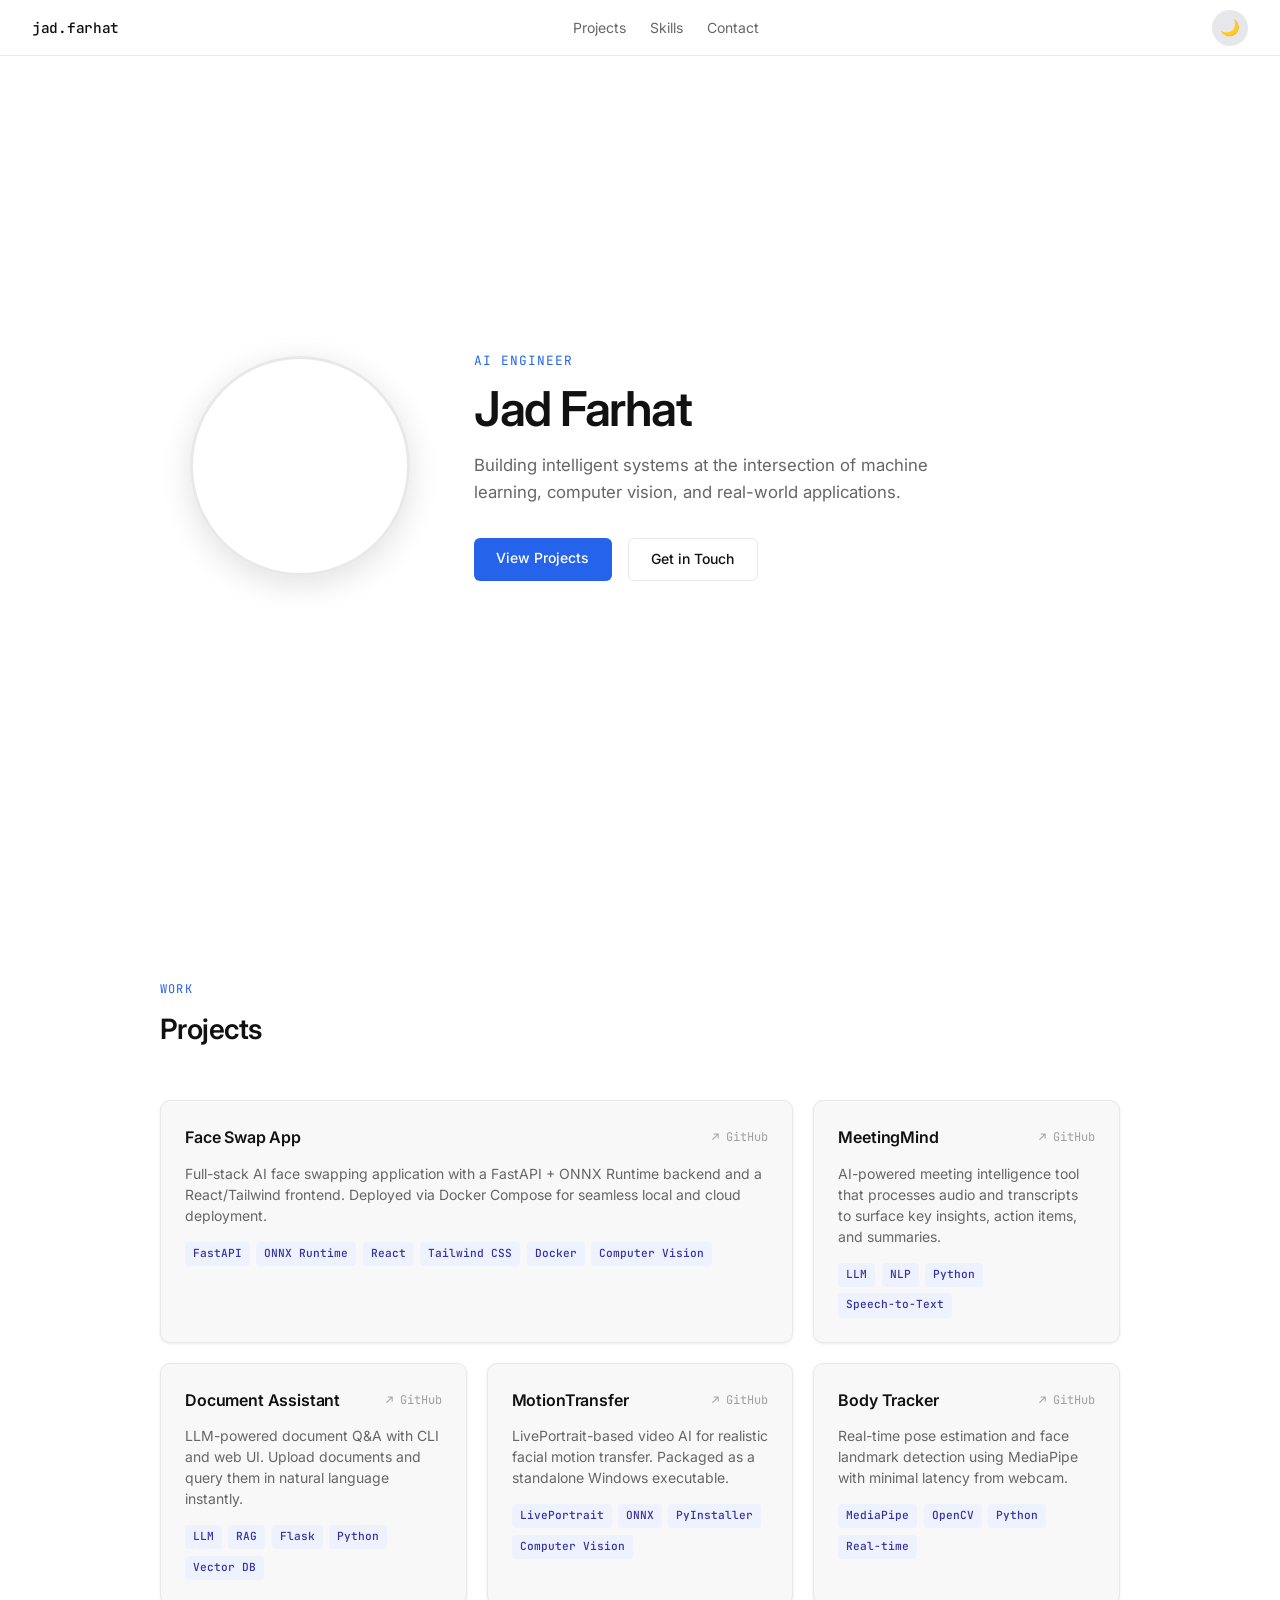
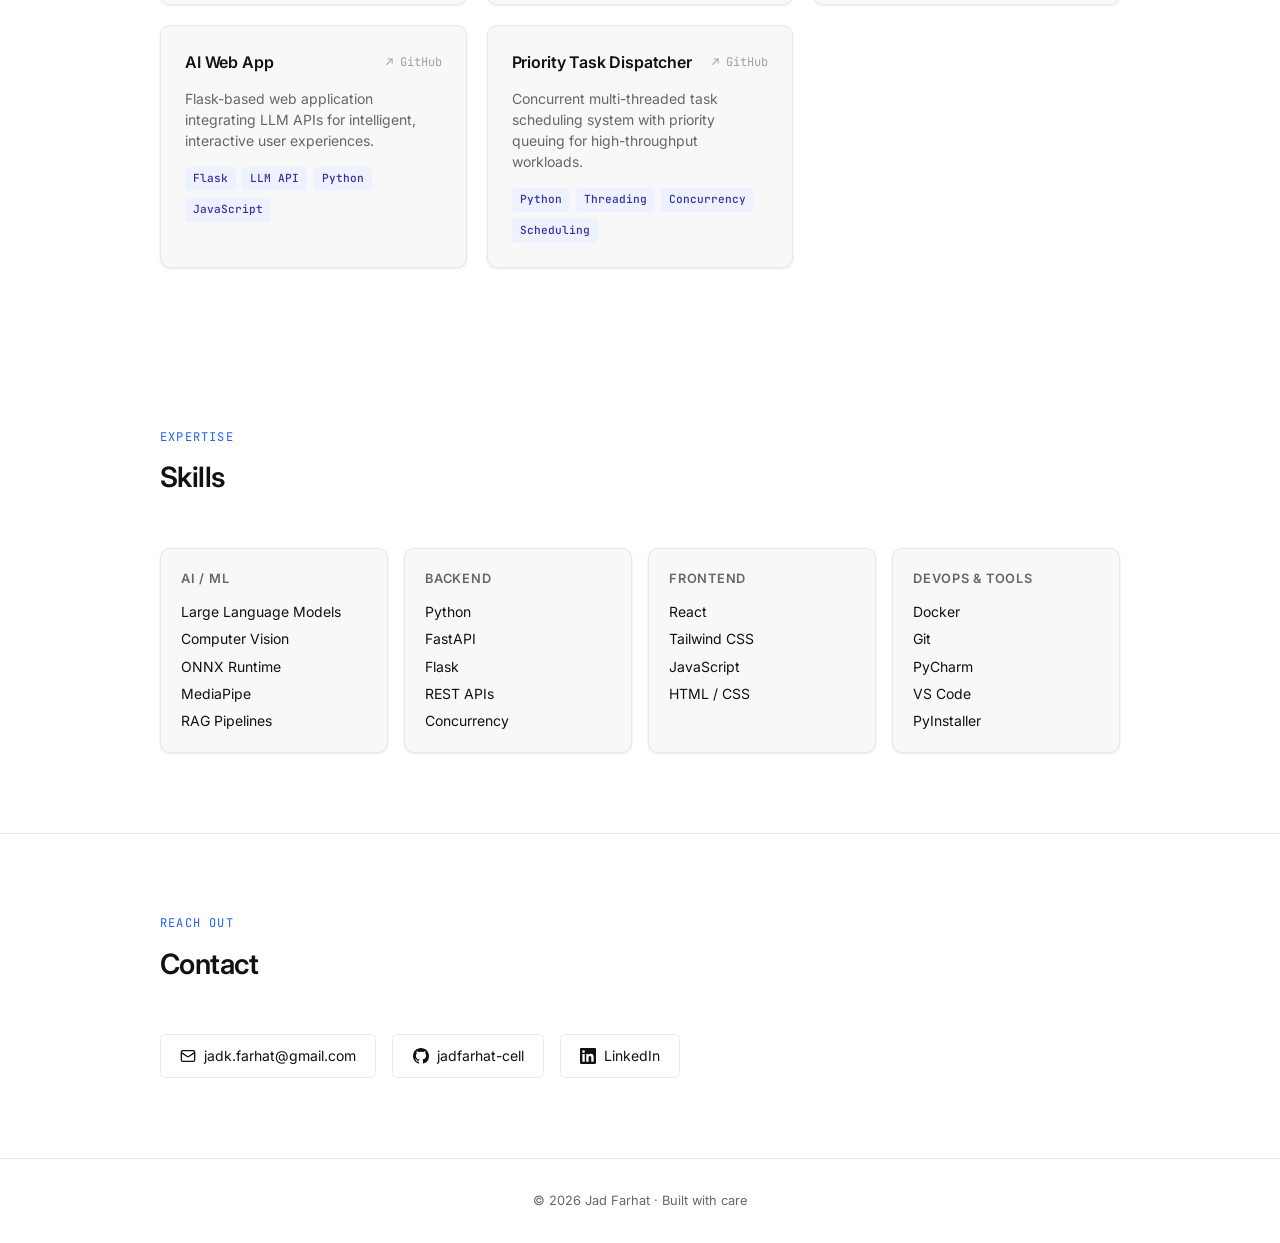
==== index.html @ 2d8e29c0 "Add files via upload" ====
<!DOCTYPE html>
<html lang="en">
<head>
  <meta charset="UTF-8" />
  <meta name="viewport" content="width=device-width, initial-scale=1.0" />
  <title>Jad Farhat — AI Engineer</title>
  <link href="https://fonts.googleapis.com/css2?family=Inter:wght@300;400;500;600&family=JetBrains+Mono:wght@400;500&display=swap" rel="stylesheet" />
  <script>
    (function() {
      const saved = localStorage.getItem('theme');
      const prefersDark = window.matchMedia('(prefers-color-scheme: dark)').matches;
      if (saved === 'dark' || (!saved && prefersDark)) {
        document.documentElement.setAttribute('data-theme', 'dark');
      }
    })();
  </script>
  <style>
    :root {
      --bg: #ffffff;
      --bg-card: #f8f8f8;
      --bg-nav: rgba(255,255,255,0.92);
      --border: #e8e8e8;
      --text: #111111;
      --text-muted: #666666;
      --accent: #2563eb;
      --accent-hover: #1d4ed8;
      --badge-bg: #eef2ff;
      --badge-text: #3730a3;
      --toggle-bg: #e5e7eb;
      --shadow: 0 1px 3px rgba(0,0,0,0.08);
    }
    [data-theme="dark"] {
      --bg: #0f0f0f;
      --bg-card: #1a1a1a;
      --bg-nav: rgba(15,15,15,0.92);
      --border: #272727;
      --text: #f0f0f0;
      --text-muted: #888888;
      --accent: #4f8ef7;
      --accent-hover: #6fa3f9;
      --badge-bg: #1e2a3a;
      --badge-text: #7eb3f7;
      --toggle-bg: #333333;
      --shadow: 0 1px 3px rgba(0,0,0,0.4);
    }
    * { margin: 0; padding: 0; box-sizing: border-box; }
    html { scroll-behavior: smooth; }
    body { font-family: 'Inter', sans-serif; background: var(--bg); color: var(--text); line-height: 1.6; transition: background 0.25s, color 0.25s; }
    nav {
      position: fixed; top: 0; left: 0; right: 0; z-index: 100;
      background: var(--bg-nav); backdrop-filter: blur(12px);
      border-bottom: 1px solid var(--border);
      padding: 0 2rem; height: 56px;
      display: flex; align-items: center; justify-content: space-between;
      transition: background 0.25s, border-color 0.25s;
    }
    .nav-logo { font-family: 'JetBrains Mono', monospace; font-size: 0.9rem; font-weight: 500; color: var(--text); text-decoration: none; letter-spacing: -0.02em; }
    .nav-links { display: flex; align-items: center; gap: 1.5rem; list-style: none; }
    .nav-links a { font-size: 0.875rem; color: var(--text-muted); text-decoration: none; transition: color 0.15s; }
    .nav-links a:hover { color: var(--text); }
    .theme-toggle { background: var(--toggle-bg); border: none; border-radius: 50%; width: 36px; height: 36px; cursor: pointer; display: flex; align-items: center; justify-content: center; font-size: 1rem; transition: background 0.25s, transform 0.15s; color: var(--text); }
    .theme-toggle:hover { transform: scale(1.1); }
    .hero { min-height: 100vh; display: flex; align-items: center; justify-content: center; padding: 6rem 2rem 4rem; }
    .hero-inner { max-width: 900px; width: 100%; display: flex; align-items: center; gap: 4rem; }
    .hero-photo-wrap { flex-shrink: 0; width: 220px; height: 220px; border-radius: 50%; overflow: hidden; border: 3px solid var(--border); box-shadow: 0 8px 32px rgba(0,0,0,0.12); transition: border-color 0.25s; }
    .hero-photo { width: 100%; height: 100%; object-fit: cover; object-position: center center; }
    .hero-text { flex: 1; }
    .hero-tag { font-family: 'JetBrains Mono', monospace; font-size: 0.8rem; color: var(--accent); letter-spacing: 0.08em; text-transform: uppercase; margin-bottom: 0.75rem; }
    .hero h1 { font-size: clamp(2rem, 4vw, 3rem); font-weight: 600; letter-spacing: -0.03em; line-height: 1.1; margin-bottom: 1rem; }
    .hero p { font-size: 1.05rem; color: var(--text-muted); max-width: 480px; margin-bottom: 2rem; }
    .hero-cta { display: flex; gap: 1rem; flex-wrap: wrap; }
    .btn { padding: 0.6rem 1.4rem; border-radius: 6px; font-size: 0.875rem; font-weight: 500; text-decoration: none; transition: all 0.15s; cursor: pointer; border: none; }
    .btn-primary { background: var(--accent); color: #fff; }
    .btn-primary:hover { background: var(--accent-hover); }
    .btn-outline { background: transparent; color: var(--text); border: 1px solid var(--border); }
    .btn-outline:hover { border-color: var(--text-muted); }
    @media (max-width: 680px) { .hero-inner { flex-direction: column; text-align: center; align-items: center; gap: 2rem; } .hero-cta { justify-content: center; } }
    section { padding: 5rem 2rem; }
    .container { max-width: 960px; margin: 0 auto; }
    .section-label { font-family: 'JetBrains Mono', monospace; font-size: 0.75rem; color: var(--accent); letter-spacing: 0.1em; text-transform: uppercase; margin-bottom: 0.5rem; }
    .section-title { font-size: 1.75rem; font-weight: 600; letter-spacing: -0.02em; margin-bottom: 3rem; }
    .projects-grid { display: grid; grid-template-columns: repeat(auto-fill, minmax(280px, 1fr)); gap: 1.25rem; }
    .project-card {
      background: var(--bg-card); border: 1px solid var(--border); border-radius: 10px; padding: 1.5rem;
      transition: border-color 0.2s, box-shadow 0.2s, transform 0.2s; box-shadow: var(--shadow);
      text-decoration: none; color: inherit; display: block; cursor: pointer;
    }
    .project-card:hover { border-color: var(--accent); box-shadow: 0 4px 16px rgba(37,99,235,0.12); transform: translateY(-2px); }
    .project-card.featured { grid-column: span 2; }
    @media (max-width: 640px) { .project-card.featured { grid-column: span 1; } }
    .project-header { display: flex; align-items: center; justify-content: space-between; margin-bottom: 0.75rem; }
    .project-name { font-size: 1rem; font-weight: 600; letter-spacing: -0.01em; }
    .project-github-icon { color: var(--text-muted); font-size: 0.75rem; font-family: 'JetBrains Mono', monospace; opacity: 0.6; transition: opacity 0.15s; }
    .project-card:hover .project-github-icon { opacity: 1; color: var(--accent); }
    .project-desc { font-size: 0.875rem; color: var(--text-muted); margin-bottom: 1rem; line-height: 1.5; }
    .badges { display: flex; flex-wrap: wrap; gap: 0.4rem; }
    .badge { font-family: 'JetBrains Mono', monospace; font-size: 0.7rem; padding: 0.2rem 0.5rem; border-radius: 4px; background: var(--badge-bg); color: var(--badge-text); font-weight: 500; transition: background 0.25s, color 0.25s; }
    .skills-grid { display: grid; grid-template-columns: repeat(auto-fill, minmax(200px, 1fr)); gap: 1rem; }
    .skill-group { background: var(--bg-card); border: 1px solid var(--border); border-radius: 10px; padding: 1.25rem; box-shadow: var(--shadow); }
    .skill-group-title { font-size: 0.8rem; font-weight: 600; text-transform: uppercase; letter-spacing: 0.06em; color: var(--text-muted); margin-bottom: 0.75rem; }
    .skill-list { display: flex; flex-direction: column; gap: 0.3rem; }
    .skill-item { font-size: 0.875rem; color: var(--text); }
    #contact { border-top: 1px solid var(--border); }
    .contact-links { display: flex; gap: 1rem; flex-wrap: wrap; }
    .contact-link { display: flex; align-items: center; gap: 0.5rem; padding: 0.6rem 1.2rem; border: 1px solid var(--border); border-radius: 6px; text-decoration: none; color: var(--text); font-size: 0.875rem; transition: all 0.15s; }
    .contact-link:hover { border-color: var(--accent); color: var(--accent); }
    footer { text-align: center; padding: 2rem; font-size: 0.8rem; color: var(--text-muted); border-top: 1px solid var(--border); }
  </style>
</head>
<body>

  <nav>
    <a href="#" class="nav-logo">jad.farhat</a>
    <ul class="nav-links">
      <li><a href="#projects">Projects</a></li>
      <li><a href="#skills">Skills</a></li>
      <li><a href="#contact">Contact</a></li>
    </ul>
    <button class="theme-toggle" id="themeToggle" aria-label="Toggle dark mode">
      <span id="themeIcon">🌙</span>
    </button>
  </nav>

  <section class="hero" id="home">
    <div class="hero-inner">
      <div class="hero-photo-wrap">
        <img src="[data-uri]" alt="Jad Farhat" class="hero-photo" />
      </div>
      <div class="hero-text">
        <div class="hero-tag">AI Engineer</div>
        <h1>Jad Farhat</h1>
        <p>Building intelligent systems at the intersection of machine learning, computer vision, and real-world applications.</p>
        <div class="hero-cta">
          <a href="#projects" class="btn btn-primary">View Projects</a>
          <a href="#contact" class="btn btn-outline">Get in Touch</a>
        </div>
      </div>
    </div>
  </section>

  <section id="projects">
    <div class="container">
      <div class="section-label">Work</div>
      <div class="section-title">Projects</div>
      <div class="projects-grid">

        <a href="https://github.com/jadfarhat-cell/face-swap-app" target="_blank" class="project-card featured">
          <div class="project-header">
            <div class="project-name">Face Swap App</div>
            <span class="project-github-icon">↗ GitHub</span>
          </div>
          <div class="project-desc">Full-stack AI face swapping application with a FastAPI + ONNX Runtime backend and a React/Tailwind frontend. Deployed via Docker Compose for seamless local and cloud deployment.</div>
          <div class="badges"><span class="badge">FastAPI</span><span class="badge">ONNX Runtime</span><span class="badge">React</span><span class="badge">Tailwind CSS</span><span class="badge">Docker</span><span class="badge">Computer Vision</span></div>
        </a>

        <a href="https://github.com/jadfarhat-cell/meetingmind" target="_blank" class="project-card">
          <div class="project-header">
            <div class="project-name">MeetingMind</div>
            <span class="project-github-icon">↗ GitHub</span>
          </div>
          <div class="project-desc">AI-powered meeting intelligence tool that processes audio and transcripts to surface key insights, action items, and summaries.</div>
          <div class="badges"><span class="badge">LLM</span><span class="badge">NLP</span><span class="badge">Python</span><span class="badge">Speech-to-Text</span></div>
        </a>

        <a href="https://github.com/jadfarhat-cell/document-assistant" target="_blank" class="project-card">
          <div class="project-header">
            <div class="project-name">Document Assistant</div>
            <span class="project-github-icon">↗ GitHub</span>
          </div>
          <div class="project-desc">LLM-powered document Q&amp;A with CLI and web UI. Upload documents and query them in natural language instantly.</div>
          <div class="badges"><span class="badge">LLM</span><span class="badge">RAG</span><span class="badge">Flask</span><span class="badge">Python</span><span class="badge">Vector DB</span></div>
        </a>

        <a href="https://github.com/jadfarhat-cell/motiontransfer" target="_blank" class="project-card">
          <div class="project-header">
            <div class="project-name">MotionTransfer</div>
            <span class="project-github-icon">↗ GitHub</span>
          </div>
          <div class="project-desc">LivePortrait-based video AI for realistic facial motion transfer. Packaged as a standalone Windows executable.</div>
          <div class="badges"><span class="badge">LivePortrait</span><span class="badge">ONNX</span><span class="badge">PyInstaller</span><span class="badge">Computer Vision</span></div>
        </a>

        <a href="https://github.com/jadfarhat-cell/body-tracker" target="_blank" class="project-card">
          <div class="project-header">
            <div class="project-name">Body Tracker</div>
            <span class="project-github-icon">↗ GitHub</span>
          </div>
          <div class="project-desc">Real-time pose estimation and face landmark detection using MediaPipe with minimal latency from webcam.</div>
          <div class="badges"><span class="badge">MediaPipe</span><span class="badge">OpenCV</span><span class="badge">Python</span><span class="badge">Real-time</span></div>
        </a>

        <a href="https://github.com/jadfarhat-cell/ai-web-app" target="_blank" class="project-card">
          <div class="project-header">
            <div class="project-name">AI Web App</div>
            <span class="project-github-icon">↗ GitHub</span>
          </div>
          <div class="project-desc">Flask-based web application integrating LLM APIs for intelligent, interactive user experiences.</div>
          <div class="badges"><span class="badge">Flask</span><span class="badge">LLM API</span><span class="badge">Python</span><span class="badge">JavaScript</span></div>
        </a>

        <a href="https://github.com/jadfarhat-cell/priority-task-dispatcher" target="_blank" class="project-card">
          <div class="project-header">
            <div class="project-name">Priority Task Dispatcher</div>
            <span class="project-github-icon">↗ GitHub</span>
          </div>
          <div class="project-desc">Concurrent multi-threaded task scheduling system with priority queuing for high-throughput workloads.</div>
          <div class="badges"><span class="badge">Python</span><span class="badge">Threading</span><span class="badge">Concurrency</span><span class="badge">Scheduling</span></div>
        </a>

      </div>
    </div>
  </section>

  <section id="skills">
    <div class="container">
      <div class="section-label">Expertise</div>
      <div class="section-title">Skills</div>
      <div class="skills-grid">
        <div class="skill-group">
          <div class="skill-group-title">AI / ML</div>
          <div class="skill-list">
            <span class="skill-item">Large Language Models</span>
            <span class="skill-item">Computer Vision</span>
            <span class="skill-item">ONNX Runtime</span>
            <span class="skill-item">MediaPipe</span>
            <span class="skill-item">RAG Pipelines</span>
          </div>
        </div>
        <div class="skill-group">
          <div class="skill-group-title">Backend</div>
          <div class="skill-list">
            <span class="skill-item">Python</span>
            <span class="skill-item">FastAPI</span>
            <span class="skill-item">Flask</span>
            <span class="skill-item">REST APIs</span>
            <span class="skill-item">Concurrency</span>
          </div>
        </div>
        <div class="skill-group">
          <div class="skill-group-title">Frontend</div>
          <div class="skill-list">
            <span class="skill-item">React</span>
            <span class="skill-item">Tailwind CSS</span>
            <span class="skill-item">JavaScript</span>
            <span class="skill-item">HTML / CSS</span>
          </div>
        </div>
        <div class="skill-group">
          <div class="skill-group-title">DevOps & Tools</div>
          <div class="skill-list">
            <span class="skill-item">Docker</span>
            <span class="skill-item">Git</span>
            <span class="skill-item">PyCharm</span>
            <span class="skill-item">VS Code</span>
            <span class="skill-item">PyInstaller</span>
          </div>
        </div>
      </div>
    </div>
  </section>

  <section id="contact">
    <div class="container">
      <div class="section-label">Reach Out</div>
      <div class="section-title">Contact</div>
      <div class="contact-links">
        <a href="mailto:jadk.farhat@gmail.com" class="contact-link">
          <svg width="16" height="16" viewBox="0 0 24 24" fill="none" stroke="currentColor" stroke-width="2"><rect x="2" y="4" width="20" height="16" rx="2"/><path d="m22 7-8.97 5.7a1.94 1.94 0 0 1-2.06 0L2 7"/></svg>
          jadk.farhat@gmail.com
        </a>
        <a href="https://github.com/jadfarhat-cell" target="_blank" class="contact-link">
          <svg width="16" height="16" viewBox="0 0 24 24" fill="currentColor"><path d="M12 0C5.37 0 0 5.37 0 12c0 5.31 3.435 9.795 8.205 11.385.6.105.825-.255.825-.57 0-.285-.015-1.23-.015-2.235-3.015.555-3.795-.735-4.035-1.41-.135-.345-.72-1.41-1.23-1.695-.42-.225-1.02-.78-.015-.795.945-.015 1.62.87 1.845 1.23 1.08 1.815 2.805 1.305 3.495.99.105-.78.42-1.305.765-1.605-2.67-.3-5.46-1.335-5.46-5.925 0-1.305.465-2.385 1.23-3.225-.12-.3-.54-1.53.12-3.18 0 0 1.005-.315 3.3 1.23.96-.27 1.98-.405 3-.405s2.04.135 3 .405c2.295-1.56 3.3-1.23 3.3-1.23.66 1.65.24 2.88.12 3.18.765.84 1.23 1.905 1.23 3.225 0 4.605-2.805 5.625-5.475 5.925.435.375.81 1.095.81 2.22 0 1.605-.015 2.895-.015 3.3 0 .315.225.69.825.57A12.02 12.02 0 0 0 24 12c0-6.63-5.37-12-12-12z"/></svg>
          jadfarhat-cell
        </a>
        <a href="https://www.linkedin.com/in/jafarhat/" target="_blank" class="contact-link">
          <svg width="16" height="16" viewBox="0 0 24 24" fill="currentColor"><path d="M20.447 20.452h-3.554v-5.569c0-1.328-.027-3.037-1.852-3.037-1.853 0-2.136 1.445-2.136 2.939v5.667H9.351V9h3.414v1.561h.046c.477-.9 1.637-1.85 3.37-1.85 3.601 0 4.267 2.37 4.267 5.455v6.286zM5.337 7.433a2.062 2.062 0 0 1-2.063-2.065 2.064 2.064 0 1 1 2.063 2.065zm1.782 13.019H3.555V9h3.564v11.452zM22.225 0H1.771C.792 0 0 .774 0 1.729v20.542C0 23.227.792 24 1.771 24h20.451C23.2 24 24 23.227 24 22.271V1.729C24 .774 23.2 0 22.222 0h.003z"/></svg>
          LinkedIn
        </a>
      </div>
    </div>
  </section>

  <footer>
    <p>© 2026 Jad Farhat · Built with care</p>
  </footer>

  <script>
    const toggle = document.getElementById('themeToggle');
    const icon = document.getElementById('themeIcon');
    function updateIcon() {
      icon.textContent = document.documentElement.getAttribute('data-theme') === 'dark' ? '☀️' : '🌙';
    }
    updateIcon();
    toggle.addEventListener('click', () => {
      const isDark = document.documentElement.getAttribute('data-theme') === 'dark';
      if (isDark) {
        document.documentElement.removeAttribute('data-theme');
        localStorage.setItem('theme', 'light');
      } else {
        document.documentElement.setAttribute('data-theme', 'dark');
        localStorage.setItem('theme', 'dark');
      }
      updateIcon();
    });
  </script>

</body>
</html>
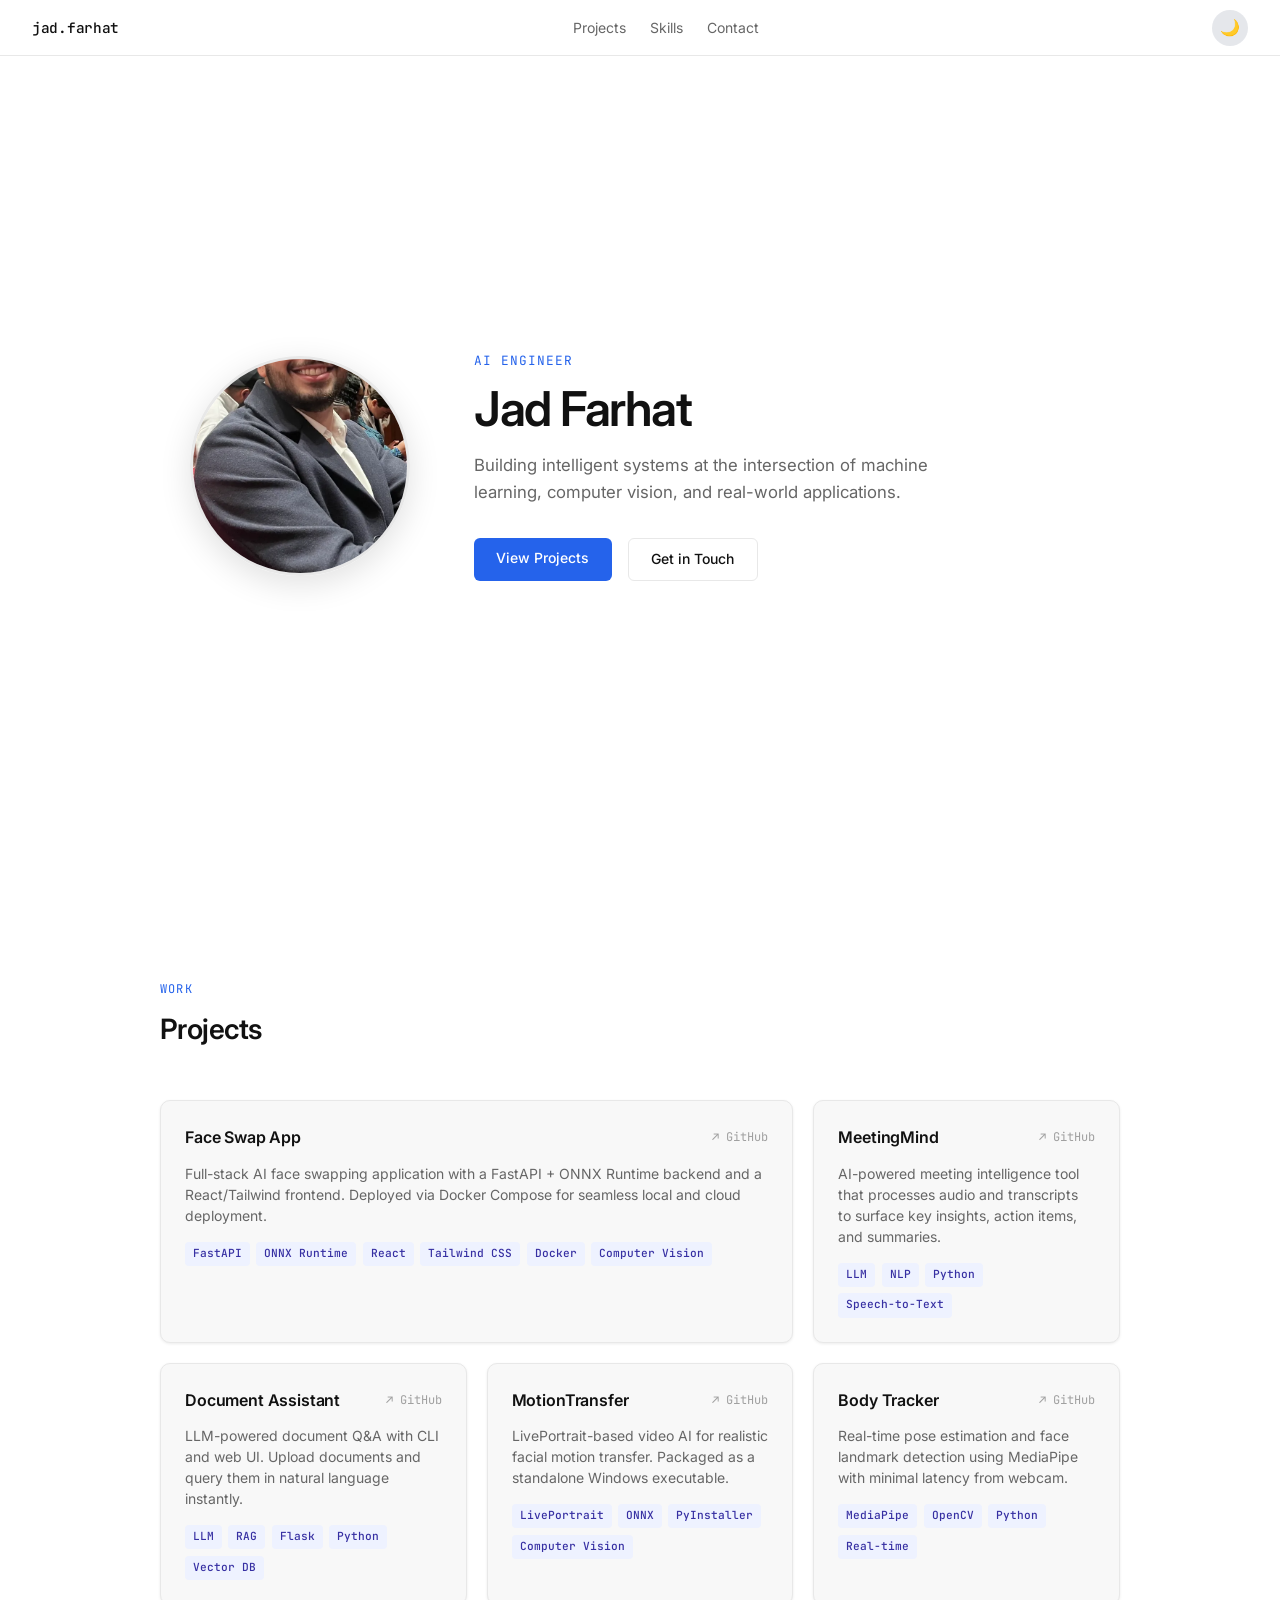
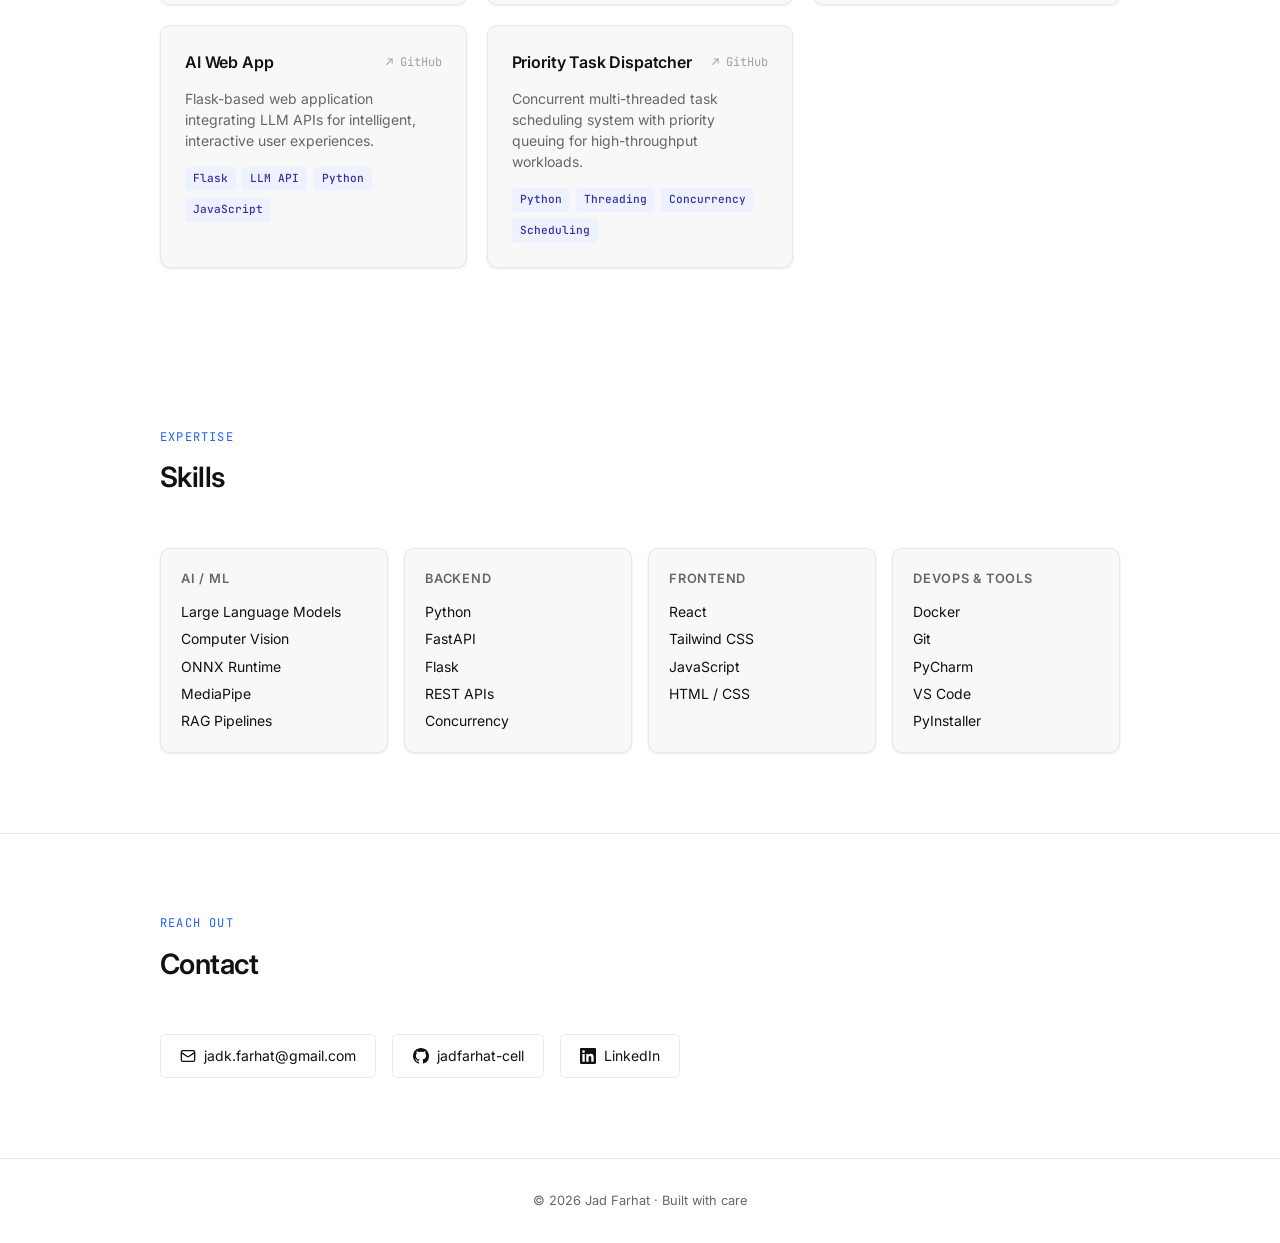
==== commit d124147e: "Add files via upload" ====
--- a/index.html
+++ b/index.html
@@ -124,7 +124,7 @@
   <section class="hero" id="home">
     <div class="hero-inner">
       <div class="hero-photo-wrap">
-        <img src="[data-uri]" alt="Jad Farhat" class="hero-photo" />
+        <img src="photo.png" alt="Jad Farhat" class="hero-photo" />
       </div>
       <div class="hero-text">
         <div class="hero-tag">AI Engineer</div>
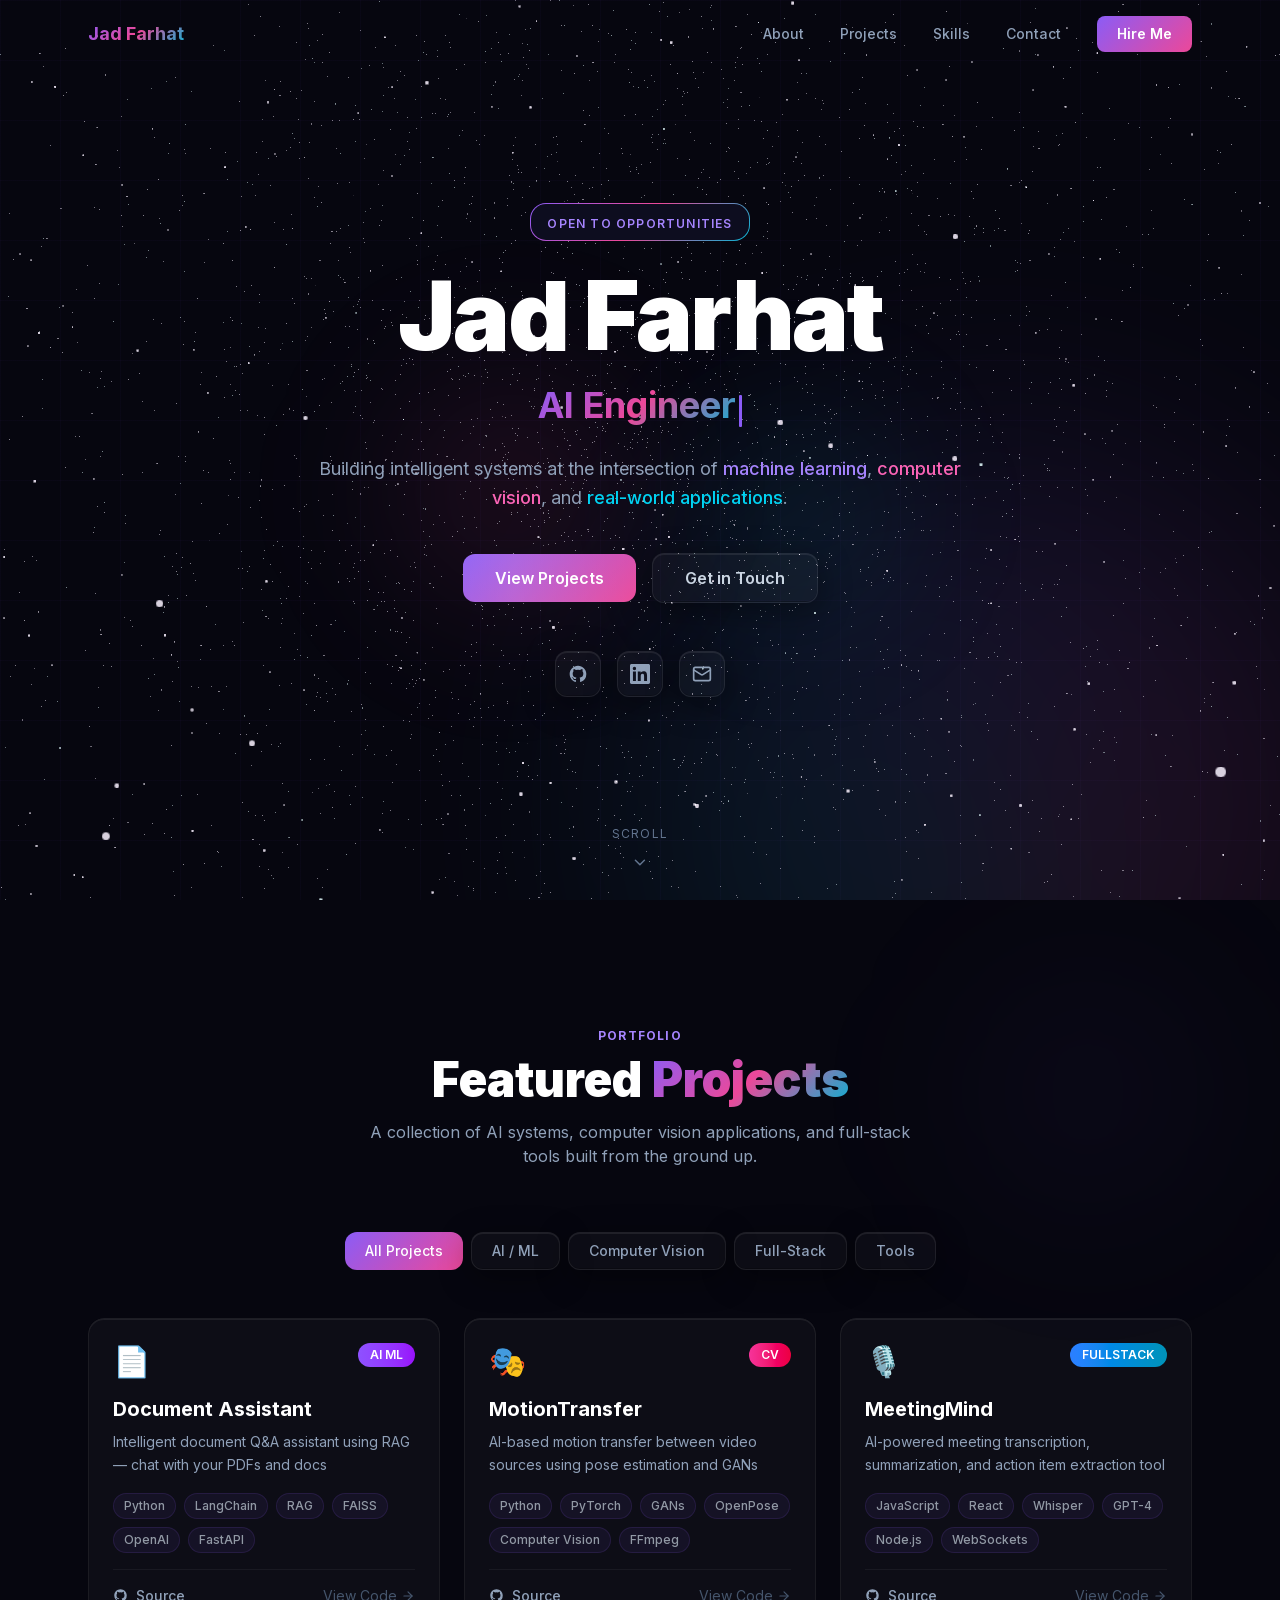
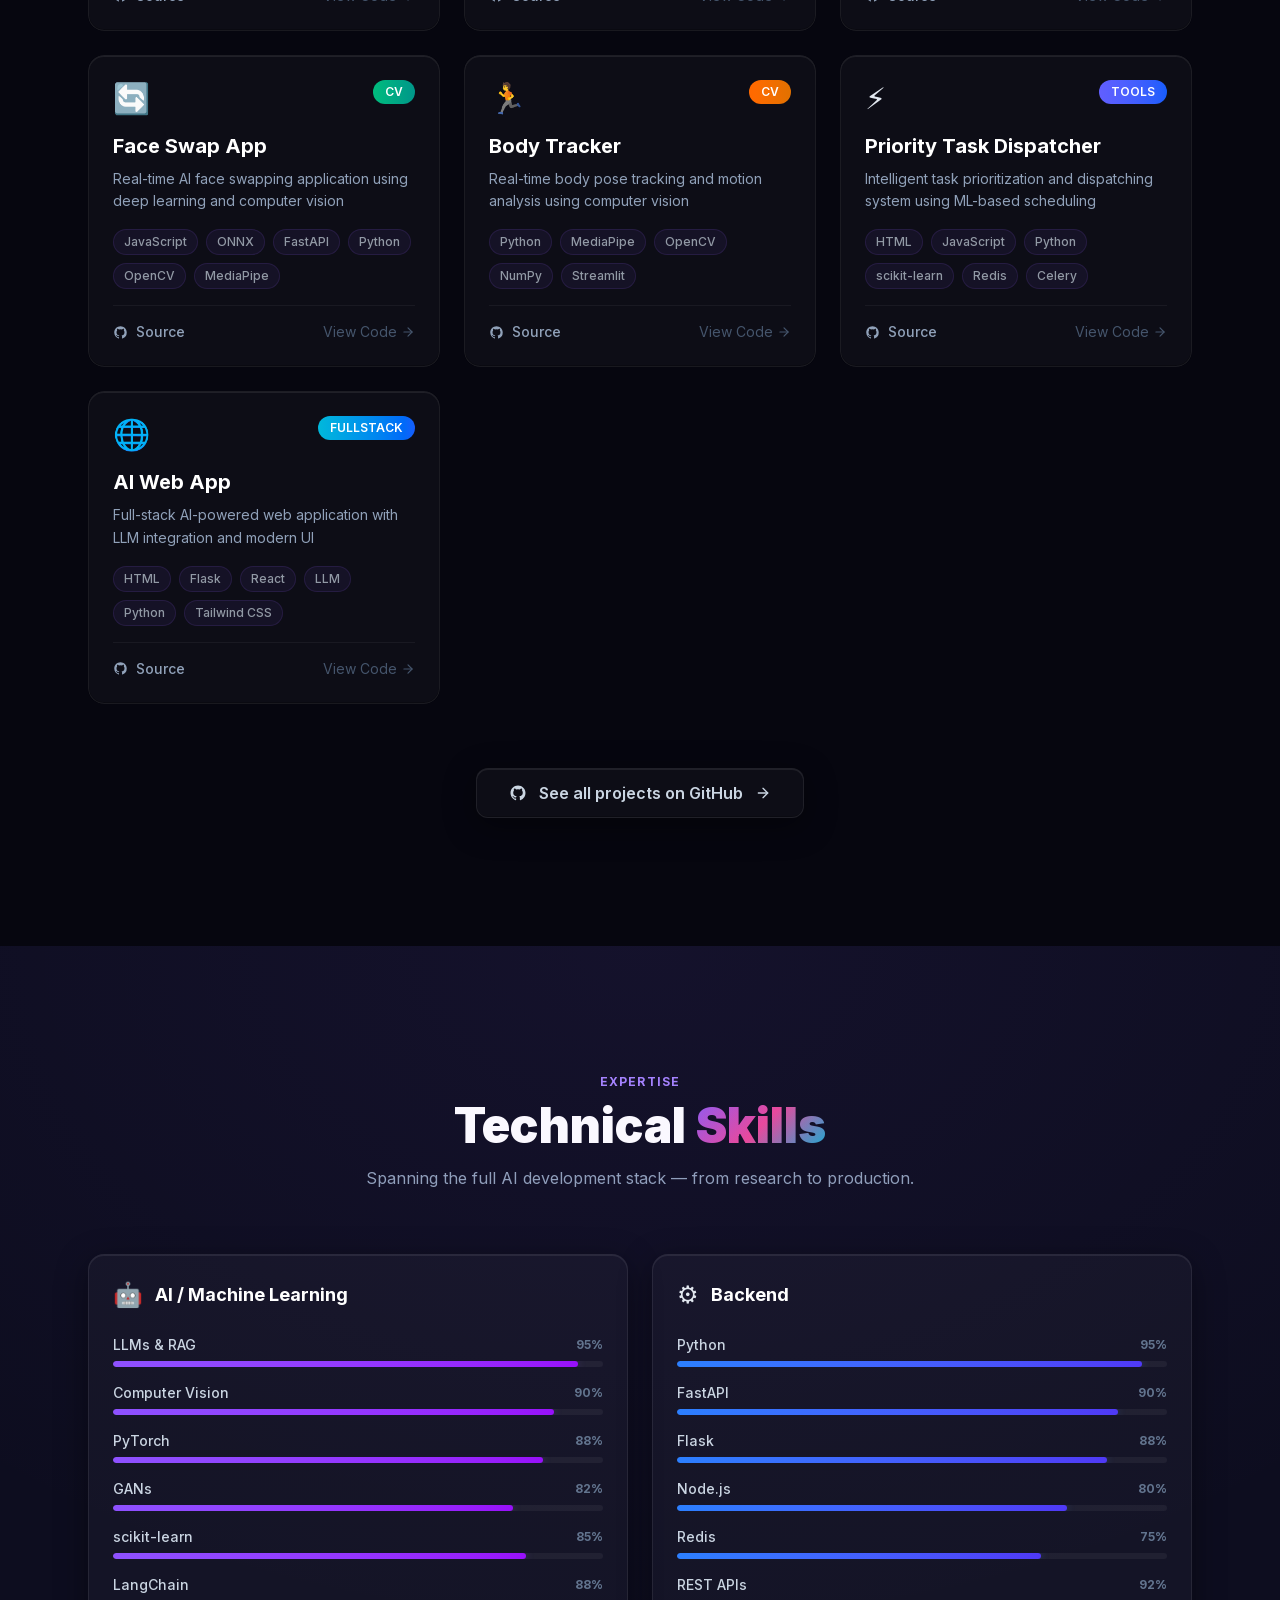
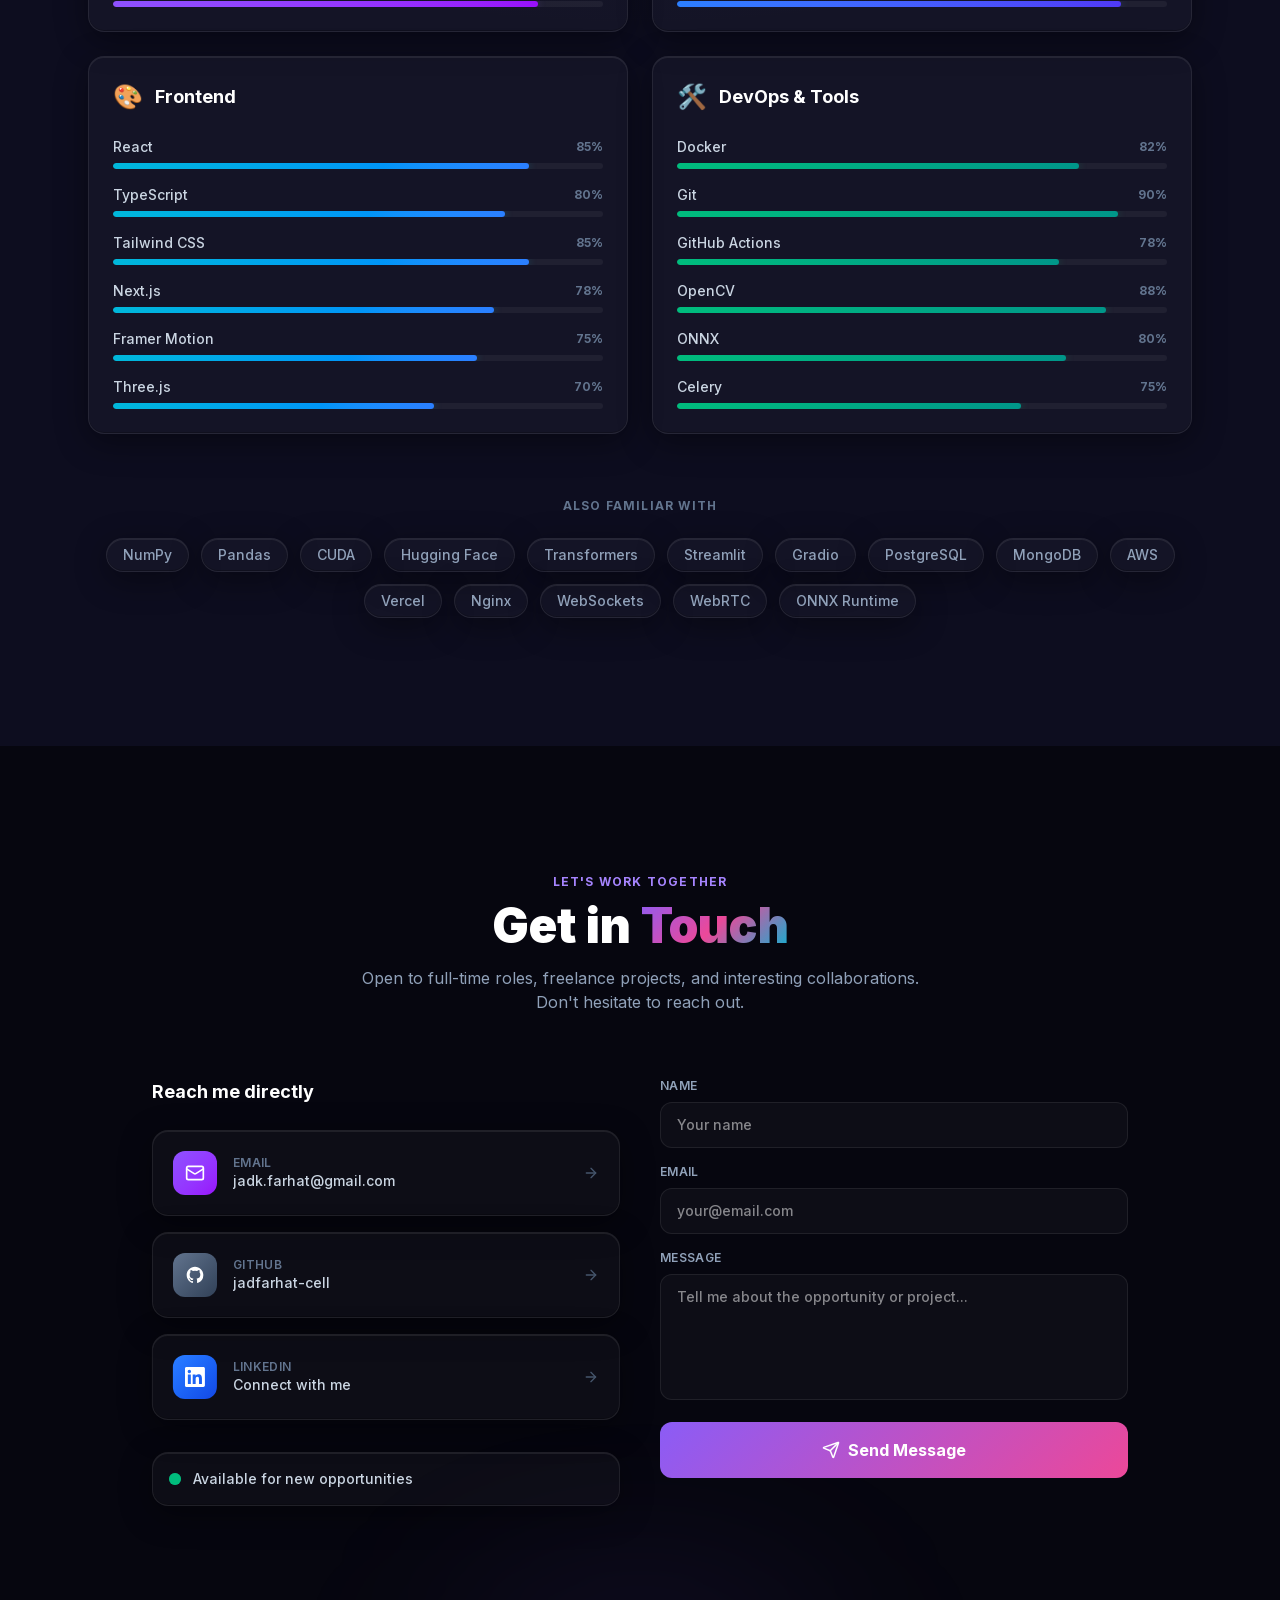
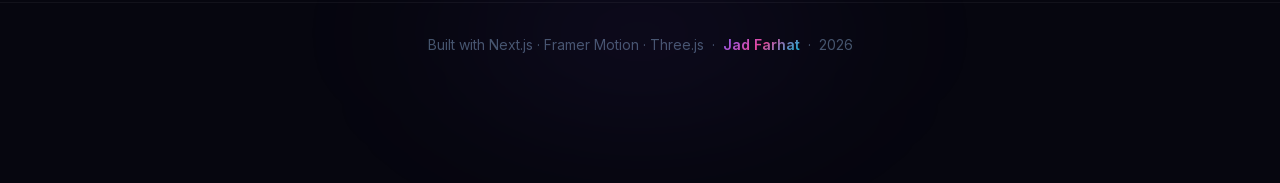
==== commit 756c6707: "Rebuild portfolio with Next.js + Framer Motion + Three.js - Full redesign with dark glassmorphism ae" ====
--- a/index.html
+++ b/index.html
@@ -1,308 +1,2 @@
-<!DOCTYPE html>
-<html lang="en">
-<head>
-  <meta charset="UTF-8" />
-  <meta name="viewport" content="width=device-width, initial-scale=1.0" />
-  <title>Jad Farhat — AI Engineer</title>
-  <link href="https://fonts.googleapis.com/css2?family=Inter:wght@300;400;500;600&family=JetBrains+Mono:wght@400;500&display=swap" rel="stylesheet" />
-  <script>
-    (function() {
-      const saved = localStorage.getItem('theme');
-      const prefersDark = window.matchMedia('(prefers-color-scheme: dark)').matches;
-      if (saved === 'dark' || (!saved && prefersDark)) {
-        document.documentElement.setAttribute('data-theme', 'dark');
-      }
-    })();
-  </script>
-  <style>
-    :root {
-      --bg: #ffffff;
-      --bg-card: #f8f8f8;
-      --bg-nav: rgba(255,255,255,0.92);
-      --border: #e8e8e8;
-      --text: #111111;
-      --text-muted: #666666;
-      --accent: #2563eb;
-      --accent-hover: #1d4ed8;
-      --badge-bg: #eef2ff;
-      --badge-text: #3730a3;
-      --toggle-bg: #e5e7eb;
-      --shadow: 0 1px 3px rgba(0,0,0,0.08);
-    }
-    [data-theme="dark"] {
-      --bg: #0f0f0f;
-      --bg-card: #1a1a1a;
-      --bg-nav: rgba(15,15,15,0.92);
-      --border: #272727;
-      --text: #f0f0f0;
-      --text-muted: #888888;
-      --accent: #4f8ef7;
-      --accent-hover: #6fa3f9;
-      --badge-bg: #1e2a3a;
-      --badge-text: #7eb3f7;
-      --toggle-bg: #333333;
-      --shadow: 0 1px 3px rgba(0,0,0,0.4);
-    }
-    * { margin: 0; padding: 0; box-sizing: border-box; }
-    html { scroll-behavior: smooth; }
-    body { font-family: 'Inter', sans-serif; background: var(--bg); color: var(--text); line-height: 1.6; transition: background 0.25s, color 0.25s; }
-    nav {
-      position: fixed; top: 0; left: 0; right: 0; z-index: 100;
-      background: var(--bg-nav); backdrop-filter: blur(12px);
-      border-bottom: 1px solid var(--border);
-      padding: 0 2rem; height: 56px;
-      display: flex; align-items: center; justify-content: space-between;
-      transition: background 0.25s, border-color 0.25s;
-    }
-    .nav-logo { font-family: 'JetBrains Mono', monospace; font-size: 0.9rem; font-weight: 500; color: var(--text); text-decoration: none; letter-spacing: -0.02em; }
-    .nav-links { display: flex; align-items: center; gap: 1.5rem; list-style: none; }
-    .nav-links a { font-size: 0.875rem; color: var(--text-muted); text-decoration: none; transition: color 0.15s; }
-    .nav-links a:hover { color: var(--text); }
-    .theme-toggle { background: var(--toggle-bg); border: none; border-radius: 50%; width: 36px; height: 36px; cursor: pointer; display: flex; align-items: center; justify-content: center; font-size: 1rem; transition: background 0.25s, transform 0.15s; color: var(--text); }
-    .theme-toggle:hover { transform: scale(1.1); }
-    .hero { min-height: 100vh; display: flex; align-items: center; justify-content: center; padding: 6rem 2rem 4rem; }
-    .hero-inner { max-width: 900px; width: 100%; display: flex; align-items: center; gap: 4rem; }
-    .hero-photo-wrap { flex-shrink: 0; width: 220px; height: 220px; border-radius: 50%; overflow: hidden; border: 3px solid var(--border); box-shadow: 0 8px 32px rgba(0,0,0,0.12); transition: border-color 0.25s; }
-    .hero-photo { width: 100%; height: 100%; object-fit: cover; object-position: center center; }
-    .hero-text { flex: 1; }
-    .hero-tag { font-family: 'JetBrains Mono', monospace; font-size: 0.8rem; color: var(--accent); letter-spacing: 0.08em; text-transform: uppercase; margin-bottom: 0.75rem; }
-    .hero h1 { font-size: clamp(2rem, 4vw, 3rem); font-weight: 600; letter-spacing: -0.03em; line-height: 1.1; margin-bottom: 1rem; }
-    .hero p { font-size: 1.05rem; color: var(--text-muted); max-width: 480px; margin-bottom: 2rem; }
-    .hero-cta { display: flex; gap: 1rem; flex-wrap: wrap; }
-    .btn { padding: 0.6rem 1.4rem; border-radius: 6px; font-size: 0.875rem; font-weight: 500; text-decoration: none; transition: all 0.15s; cursor: pointer; border: none; }
-    .btn-primary { background: var(--accent); color: #fff; }
-    .btn-primary:hover { background: var(--accent-hover); }
-    .btn-outline { background: transparent; color: var(--text); border: 1px solid var(--border); }
-    .btn-outline:hover { border-color: var(--text-muted); }
-    @media (max-width: 680px) { .hero-inner { flex-direction: column; text-align: center; align-items: center; gap: 2rem; } .hero-cta { justify-content: center; } }
-    section { padding: 5rem 2rem; }
-    .container { max-width: 960px; margin: 0 auto; }
-    .section-label { font-family: 'JetBrains Mono', monospace; font-size: 0.75rem; color: var(--accent); letter-spacing: 0.1em; text-transform: uppercase; margin-bottom: 0.5rem; }
-    .section-title { font-size: 1.75rem; font-weight: 600; letter-spacing: -0.02em; margin-bottom: 3rem; }
-    .projects-grid { display: grid; grid-template-columns: repeat(auto-fill, minmax(280px, 1fr)); gap: 1.25rem; }
-    .project-card {
-      background: var(--bg-card); border: 1px solid var(--border); border-radius: 10px; padding: 1.5rem;
-      transition: border-color 0.2s, box-shadow 0.2s, transform 0.2s; box-shadow: var(--shadow);
-      text-decoration: none; color: inherit; display: block; cursor: pointer;
-    }
-    .project-card:hover { border-color: var(--accent); box-shadow: 0 4px 16px rgba(37,99,235,0.12); transform: translateY(-2px); }
-    .project-card.featured { grid-column: span 2; }
-    @media (max-width: 640px) { .project-card.featured { grid-column: span 1; } }
-    .project-header { display: flex; align-items: center; justify-content: space-between; margin-bottom: 0.75rem; }
-    .project-name { font-size: 1rem; font-weight: 600; letter-spacing: -0.01em; }
-    .project-github-icon { color: var(--text-muted); font-size: 0.75rem; font-family: 'JetBrains Mono', monospace; opacity: 0.6; transition: opacity 0.15s; }
-    .project-card:hover .project-github-icon { opacity: 1; color: var(--accent); }
-    .project-desc { font-size: 0.875rem; color: var(--text-muted); margin-bottom: 1rem; line-height: 1.5; }
-    .badges { display: flex; flex-wrap: wrap; gap: 0.4rem; }
-    .badge { font-family: 'JetBrains Mono', monospace; font-size: 0.7rem; padding: 0.2rem 0.5rem; border-radius: 4px; background: var(--badge-bg); color: var(--badge-text); font-weight: 500; transition: background 0.25s, color 0.25s; }
-    .skills-grid { display: grid; grid-template-columns: repeat(auto-fill, minmax(200px, 1fr)); gap: 1rem; }
-    .skill-group { background: var(--bg-card); border: 1px solid var(--border); border-radius: 10px; padding: 1.25rem; box-shadow: var(--shadow); }
-    .skill-group-title { font-size: 0.8rem; font-weight: 600; text-transform: uppercase; letter-spacing: 0.06em; color: var(--text-muted); margin-bottom: 0.75rem; }
-    .skill-list { display: flex; flex-direction: column; gap: 0.3rem; }
-    .skill-item { font-size: 0.875rem; color: var(--text); }
-    #contact { border-top: 1px solid var(--border); }
-    .contact-links { display: flex; gap: 1rem; flex-wrap: wrap; }
-    .contact-link { display: flex; align-items: center; gap: 0.5rem; padding: 0.6rem 1.2rem; border: 1px solid var(--border); border-radius: 6px; text-decoration: none; color: var(--text); font-size: 0.875rem; transition: all 0.15s; }
-    .contact-link:hover { border-color: var(--accent); color: var(--accent); }
-    footer { text-align: center; padding: 2rem; font-size: 0.8rem; color: var(--text-muted); border-top: 1px solid var(--border); }
-  </style>
-</head>
-<body>
-
-  <nav>
-    <a href="#" class="nav-logo">jad.farhat</a>
-    <ul class="nav-links">
-      <li><a href="#projects">Projects</a></li>
-      <li><a href="#skills">Skills</a></li>
-      <li><a href="#contact">Contact</a></li>
-    </ul>
-    <button class="theme-toggle" id="themeToggle" aria-label="Toggle dark mode">
-      <span id="themeIcon">🌙</span>
-    </button>
-  </nav>
-
-  <section class="hero" id="home">
-    <div class="hero-inner">
-      <div class="hero-photo-wrap">
-        <img src="photo.png" alt="Jad Farhat" class="hero-photo" />
-      </div>
-      <div class="hero-text">
-        <div class="hero-tag">AI Engineer</div>
-        <h1>Jad Farhat</h1>
-        <p>Building intelligent systems at the intersection of machine learning, computer vision, and real-world applications.</p>
-        <div class="hero-cta">
-          <a href="#projects" class="btn btn-primary">View Projects</a>
-          <a href="#contact" class="btn btn-outline">Get in Touch</a>
-        </div>
-      </div>
-    </div>
-  </section>
-
-  <section id="projects">
-    <div class="container">
-      <div class="section-label">Work</div>
-      <div class="section-title">Projects</div>
-      <div class="projects-grid">
-
-        <a href="https://github.com/jadfarhat-cell/face-swap-app" target="_blank" class="project-card featured">
-          <div class="project-header">
-            <div class="project-name">Face Swap App</div>
-            <span class="project-github-icon">↗ GitHub</span>
-          </div>
-          <div class="project-desc">Full-stack AI face swapping application with a FastAPI + ONNX Runtime backend and a React/Tailwind frontend. Deployed via Docker Compose for seamless local and cloud deployment.</div>
-          <div class="badges"><span class="badge">FastAPI</span><span class="badge">ONNX Runtime</span><span class="badge">React</span><span class="badge">Tailwind CSS</span><span class="badge">Docker</span><span class="badge">Computer Vision</span></div>
-        </a>
-
-        <a href="https://github.com/jadfarhat-cell/meetingmind" target="_blank" class="project-card">
-          <div class="project-header">
-            <div class="project-name">MeetingMind</div>
-            <span class="project-github-icon">↗ GitHub</span>
-          </div>
-          <div class="project-desc">AI-powered meeting intelligence tool that processes audio and transcripts to surface key insights, action items, and summaries.</div>
-          <div class="badges"><span class="badge">LLM</span><span class="badge">NLP</span><span class="badge">Python</span><span class="badge">Speech-to-Text</span></div>
-        </a>
-
-        <a href="https://github.com/jadfarhat-cell/document-assistant" target="_blank" class="project-card">
-          <div class="project-header">
-            <div class="project-name">Document Assistant</div>
-            <span class="project-github-icon">↗ GitHub</span>
-          </div>
-          <div class="project-desc">LLM-powered document Q&amp;A with CLI and web UI. Upload documents and query them in natural language instantly.</div>
-          <div class="badges"><span class="badge">LLM</span><span class="badge">RAG</span><span class="badge">Flask</span><span class="badge">Python</span><span class="badge">Vector DB</span></div>
-        </a>
-
-        <a href="https://github.com/jadfarhat-cell/motiontransfer" target="_blank" class="project-card">
-          <div class="project-header">
-            <div class="project-name">MotionTransfer</div>
-            <span class="project-github-icon">↗ GitHub</span>
-          </div>
-          <div class="project-desc">LivePortrait-based video AI for realistic facial motion transfer. Packaged as a standalone Windows executable.</div>
-          <div class="badges"><span class="badge">LivePortrait</span><span class="badge">ONNX</span><span class="badge">PyInstaller</span><span class="badge">Computer Vision</span></div>
-        </a>
-
-        <a href="https://github.com/jadfarhat-cell/body-tracker" target="_blank" class="project-card">
-          <div class="project-header">
-            <div class="project-name">Body Tracker</div>
-            <span class="project-github-icon">↗ GitHub</span>
-          </div>
-          <div class="project-desc">Real-time pose estimation and face landmark detection using MediaPipe with minimal latency from webcam.</div>
-          <div class="badges"><span class="badge">MediaPipe</span><span class="badge">OpenCV</span><span class="badge">Python</span><span class="badge">Real-time</span></div>
-        </a>
-
-        <a href="https://github.com/jadfarhat-cell/ai-web-app" target="_blank" class="project-card">
-          <div class="project-header">
-            <div class="project-name">AI Web App</div>
-            <span class="project-github-icon">↗ GitHub</span>
-          </div>
-          <div class="project-desc">Flask-based web application integrating LLM APIs for intelligent, interactive user experiences.</div>
-          <div class="badges"><span class="badge">Flask</span><span class="badge">LLM API</span><span class="badge">Python</span><span class="badge">JavaScript</span></div>
-        </a>
-
-        <a href="https://github.com/jadfarhat-cell/priority-task-dispatcher" target="_blank" class="project-card">
-          <div class="project-header">
-            <div class="project-name">Priority Task Dispatcher</div>
-            <span class="project-github-icon">↗ GitHub</span>
-          </div>
-          <div class="project-desc">Concurrent multi-threaded task scheduling system with priority queuing for high-throughput workloads.</div>
-          <div class="badges"><span class="badge">Python</span><span class="badge">Threading</span><span class="badge">Concurrency</span><span class="badge">Scheduling</span></div>
-        </a>
-
-      </div>
-    </div>
-  </section>
-
-  <section id="skills">
-    <div class="container">
-      <div class="section-label">Expertise</div>
-      <div class="section-title">Skills</div>
-      <div class="skills-grid">
-        <div class="skill-group">
-          <div class="skill-group-title">AI / ML</div>
-          <div class="skill-list">
-            <span class="skill-item">Large Language Models</span>
-            <span class="skill-item">Computer Vision</span>
-            <span class="skill-item">ONNX Runtime</span>
-            <span class="skill-item">MediaPipe</span>
-            <span class="skill-item">RAG Pipelines</span>
-          </div>
-        </div>
-        <div class="skill-group">
-          <div class="skill-group-title">Backend</div>
-          <div class="skill-list">
-            <span class="skill-item">Python</span>
-            <span class="skill-item">FastAPI</span>
-            <span class="skill-item">Flask</span>
-            <span class="skill-item">REST APIs</span>
-            <span class="skill-item">Concurrency</span>
-          </div>
-        </div>
-        <div class="skill-group">
-          <div class="skill-group-title">Frontend</div>
-          <div class="skill-list">
-            <span class="skill-item">React</span>
-            <span class="skill-item">Tailwind CSS</span>
-            <span class="skill-item">JavaScript</span>
-            <span class="skill-item">HTML / CSS</span>
-          </div>
-        </div>
-        <div class="skill-group">
-          <div class="skill-group-title">DevOps & Tools</div>
-          <div class="skill-list">
-            <span class="skill-item">Docker</span>
-            <span class="skill-item">Git</span>
-            <span class="skill-item">PyCharm</span>
-            <span class="skill-item">VS Code</span>
-            <span class="skill-item">PyInstaller</span>
-          </div>
-        </div>
-      </div>
-    </div>
-  </section>
-
-  <section id="contact">
-    <div class="container">
-      <div class="section-label">Reach Out</div>
-      <div class="section-title">Contact</div>
-      <div class="contact-links">
-        <a href="mailto:jadk.farhat@gmail.com" class="contact-link">
-          <svg width="16" height="16" viewBox="0 0 24 24" fill="none" stroke="currentColor" stroke-width="2"><rect x="2" y="4" width="20" height="16" rx="2"/><path d="m22 7-8.97 5.7a1.94 1.94 0 0 1-2.06 0L2 7"/></svg>
-          jadk.farhat@gmail.com
-        </a>
-        <a href="https://github.com/jadfarhat-cell" target="_blank" class="contact-link">
-          <svg width="16" height="16" viewBox="0 0 24 24" fill="currentColor"><path d="M12 0C5.37 0 0 5.37 0 12c0 5.31 3.435 9.795 8.205 11.385.6.105.825-.255.825-.57 0-.285-.015-1.23-.015-2.235-3.015.555-3.795-.735-4.035-1.41-.135-.345-.72-1.41-1.23-1.695-.42-.225-1.02-.78-.015-.795.945-.015 1.62.87 1.845 1.23 1.08 1.815 2.805 1.305 3.495.99.105-.78.42-1.305.765-1.605-2.67-.3-5.46-1.335-5.46-5.925 0-1.305.465-2.385 1.23-3.225-.12-.3-.54-1.53.12-3.18 0 0 1.005-.315 3.3 1.23.96-.27 1.98-.405 3-.405s2.04.135 3 .405c2.295-1.56 3.3-1.23 3.3-1.23.66 1.65.24 2.88.12 3.18.765.84 1.23 1.905 1.23 3.225 0 4.605-2.805 5.625-5.475 5.925.435.375.81 1.095.81 2.22 0 1.605-.015 2.895-.015 3.3 0 .315.225.69.825.57A12.02 12.02 0 0 0 24 12c0-6.63-5.37-12-12-12z"/></svg>
-          jadfarhat-cell
-        </a>
-        <a href="https://www.linkedin.com/in/jafarhat/" target="_blank" class="contact-link">
-          <svg width="16" height="16" viewBox="0 0 24 24" fill="currentColor"><path d="M20.447 20.452h-3.554v-5.569c0-1.328-.027-3.037-1.852-3.037-1.853 0-2.136 1.445-2.136 2.939v5.667H9.351V9h3.414v1.561h.046c.477-.9 1.637-1.85 3.37-1.85 3.601 0 4.267 2.37 4.267 5.455v6.286zM5.337 7.433a2.062 2.062 0 0 1-2.063-2.065 2.064 2.064 0 1 1 2.063 2.065zm1.782 13.019H3.555V9h3.564v11.452zM22.225 0H1.771C.792 0 0 .774 0 1.729v20.542C0 23.227.792 24 1.771 24h20.451C23.2 24 24 23.227 24 22.271V1.729C24 .774 23.2 0 22.222 0h.003z"/></svg>
-          LinkedIn
-        </a>
-      </div>
-    </div>
-  </section>
-
-  <footer>
-    <p>© 2026 Jad Farhat · Built with care</p>
-  </footer>
-
-  <script>
-    const toggle = document.getElementById('themeToggle');
-    const icon = document.getElementById('themeIcon');
-    function updateIcon() {
-      icon.textContent = document.documentElement.getAttribute('data-theme') === 'dark' ? '☀️' : '🌙';
-    }
-    updateIcon();
-    toggle.addEventListener('click', () => {
-      const isDark = document.documentElement.getAttribute('data-theme') === 'dark';
-      if (isDark) {
-        document.documentElement.removeAttribute('data-theme');
-        localStorage.setItem('theme', 'light');
-      } else {
-        document.documentElement.setAttribute('data-theme', 'dark');
-        localStorage.setItem('theme', 'dark');
-      }
-      updateIcon();
-    });
-  </script>
-
-</body>
-</html>+<!DOCTYPE html><html lang="en" class="inter_c15e96cb-module__0bjUvq__variable"><head><meta charSet="utf-8"/><meta name="viewport" content="width=device-width, initial-scale=1"/><link rel="preload" href="/_next/static/media/83afe278b6a6bb3c-s.p.0q-301v4kxxnr.woff2" as="font" crossorigin="" type="font/woff2"/><link rel="stylesheet" href="/_next/static/chunks/0yeudqsk4m4ib.css" data-precedence="next"/><link rel="preload" as="script" fetchPriority="low" href="/_next/static/chunks/0fpki3y6aj230.js"/><script src="/_next/static/chunks/0ie~z4v0mtx0d.js" async=""></script><script src="/_next/static/chunks/0n~dq4kpx9xxx.js" async=""></script><script src="/_next/static/chunks/turbopack-08ur5-6b~3fn..js" async=""></script><script src="/_next/static/chunks/0dbhjjzl8qfwv.js" async=""></script><script src="/_next/static/chunks/0gyu5c_5v2.sm.js" async=""></script><script src="/_next/static/chunks/0r-mc8qmfxft0.js" async=""></script><meta name="next-size-adjust" content=""/><title>Jad Farhat — AI Engineer</title><meta name="description" content="Portfolio of Jad Farhat, an AI Engineer specializing in machine learning, computer vision, and full-stack AI applications."/><meta name="author" content="Jad Farhat"/><meta name="keywords" content="AI Engineer,Machine Learning,Computer Vision,Python,React,LLM,RAG"/><meta property="og:title" content="Jad Farhat — AI Engineer"/><meta property="og:description" content="Building intelligent systems at the intersection of ML, computer vision, and real-world applications."/><meta property="og:type" content="website"/><meta name="twitter:card" content="summary"/><meta name="twitter:title" content="Jad Farhat — AI Engineer"/><meta name="twitter:description" content="Building intelligent systems at the intersection of ML, computer vision, and real-world applications."/><link rel="icon" href="/favicon.ico?favicon.0x3dzn~oxb6tn.ico" sizes="256x256" type="image/x-icon"/><script src="/_next/static/chunks/03~yq9q893hmn.js" noModule=""></script></head><body style="font-family:var(--font-inter), system-ui, sans-serif"><div hidden=""><!--$--><!--/$--></div><main><nav class="fixed top-0 left-0 right-0 z-50 transition-all duration-500 bg-transparent" style="opacity:0;transform:translateY(-80px)"><div class="max-w-6xl mx-auto px-6 py-4 flex items-center justify-between"><a href="#" class="text-lg font-bold gradient-text" tabindex="0">Jad Farhat</a><div class="hidden md:flex items-center gap-1"><a href="#about" class="relative px-4 py-2 text-sm font-medium rounded-lg transition-colors text-slate-400 hover:text-white">About</a><a href="#projects" class="relative px-4 py-2 text-sm font-medium rounded-lg transition-colors text-slate-400 hover:text-white">Projects</a><a href="#skills" class="relative px-4 py-2 text-sm font-medium rounded-lg transition-colors text-slate-400 hover:text-white">Skills</a><a href="#contact" class="relative px-4 py-2 text-sm font-medium rounded-lg transition-colors text-slate-400 hover:text-white">Contact</a><a href="#contact" class="ml-4 px-5 py-2 text-sm font-semibold rounded-lg text-white" tabindex="0" style="background:linear-gradient(135deg, #8b5cf6, #ec4899)">Hire Me</a></div><button class="md:hidden p-2 rounded-lg text-slate-400" aria-label="Toggle menu" tabindex="0"><div class="w-5 h-4 flex flex-col justify-between"><span class="block h-0.5 bg-current rounded-full origin-center"></span><span class="block h-0.5 bg-current rounded-full"></span><span class="block h-0.5 bg-current rounded-full origin-center"></span></div></button></div></nav><section id="about" class="relative min-h-screen flex items-center justify-center overflow-hidden" style="background:var(--bg)"><div class="aurora-blob"></div><div class="absolute top-1/3 left-1/4 w-96 h-96 rounded-full pointer-events-none" style="background:radial-gradient(circle, rgba(236,72,153,0.12) 0%, transparent 70%);filter:blur(60px);animation:float 8s ease-in-out infinite"></div><div class="absolute bottom-1/4 right-1/4 w-80 h-80 rounded-full pointer-events-none" style="background:radial-gradient(circle, rgba(6,182,212,0.1) 0%, transparent 70%);filter:blur(60px);animation:float 10s ease-in-out infinite 2s"></div><!--$!--><template data-dgst="BAILOUT_TO_CLIENT_SIDE_RENDERING"></template><!--/$--><div class="absolute inset-0 pointer-events-none" style="background-image:linear-gradient(rgba(139,92,246,0.03) 1px, transparent 1px),
+            linear-gradient(90deg, rgba(139,92,246,0.03) 1px, transparent 1px);background-size:60px 60px"></div><div class="relative z-10 text-center max-w-4xl mx-auto px-6"><div class="flex justify-center mb-6" style="opacity:0;transform:translateY(30px)"><div class="gradient-border-wrap"><div class="gradient-border-inner px-4 py-1.5"><span class="text-xs font-semibold tracking-widest text-violet-400 uppercase">Open to Opportunities</span></div></div></div><h1 class="text-5xl md:text-7xl lg:text-8xl font-black tracking-tight text-white mb-4" style="line-height:1.05;opacity:0;transform:translateY(30px)">Jad Farhat</h1><div class="text-2xl md:text-4xl font-bold mb-6 h-12 flex items-center justify-center" style="opacity:0;transform:translateY(30px)"><span class="gradient-text"><span class="cursor-blink"></span></span></div><p class="text-base md:text-lg text-slate-400 max-w-2xl mx-auto leading-relaxed mb-10" style="opacity:0;transform:translateY(30px)">Building intelligent systems at the intersection of<!-- --> <span class="text-violet-400 font-medium">machine learning</span>,<!-- --> <span class="text-pink-400 font-medium">computer vision</span>, and<!-- --> <span class="text-cyan-400 font-medium">real-world applications</span>.</p><div class="flex flex-wrap items-center justify-center gap-4 mb-12" style="opacity:0;transform:translateY(30px)"><a href="#projects" class="px-8 py-3 rounded-xl font-semibold text-white relative overflow-hidden" tabindex="0" style="background:linear-gradient(135deg, #8b5cf6, #ec4899)"><span class="relative z-10">View Projects</span><div class="absolute inset-0" style="background:linear-gradient(90deg, transparent, rgba(255,255,255,0.1), transparent);background-size:200% 100%"></div></a><a href="#contact" class="px-8 py-3 rounded-xl font-semibold text-slate-300 glass hover:text-white" tabindex="0">Get in Touch</a></div><div class="flex justify-center gap-4" style="opacity:0;transform:translateY(30px)"><a href="https://github.com/jadfarhat-cell" aria-label="GitHub" target="_blank" rel="noopener noreferrer" class="p-3 rounded-xl glass text-slate-400 hover:text-white" tabindex="0"><svg width="20" height="20" viewBox="0 0 24 24" fill="currentColor"><path d="M12 2C6.477 2 2 6.484 2 12.017c0 4.425 2.865 8.18 6.839 9.504.5.092.682-.217.682-.483 0-.237-.008-.868-.013-1.703-2.782.605-3.369-1.343-3.369-1.343-.454-1.158-1.11-1.466-1.11-1.466-.908-.62.069-.608.069-.608 1.003.07 1.531 1.032 1.531 1.032.892 1.53 2.341 1.088 2.91.832.092-.647.35-1.088.636-1.338-2.22-.253-4.555-1.113-4.555-4.951 0-1.093.39-1.988 1.029-2.688-.103-.253-.446-1.272.098-2.65 0 0 .84-.27 2.75 1.026A9.564 9.564 0 0 1 12 6.844a9.59 9.59 0 0 1 2.504.337c1.909-1.296 2.747-1.027 2.747-1.027.546 1.379.202 2.398.1 2.651.64.7 1.028 1.595 1.028 2.688 0 3.848-2.339 4.695-4.566 4.943.359.309.678.92.678 1.855 0 1.338-.012 2.419-.012 2.747 0 .268.18.58.688.482A10.019 10.019 0 0 0 22 12.017C22 6.484 17.522 2 12 2Z"></path></svg></a><a href="https://linkedin.com/in/jadfarhat" aria-label="LinkedIn" target="_blank" rel="noopener noreferrer" class="p-3 rounded-xl glass text-slate-400 hover:text-white" tabindex="0"><svg width="20" height="20" viewBox="0 0 24 24" fill="currentColor"><path d="M20.447 20.452h-3.554v-5.569c0-1.328-.027-3.037-1.852-3.037-1.853 0-2.136 1.445-2.136 2.939v5.667H9.351V9h3.414v1.561h.046c.477-.9 1.637-1.85 3.37-1.85 3.601 0 4.267 2.37 4.267 5.455v6.286zM5.337 7.433a2.062 2.062 0 0 1-2.063-2.065 2.064 2.064 0 1 1 2.063 2.065zm1.782 13.019H3.555V9h3.564v11.452zM22.225 0H1.771C.792 0 0 .774 0 1.729v20.542C0 23.227.792 24 1.771 24h20.451C23.2 24 24 23.227 24 22.271V1.729C24 .774 23.2 0 22.222 0h.003z"></path></svg></a><a href="mailto:jadk.farhat@gmail.com" aria-label="Email" target="_blank" rel="noopener noreferrer" class="p-3 rounded-xl glass text-slate-400 hover:text-white" tabindex="0"><svg xmlns="http://www.w3.org/2000/svg" width="20" height="20" viewBox="0 0 24 24" fill="none" stroke="currentColor" stroke-width="2" stroke-linecap="round" stroke-linejoin="round" class="lucide lucide-mail" aria-hidden="true"><path d="m22 7-8.991 5.727a2 2 0 0 1-2.009 0L2 7"></path><rect x="2" y="4" width="20" height="16" rx="2"></rect></svg></a></div></div><div class="absolute bottom-8 left-1/2 -translate-x-1/2 flex flex-col items-center gap-2 text-slate-500" style="opacity:0"><span class="text-xs tracking-widest uppercase">Scroll</span><div><svg xmlns="http://www.w3.org/2000/svg" width="18" height="18" viewBox="0 0 24 24" fill="none" stroke="currentColor" stroke-width="2" stroke-linecap="round" stroke-linejoin="round" class="lucide lucide-chevron-down" aria-hidden="true"><path d="m6 9 6 6 6-6"></path></svg></div></div></section><section id="projects" class="relative py-32 overflow-hidden" style="background:var(--bg)"><div class="absolute top-0 right-0 w-96 h-96 rounded-full pointer-events-none" style="background:radial-gradient(circle, rgba(139,92,246,0.06) 0%, transparent 70%);filter:blur(80px)"></div><div class="max-w-6xl mx-auto px-6"><div class="text-center mb-16" style="opacity:0;transform:translateY(30px)"><span class="text-xs font-bold tracking-widest text-violet-400 uppercase mb-3 block">Portfolio</span><h2 class="text-4xl md:text-5xl font-black text-white mb-4">Featured<!-- --> <span class="gradient-text">Projects</span></h2><p class="text-slate-400 max-w-xl mx-auto">A collection of AI systems, computer vision applications, and full-stack tools built from the ground up.</p></div><div class="flex flex-wrap justify-center gap-2 mb-12" style="opacity:0;transform:translateY(20px)"><button class="px-5 py-2 rounded-xl text-sm font-medium transition-all text-white" tabindex="0" style="background:linear-gradient(135deg, #8b5cf6, #ec4899)">All Projects</button><button class="px-5 py-2 rounded-xl text-sm font-medium transition-all text-slate-400 hover:text-white glass" tabindex="0">AI / ML</button><button class="px-5 py-2 rounded-xl text-sm font-medium transition-all text-slate-400 hover:text-white glass" tabindex="0">Computer Vision</button><button class="px-5 py-2 rounded-xl text-sm font-medium transition-all text-slate-400 hover:text-white glass" tabindex="0">Full-Stack</button><button class="px-5 py-2 rounded-xl text-sm font-medium transition-all text-slate-400 hover:text-white glass" tabindex="0">Tools</button></div><div class="grid grid-cols-1 md:grid-cols-2 lg:grid-cols-3 gap-6"><div class="relative group rounded-2xl overflow-hidden cursor-pointer" style="opacity:0;transform:translateY(40px) scale(0.96)"><div class="absolute inset-0 rounded-2xl opacity-0 group-hover:opacity-100 transition-opacity duration-300" style="background:linear-gradient(135deg, #8b5cf6, transparent);padding:1px"></div><div class="relative glass rounded-2xl p-6 h-full flex flex-col"><div class="absolute inset-0 rounded-2xl pointer-events-none"></div><div class="flex items-start justify-between mb-4"><span class="text-3xl">📄</span><span class="text-xs font-semibold px-3 py-1 rounded-full bg-gradient-to-r from-violet-500 to-purple-600 bg-opacity-20 text-white">AI ML</span></div><h3 class="text-xl font-bold text-white mb-2 group-hover:text-violet-300 transition-colors">Document Assistant</h3><p class="text-slate-400 text-sm leading-relaxed mb-4 flex-1"><span style="opacity:0">Intelligent document Q&amp;A assistant using RAG — chat with your PDFs and docs</span></p><div class="flex flex-wrap gap-2 mb-4"><span class="text-xs px-2.5 py-1 rounded-full text-slate-300 font-medium" style="background:rgba(139,92,246,0.1);border:1px solid rgba(139,92,246,0.2);opacity:0;transform:translateX(-10px)">Python</span><span class="text-xs px-2.5 py-1 rounded-full text-slate-300 font-medium" style="background:rgba(139,92,246,0.1);border:1px solid rgba(139,92,246,0.2);opacity:0;transform:translateX(-10px)">LangChain</span><span class="text-xs px-2.5 py-1 rounded-full text-slate-300 font-medium" style="background:rgba(139,92,246,0.1);border:1px solid rgba(139,92,246,0.2);opacity:0;transform:translateX(-10px)">RAG</span><span class="text-xs px-2.5 py-1 rounded-full text-slate-300 font-medium" style="background:rgba(139,92,246,0.1);border:1px solid rgba(139,92,246,0.2);opacity:0;transform:translateX(-10px)">FAISS</span><span class="text-xs px-2.5 py-1 rounded-full text-slate-300 font-medium" style="background:rgba(139,92,246,0.1);border:1px solid rgba(139,92,246,0.2);opacity:0;transform:translateX(-10px)">OpenAI</span><span class="text-xs px-2.5 py-1 rounded-full text-slate-300 font-medium" style="background:rgba(139,92,246,0.1);border:1px solid rgba(139,92,246,0.2);opacity:0;transform:translateX(-10px)">FastAPI</span></div><div class="flex items-center gap-3 pt-4 border-t border-white/5"><a href="https://github.com/jadfarhat-cell/document-assistant" target="_blank" rel="noopener noreferrer" class="flex items-center gap-2 text-sm text-slate-400 hover:text-white font-medium"><svg width="15" height="15" viewBox="0 0 24 24" fill="currentColor"><path d="M12 2C6.477 2 2 6.484 2 12.017c0 4.425 2.865 8.18 6.839 9.504.5.092.682-.217.682-.483 0-.237-.008-.868-.013-1.703-2.782.605-3.369-1.343-3.369-1.343-.454-1.158-1.11-1.466-1.11-1.466-.908-.62.069-.608.069-.608 1.003.07 1.531 1.032 1.531 1.032.892 1.53 2.341 1.088 2.91.832.092-.647.35-1.088.636-1.338-2.22-.253-4.555-1.113-4.555-4.951 0-1.093.39-1.988 1.029-2.688-.103-.253-.446-1.272.098-2.65 0 0 .84-.27 2.75 1.026A9.564 9.564 0 0 1 12 6.844a9.59 9.59 0 0 1 2.504.337c1.909-1.296 2.747-1.027 2.747-1.027.546 1.379.202 2.398.1 2.651.64.7 1.028 1.595 1.028 2.688 0 3.848-2.339 4.695-4.566 4.943.359.309.678.92.678 1.855 0 1.338-.012 2.419-.012 2.747 0 .268.18.58.688.482A10.019 10.019 0 0 0 22 12.017C22 6.484 17.522 2 12 2Z"></path></svg>Source</a><span class="ml-auto flex items-center gap-1 text-sm text-slate-600">View Code<svg xmlns="http://www.w3.org/2000/svg" width="14" height="14" viewBox="0 0 24 24" fill="none" stroke="currentColor" stroke-width="2" stroke-linecap="round" stroke-linejoin="round" class="lucide lucide-arrow-right" aria-hidden="true"><path d="M5 12h14"></path><path d="m12 5 7 7-7 7"></path></svg></span></div></div></div><div class="relative group rounded-2xl overflow-hidden cursor-pointer" style="opacity:0;transform:translateY(40px) scale(0.96)"><div class="absolute inset-0 rounded-2xl opacity-0 group-hover:opacity-100 transition-opacity duration-300" style="background:linear-gradient(135deg, #ec4899, transparent);padding:1px"></div><div class="relative glass rounded-2xl p-6 h-full flex flex-col"><div class="absolute inset-0 rounded-2xl pointer-events-none"></div><div class="flex items-start justify-between mb-4"><span class="text-3xl">🎭</span><span class="text-xs font-semibold px-3 py-1 rounded-full bg-gradient-to-r from-pink-500 to-rose-600 bg-opacity-20 text-white">CV</span></div><h3 class="text-xl font-bold text-white mb-2 group-hover:text-violet-300 transition-colors">MotionTransfer</h3><p class="text-slate-400 text-sm leading-relaxed mb-4 flex-1"><span style="opacity:0">AI-based motion transfer between video sources using pose estimation and GANs</span></p><div class="flex flex-wrap gap-2 mb-4"><span class="text-xs px-2.5 py-1 rounded-full text-slate-300 font-medium" style="background:rgba(139,92,246,0.1);border:1px solid rgba(139,92,246,0.2);opacity:0;transform:translateX(-10px)">Python</span><span class="text-xs px-2.5 py-1 rounded-full text-slate-300 font-medium" style="background:rgba(139,92,246,0.1);border:1px solid rgba(139,92,246,0.2);opacity:0;transform:translateX(-10px)">PyTorch</span><span class="text-xs px-2.5 py-1 rounded-full text-slate-300 font-medium" style="background:rgba(139,92,246,0.1);border:1px solid rgba(139,92,246,0.2);opacity:0;transform:translateX(-10px)">GANs</span><span class="text-xs px-2.5 py-1 rounded-full text-slate-300 font-medium" style="background:rgba(139,92,246,0.1);border:1px solid rgba(139,92,246,0.2);opacity:0;transform:translateX(-10px)">OpenPose</span><span class="text-xs px-2.5 py-1 rounded-full text-slate-300 font-medium" style="background:rgba(139,92,246,0.1);border:1px solid rgba(139,92,246,0.2);opacity:0;transform:translateX(-10px)">Computer Vision</span><span class="text-xs px-2.5 py-1 rounded-full text-slate-300 font-medium" style="background:rgba(139,92,246,0.1);border:1px solid rgba(139,92,246,0.2);opacity:0;transform:translateX(-10px)">FFmpeg</span></div><div class="flex items-center gap-3 pt-4 border-t border-white/5"><a href="https://github.com/jadfarhat-cell/motiontransfer" target="_blank" rel="noopener noreferrer" class="flex items-center gap-2 text-sm text-slate-400 hover:text-white font-medium"><svg width="15" height="15" viewBox="0 0 24 24" fill="currentColor"><path d="M12 2C6.477 2 2 6.484 2 12.017c0 4.425 2.865 8.18 6.839 9.504.5.092.682-.217.682-.483 0-.237-.008-.868-.013-1.703-2.782.605-3.369-1.343-3.369-1.343-.454-1.158-1.11-1.466-1.11-1.466-.908-.62.069-.608.069-.608 1.003.07 1.531 1.032 1.531 1.032.892 1.53 2.341 1.088 2.91.832.092-.647.35-1.088.636-1.338-2.22-.253-4.555-1.113-4.555-4.951 0-1.093.39-1.988 1.029-2.688-.103-.253-.446-1.272.098-2.65 0 0 .84-.27 2.75 1.026A9.564 9.564 0 0 1 12 6.844a9.59 9.59 0 0 1 2.504.337c1.909-1.296 2.747-1.027 2.747-1.027.546 1.379.202 2.398.1 2.651.64.7 1.028 1.595 1.028 2.688 0 3.848-2.339 4.695-4.566 4.943.359.309.678.92.678 1.855 0 1.338-.012 2.419-.012 2.747 0 .268.18.58.688.482A10.019 10.019 0 0 0 22 12.017C22 6.484 17.522 2 12 2Z"></path></svg>Source</a><span class="ml-auto flex items-center gap-1 text-sm text-slate-600">View Code<svg xmlns="http://www.w3.org/2000/svg" width="14" height="14" viewBox="0 0 24 24" fill="none" stroke="currentColor" stroke-width="2" stroke-linecap="round" stroke-linejoin="round" class="lucide lucide-arrow-right" aria-hidden="true"><path d="M5 12h14"></path><path d="m12 5 7 7-7 7"></path></svg></span></div></div></div><div class="relative group rounded-2xl overflow-hidden cursor-pointer" style="opacity:0;transform:translateY(40px) scale(0.96)"><div class="absolute inset-0 rounded-2xl opacity-0 group-hover:opacity-100 transition-opacity duration-300" style="background:linear-gradient(135deg, #3b82f6, transparent);padding:1px"></div><div class="relative glass rounded-2xl p-6 h-full flex flex-col"><div class="absolute inset-0 rounded-2xl pointer-events-none"></div><div class="flex items-start justify-between mb-4"><span class="text-3xl">🎙️</span><span class="text-xs font-semibold px-3 py-1 rounded-full bg-gradient-to-r from-blue-500 to-cyan-600 bg-opacity-20 text-white">FULLSTACK</span></div><h3 class="text-xl font-bold text-white mb-2 group-hover:text-violet-300 transition-colors">MeetingMind</h3><p class="text-slate-400 text-sm leading-relaxed mb-4 flex-1"><span style="opacity:0">AI-powered meeting transcription, summarization, and action item extraction tool</span></p><div class="flex flex-wrap gap-2 mb-4"><span class="text-xs px-2.5 py-1 rounded-full text-slate-300 font-medium" style="background:rgba(139,92,246,0.1);border:1px solid rgba(139,92,246,0.2);opacity:0;transform:translateX(-10px)">JavaScript</span><span class="text-xs px-2.5 py-1 rounded-full text-slate-300 font-medium" style="background:rgba(139,92,246,0.1);border:1px solid rgba(139,92,246,0.2);opacity:0;transform:translateX(-10px)">React</span><span class="text-xs px-2.5 py-1 rounded-full text-slate-300 font-medium" style="background:rgba(139,92,246,0.1);border:1px solid rgba(139,92,246,0.2);opacity:0;transform:translateX(-10px)">Whisper</span><span class="text-xs px-2.5 py-1 rounded-full text-slate-300 font-medium" style="background:rgba(139,92,246,0.1);border:1px solid rgba(139,92,246,0.2);opacity:0;transform:translateX(-10px)">GPT-4</span><span class="text-xs px-2.5 py-1 rounded-full text-slate-300 font-medium" style="background:rgba(139,92,246,0.1);border:1px solid rgba(139,92,246,0.2);opacity:0;transform:translateX(-10px)">Node.js</span><span class="text-xs px-2.5 py-1 rounded-full text-slate-300 font-medium" style="background:rgba(139,92,246,0.1);border:1px solid rgba(139,92,246,0.2);opacity:0;transform:translateX(-10px)">WebSockets</span></div><div class="flex items-center gap-3 pt-4 border-t border-white/5"><a href="https://github.com/jadfarhat-cell/meetingmind" target="_blank" rel="noopener noreferrer" class="flex items-center gap-2 text-sm text-slate-400 hover:text-white font-medium"><svg width="15" height="15" viewBox="0 0 24 24" fill="currentColor"><path d="M12 2C6.477 2 2 6.484 2 12.017c0 4.425 2.865 8.18 6.839 9.504.5.092.682-.217.682-.483 0-.237-.008-.868-.013-1.703-2.782.605-3.369-1.343-3.369-1.343-.454-1.158-1.11-1.466-1.11-1.466-.908-.62.069-.608.069-.608 1.003.07 1.531 1.032 1.531 1.032.892 1.53 2.341 1.088 2.91.832.092-.647.35-1.088.636-1.338-2.22-.253-4.555-1.113-4.555-4.951 0-1.093.39-1.988 1.029-2.688-.103-.253-.446-1.272.098-2.65 0 0 .84-.27 2.75 1.026A9.564 9.564 0 0 1 12 6.844a9.59 9.59 0 0 1 2.504.337c1.909-1.296 2.747-1.027 2.747-1.027.546 1.379.202 2.398.1 2.651.64.7 1.028 1.595 1.028 2.688 0 3.848-2.339 4.695-4.566 4.943.359.309.678.92.678 1.855 0 1.338-.012 2.419-.012 2.747 0 .268.18.58.688.482A10.019 10.019 0 0 0 22 12.017C22 6.484 17.522 2 12 2Z"></path></svg>Source</a><span class="ml-auto flex items-center gap-1 text-sm text-slate-600">View Code<svg xmlns="http://www.w3.org/2000/svg" width="14" height="14" viewBox="0 0 24 24" fill="none" stroke="currentColor" stroke-width="2" stroke-linecap="round" stroke-linejoin="round" class="lucide lucide-arrow-right" aria-hidden="true"><path d="M5 12h14"></path><path d="m12 5 7 7-7 7"></path></svg></span></div></div></div><div class="relative group rounded-2xl overflow-hidden cursor-pointer" style="opacity:0;transform:translateY(40px) scale(0.96)"><div class="absolute inset-0 rounded-2xl opacity-0 group-hover:opacity-100 transition-opacity duration-300" style="background:linear-gradient(135deg, #10b981, transparent);padding:1px"></div><div class="relative glass rounded-2xl p-6 h-full flex flex-col"><div class="absolute inset-0 rounded-2xl pointer-events-none"></div><div class="flex items-start justify-between mb-4"><span class="text-3xl">🔄</span><span class="text-xs font-semibold px-3 py-1 rounded-full bg-gradient-to-r from-emerald-500 to-teal-600 bg-opacity-20 text-white">CV</span></div><h3 class="text-xl font-bold text-white mb-2 group-hover:text-violet-300 transition-colors">Face Swap App</h3><p class="text-slate-400 text-sm leading-relaxed mb-4 flex-1"><span style="opacity:0">Real-time AI face swapping application using deep learning and computer vision</span></p><div class="flex flex-wrap gap-2 mb-4"><span class="text-xs px-2.5 py-1 rounded-full text-slate-300 font-medium" style="background:rgba(139,92,246,0.1);border:1px solid rgba(139,92,246,0.2);opacity:0;transform:translateX(-10px)">JavaScript</span><span class="text-xs px-2.5 py-1 rounded-full text-slate-300 font-medium" style="background:rgba(139,92,246,0.1);border:1px solid rgba(139,92,246,0.2);opacity:0;transform:translateX(-10px)">ONNX</span><span class="text-xs px-2.5 py-1 rounded-full text-slate-300 font-medium" style="background:rgba(139,92,246,0.1);border:1px solid rgba(139,92,246,0.2);opacity:0;transform:translateX(-10px)">FastAPI</span><span class="text-xs px-2.5 py-1 rounded-full text-slate-300 font-medium" style="background:rgba(139,92,246,0.1);border:1px solid rgba(139,92,246,0.2);opacity:0;transform:translateX(-10px)">Python</span><span class="text-xs px-2.5 py-1 rounded-full text-slate-300 font-medium" style="background:rgba(139,92,246,0.1);border:1px solid rgba(139,92,246,0.2);opacity:0;transform:translateX(-10px)">OpenCV</span><span class="text-xs px-2.5 py-1 rounded-full text-slate-300 font-medium" style="background:rgba(139,92,246,0.1);border:1px solid rgba(139,92,246,0.2);opacity:0;transform:translateX(-10px)">MediaPipe</span></div><div class="flex items-center gap-3 pt-4 border-t border-white/5"><a href="https://github.com/jadfarhat-cell/face-swap-app" target="_blank" rel="noopener noreferrer" class="flex items-center gap-2 text-sm text-slate-400 hover:text-white font-medium"><svg width="15" height="15" viewBox="0 0 24 24" fill="currentColor"><path d="M12 2C6.477 2 2 6.484 2 12.017c0 4.425 2.865 8.18 6.839 9.504.5.092.682-.217.682-.483 0-.237-.008-.868-.013-1.703-2.782.605-3.369-1.343-3.369-1.343-.454-1.158-1.11-1.466-1.11-1.466-.908-.62.069-.608.069-.608 1.003.07 1.531 1.032 1.531 1.032.892 1.53 2.341 1.088 2.91.832.092-.647.35-1.088.636-1.338-2.22-.253-4.555-1.113-4.555-4.951 0-1.093.39-1.988 1.029-2.688-.103-.253-.446-1.272.098-2.65 0 0 .84-.27 2.75 1.026A9.564 9.564 0 0 1 12 6.844a9.59 9.59 0 0 1 2.504.337c1.909-1.296 2.747-1.027 2.747-1.027.546 1.379.202 2.398.1 2.651.64.7 1.028 1.595 1.028 2.688 0 3.848-2.339 4.695-4.566 4.943.359.309.678.92.678 1.855 0 1.338-.012 2.419-.012 2.747 0 .268.18.58.688.482A10.019 10.019 0 0 0 22 12.017C22 6.484 17.522 2 12 2Z"></path></svg>Source</a><span class="ml-auto flex items-center gap-1 text-sm text-slate-600">View Code<svg xmlns="http://www.w3.org/2000/svg" width="14" height="14" viewBox="0 0 24 24" fill="none" stroke="currentColor" stroke-width="2" stroke-linecap="round" stroke-linejoin="round" class="lucide lucide-arrow-right" aria-hidden="true"><path d="M5 12h14"></path><path d="m12 5 7 7-7 7"></path></svg></span></div></div></div><div class="relative group rounded-2xl overflow-hidden cursor-pointer" style="opacity:0;transform:translateY(40px) scale(0.96)"><div class="absolute inset-0 rounded-2xl opacity-0 group-hover:opacity-100 transition-opacity duration-300" style="background:linear-gradient(135deg, #f97316, transparent);padding:1px"></div><div class="relative glass rounded-2xl p-6 h-full flex flex-col"><div class="absolute inset-0 rounded-2xl pointer-events-none"></div><div class="flex items-start justify-between mb-4"><span class="text-3xl">🏃</span><span class="text-xs font-semibold px-3 py-1 rounded-full bg-gradient-to-r from-orange-500 to-amber-600 bg-opacity-20 text-white">CV</span></div><h3 class="text-xl font-bold text-white mb-2 group-hover:text-violet-300 transition-colors">Body Tracker</h3><p class="text-slate-400 text-sm leading-relaxed mb-4 flex-1"><span style="opacity:0">Real-time body pose tracking and motion analysis using computer vision</span></p><div class="flex flex-wrap gap-2 mb-4"><span class="text-xs px-2.5 py-1 rounded-full text-slate-300 font-medium" style="background:rgba(139,92,246,0.1);border:1px solid rgba(139,92,246,0.2);opacity:0;transform:translateX(-10px)">Python</span><span class="text-xs px-2.5 py-1 rounded-full text-slate-300 font-medium" style="background:rgba(139,92,246,0.1);border:1px solid rgba(139,92,246,0.2);opacity:0;transform:translateX(-10px)">MediaPipe</span><span class="text-xs px-2.5 py-1 rounded-full text-slate-300 font-medium" style="background:rgba(139,92,246,0.1);border:1px solid rgba(139,92,246,0.2);opacity:0;transform:translateX(-10px)">OpenCV</span><span class="text-xs px-2.5 py-1 rounded-full text-slate-300 font-medium" style="background:rgba(139,92,246,0.1);border:1px solid rgba(139,92,246,0.2);opacity:0;transform:translateX(-10px)">NumPy</span><span class="text-xs px-2.5 py-1 rounded-full text-slate-300 font-medium" style="background:rgba(139,92,246,0.1);border:1px solid rgba(139,92,246,0.2);opacity:0;transform:translateX(-10px)">Streamlit</span></div><div class="flex items-center gap-3 pt-4 border-t border-white/5"><a href="https://github.com/jadfarhat-cell/body-tracker" target="_blank" rel="noopener noreferrer" class="flex items-center gap-2 text-sm text-slate-400 hover:text-white font-medium"><svg width="15" height="15" viewBox="0 0 24 24" fill="currentColor"><path d="M12 2C6.477 2 2 6.484 2 12.017c0 4.425 2.865 8.18 6.839 9.504.5.092.682-.217.682-.483 0-.237-.008-.868-.013-1.703-2.782.605-3.369-1.343-3.369-1.343-.454-1.158-1.11-1.466-1.11-1.466-.908-.62.069-.608.069-.608 1.003.07 1.531 1.032 1.531 1.032.892 1.53 2.341 1.088 2.91.832.092-.647.35-1.088.636-1.338-2.22-.253-4.555-1.113-4.555-4.951 0-1.093.39-1.988 1.029-2.688-.103-.253-.446-1.272.098-2.65 0 0 .84-.27 2.75 1.026A9.564 9.564 0 0 1 12 6.844a9.59 9.59 0 0 1 2.504.337c1.909-1.296 2.747-1.027 2.747-1.027.546 1.379.202 2.398.1 2.651.64.7 1.028 1.595 1.028 2.688 0 3.848-2.339 4.695-4.566 4.943.359.309.678.92.678 1.855 0 1.338-.012 2.419-.012 2.747 0 .268.18.58.688.482A10.019 10.019 0 0 0 22 12.017C22 6.484 17.522 2 12 2Z"></path></svg>Source</a><span class="ml-auto flex items-center gap-1 text-sm text-slate-600">View Code<svg xmlns="http://www.w3.org/2000/svg" width="14" height="14" viewBox="0 0 24 24" fill="none" stroke="currentColor" stroke-width="2" stroke-linecap="round" stroke-linejoin="round" class="lucide lucide-arrow-right" aria-hidden="true"><path d="M5 12h14"></path><path d="m12 5 7 7-7 7"></path></svg></span></div></div></div><div class="relative group rounded-2xl overflow-hidden cursor-pointer" style="opacity:0;transform:translateY(40px) scale(0.96)"><div class="absolute inset-0 rounded-2xl opacity-0 group-hover:opacity-100 transition-opacity duration-300" style="background:linear-gradient(135deg, #3b82f6, transparent);padding:1px"></div><div class="relative glass rounded-2xl p-6 h-full flex flex-col"><div class="absolute inset-0 rounded-2xl pointer-events-none"></div><div class="flex items-start justify-between mb-4"><span class="text-3xl">⚡</span><span class="text-xs font-semibold px-3 py-1 rounded-full bg-gradient-to-r from-indigo-500 to-blue-600 bg-opacity-20 text-white">TOOLS</span></div><h3 class="text-xl font-bold text-white mb-2 group-hover:text-violet-300 transition-colors">Priority Task Dispatcher</h3><p class="text-slate-400 text-sm leading-relaxed mb-4 flex-1"><span style="opacity:0">Intelligent task prioritization and dispatching system using ML-based scheduling</span></p><div class="flex flex-wrap gap-2 mb-4"><span class="text-xs px-2.5 py-1 rounded-full text-slate-300 font-medium" style="background:rgba(139,92,246,0.1);border:1px solid rgba(139,92,246,0.2);opacity:0;transform:translateX(-10px)">HTML</span><span class="text-xs px-2.5 py-1 rounded-full text-slate-300 font-medium" style="background:rgba(139,92,246,0.1);border:1px solid rgba(139,92,246,0.2);opacity:0;transform:translateX(-10px)">JavaScript</span><span class="text-xs px-2.5 py-1 rounded-full text-slate-300 font-medium" style="background:rgba(139,92,246,0.1);border:1px solid rgba(139,92,246,0.2);opacity:0;transform:translateX(-10px)">Python</span><span class="text-xs px-2.5 py-1 rounded-full text-slate-300 font-medium" style="background:rgba(139,92,246,0.1);border:1px solid rgba(139,92,246,0.2);opacity:0;transform:translateX(-10px)">scikit-learn</span><span class="text-xs px-2.5 py-1 rounded-full text-slate-300 font-medium" style="background:rgba(139,92,246,0.1);border:1px solid rgba(139,92,246,0.2);opacity:0;transform:translateX(-10px)">Redis</span><span class="text-xs px-2.5 py-1 rounded-full text-slate-300 font-medium" style="background:rgba(139,92,246,0.1);border:1px solid rgba(139,92,246,0.2);opacity:0;transform:translateX(-10px)">Celery</span></div><div class="flex items-center gap-3 pt-4 border-t border-white/5"><a href="https://github.com/jadfarhat-cell/priority-task-dispatcher" target="_blank" rel="noopener noreferrer" class="flex items-center gap-2 text-sm text-slate-400 hover:text-white font-medium"><svg width="15" height="15" viewBox="0 0 24 24" fill="currentColor"><path d="M12 2C6.477 2 2 6.484 2 12.017c0 4.425 2.865 8.18 6.839 9.504.5.092.682-.217.682-.483 0-.237-.008-.868-.013-1.703-2.782.605-3.369-1.343-3.369-1.343-.454-1.158-1.11-1.466-1.11-1.466-.908-.62.069-.608.069-.608 1.003.07 1.531 1.032 1.531 1.032.892 1.53 2.341 1.088 2.91.832.092-.647.35-1.088.636-1.338-2.22-.253-4.555-1.113-4.555-4.951 0-1.093.39-1.988 1.029-2.688-.103-.253-.446-1.272.098-2.65 0 0 .84-.27 2.75 1.026A9.564 9.564 0 0 1 12 6.844a9.59 9.59 0 0 1 2.504.337c1.909-1.296 2.747-1.027 2.747-1.027.546 1.379.202 2.398.1 2.651.64.7 1.028 1.595 1.028 2.688 0 3.848-2.339 4.695-4.566 4.943.359.309.678.92.678 1.855 0 1.338-.012 2.419-.012 2.747 0 .268.18.58.688.482A10.019 10.019 0 0 0 22 12.017C22 6.484 17.522 2 12 2Z"></path></svg>Source</a><span class="ml-auto flex items-center gap-1 text-sm text-slate-600">View Code<svg xmlns="http://www.w3.org/2000/svg" width="14" height="14" viewBox="0 0 24 24" fill="none" stroke="currentColor" stroke-width="2" stroke-linecap="round" stroke-linejoin="round" class="lucide lucide-arrow-right" aria-hidden="true"><path d="M5 12h14"></path><path d="m12 5 7 7-7 7"></path></svg></span></div></div></div><div class="relative group rounded-2xl overflow-hidden cursor-pointer" style="opacity:0;transform:translateY(40px) scale(0.96)"><div class="absolute inset-0 rounded-2xl opacity-0 group-hover:opacity-100 transition-opacity duration-300" style="background:linear-gradient(135deg, #3b82f6, transparent);padding:1px"></div><div class="relative glass rounded-2xl p-6 h-full flex flex-col"><div class="absolute inset-0 rounded-2xl pointer-events-none"></div><div class="flex items-start justify-between mb-4"><span class="text-3xl">🌐</span><span class="text-xs font-semibold px-3 py-1 rounded-full bg-gradient-to-r from-cyan-500 to-blue-600 bg-opacity-20 text-white">FULLSTACK</span></div><h3 class="text-xl font-bold text-white mb-2 group-hover:text-violet-300 transition-colors">AI Web App</h3><p class="text-slate-400 text-sm leading-relaxed mb-4 flex-1"><span style="opacity:0">Full-stack AI-powered web application with LLM integration and modern UI</span></p><div class="flex flex-wrap gap-2 mb-4"><span class="text-xs px-2.5 py-1 rounded-full text-slate-300 font-medium" style="background:rgba(139,92,246,0.1);border:1px solid rgba(139,92,246,0.2);opacity:0;transform:translateX(-10px)">HTML</span><span class="text-xs px-2.5 py-1 rounded-full text-slate-300 font-medium" style="background:rgba(139,92,246,0.1);border:1px solid rgba(139,92,246,0.2);opacity:0;transform:translateX(-10px)">Flask</span><span class="text-xs px-2.5 py-1 rounded-full text-slate-300 font-medium" style="background:rgba(139,92,246,0.1);border:1px solid rgba(139,92,246,0.2);opacity:0;transform:translateX(-10px)">React</span><span class="text-xs px-2.5 py-1 rounded-full text-slate-300 font-medium" style="background:rgba(139,92,246,0.1);border:1px solid rgba(139,92,246,0.2);opacity:0;transform:translateX(-10px)">LLM</span><span class="text-xs px-2.5 py-1 rounded-full text-slate-300 font-medium" style="background:rgba(139,92,246,0.1);border:1px solid rgba(139,92,246,0.2);opacity:0;transform:translateX(-10px)">Python</span><span class="text-xs px-2.5 py-1 rounded-full text-slate-300 font-medium" style="background:rgba(139,92,246,0.1);border:1px solid rgba(139,92,246,0.2);opacity:0;transform:translateX(-10px)">Tailwind CSS</span></div><div class="flex items-center gap-3 pt-4 border-t border-white/5"><a href="https://github.com/jadfarhat-cell/ai-web-app" target="_blank" rel="noopener noreferrer" class="flex items-center gap-2 text-sm text-slate-400 hover:text-white font-medium"><svg width="15" height="15" viewBox="0 0 24 24" fill="currentColor"><path d="M12 2C6.477 2 2 6.484 2 12.017c0 4.425 2.865 8.18 6.839 9.504.5.092.682-.217.682-.483 0-.237-.008-.868-.013-1.703-2.782.605-3.369-1.343-3.369-1.343-.454-1.158-1.11-1.466-1.11-1.466-.908-.62.069-.608.069-.608 1.003.07 1.531 1.032 1.531 1.032.892 1.53 2.341 1.088 2.91.832.092-.647.35-1.088.636-1.338-2.22-.253-4.555-1.113-4.555-4.951 0-1.093.39-1.988 1.029-2.688-.103-.253-.446-1.272.098-2.65 0 0 .84-.27 2.75 1.026A9.564 9.564 0 0 1 12 6.844a9.59 9.59 0 0 1 2.504.337c1.909-1.296 2.747-1.027 2.747-1.027.546 1.379.202 2.398.1 2.651.64.7 1.028 1.595 1.028 2.688 0 3.848-2.339 4.695-4.566 4.943.359.309.678.92.678 1.855 0 1.338-.012 2.419-.012 2.747 0 .268.18.58.688.482A10.019 10.019 0 0 0 22 12.017C22 6.484 17.522 2 12 2Z"></path></svg>Source</a><span class="ml-auto flex items-center gap-1 text-sm text-slate-600">View Code<svg xmlns="http://www.w3.org/2000/svg" width="14" height="14" viewBox="0 0 24 24" fill="none" stroke="currentColor" stroke-width="2" stroke-linecap="round" stroke-linejoin="round" class="lucide lucide-arrow-right" aria-hidden="true"><path d="M5 12h14"></path><path d="m12 5 7 7-7 7"></path></svg></span></div></div></div></div><div class="text-center mt-16" style="opacity:0;transform:translateY(20px)"><a href="https://github.com/jadfarhat-cell" target="_blank" rel="noopener noreferrer" class="inline-flex items-center gap-3 px-8 py-3 rounded-xl font-semibold text-slate-300 glass hover:text-white" tabindex="0"><svg width="18" height="18" viewBox="0 0 24 24" fill="currentColor"><path d="M12 2C6.477 2 2 6.484 2 12.017c0 4.425 2.865 8.18 6.839 9.504.5.092.682-.217.682-.483 0-.237-.008-.868-.013-1.703-2.782.605-3.369-1.343-3.369-1.343-.454-1.158-1.11-1.466-1.11-1.466-.908-.62.069-.608.069-.608 1.003.07 1.531 1.032 1.531 1.032.892 1.53 2.341 1.088 2.91.832.092-.647.35-1.088.636-1.338-2.22-.253-4.555-1.113-4.555-4.951 0-1.093.39-1.988 1.029-2.688-.103-.253-.446-1.272.098-2.65 0 0 .84-.27 2.75 1.026A9.564 9.564 0 0 1 12 6.844a9.59 9.59 0 0 1 2.504.337c1.909-1.296 2.747-1.027 2.747-1.027.546 1.379.202 2.398.1 2.651.64.7 1.028 1.595 1.028 2.688 0 3.848-2.339 4.695-4.566 4.943.359.309.678.92.678 1.855 0 1.338-.012 2.419-.012 2.747 0 .268.18.58.688.482A10.019 10.019 0 0 0 22 12.017C22 6.484 17.522 2 12 2Z"></path></svg>See all projects on GitHub<svg xmlns="http://www.w3.org/2000/svg" width="16" height="16" viewBox="0 0 24 24" fill="none" stroke="currentColor" stroke-width="2" stroke-linecap="round" stroke-linejoin="round" class="lucide lucide-arrow-right" aria-hidden="true"><path d="M5 12h14"></path><path d="m12 5 7 7-7 7"></path></svg></a></div></div></section><section id="skills" class="relative py-32 overflow-hidden" style="background:var(--surface)"><div class="absolute inset-0 pointer-events-none" style="background-image:radial-gradient(ellipse 80% 50% at 50% 0%, rgba(139,92,246,0.06) 0%, transparent 100%)"></div><div class="max-w-6xl mx-auto px-6"><div class="text-center mb-16" style="opacity:0;transform:translateY(30px)"><span class="text-xs font-bold tracking-widest text-violet-400 uppercase mb-3 block">Expertise</span><h2 class="text-4xl md:text-5xl font-black text-white mb-4">Technical<!-- --> <span class="gradient-text">Skills</span></h2><p class="text-slate-400 max-w-xl mx-auto">Spanning the full AI development stack — from research to production.</p></div><div class="grid grid-cols-1 md:grid-cols-2 gap-6"><div class="glass rounded-2xl p-6 relative overflow-hidden group" style="opacity:0;transform:translateY(30px)"><div class="absolute inset-0 rounded-2xl pointer-events-none opacity-0 group-hover:opacity-100 transition-opacity duration-500" style="background:radial-gradient(circle at 50% 0%, rgba(139,92,246,0.12) 0%, transparent 70%)"></div><div class="flex items-center gap-3 mb-6"><span class="text-2xl">🤖</span><h3 class="text-lg font-bold text-white">AI / Machine Learning</h3></div><div class="space-y-4"><div class="group" style="opacity:0;transform:translateX(-20px)"><div class="flex justify-between items-center mb-1.5"><span class="text-sm font-medium text-slate-300 group-hover:text-white transition-colors">LLMs &amp; RAG</span><span class="text-xs font-bold text-slate-500 group-hover:text-violet-400 transition-colors" style="opacity:0">95<!-- -->%</span></div><div class="h-1.5 rounded-full overflow-hidden" style="background:rgba(255,255,255,0.05)"><div class="h-full rounded-full bg-gradient-to-r from-violet-500 to-purple-600" style="box-shadow:0 0 8px rgba(139,92,246,0.3);width:0px"></div></div></div><div class="group" style="opacity:0;transform:translateX(-20px)"><div class="flex justify-between items-center mb-1.5"><span class="text-sm font-medium text-slate-300 group-hover:text-white transition-colors">Computer Vision</span><span class="text-xs font-bold text-slate-500 group-hover:text-violet-400 transition-colors" style="opacity:0">90<!-- -->%</span></div><div class="h-1.5 rounded-full overflow-hidden" style="background:rgba(255,255,255,0.05)"><div class="h-full rounded-full bg-gradient-to-r from-violet-500 to-purple-600" style="box-shadow:0 0 8px rgba(139,92,246,0.3);width:0px"></div></div></div><div class="group" style="opacity:0;transform:translateX(-20px)"><div class="flex justify-between items-center mb-1.5"><span class="text-sm font-medium text-slate-300 group-hover:text-white transition-colors">PyTorch</span><span class="text-xs font-bold text-slate-500 group-hover:text-violet-400 transition-colors" style="opacity:0">88<!-- -->%</span></div><div class="h-1.5 rounded-full overflow-hidden" style="background:rgba(255,255,255,0.05)"><div class="h-full rounded-full bg-gradient-to-r from-violet-500 to-purple-600" style="box-shadow:0 0 8px rgba(139,92,246,0.3);width:0px"></div></div></div><div class="group" style="opacity:0;transform:translateX(-20px)"><div class="flex justify-between items-center mb-1.5"><span class="text-sm font-medium text-slate-300 group-hover:text-white transition-colors">GANs</span><span class="text-xs font-bold text-slate-500 group-hover:text-violet-400 transition-colors" style="opacity:0">82<!-- -->%</span></div><div class="h-1.5 rounded-full overflow-hidden" style="background:rgba(255,255,255,0.05)"><div class="h-full rounded-full bg-gradient-to-r from-violet-500 to-purple-600" style="box-shadow:0 0 8px rgba(139,92,246,0.3);width:0px"></div></div></div><div class="group" style="opacity:0;transform:translateX(-20px)"><div class="flex justify-between items-center mb-1.5"><span class="text-sm font-medium text-slate-300 group-hover:text-white transition-colors">scikit-learn</span><span class="text-xs font-bold text-slate-500 group-hover:text-violet-400 transition-colors" style="opacity:0">85<!-- -->%</span></div><div class="h-1.5 rounded-full overflow-hidden" style="background:rgba(255,255,255,0.05)"><div class="h-full rounded-full bg-gradient-to-r from-violet-500 to-purple-600" style="box-shadow:0 0 8px rgba(139,92,246,0.3);width:0px"></div></div></div><div class="group" style="opacity:0;transform:translateX(-20px)"><div class="flex justify-between items-center mb-1.5"><span class="text-sm font-medium text-slate-300 group-hover:text-white transition-colors">LangChain</span><span class="text-xs font-bold text-slate-500 group-hover:text-violet-400 transition-colors" style="opacity:0">88<!-- -->%</span></div><div class="h-1.5 rounded-full overflow-hidden" style="background:rgba(255,255,255,0.05)"><div class="h-full rounded-full bg-gradient-to-r from-violet-500 to-purple-600" style="box-shadow:0 0 8px rgba(139,92,246,0.3);width:0px"></div></div></div></div></div><div class="glass rounded-2xl p-6 relative overflow-hidden group" style="opacity:0;transform:translateY(30px)"><div class="absolute inset-0 rounded-2xl pointer-events-none opacity-0 group-hover:opacity-100 transition-opacity duration-500" style="background:radial-gradient(circle at 50% 0%, rgba(59,130,246,0.12) 0%, transparent 70%)"></div><div class="flex items-center gap-3 mb-6"><span class="text-2xl">⚙️</span><h3 class="text-lg font-bold text-white">Backend</h3></div><div class="space-y-4"><div class="group" style="opacity:0;transform:translateX(-20px)"><div class="flex justify-between items-center mb-1.5"><span class="text-sm font-medium text-slate-300 group-hover:text-white transition-colors">Python</span><span class="text-xs font-bold text-slate-500 group-hover:text-violet-400 transition-colors" style="opacity:0">95<!-- -->%</span></div><div class="h-1.5 rounded-full overflow-hidden" style="background:rgba(255,255,255,0.05)"><div class="h-full rounded-full bg-gradient-to-r from-blue-500 to-indigo-600" style="box-shadow:0 0 8px rgba(59,130,246,0.3);width:0px"></div></div></div><div class="group" style="opacity:0;transform:translateX(-20px)"><div class="flex justify-between items-center mb-1.5"><span class="text-sm font-medium text-slate-300 group-hover:text-white transition-colors">FastAPI</span><span class="text-xs font-bold text-slate-500 group-hover:text-violet-400 transition-colors" style="opacity:0">90<!-- -->%</span></div><div class="h-1.5 rounded-full overflow-hidden" style="background:rgba(255,255,255,0.05)"><div class="h-full rounded-full bg-gradient-to-r from-blue-500 to-indigo-600" style="box-shadow:0 0 8px rgba(59,130,246,0.3);width:0px"></div></div></div><div class="group" style="opacity:0;transform:translateX(-20px)"><div class="flex justify-between items-center mb-1.5"><span class="text-sm font-medium text-slate-300 group-hover:text-white transition-colors">Flask</span><span class="text-xs font-bold text-slate-500 group-hover:text-violet-400 transition-colors" style="opacity:0">88<!-- -->%</span></div><div class="h-1.5 rounded-full overflow-hidden" style="background:rgba(255,255,255,0.05)"><div class="h-full rounded-full bg-gradient-to-r from-blue-500 to-indigo-600" style="box-shadow:0 0 8px rgba(59,130,246,0.3);width:0px"></div></div></div><div class="group" style="opacity:0;transform:translateX(-20px)"><div class="flex justify-between items-center mb-1.5"><span class="text-sm font-medium text-slate-300 group-hover:text-white transition-colors">Node.js</span><span class="text-xs font-bold text-slate-500 group-hover:text-violet-400 transition-colors" style="opacity:0">80<!-- -->%</span></div><div class="h-1.5 rounded-full overflow-hidden" style="background:rgba(255,255,255,0.05)"><div class="h-full rounded-full bg-gradient-to-r from-blue-500 to-indigo-600" style="box-shadow:0 0 8px rgba(59,130,246,0.3);width:0px"></div></div></div><div class="group" style="opacity:0;transform:translateX(-20px)"><div class="flex justify-between items-center mb-1.5"><span class="text-sm font-medium text-slate-300 group-hover:text-white transition-colors">Redis</span><span class="text-xs font-bold text-slate-500 group-hover:text-violet-400 transition-colors" style="opacity:0">75<!-- -->%</span></div><div class="h-1.5 rounded-full overflow-hidden" style="background:rgba(255,255,255,0.05)"><div class="h-full rounded-full bg-gradient-to-r from-blue-500 to-indigo-600" style="box-shadow:0 0 8px rgba(59,130,246,0.3);width:0px"></div></div></div><div class="group" style="opacity:0;transform:translateX(-20px)"><div class="flex justify-between items-center mb-1.5"><span class="text-sm font-medium text-slate-300 group-hover:text-white transition-colors">REST APIs</span><span class="text-xs font-bold text-slate-500 group-hover:text-violet-400 transition-colors" style="opacity:0">92<!-- -->%</span></div><div class="h-1.5 rounded-full overflow-hidden" style="background:rgba(255,255,255,0.05)"><div class="h-full rounded-full bg-gradient-to-r from-blue-500 to-indigo-600" style="box-shadow:0 0 8px rgba(59,130,246,0.3);width:0px"></div></div></div></div></div><div class="glass rounded-2xl p-6 relative overflow-hidden group" style="opacity:0;transform:translateY(30px)"><div class="absolute inset-0 rounded-2xl pointer-events-none opacity-0 group-hover:opacity-100 transition-opacity duration-500" style="background:radial-gradient(circle at 50% 0%, rgba(6,182,212,0.12) 0%, transparent 70%)"></div><div class="flex items-center gap-3 mb-6"><span class="text-2xl">🎨</span><h3 class="text-lg font-bold text-white">Frontend</h3></div><div class="space-y-4"><div class="group" style="opacity:0;transform:translateX(-20px)"><div class="flex justify-between items-center mb-1.5"><span class="text-sm font-medium text-slate-300 group-hover:text-white transition-colors">React</span><span class="text-xs font-bold text-slate-500 group-hover:text-violet-400 transition-colors" style="opacity:0">85<!-- -->%</span></div><div class="h-1.5 rounded-full overflow-hidden" style="background:rgba(255,255,255,0.05)"><div class="h-full rounded-full bg-gradient-to-r from-cyan-500 to-blue-500" style="box-shadow:0 0 8px rgba(6,182,212,0.3);width:0px"></div></div></div><div class="group" style="opacity:0;transform:translateX(-20px)"><div class="flex justify-between items-center mb-1.5"><span class="text-sm font-medium text-slate-300 group-hover:text-white transition-colors">TypeScript</span><span class="text-xs font-bold text-slate-500 group-hover:text-violet-400 transition-colors" style="opacity:0">80<!-- -->%</span></div><div class="h-1.5 rounded-full overflow-hidden" style="background:rgba(255,255,255,0.05)"><div class="h-full rounded-full bg-gradient-to-r from-cyan-500 to-blue-500" style="box-shadow:0 0 8px rgba(6,182,212,0.3);width:0px"></div></div></div><div class="group" style="opacity:0;transform:translateX(-20px)"><div class="flex justify-between items-center mb-1.5"><span class="text-sm font-medium text-slate-300 group-hover:text-white transition-colors">Tailwind CSS</span><span class="text-xs font-bold text-slate-500 group-hover:text-violet-400 transition-colors" style="opacity:0">85<!-- -->%</span></div><div class="h-1.5 rounded-full overflow-hidden" style="background:rgba(255,255,255,0.05)"><div class="h-full rounded-full bg-gradient-to-r from-cyan-500 to-blue-500" style="box-shadow:0 0 8px rgba(6,182,212,0.3);width:0px"></div></div></div><div class="group" style="opacity:0;transform:translateX(-20px)"><div class="flex justify-between items-center mb-1.5"><span class="text-sm font-medium text-slate-300 group-hover:text-white transition-colors">Next.js</span><span class="text-xs font-bold text-slate-500 group-hover:text-violet-400 transition-colors" style="opacity:0">78<!-- -->%</span></div><div class="h-1.5 rounded-full overflow-hidden" style="background:rgba(255,255,255,0.05)"><div class="h-full rounded-full bg-gradient-to-r from-cyan-500 to-blue-500" style="box-shadow:0 0 8px rgba(6,182,212,0.3);width:0px"></div></div></div><div class="group" style="opacity:0;transform:translateX(-20px)"><div class="flex justify-between items-center mb-1.5"><span class="text-sm font-medium text-slate-300 group-hover:text-white transition-colors">Framer Motion</span><span class="text-xs font-bold text-slate-500 group-hover:text-violet-400 transition-colors" style="opacity:0">75<!-- -->%</span></div><div class="h-1.5 rounded-full overflow-hidden" style="background:rgba(255,255,255,0.05)"><div class="h-full rounded-full bg-gradient-to-r from-cyan-500 to-blue-500" style="box-shadow:0 0 8px rgba(6,182,212,0.3);width:0px"></div></div></div><div class="group" style="opacity:0;transform:translateX(-20px)"><div class="flex justify-between items-center mb-1.5"><span class="text-sm font-medium text-slate-300 group-hover:text-white transition-colors">Three.js</span><span class="text-xs font-bold text-slate-500 group-hover:text-violet-400 transition-colors" style="opacity:0">70<!-- -->%</span></div><div class="h-1.5 rounded-full overflow-hidden" style="background:rgba(255,255,255,0.05)"><div class="h-full rounded-full bg-gradient-to-r from-cyan-500 to-blue-500" style="box-shadow:0 0 8px rgba(6,182,212,0.3);width:0px"></div></div></div></div></div><div class="glass rounded-2xl p-6 relative overflow-hidden group" style="opacity:0;transform:translateY(30px)"><div class="absolute inset-0 rounded-2xl pointer-events-none opacity-0 group-hover:opacity-100 transition-opacity duration-500" style="background:radial-gradient(circle at 50% 0%, rgba(16,185,129,0.12) 0%, transparent 70%)"></div><div class="flex items-center gap-3 mb-6"><span class="text-2xl">🛠️</span><h3 class="text-lg font-bold text-white">DevOps &amp; Tools</h3></div><div class="space-y-4"><div class="group" style="opacity:0;transform:translateX(-20px)"><div class="flex justify-between items-center mb-1.5"><span class="text-sm font-medium text-slate-300 group-hover:text-white transition-colors">Docker</span><span class="text-xs font-bold text-slate-500 group-hover:text-violet-400 transition-colors" style="opacity:0">82<!-- -->%</span></div><div class="h-1.5 rounded-full overflow-hidden" style="background:rgba(255,255,255,0.05)"><div class="h-full rounded-full bg-gradient-to-r from-emerald-500 to-teal-600" style="box-shadow:0 0 8px rgba(16,185,129,0.3);width:0px"></div></div></div><div class="group" style="opacity:0;transform:translateX(-20px)"><div class="flex justify-between items-center mb-1.5"><span class="text-sm font-medium text-slate-300 group-hover:text-white transition-colors">Git</span><span class="text-xs font-bold text-slate-500 group-hover:text-violet-400 transition-colors" style="opacity:0">90<!-- -->%</span></div><div class="h-1.5 rounded-full overflow-hidden" style="background:rgba(255,255,255,0.05)"><div class="h-full rounded-full bg-gradient-to-r from-emerald-500 to-teal-600" style="box-shadow:0 0 8px rgba(16,185,129,0.3);width:0px"></div></div></div><div class="group" style="opacity:0;transform:translateX(-20px)"><div class="flex justify-between items-center mb-1.5"><span class="text-sm font-medium text-slate-300 group-hover:text-white transition-colors">GitHub Actions</span><span class="text-xs font-bold text-slate-500 group-hover:text-violet-400 transition-colors" style="opacity:0">78<!-- -->%</span></div><div class="h-1.5 rounded-full overflow-hidden" style="background:rgba(255,255,255,0.05)"><div class="h-full rounded-full bg-gradient-to-r from-emerald-500 to-teal-600" style="box-shadow:0 0 8px rgba(16,185,129,0.3);width:0px"></div></div></div><div class="group" style="opacity:0;transform:translateX(-20px)"><div class="flex justify-between items-center mb-1.5"><span class="text-sm font-medium text-slate-300 group-hover:text-white transition-colors">OpenCV</span><span class="text-xs font-bold text-slate-500 group-hover:text-violet-400 transition-colors" style="opacity:0">88<!-- -->%</span></div><div class="h-1.5 rounded-full overflow-hidden" style="background:rgba(255,255,255,0.05)"><div class="h-full rounded-full bg-gradient-to-r from-emerald-500 to-teal-600" style="box-shadow:0 0 8px rgba(16,185,129,0.3);width:0px"></div></div></div><div class="group" style="opacity:0;transform:translateX(-20px)"><div class="flex justify-between items-center mb-1.5"><span class="text-sm font-medium text-slate-300 group-hover:text-white transition-colors">ONNX</span><span class="text-xs font-bold text-slate-500 group-hover:text-violet-400 transition-colors" style="opacity:0">80<!-- -->%</span></div><div class="h-1.5 rounded-full overflow-hidden" style="background:rgba(255,255,255,0.05)"><div class="h-full rounded-full bg-gradient-to-r from-emerald-500 to-teal-600" style="box-shadow:0 0 8px rgba(16,185,129,0.3);width:0px"></div></div></div><div class="group" style="opacity:0;transform:translateX(-20px)"><div class="flex justify-between items-center mb-1.5"><span class="text-sm font-medium text-slate-300 group-hover:text-white transition-colors">Celery</span><span class="text-xs font-bold text-slate-500 group-hover:text-violet-400 transition-colors" style="opacity:0">75<!-- -->%</span></div><div class="h-1.5 rounded-full overflow-hidden" style="background:rgba(255,255,255,0.05)"><div class="h-full rounded-full bg-gradient-to-r from-emerald-500 to-teal-600" style="box-shadow:0 0 8px rgba(16,185,129,0.3);width:0px"></div></div></div></div></div></div><div class="mt-16 text-center" style="opacity:0;transform:translateY(20px)"><p class="text-xs font-bold tracking-widest text-slate-500 uppercase mb-6">Also familiar with</p><div class="flex flex-wrap justify-center gap-3"><span class="px-4 py-1.5 rounded-full text-sm text-slate-400 font-medium glass" style="opacity:0;transform:scale(0.8)">NumPy</span><span class="px-4 py-1.5 rounded-full text-sm text-slate-400 font-medium glass" style="opacity:0;transform:scale(0.8)">Pandas</span><span class="px-4 py-1.5 rounded-full text-sm text-slate-400 font-medium glass" style="opacity:0;transform:scale(0.8)">CUDA</span><span class="px-4 py-1.5 rounded-full text-sm text-slate-400 font-medium glass" style="opacity:0;transform:scale(0.8)">Hugging Face</span><span class="px-4 py-1.5 rounded-full text-sm text-slate-400 font-medium glass" style="opacity:0;transform:scale(0.8)">Transformers</span><span class="px-4 py-1.5 rounded-full text-sm text-slate-400 font-medium glass" style="opacity:0;transform:scale(0.8)">Streamlit</span><span class="px-4 py-1.5 rounded-full text-sm text-slate-400 font-medium glass" style="opacity:0;transform:scale(0.8)">Gradio</span><span class="px-4 py-1.5 rounded-full text-sm text-slate-400 font-medium glass" style="opacity:0;transform:scale(0.8)">PostgreSQL</span><span class="px-4 py-1.5 rounded-full text-sm text-slate-400 font-medium glass" style="opacity:0;transform:scale(0.8)">MongoDB</span><span class="px-4 py-1.5 rounded-full text-sm text-slate-400 font-medium glass" style="opacity:0;transform:scale(0.8)">AWS</span><span class="px-4 py-1.5 rounded-full text-sm text-slate-400 font-medium glass" style="opacity:0;transform:scale(0.8)">Vercel</span><span class="px-4 py-1.5 rounded-full text-sm text-slate-400 font-medium glass" style="opacity:0;transform:scale(0.8)">Nginx</span><span class="px-4 py-1.5 rounded-full text-sm text-slate-400 font-medium glass" style="opacity:0;transform:scale(0.8)">WebSockets</span><span class="px-4 py-1.5 rounded-full text-sm text-slate-400 font-medium glass" style="opacity:0;transform:scale(0.8)">WebRTC</span><span class="px-4 py-1.5 rounded-full text-sm text-slate-400 font-medium glass" style="opacity:0;transform:scale(0.8)">ONNX Runtime</span></div></div></div></section><section id="contact" class="relative py-32 overflow-hidden" style="background:var(--bg)"><div class="absolute bottom-0 left-1/2 -translate-x-1/2 w-[600px] h-[300px] pointer-events-none" style="background:radial-gradient(ellipse, rgba(139,92,246,0.08) 0%, transparent 70%);filter:blur(60px)"></div><div class="max-w-5xl mx-auto px-6"><div class="text-center mb-16" style="opacity:0;transform:translateY(30px)"><span class="text-xs font-bold tracking-widest text-violet-400 uppercase mb-3 block">Let&#x27;s Work Together</span><h2 class="text-4xl md:text-5xl font-black text-white mb-4">Get in<!-- --> <span class="gradient-text">Touch</span></h2><p class="text-slate-400 max-w-xl mx-auto">Open to full-time roles, freelance projects, and interesting collaborations. Don&#x27;t hesitate to reach out.</p></div><div class="grid grid-cols-1 lg:grid-cols-2 gap-10"><div class="space-y-4" style="opacity:0;transform:translateX(-30px)"><h3 class="text-lg font-bold text-white mb-6">Reach me directly</h3><a href="mailto:jadk.farhat@gmail.com" rel="noopener noreferrer" class="flex items-center gap-4 p-5 rounded-2xl glass group" style="opacity:0;transform:translateX(-20px)"><div class="p-3 rounded-xl bg-gradient-to-br from-violet-500 to-purple-600 text-white flex-shrink-0"><svg xmlns="http://www.w3.org/2000/svg" width="20" height="20" viewBox="0 0 24 24" fill="none" stroke="currentColor" stroke-width="2" stroke-linecap="round" stroke-linejoin="round" class="lucide lucide-mail" aria-hidden="true"><path d="m22 7-8.991 5.727a2 2 0 0 1-2.009 0L2 7"></path><rect x="2" y="4" width="20" height="16" rx="2"></rect></svg></div><div class="flex-1 min-w-0"><p class="text-xs text-slate-500 font-semibold uppercase tracking-wide">Email</p><p class="text-sm text-slate-300 group-hover:text-white font-medium truncate transition-colors">jadk.farhat@gmail.com</p></div><div class="text-slate-600 group-hover:text-violet-400 flex-shrink-0"><svg xmlns="http://www.w3.org/2000/svg" width="16" height="16" viewBox="0 0 24 24" fill="none" stroke="currentColor" stroke-width="2" stroke-linecap="round" stroke-linejoin="round" class="lucide lucide-arrow-right" aria-hidden="true"><path d="M5 12h14"></path><path d="m12 5 7 7-7 7"></path></svg></div></a><a href="https://github.com/jadfarhat-cell" target="_blank" rel="noopener noreferrer" class="flex items-center gap-4 p-5 rounded-2xl glass group" style="opacity:0;transform:translateX(-20px)"><div class="p-3 rounded-xl bg-gradient-to-br from-slate-500 to-slate-700 text-white flex-shrink-0"><svg width="20" height="20" viewBox="0 0 24 24" fill="currentColor"><path d="M12 2C6.477 2 2 6.484 2 12.017c0 4.425 2.865 8.18 6.839 9.504.5.092.682-.217.682-.483 0-.237-.008-.868-.013-1.703-2.782.605-3.369-1.343-3.369-1.343-.454-1.158-1.11-1.466-1.11-1.466-.908-.62.069-.608.069-.608 1.003.07 1.531 1.032 1.531 1.032.892 1.53 2.341 1.088 2.91.832.092-.647.35-1.088.636-1.338-2.22-.253-4.555-1.113-4.555-4.951 0-1.093.39-1.988 1.029-2.688-.103-.253-.446-1.272.098-2.65 0 0 .84-.27 2.75 1.026A9.564 9.564 0 0 1 12 6.844a9.59 9.59 0 0 1 2.504.337c1.909-1.296 2.747-1.027 2.747-1.027.546 1.379.202 2.398.1 2.651.64.7 1.028 1.595 1.028 2.688 0 3.848-2.339 4.695-4.566 4.943.359.309.678.92.678 1.855 0 1.338-.012 2.419-.012 2.747 0 .268.18.58.688.482A10.019 10.019 0 0 0 22 12.017C22 6.484 17.522 2 12 2Z"></path></svg></div><div class="flex-1 min-w-0"><p class="text-xs text-slate-500 font-semibold uppercase tracking-wide">GitHub</p><p class="text-sm text-slate-300 group-hover:text-white font-medium truncate transition-colors">jadfarhat-cell</p></div><div class="text-slate-600 group-hover:text-violet-400 flex-shrink-0"><svg xmlns="http://www.w3.org/2000/svg" width="16" height="16" viewBox="0 0 24 24" fill="none" stroke="currentColor" stroke-width="2" stroke-linecap="round" stroke-linejoin="round" class="lucide lucide-arrow-right" aria-hidden="true"><path d="M5 12h14"></path><path d="m12 5 7 7-7 7"></path></svg></div></a><a href="https://linkedin.com/in/jadfarhat" target="_blank" rel="noopener noreferrer" class="flex items-center gap-4 p-5 rounded-2xl glass group" style="opacity:0;transform:translateX(-20px)"><div class="p-3 rounded-xl bg-gradient-to-br from-blue-500 to-blue-700 text-white flex-shrink-0"><svg width="20" height="20" viewBox="0 0 24 24" fill="currentColor"><path d="M20.447 20.452h-3.554v-5.569c0-1.328-.027-3.037-1.852-3.037-1.853 0-2.136 1.445-2.136 2.939v5.667H9.351V9h3.414v1.561h.046c.477-.9 1.637-1.85 3.37-1.85 3.601 0 4.267 2.37 4.267 5.455v6.286zM5.337 7.433a2.062 2.062 0 0 1-2.063-2.065 2.064 2.064 0 1 1 2.063 2.065zm1.782 13.019H3.555V9h3.564v11.452zM22.225 0H1.771C.792 0 0 .774 0 1.729v20.542C0 23.227.792 24 1.771 24h20.451C23.2 24 24 23.227 24 22.271V1.729C24 .774 23.2 0 22.222 0h.003z"></path></svg></div><div class="flex-1 min-w-0"><p class="text-xs text-slate-500 font-semibold uppercase tracking-wide">LinkedIn</p><p class="text-sm text-slate-300 group-hover:text-white font-medium truncate transition-colors">Connect with me</p></div><div class="text-slate-600 group-hover:text-violet-400 flex-shrink-0"><svg xmlns="http://www.w3.org/2000/svg" width="16" height="16" viewBox="0 0 24 24" fill="none" stroke="currentColor" stroke-width="2" stroke-linecap="round" stroke-linejoin="round" class="lucide lucide-arrow-right" aria-hidden="true"><path d="M5 12h14"></path><path d="m12 5 7 7-7 7"></path></svg></div></a><div class="mt-8 flex items-center gap-3 p-4 rounded-2xl glass" style="opacity:0"><div class="relative"><div class="w-3 h-3 rounded-full bg-emerald-500"></div><div class="absolute inset-0 w-3 h-3 rounded-full bg-emerald-500 animate-ping opacity-50"></div></div><span class="text-sm text-slate-300 font-medium">Available for new opportunities</span></div></div><div style="opacity:0;transform:translateX(30px)"><form class="space-y-4"><div><label class="block text-xs font-semibold text-slate-400 uppercase tracking-wide mb-2">Name</label><input type="text" required="" placeholder="Your name" class="w-full px-4 py-3 rounded-xl text-white text-sm font-medium outline-none transition-all duration-300 border-white/8 hover:border-white/15" style="background:rgba(255,255,255,0.03);border:1px solid;border-color:rgba(255,255,255,0.08)" value=""/></div><div><label class="block text-xs font-semibold text-slate-400 uppercase tracking-wide mb-2">Email</label><input type="email" required="" placeholder="your@email.com" class="w-full px-4 py-3 rounded-xl text-white text-sm font-medium outline-none transition-all duration-300 border-white/8 hover:border-white/15" style="background:rgba(255,255,255,0.03);border:1px solid;border-color:rgba(255,255,255,0.08)" value=""/></div><div><label class="block text-xs font-semibold text-slate-400 uppercase tracking-wide mb-2">Message</label><textarea required="" rows="5" placeholder="Tell me about the opportunity or project..." class="w-full px-4 py-3 rounded-xl text-white text-sm font-medium outline-none transition-all duration-300 border-white/8 hover:border-white/15" style="background:rgba(255,255,255,0.03);border:1px solid;border-color:rgba(255,255,255,0.08);resize:none"></textarea></div><button type="submit" class="w-full py-4 rounded-xl font-bold text-white flex items-center justify-center gap-3 relative overflow-hidden" tabindex="0" style="background:linear-gradient(135deg, #8b5cf6, #ec4899)"><span class="flex items-center gap-2" style="opacity:0;transform:translateY(10px)"><svg xmlns="http://www.w3.org/2000/svg" width="18" height="18" viewBox="0 0 24 24" fill="none" stroke="currentColor" stroke-width="2" stroke-linecap="round" stroke-linejoin="round" class="lucide lucide-send" aria-hidden="true"><path d="M14.536 21.686a.5.5 0 0 0 .937-.024l6.5-19a.496.496 0 0 0-.635-.635l-19 6.5a.5.5 0 0 0-.024.937l7.93 3.18a2 2 0 0 1 1.112 1.11z"></path><path d="m21.854 2.147-10.94 10.939"></path></svg>Send Message</span></button></form></div></div></div><footer class="text-center mt-24 pt-8 border-t border-white/5" style="opacity:0"><p class="text-slate-600 text-sm">Built with Next.js · Framer Motion · Three.js<span class="mx-2">·</span><span class="gradient-text font-semibold">Jad Farhat</span><span class="mx-2">·</span>2026</p></footer></section></main><!--$--><!--/$--><script src="/_next/static/chunks/0fpki3y6aj230.js" id="_R_" async=""></script><script>(self.__next_f=self.__next_f||[]).push([0])</script><script>self.__next_f.push([1,"1:\"$Sreact.fragment\"\n2:I[39756,[\"/_next/static/chunks/0dbhjjzl8qfwv.js\"],\"default\"]\n3:I[37457,[\"/_next/static/chunks/0dbhjjzl8qfwv.js\"],\"default\"]\n4:I[62319,[\"/_next/static/chunks/0dbhjjzl8qfwv.js\",\"/_next/static/chunks/0gyu5c_5v2.sm.js\",\"/_next/static/chunks/0r-mc8qmfxft0.js\"],\"default\"]\n5:I[23271,[\"/_next/static/chunks/0dbhjjzl8qfwv.js\",\"/_next/static/chunks/0gyu5c_5v2.sm.js\",\"/_next/static/chunks/0r-mc8qmfxft0.js\"],\"default\"]\n6:I[64109,[\"/_next/static/chunks/0dbhjjzl8qfwv.js\",\"/_next/static/chunks/0gyu5c_5v2.sm.js\",\"/_next/static/chunks/0r-mc8qmfxft0.js\"],\"default\"]\n7:I[51996,[\"/_next/static/chunks/0dbhjjzl8qfwv.js\",\"/_next/static/chunks/0gyu5c_5v2.sm.js\",\"/_next/static/chunks/0r-mc8qmfxft0.js\"],\"default\"]\n8:I[94493,[\"/_next/static/chunks/0dbhjjzl8qfwv.js\",\"/_next/static/chunks/0gyu5c_5v2.sm.js\",\"/_next/static/chunks/0r-mc8qmfxft0.js\"],\"default\"]\n9:I[97367,[\"/_next/static/chunks/0dbhjjzl8qfwv.js\"],\"OutletBoundary\"]\na:\"$Sreact.suspense\"\nc:I[97367,[\"/_next/static/chunks/0dbhjjzl8qfwv.js\"],\"ViewportBoundary\"]\ne:I[97367,[\"/_next/static/chunks/0dbhjjzl8qfwv.js\"],\"MetadataBoundary\"]\n10:I[68027,[\"/_next/static/chunks/0dbhjjzl8qfwv.js\"],\"default\",1]\n:HL[\"/_next/static/chunks/0yeudqsk4m4ib.css\",\"style\"]\n:HL[\"/_next/static/media/83afe278b6a6bb3c-s.p.0q-301v4kxxnr.woff2\",\"font\",{\"crossOrigin\":\"\",\"type\":\"font/woff2\"}]\n"])</script><script>self.__next_f.push([1,"0:{\"P\":null,\"c\":[\"\",\"\"],\"q\":\"\",\"i\":false,\"f\":[[[\"\",{\"children\":[\"__PAGE__\",{}]},\"$undefined\",\"$undefined\",16],[[\"$\",\"$1\",\"c\",{\"children\":[[[\"$\",\"link\",\"0\",{\"rel\":\"stylesheet\",\"href\":\"/_next/static/chunks/0yeudqsk4m4ib.css\",\"precedence\":\"next\",\"crossOrigin\":\"$undefined\",\"nonce\":\"$undefined\"}],[\"$\",\"script\",\"script-0\",{\"src\":\"/_next/static/chunks/0dbhjjzl8qfwv.js\",\"async\":true,\"nonce\":\"$undefined\"}]],[\"$\",\"html\",null,{\"lang\":\"en\",\"className\":\"inter_c15e96cb-module__0bjUvq__variable\",\"children\":[\"$\",\"body\",null,{\"style\":{\"fontFamily\":\"var(--font-inter), system-ui, sans-serif\"},\"children\":[\"$\",\"$L2\",null,{\"parallelRouterKey\":\"children\",\"error\":\"$undefined\",\"errorStyles\":\"$undefined\",\"errorScripts\":\"$undefined\",\"template\":[\"$\",\"$L3\",null,{}],\"templateStyles\":\"$undefined\",\"templateScripts\":\"$undefined\",\"notFound\":[[[\"$\",\"title\",null,{\"children\":\"404: This page could not be found.\"}],[\"$\",\"div\",null,{\"style\":{\"fontFamily\":\"system-ui,\\\"Segoe UI\\\",Roboto,Helvetica,Arial,sans-serif,\\\"Apple Color Emoji\\\",\\\"Segoe UI Emoji\\\"\",\"height\":\"100vh\",\"textAlign\":\"center\",\"display\":\"flex\",\"flexDirection\":\"column\",\"alignItems\":\"center\",\"justifyContent\":\"center\"},\"children\":[\"$\",\"div\",null,{\"children\":[[\"$\",\"style\",null,{\"dangerouslySetInnerHTML\":{\"__html\":\"body{color:#000;background:#fff;margin:0}.next-error-h1{border-right:1px solid rgba(0,0,0,.3)}@media (prefers-color-scheme:dark){body{color:#fff;background:#000}.next-error-h1{border-right:1px solid rgba(255,255,255,.3)}}\"}}],[\"$\",\"h1\",null,{\"className\":\"next-error-h1\",\"style\":{\"display\":\"inline-block\",\"margin\":\"0 20px 0 0\",\"padding\":\"0 23px 0 0\",\"fontSize\":24,\"fontWeight\":500,\"verticalAlign\":\"top\",\"lineHeight\":\"49px\"},\"children\":404}],[\"$\",\"div\",null,{\"style\":{\"display\":\"inline-block\"},\"children\":[\"$\",\"h2\",null,{\"style\":{\"fontSize\":14,\"fontWeight\":400,\"lineHeight\":\"49px\",\"margin\":0},\"children\":\"This page could not be found.\"}]}]]}]}]],[]],\"forbidden\":\"$undefined\",\"unauthorized\":\"$undefined\"}]}]}]]}],{\"children\":[[\"$\",\"$1\",\"c\",{\"children\":[[\"$\",\"main\",null,{\"children\":[[\"$\",\"$L4\",null,{}],[\"$\",\"$L5\",null,{}],[\"$\",\"$L6\",null,{}],[\"$\",\"$L7\",null,{}],[\"$\",\"$L8\",null,{}]]}],[[\"$\",\"script\",\"script-0\",{\"src\":\"/_next/static/chunks/0gyu5c_5v2.sm.js\",\"async\":true,\"nonce\":\"$undefined\"}],[\"$\",\"script\",\"script-1\",{\"src\":\"/_next/static/chunks/0r-mc8qmfxft0.js\",\"async\":true,\"nonce\":\"$undefined\"}]],[\"$\",\"$L9\",null,{\"children\":[\"$\",\"$a\",null,{\"name\":\"Next.MetadataOutlet\",\"children\":\"$@b\"}]}]]}],{},null,false,null]},null,false,null],[\"$\",\"$1\",\"h\",{\"children\":[null,[\"$\",\"$Lc\",null,{\"children\":\"$Ld\"}],[\"$\",\"div\",null,{\"hidden\":true,\"children\":[\"$\",\"$Le\",null,{\"children\":[\"$\",\"$a\",null,{\"name\":\"Next.Metadata\",\"children\":\"$Lf\"}]}]}],[\"$\",\"meta\",null,{\"name\":\"next-size-adjust\",\"content\":\"\"}]]}],false]],\"m\":\"$undefined\",\"G\":[\"$10\",[[\"$\",\"link\",\"0\",{\"rel\":\"stylesheet\",\"href\":\"/_next/static/chunks/0yeudqsk4m4ib.css\",\"precedence\":\"next\",\"crossOrigin\":\"$undefined\",\"nonce\":\"$undefined\"}]]],\"S\":true,\"h\":null,\"s\":\"$undefined\",\"l\":\"$undefined\",\"p\":\"$undefined\",\"d\":\"$undefined\",\"b\":\"j2Z9Rpn0rzktSXo4_oIkI\"}\n"])</script><script>self.__next_f.push([1,"d:[[\"$\",\"meta\",\"0\",{\"charSet\":\"utf-8\"}],[\"$\",\"meta\",\"1\",{\"name\":\"viewport\",\"content\":\"width=device-width, initial-scale=1\"}]]\n"])</script><script>self.__next_f.push([1,"11:I[27201,[\"/_next/static/chunks/0dbhjjzl8qfwv.js\"],\"IconMark\"]\nb:null\nf:[[\"$\",\"title\",\"0\",{\"children\":\"Jad Farhat — AI Engineer\"}],[\"$\",\"meta\",\"1\",{\"name\":\"description\",\"content\":\"Portfolio of Jad Farhat, an AI Engineer specializing in machine learning, computer vision, and full-stack AI applications.\"}],[\"$\",\"meta\",\"2\",{\"name\":\"author\",\"content\":\"Jad Farhat\"}],[\"$\",\"meta\",\"3\",{\"name\":\"keywords\",\"content\":\"AI Engineer,Machine Learning,Computer Vision,Python,React,LLM,RAG\"}],[\"$\",\"meta\",\"4\",{\"property\":\"og:title\",\"content\":\"Jad Farhat — AI Engineer\"}],[\"$\",\"meta\",\"5\",{\"property\":\"og:description\",\"content\":\"Building intelligent systems at the intersection of ML, computer vision, and real-world applications.\"}],[\"$\",\"meta\",\"6\",{\"property\":\"og:type\",\"content\":\"website\"}],[\"$\",\"meta\",\"7\",{\"name\":\"twitter:card\",\"content\":\"summary\"}],[\"$\",\"meta\",\"8\",{\"name\":\"twitter:title\",\"content\":\"Jad Farhat — AI Engineer\"}],[\"$\",\"meta\",\"9\",{\"name\":\"twitter:description\",\"content\":\"Building intelligent systems at the intersection of ML, computer vision, and real-world applications.\"}],[\"$\",\"link\",\"10\",{\"rel\":\"icon\",\"href\":\"/favicon.ico?favicon.0x3dzn~oxb6tn.ico\",\"sizes\":\"256x256\",\"type\":\"image/x-icon\"}],[\"$\",\"$L11\",\"11\",{}]]\n"])</script></body></html>
--- a/_next/static/chunks/0yeudqsk4m4ib.css
+++ b/_next/static/chunks/0yeudqsk4m4ib.css
@@ -0,0 +1,2 @@
+@font-face{font-family:Inter;font-style:normal;font-weight:100 900;font-display:swap;src:url(../media/2c55a0e60120577a-s.0bjc5tiuqdqro.woff2)format("woff2");unicode-range:U+460-52F,U+1C80-1C8A,U+20B4,U+2DE0-2DFF,U+A640-A69F,U+FE2E-FE2F}@font-face{font-family:Inter;font-style:normal;font-weight:100 900;font-display:swap;src:url(../media/9c72aa0f40e4eef8-s.0m6w47a4e5dy9.woff2)format("woff2");unicode-range:U+301,U+400-45F,U+490-491,U+4B0-4B1,U+2116}@font-face{font-family:Inter;font-style:normal;font-weight:100 900;font-display:swap;src:url(../media/ad66f9afd8947f86-s.11u06r12fd6v_.woff2)format("woff2");unicode-range:U+1F??}@font-face{font-family:Inter;font-style:normal;font-weight:100 900;font-display:swap;src:url(../media/5476f68d60460930-s.0wxq9webf.ew4.woff2)format("woff2");unicode-range:U+370-377,U+37A-37F,U+384-38A,U+38C,U+38E-3A1,U+3A3-3FF}@font-face{font-family:Inter;font-style:normal;font-weight:100 900;font-display:swap;src:url(../media/2bbe8d2671613f1f-s.067x_6k0k23tk.woff2)format("woff2");unicode-range:U+102-103,U+110-111,U+128-129,U+168-169,U+1A0-1A1,U+1AF-1B0,U+300-301,U+303-304,U+308-309,U+323,U+329,U+1EA0-1EF9,U+20AB}@font-face{font-family:Inter;font-style:normal;font-weight:100 900;font-display:swap;src:url(../media/1bffadaabf893a1e-s.16ipb6fqu393i.woff2)format("woff2");unicode-range:U+100-2BA,U+2BD-2C5,U+2C7-2CC,U+2CE-2D7,U+2DD-2FF,U+304,U+308,U+329,U+1D00-1DBF,U+1E00-1E9F,U+1EF2-1EFF,U+2020,U+20A0-20AB,U+20AD-20C0,U+2113,U+2C60-2C7F,U+A720-A7FF}@font-face{font-family:Inter;font-style:normal;font-weight:100 900;font-display:swap;src:url(../media/83afe278b6a6bb3c-s.p.0q-301v4kxxnr.woff2)format("woff2");unicode-range:U+??,U+131,U+152-153,U+2BB-2BC,U+2C6,U+2DA,U+2DC,U+304,U+308,U+329,U+2000-206F,U+20AC,U+2122,U+2191,U+2193,U+2212,U+2215,U+FEFF,U+FFFD}@font-face{font-family:Inter Fallback;src:local(Arial);ascent-override:90.44%;descent-override:22.52%;line-gap-override:0.0%;size-adjust:107.12%}.inter_c15e96cb-module__0bjUvq__className{font-family:Inter,Inter Fallback;font-style:normal}.inter_c15e96cb-module__0bjUvq__variable{--font-inter:"Inter", "Inter Fallback"}
+@layer properties{@supports (((-webkit-hyphens:none)) and (not (margin-trim:inline))) or ((-moz-orient:inline) and (not (color:rgb(from red r g b)))){*,:before,:after,::backdrop{--tw-translate-x:0;--tw-translate-y:0;--tw-translate-z:0;--tw-space-y-reverse:0;--tw-border-style:solid;--tw-gradient-position:initial;--tw-gradient-from:#0000;--tw-gradient-via:#0000;--tw-gradient-to:#0000;--tw-gradient-stops:initial;--tw-gradient-via-stops:initial;--tw-gradient-from-position:0%;--tw-gradient-via-position:50%;--tw-gradient-to-position:100%;--tw-leading:initial;--tw-font-weight:initial;--tw-tracking:initial;--tw-shadow:0 0 #0000;--tw-shadow-color:initial;--tw-shadow-alpha:100%;--tw-inset-shadow:0 0 #0000;--tw-inset-shadow-color:initial;--tw-inset-shadow-alpha:100%;--tw-ring-color:initial;--tw-ring-shadow:0 0 #0000;--tw-inset-ring-color:initial;--tw-inset-ring-shadow:0 0 #0000;--tw-ring-inset:initial;--tw-ring-offset-width:0px;--tw-ring-offset-color:#fff;--tw-ring-offset-shadow:0 0 #0000;--tw-blur:initial;--tw-brightness:initial;--tw-contrast:initial;--tw-grayscale:initial;--tw-hue-rotate:initial;--tw-invert:initial;--tw-opacity:initial;--tw-saturate:initial;--tw-sepia:initial;--tw-drop-shadow:initial;--tw-drop-shadow-color:initial;--tw-drop-shadow-alpha:100%;--tw-drop-shadow-size:initial;--tw-duration:initial;--tw-ease:initial}}}@layer theme{:root,:host{--font-sans:ui-sans-serif, system-ui, sans-serif, "Apple Color Emoji", "Segoe UI Emoji", "Segoe UI Symbol", "Noto Color Emoji";--font-mono:ui-monospace, SFMono-Regular, Menlo, Monaco, Consolas, "Liberation Mono", "Courier New", monospace;--color-orange-500:#fe6e00;--color-amber-600:#dd7400;--color-emerald-500:#00bb7f;--color-teal-600:#009588;--color-cyan-400:#00d2ef;--color-cyan-500:#00b7d7;--color-cyan-600:#0092b5;--color-blue-500:#3080ff;--color-blue-600:#155dfc;--color-blue-700:#1447e6;--color-indigo-500:#625fff;--color-indigo-600:#4f39f6;--color-violet-300:#c4b4ff;--color-violet-400:#a685ff;--color-violet-500:#8d54ff;--color-purple-600:#9810fa;--color-pink-400:#fb64b6;--color-pink-500:#f6339a;--color-rose-600:#e70044;--color-slate-300:#cad5e2;--color-slate-400:#90a1b9;--color-slate-500:#62748e;--color-slate-600:#45556c;--color-slate-700:#314158;--color-white:#fff;--spacing:.25rem;--container-xl:36rem;--container-2xl:42rem;--container-4xl:56rem;--container-5xl:64rem;--container-6xl:72rem;--text-xs:.75rem;--text-xs--line-height:calc(1 / .75);--text-sm:.875rem;--text-sm--line-height:calc(1.25 / .875);--text-base:1rem;--text-base--line-height:calc(1.5 / 1);--text-lg:1.125rem;--text-lg--line-height:calc(1.75 / 1.125);--text-xl:1.25rem;--text-xl--line-height:calc(1.75 / 1.25);--text-2xl:1.5rem;--text-2xl--line-height:calc(2 / 1.5);--text-3xl:1.875rem;--text-3xl--line-height:calc(2.25 / 1.875);--text-4xl:2.25rem;--text-4xl--line-height:calc(2.5 / 2.25);--text-5xl:3rem;--text-5xl--line-height:1;--text-7xl:4.5rem;--text-7xl--line-height:1;--text-8xl:6rem;--text-8xl--line-height:1;--font-weight-medium:500;--font-weight-semibold:600;--font-weight-bold:700;--font-weight-black:900;--tracking-tight:-.025em;--tracking-wide:.025em;--tracking-widest:.1em;--leading-relaxed:1.625;--radius-lg:.5rem;--radius-xl:.75rem;--radius-2xl:1rem;--ease-in-out:cubic-bezier(.4, 0, .2, 1);--animate-ping:ping 1s cubic-bezier(0, 0, .2, 1) infinite;--default-transition-duration:.15s;--default-transition-timing-function:cubic-bezier(.4, 0, .2, 1);--default-font-family:var(--font-sans);--default-mono-font-family:var(--font-mono)}@supports (color:lab(0% 0 0)){:root,:host{--color-orange-500:lab(64.272% 57.1788 90.3583);--color-amber-600:lab(60.3514% 40.5624 87.1228);--color-emerald-500:lab(66.9756% -58.27 19.5419);--color-teal-600:lab(55.0223% -41.0774 -3.90277);--color-cyan-400:lab(76.6045% -40.9406 -29.6231);--color-cyan-500:lab(67.805% -35.3952 -30.2018);--color-cyan-600:lab(55.1767% -26.7496 -30.5138);--color-blue-500:lab(54.1736% 13.3368 -74.6839);--color-blue-600:lab(44.0605% 29.0279 -86.0352);--color-blue-700:lab(36.9089% 35.0961 -85.6872);--color-indigo-500:lab(48.295% 38.3129 -81.9673);--color-indigo-600:lab(38.4009% 52.6132 -92.3857);--color-violet-300:lab(76.7419% 18.391 -37.0706);--color-violet-400:lab(62.8239% 34.9159 -60.0512);--color-violet-500:lab(49.9355% 55.1777 -81.8963);--color-purple-600:lab(43.0295% 75.21 -86.5669);--color-pink-400:lab(64.5597% 64.3615 -12.7988);--color-pink-500:lab(56.9303% 76.8162 -8.07021);--color-rose-600:lab(49.1882% 81.577 36.0311);--color-slate-300:lab(84.7652% -1.94535 -7.93337);--color-slate-400:lab(65.5349% -2.25151 -14.5072);--color-slate-500:lab(48.0876% -2.03595 -16.5814);--color-slate-600:lab(35.5623% -1.74978 -15.4316);--color-slate-700:lab(26.9569% -1.47018 -15.6993)}}}@layer base{*,:after,:before,::backdrop{box-sizing:border-box;border:0 solid;margin:0;padding:0}::file-selector-button{box-sizing:border-box;border:0 solid;margin:0;padding:0}html,:host{-webkit-text-size-adjust:100%;tab-size:4;line-height:1.5;font-family:var(--default-font-family,ui-sans-serif, system-ui, sans-serif, "Apple Color Emoji", "Segoe UI Emoji", "Segoe UI Symbol", "Noto Color Emoji");font-feature-settings:var(--default-font-feature-settings,normal);font-variation-settings:var(--default-font-variation-settings,normal);-webkit-tap-highlight-color:transparent}hr{height:0;color:inherit;border-top-width:1px}abbr:where([title]){-webkit-text-decoration:underline dotted;text-decoration:underline dotted}h1,h2,h3,h4,h5,h6{font-size:inherit;font-weight:inherit}a{color:inherit;-webkit-text-decoration:inherit;-webkit-text-decoration:inherit;-webkit-text-decoration:inherit;-webkit-text-decoration:inherit;text-decoration:inherit}b,strong{font-weight:bolder}code,kbd,samp,pre{font-family:var(--default-mono-font-family,ui-monospace, SFMono-Regular, Menlo, Monaco, Consolas, "Liberation Mono", "Courier New", monospace);font-feature-settings:var(--default-mono-font-feature-settings,normal);font-variation-settings:var(--default-mono-font-variation-settings,normal);font-size:1em}small{font-size:80%}sub,sup{vertical-align:baseline;font-size:75%;line-height:0;position:relative}sub{bottom:-.25em}sup{top:-.5em}table{text-indent:0;border-color:inherit;border-collapse:collapse}:-moz-focusring{outline:auto}progress{vertical-align:baseline}summary{display:list-item}ol,ul,menu{list-style:none}img,svg,video,canvas,audio,iframe,embed,object{vertical-align:middle;display:block}img,video{max-width:100%;height:auto}button,input,select,optgroup,textarea{font:inherit;font-feature-settings:inherit;font-variation-settings:inherit;letter-spacing:inherit;color:inherit;opacity:1;background-color:#0000;border-radius:0}::file-selector-button{font:inherit;font-feature-settings:inherit;font-variation-settings:inherit;letter-spacing:inherit;color:inherit;opacity:1;background-color:#0000;border-radius:0}:where(select:is([multiple],[size])) optgroup{font-weight:bolder}:where(select:is([multiple],[size])) optgroup option{padding-inline-start:20px}::file-selector-button{margin-inline-end:4px}::placeholder{opacity:1}@supports (not ((-webkit-appearance:-apple-pay-button))) or (contain-intrinsic-size:1px){::placeholder{color:currentColor}@supports (color:color-mix(in lab, red, red)){::placeholder{color:color-mix(in oklab, currentcolor 50%, transparent)}}}textarea{resize:vertical}::-webkit-search-decoration{-webkit-appearance:none}::-webkit-date-and-time-value{min-height:1lh;text-align:inherit}::-webkit-datetime-edit{display:inline-flex}::-webkit-datetime-edit-fields-wrapper{padding:0}::-webkit-datetime-edit{padding-block:0}::-webkit-datetime-edit-year-field{padding-block:0}::-webkit-datetime-edit-month-field{padding-block:0}::-webkit-datetime-edit-day-field{padding-block:0}::-webkit-datetime-edit-hour-field{padding-block:0}::-webkit-datetime-edit-minute-field{padding-block:0}::-webkit-datetime-edit-second-field{padding-block:0}::-webkit-datetime-edit-millisecond-field{padding-block:0}::-webkit-datetime-edit-meridiem-field{padding-block:0}::-webkit-calendar-picker-indicator{line-height:1}:-moz-ui-invalid{box-shadow:none}button,input:where([type=button],[type=reset],[type=submit]){appearance:button}::file-selector-button{appearance:button}::-webkit-inner-spin-button{height:auto}::-webkit-outer-spin-button{height:auto}[hidden]:where(:not([hidden=until-found])){display:none!important}}@layer components;@layer utilities{.pointer-events-none{pointer-events:none}.visible{visibility:visible}.absolute{position:absolute}.fixed{position:fixed}.relative{position:relative}.inset-0{inset:calc(var(--spacing) * 0)}.start{inset-inline-start:var(--spacing)}.top-0{top:calc(var(--spacing) * 0)}.top-1\/3{top:33.3333%}.right-0{right:calc(var(--spacing) * 0)}.right-1\/4{right:25%}.right-4{right:calc(var(--spacing) * 4)}.bottom-0{bottom:calc(var(--spacing) * 0)}.bottom-1{bottom:calc(var(--spacing) * 1)}.bottom-1\/4{bottom:25%}.bottom-8{bottom:calc(var(--spacing) * 8)}.left-0{left:calc(var(--spacing) * 0)}.left-1\/2{left:50%}.left-1\/4{left:25%}.left-4{left:calc(var(--spacing) * 4)}.z-0{z-index:0}.z-10{z-index:10}.z-50{z-index:50}.mx-2{margin-inline:calc(var(--spacing) * 2)}.mx-auto{margin-inline:auto}.mt-8{margin-top:calc(var(--spacing) * 8)}.mt-16{margin-top:calc(var(--spacing) * 16)}.mt-24{margin-top:calc(var(--spacing) * 24)}.mb-1\.5{margin-bottom:calc(var(--spacing) * 1.5)}.mb-2{margin-bottom:calc(var(--spacing) * 2)}.mb-3{margin-bottom:calc(var(--spacing) * 3)}.mb-4{margin-bottom:calc(var(--spacing) * 4)}.mb-6{margin-bottom:calc(var(--spacing) * 6)}.mb-10{margin-bottom:calc(var(--spacing) * 10)}.mb-12{margin-bottom:calc(var(--spacing) * 12)}.mb-16{margin-bottom:calc(var(--spacing) * 16)}.ml-4{margin-left:calc(var(--spacing) * 4)}.ml-auto{margin-left:auto}.block{display:block}.flex{display:flex}.grid{display:grid}.hidden{display:none}.inline-flex{display:inline-flex}.h-0\.5{height:calc(var(--spacing) * .5)}.h-1\.5{height:calc(var(--spacing) * 1.5)}.h-3{height:calc(var(--spacing) * 3)}.h-4{height:calc(var(--spacing) * 4)}.h-12{height:calc(var(--spacing) * 12)}.h-80{height:calc(var(--spacing) * 80)}.h-96{height:calc(var(--spacing) * 96)}.h-\[300px\]{height:300px}.h-full{height:100%}.min-h-screen{min-height:100vh}.w-3{width:calc(var(--spacing) * 3)}.w-5{width:calc(var(--spacing) * 5)}.w-80{width:calc(var(--spacing) * 80)}.w-96{width:calc(var(--spacing) * 96)}.w-\[600px\]{width:600px}.w-full{width:100%}.max-w-2xl{max-width:var(--container-2xl)}.max-w-4xl{max-width:var(--container-4xl)}.max-w-5xl{max-width:var(--container-5xl)}.max-w-6xl{max-width:var(--container-6xl)}.max-w-xl{max-width:var(--container-xl)}.min-w-0{min-width:calc(var(--spacing) * 0)}.flex-1{flex:1}.flex-shrink-0{flex-shrink:0}.origin-center{transform-origin:50%}.-translate-x-1\/2{--tw-translate-x:calc(calc(1 / 2 * 100%) * -1);translate:var(--tw-translate-x) var(--tw-translate-y)}.animate-ping{animation:var(--animate-ping)}.cursor-pointer{cursor:pointer}.resize{resize:both}.grid-cols-1{grid-template-columns:repeat(1,minmax(0,1fr))}.flex-col{flex-direction:column}.flex-wrap{flex-wrap:wrap}.items-center{align-items:center}.items-start{align-items:flex-start}.justify-between{justify-content:space-between}.justify-center{justify-content:center}.gap-1{gap:calc(var(--spacing) * 1)}.gap-2{gap:calc(var(--spacing) * 2)}.gap-3{gap:calc(var(--spacing) * 3)}.gap-4{gap:calc(var(--spacing) * 4)}.gap-6{gap:calc(var(--spacing) * 6)}.gap-10{gap:calc(var(--spacing) * 10)}:where(.space-y-4>:not(:last-child)){--tw-space-y-reverse:0;margin-block-start:calc(calc(var(--spacing) * 4) * var(--tw-space-y-reverse));margin-block-end:calc(calc(var(--spacing) * 4) * calc(1 - var(--tw-space-y-reverse)))}.truncate{text-overflow:ellipsis;white-space:nowrap;overflow:hidden}.overflow-hidden{overflow:hidden}.rounded-2xl{border-radius:var(--radius-2xl)}.rounded-full{border-radius:3.40282e38px}.rounded-lg{border-radius:var(--radius-lg)}.rounded-xl{border-radius:var(--radius-xl)}.border{border-style:var(--tw-border-style);border-width:1px}.border-t{border-top-style:var(--tw-border-style);border-top-width:1px}.border-b{border-bottom-style:var(--tw-border-style);border-bottom-width:1px}.border-violet-500\/60{border-color:#8d54ff99}@supports (color:color-mix(in lab, red, red)){.border-violet-500\/60{border-color:color-mix(in oklab, var(--color-violet-500) 60%, transparent)}}.border-white\/5{border-color:#ffffff0d}@supports (color:color-mix(in lab, red, red)){.border-white\/5{border-color:color-mix(in oklab, var(--color-white) 5%, transparent)}}.border-white\/8{border-color:#ffffff14}@supports (color:color-mix(in lab, red, red)){.border-white\/8{border-color:color-mix(in oklab, var(--color-white) 8%, transparent)}}.bg-current{background-color:currentColor}.bg-emerald-500{background-color:var(--color-emerald-500)}.bg-transparent{background-color:#0000}.bg-violet-500{background-color:var(--color-violet-500)}.bg-gradient-to-br{--tw-gradient-position:to bottom right in oklab;background-image:linear-gradient(var(--tw-gradient-stops))}.bg-gradient-to-r{--tw-gradient-position:to right in oklab;background-image:linear-gradient(var(--tw-gradient-stops))}.from-blue-500{--tw-gradient-from:var(--color-blue-500);--tw-gradient-stops:var(--tw-gradient-via-stops,var(--tw-gradient-position), var(--tw-gradient-from) var(--tw-gradient-from-position), var(--tw-gradient-to) var(--tw-gradient-to-position))}.from-cyan-500{--tw-gradient-from:var(--color-cyan-500);--tw-gradient-stops:var(--tw-gradient-via-stops,var(--tw-gradient-position), var(--tw-gradient-from) var(--tw-gradient-from-position), var(--tw-gradient-to) var(--tw-gradient-to-position))}.from-emerald-500{--tw-gradient-from:var(--color-emerald-500);--tw-gradient-stops:var(--tw-gradient-via-stops,var(--tw-gradient-position), var(--tw-gradient-from) var(--tw-gradient-from-position), var(--tw-gradient-to) var(--tw-gradient-to-position))}.from-indigo-500{--tw-gradient-from:var(--color-indigo-500);--tw-gradient-stops:var(--tw-gradient-via-stops,var(--tw-gradient-position), var(--tw-gradient-from) var(--tw-gradient-from-position), var(--tw-gradient-to) var(--tw-gradient-to-position))}.from-orange-500{--tw-gradient-from:var(--color-orange-500);--tw-gradient-stops:var(--tw-gradient-via-stops,var(--tw-gradient-position), var(--tw-gradient-from) var(--tw-gradient-from-position), var(--tw-gradient-to) var(--tw-gradient-to-position))}.from-pink-500{--tw-gradient-from:var(--color-pink-500);--tw-gradient-stops:var(--tw-gradient-via-stops,var(--tw-gradient-position), var(--tw-gradient-from) var(--tw-gradient-from-position), var(--tw-gradient-to) var(--tw-gradient-to-position))}.from-slate-500{--tw-gradient-from:var(--color-slate-500);--tw-gradient-stops:var(--tw-gradient-via-stops,var(--tw-gradient-position), var(--tw-gradient-from) var(--tw-gradient-from-position), var(--tw-gradient-to) var(--tw-gradient-to-position))}.from-violet-500{--tw-gradient-from:var(--color-violet-500);--tw-gradient-stops:var(--tw-gradient-via-stops,var(--tw-gradient-position), var(--tw-gradient-from) var(--tw-gradient-from-position), var(--tw-gradient-to) var(--tw-gradient-to-position))}.to-amber-600{--tw-gradient-to:var(--color-amber-600);--tw-gradient-stops:var(--tw-gradient-via-stops,var(--tw-gradient-position), var(--tw-gradient-from) var(--tw-gradient-from-position), var(--tw-gradient-to) var(--tw-gradient-to-position))}.to-blue-500{--tw-gradient-to:var(--color-blue-500);--tw-gradient-stops:var(--tw-gradient-via-stops,var(--tw-gradient-position), var(--tw-gradient-from) var(--tw-gradient-from-position), var(--tw-gradient-to) var(--tw-gradient-to-position))}.to-blue-600{--tw-gradient-to:var(--color-blue-600);--tw-gradient-stops:var(--tw-gradient-via-stops,var(--tw-gradient-position), var(--tw-gradient-from) var(--tw-gradient-from-position), var(--tw-gradient-to) var(--tw-gradient-to-position))}.to-blue-700{--tw-gradient-to:var(--color-blue-700);--tw-gradient-stops:var(--tw-gradient-via-stops,var(--tw-gradient-position), var(--tw-gradient-from) var(--tw-gradient-from-position), var(--tw-gradient-to) var(--tw-gradient-to-position))}.to-cyan-600{--tw-gradient-to:var(--color-cyan-600);--tw-gradient-stops:var(--tw-gradient-via-stops,var(--tw-gradient-position), var(--tw-gradient-from) var(--tw-gradient-from-position), var(--tw-gradient-to) var(--tw-gradient-to-position))}.to-indigo-600{--tw-gradient-to:var(--color-indigo-600);--tw-gradient-stops:var(--tw-gradient-via-stops,var(--tw-gradient-position), var(--tw-gradient-from) var(--tw-gradient-from-position), var(--tw-gradient-to) var(--tw-gradient-to-position))}.to-purple-600{--tw-gradient-to:var(--color-purple-600);--tw-gradient-stops:var(--tw-gradient-via-stops,var(--tw-gradient-position), var(--tw-gradient-from) var(--tw-gradient-from-position), var(--tw-gradient-to) var(--tw-gradient-to-position))}.to-rose-600{--tw-gradient-to:var(--color-rose-600);--tw-gradient-stops:var(--tw-gradient-via-stops,var(--tw-gradient-position), var(--tw-gradient-from) var(--tw-gradient-from-position), var(--tw-gradient-to) var(--tw-gradient-to-position))}.to-slate-700{--tw-gradient-to:var(--color-slate-700);--tw-gradient-stops:var(--tw-gradient-via-stops,var(--tw-gradient-position), var(--tw-gradient-from) var(--tw-gradient-from-position), var(--tw-gradient-to) var(--tw-gradient-to-position))}.to-teal-600{--tw-gradient-to:var(--color-teal-600);--tw-gradient-stops:var(--tw-gradient-via-stops,var(--tw-gradient-position), var(--tw-gradient-from) var(--tw-gradient-from-position), var(--tw-gradient-to) var(--tw-gradient-to-position))}.p-2{padding:calc(var(--spacing) * 2)}.p-3{padding:calc(var(--spacing) * 3)}.p-4{padding:calc(var(--spacing) * 4)}.p-5{padding:calc(var(--spacing) * 5)}.p-6{padding:calc(var(--spacing) * 6)}.px-2\.5{padding-inline:calc(var(--spacing) * 2.5)}.px-3{padding-inline:calc(var(--spacing) * 3)}.px-4{padding-inline:calc(var(--spacing) * 4)}.px-5{padding-inline:calc(var(--spacing) * 5)}.px-6{padding-inline:calc(var(--spacing) * 6)}.px-8{padding-inline:calc(var(--spacing) * 8)}.py-1{padding-block:calc(var(--spacing) * 1)}.py-1\.5{padding-block:calc(var(--spacing) * 1.5)}.py-2{padding-block:calc(var(--spacing) * 2)}.py-3{padding-block:calc(var(--spacing) * 3)}.py-4{padding-block:calc(var(--spacing) * 4)}.py-32{padding-block:calc(var(--spacing) * 32)}.pt-4{padding-top:calc(var(--spacing) * 4)}.pt-8{padding-top:calc(var(--spacing) * 8)}.text-center{text-align:center}.text-2xl{font-size:var(--text-2xl);line-height:var(--tw-leading,var(--text-2xl--line-height))}.text-3xl{font-size:var(--text-3xl);line-height:var(--tw-leading,var(--text-3xl--line-height))}.text-4xl{font-size:var(--text-4xl);line-height:var(--tw-leading,var(--text-4xl--line-height))}.text-5xl{font-size:var(--text-5xl);line-height:var(--tw-leading,var(--text-5xl--line-height))}.text-base{font-size:var(--text-base);line-height:var(--tw-leading,var(--text-base--line-height))}.text-lg{font-size:var(--text-lg);line-height:var(--tw-leading,var(--text-lg--line-height))}.text-sm{font-size:var(--text-sm);line-height:var(--tw-leading,var(--text-sm--line-height))}.text-xl{font-size:var(--text-xl);line-height:var(--tw-leading,var(--text-xl--line-height))}.text-xs{font-size:var(--text-xs);line-height:var(--tw-leading,var(--text-xs--line-height))}.leading-relaxed{--tw-leading:var(--leading-relaxed);line-height:var(--leading-relaxed)}.font-black{--tw-font-weight:var(--font-weight-black);font-weight:var(--font-weight-black)}.font-bold{--tw-font-weight:var(--font-weight-bold);font-weight:var(--font-weight-bold)}.font-medium{--tw-font-weight:var(--font-weight-medium);font-weight:var(--font-weight-medium)}.font-semibold{--tw-font-weight:var(--font-weight-semibold);font-weight:var(--font-weight-semibold)}.tracking-tight{--tw-tracking:var(--tracking-tight);letter-spacing:var(--tracking-tight)}.tracking-wide{--tw-tracking:var(--tracking-wide);letter-spacing:var(--tracking-wide)}.tracking-widest{--tw-tracking:var(--tracking-widest);letter-spacing:var(--tracking-widest)}.text-cyan-400{color:var(--color-cyan-400)}.text-pink-400{color:var(--color-pink-400)}.text-slate-300{color:var(--color-slate-300)}.text-slate-400{color:var(--color-slate-400)}.text-slate-500{color:var(--color-slate-500)}.text-slate-600{color:var(--color-slate-600)}.text-violet-400{color:var(--color-violet-400)}.text-white{color:var(--color-white)}.uppercase{text-transform:uppercase}.opacity-0{opacity:0}.opacity-50{opacity:.5}.shadow-\[0_0_0_3px_rgba\(139\,92\,246\,0\.15\)\]{--tw-shadow:0 0 0 3px var(--tw-shadow-color,#8b5cf626);box-shadow:var(--tw-inset-shadow), var(--tw-inset-ring-shadow), var(--tw-ring-offset-shadow), var(--tw-ring-shadow), var(--tw-shadow)}.filter{filter:var(--tw-blur,) var(--tw-brightness,) var(--tw-contrast,) var(--tw-grayscale,) var(--tw-hue-rotate,) var(--tw-invert,) var(--tw-saturate,) var(--tw-sepia,) var(--tw-drop-shadow,)}.transition{transition-property:color,background-color,border-color,outline-color,text-decoration-color,fill,stroke,--tw-gradient-from,--tw-gradient-via,--tw-gradient-to,opacity,box-shadow,transform,translate,scale,rotate,filter,-webkit-backdrop-filter,backdrop-filter,display,content-visibility,overlay,pointer-events;transition-timing-function:var(--tw-ease,var(--default-transition-timing-function));transition-duration:var(--tw-duration,var(--default-transition-duration))}.transition-all{transition-property:all;transition-timing-function:var(--tw-ease,var(--default-transition-timing-function));transition-duration:var(--tw-duration,var(--default-transition-duration))}.transition-colors{transition-property:color,background-color,border-color,outline-color,text-decoration-color,fill,stroke,--tw-gradient-from,--tw-gradient-via,--tw-gradient-to;transition-timing-function:var(--tw-ease,var(--default-transition-timing-function));transition-duration:var(--tw-duration,var(--default-transition-duration))}.transition-opacity{transition-property:opacity;transition-timing-function:var(--tw-ease,var(--default-transition-timing-function));transition-duration:var(--tw-duration,var(--default-transition-duration))}.duration-300{--tw-duration:.3s;transition-duration:.3s}.duration-500{--tw-duration:.5s;transition-duration:.5s}.ease-in-out{--tw-ease:var(--ease-in-out);transition-timing-function:var(--ease-in-out)}.outline-none{--tw-outline-style:none;outline-style:none}@media (hover:hover){.group-hover\:text-violet-300:is(:where(.group):hover *){color:var(--color-violet-300)}.group-hover\:text-violet-400:is(:where(.group):hover *){color:var(--color-violet-400)}.group-hover\:text-white:is(:where(.group):hover *){color:var(--color-white)}.group-hover\:opacity-100:is(:where(.group):hover *){opacity:1}.hover\:border-white\/15:hover{border-color:#ffffff26}@supports (color:color-mix(in lab, red, red)){.hover\:border-white\/15:hover{border-color:color-mix(in oklab, var(--color-white) 15%, transparent)}}.hover\:text-violet-300:hover{color:var(--color-violet-300)}.hover\:text-white:hover{color:var(--color-white)}}@media (min-width:48rem){.md\:flex{display:flex}.md\:hidden{display:none}.md\:grid-cols-2{grid-template-columns:repeat(2,minmax(0,1fr))}.md\:text-4xl{font-size:var(--text-4xl);line-height:var(--tw-leading,var(--text-4xl--line-height))}.md\:text-5xl{font-size:var(--text-5xl);line-height:var(--tw-leading,var(--text-5xl--line-height))}.md\:text-7xl{font-size:var(--text-7xl);line-height:var(--tw-leading,var(--text-7xl--line-height))}.md\:text-lg{font-size:var(--text-lg);line-height:var(--tw-leading,var(--text-lg--line-height))}}@media (min-width:64rem){.lg\:grid-cols-2{grid-template-columns:repeat(2,minmax(0,1fr))}.lg\:grid-cols-3{grid-template-columns:repeat(3,minmax(0,1fr))}.lg\:text-8xl{font-size:var(--text-8xl);line-height:var(--tw-leading,var(--text-8xl--line-height))}}}:root{--bg:#06060f;--surface:#0d0d1f;--border:#8b5cf633;--accent:#8b5cf6;--accent2:#ec4899;--accent3:#06b6d4;--text:#e2e8f0;--muted:#64748b}*{box-sizing:border-box}html{scroll-behavior:smooth}body{background-color:var(--bg);color:var(--text);-webkit-font-smoothing:antialiased;-moz-osx-font-smoothing:grayscale;overflow-x:hidden}::-webkit-scrollbar{width:6px}::-webkit-scrollbar-track{background:var(--bg)}::-webkit-scrollbar-thumb{background:var(--accent);border-radius:3px}::-webkit-scrollbar-thumb:hover{background:#a78bfa}.gradient-text{-webkit-text-fill-color:transparent;background:linear-gradient(135deg,#8b5cf6,#ec4899,#06b6d4);-webkit-background-clip:text;background-clip:text}.glass{-webkit-backdrop-filter:blur(20px);background:#ffffff08;border:1px solid #ffffff14;box-shadow:0 8px 32px #0006,inset 0 1px #ffffff14,inset 0 -1px #0003}.gradient-border-wrap{background:linear-gradient(135deg,#8b5cf6,#ec4899,#06b6d4);border-radius:1rem;padding:1px}.gradient-border-inner{background:#0d0d1f;border-radius:calc(1rem - 1px)}@keyframes float{0%,to{transform:translateY(0)}50%{transform:translateY(-16px)}}@keyframes aurora{0%{transform:translate(-50%,-50%)rotate(0)scale(1)}33%{transform:translate(-50%,-50%)rotate(120deg)scale(1.1)}66%{transform:translate(-50%,-50%)rotate(240deg)scale(.9)}to{transform:translate(-50%,-50%)rotate(360deg)scale(1)}}@keyframes gradientShift{0%,to{background-position:0%}50%{background-position:100%}}@keyframes shimmer{0%{background-position:-200%}to{background-position:200%}}@keyframes blink{0%,to{opacity:1}50%{opacity:0}}.aurora-blob{filter:blur(130px);opacity:.12;pointer-events:none;background:conic-gradient(#8b5cf6,#ec4899,#06b6d4,#8b5cf6);border-radius:50%;width:700px;height:700px;animation:10s linear infinite aurora;position:absolute;top:50%;left:50%}.cursor-blink{vertical-align:text-bottom;background:#8b5cf6;border-radius:1px;width:3px;height:.9em;margin-left:3px;animation:1s step-end infinite blink;display:inline-block}@property --tw-translate-x{syntax:"*";inherits:false;initial-value:0}@property --tw-translate-y{syntax:"*";inherits:false;initial-value:0}@property --tw-translate-z{syntax:"*";inherits:false;initial-value:0}@property --tw-space-y-reverse{syntax:"*";inherits:false;initial-value:0}@property --tw-border-style{syntax:"*";inherits:false;initial-value:solid}@property --tw-gradient-position{syntax:"*";inherits:false}@property --tw-gradient-from{syntax:"<color>";inherits:false;initial-value:#0000}@property --tw-gradient-via{syntax:"<color>";inherits:false;initial-value:#0000}@property --tw-gradient-to{syntax:"<color>";inherits:false;initial-value:#0000}@property --tw-gradient-stops{syntax:"*";inherits:false}@property --tw-gradient-via-stops{syntax:"*";inherits:false}@property --tw-gradient-from-position{syntax:"<length-percentage>";inherits:false;initial-value:0%}@property --tw-gradient-via-position{syntax:"<length-percentage>";inherits:false;initial-value:50%}@property --tw-gradient-to-position{syntax:"<length-percentage>";inherits:false;initial-value:100%}@property --tw-leading{syntax:"*";inherits:false}@property --tw-font-weight{syntax:"*";inherits:false}@property --tw-tracking{syntax:"*";inherits:false}@property --tw-shadow{syntax:"*";inherits:false;initial-value:0 0 #0000}@property --tw-shadow-color{syntax:"*";inherits:false}@property --tw-shadow-alpha{syntax:"<percentage>";inherits:false;initial-value:100%}@property --tw-inset-shadow{syntax:"*";inherits:false;initial-value:0 0 #0000}@property --tw-inset-shadow-color{syntax:"*";inherits:false}@property --tw-inset-shadow-alpha{syntax:"<percentage>";inherits:false;initial-value:100%}@property --tw-ring-color{syntax:"*";inherits:false}@property --tw-ring-shadow{syntax:"*";inherits:false;initial-value:0 0 #0000}@property --tw-inset-ring-color{syntax:"*";inherits:false}@property --tw-inset-ring-shadow{syntax:"*";inherits:false;initial-value:0 0 #0000}@property --tw-ring-inset{syntax:"*";inherits:false}@property --tw-ring-offset-width{syntax:"<length>";inherits:false;initial-value:0}@property --tw-ring-offset-color{syntax:"*";inherits:false;initial-value:#fff}@property --tw-ring-offset-shadow{syntax:"*";inherits:false;initial-value:0 0 #0000}@property --tw-blur{syntax:"*";inherits:false}@property --tw-brightness{syntax:"*";inherits:false}@property --tw-contrast{syntax:"*";inherits:false}@property --tw-grayscale{syntax:"*";inherits:false}@property --tw-hue-rotate{syntax:"*";inherits:false}@property --tw-invert{syntax:"*";inherits:false}@property --tw-opacity{syntax:"*";inherits:false}@property --tw-saturate{syntax:"*";inherits:false}@property --tw-sepia{syntax:"*";inherits:false}@property --tw-drop-shadow{syntax:"*";inherits:false}@property --tw-drop-shadow-color{syntax:"*";inherits:false}@property --tw-drop-shadow-alpha{syntax:"<percentage>";inherits:false;initial-value:100%}@property --tw-drop-shadow-size{syntax:"*";inherits:false}@property --tw-duration{syntax:"*";inherits:false}@property --tw-ease{syntax:"*";inherits:false}@keyframes ping{75%,to{opacity:0;transform:scale(2)}}
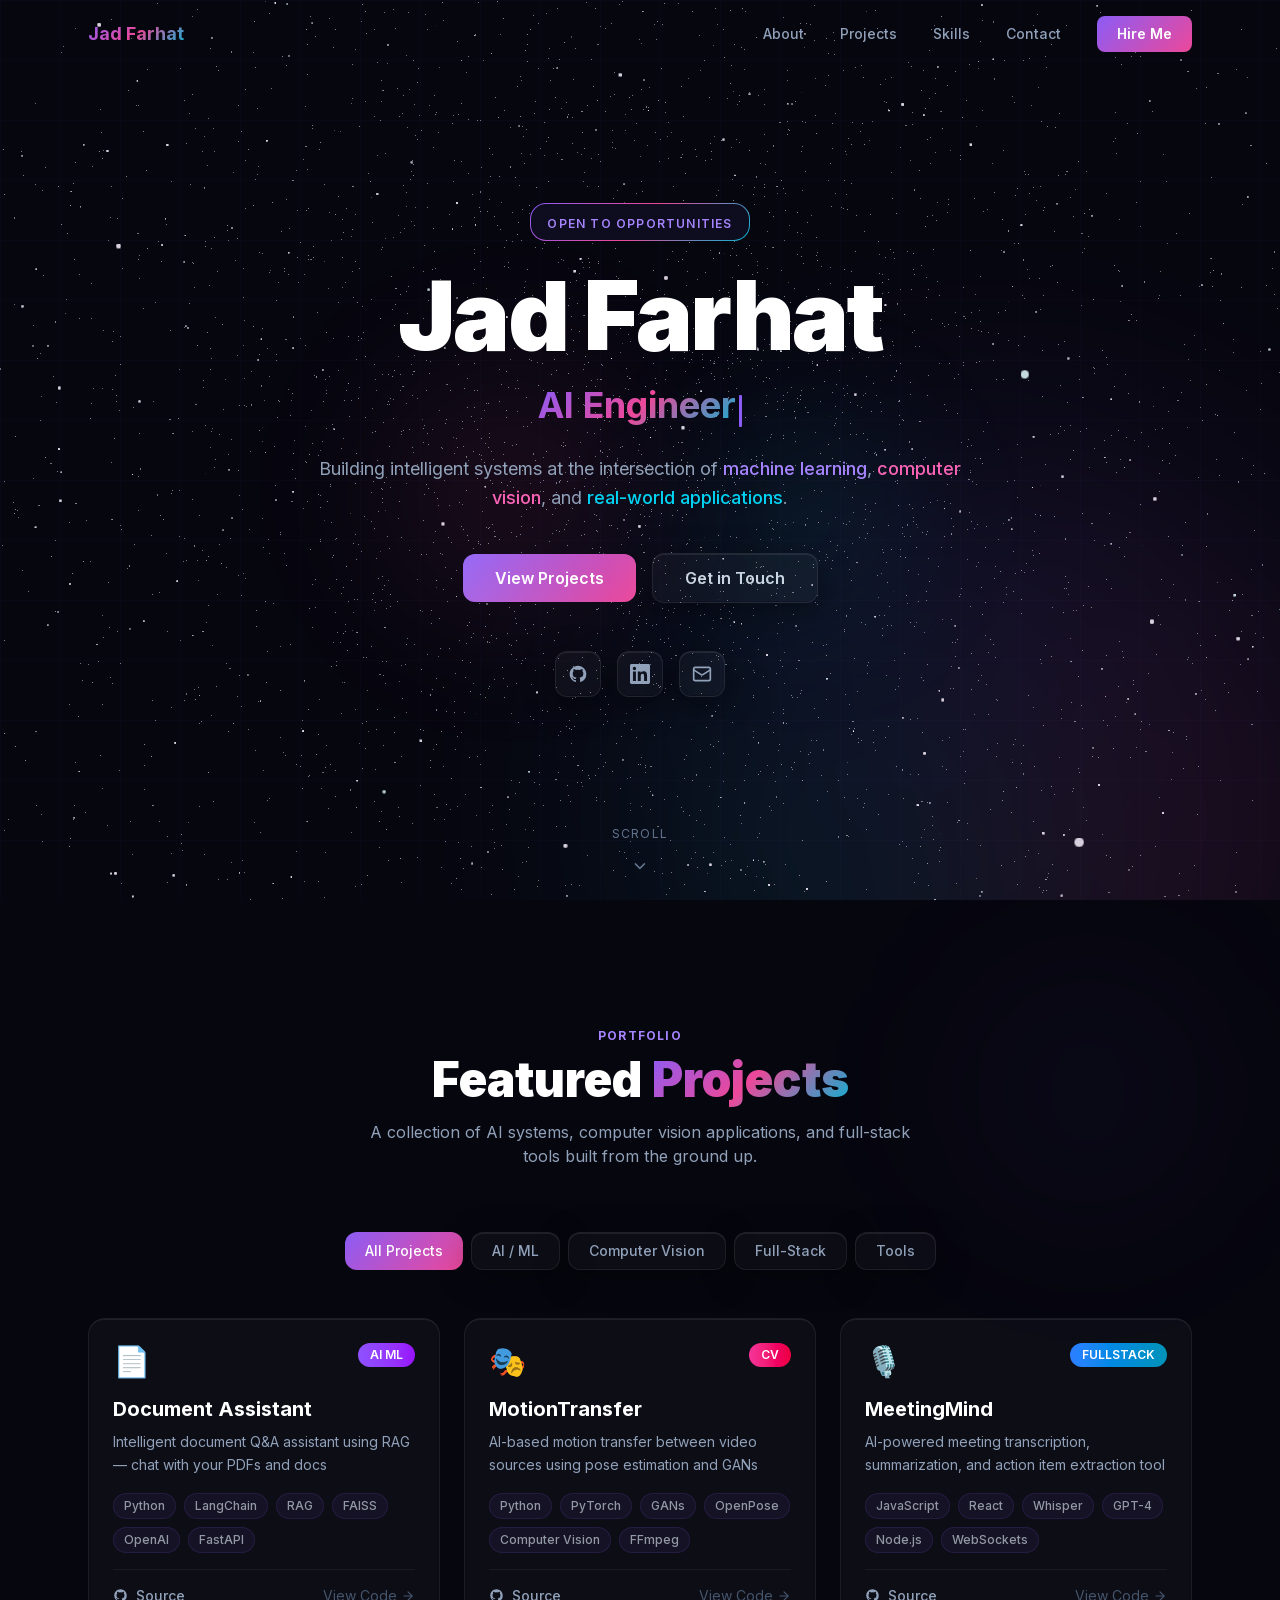
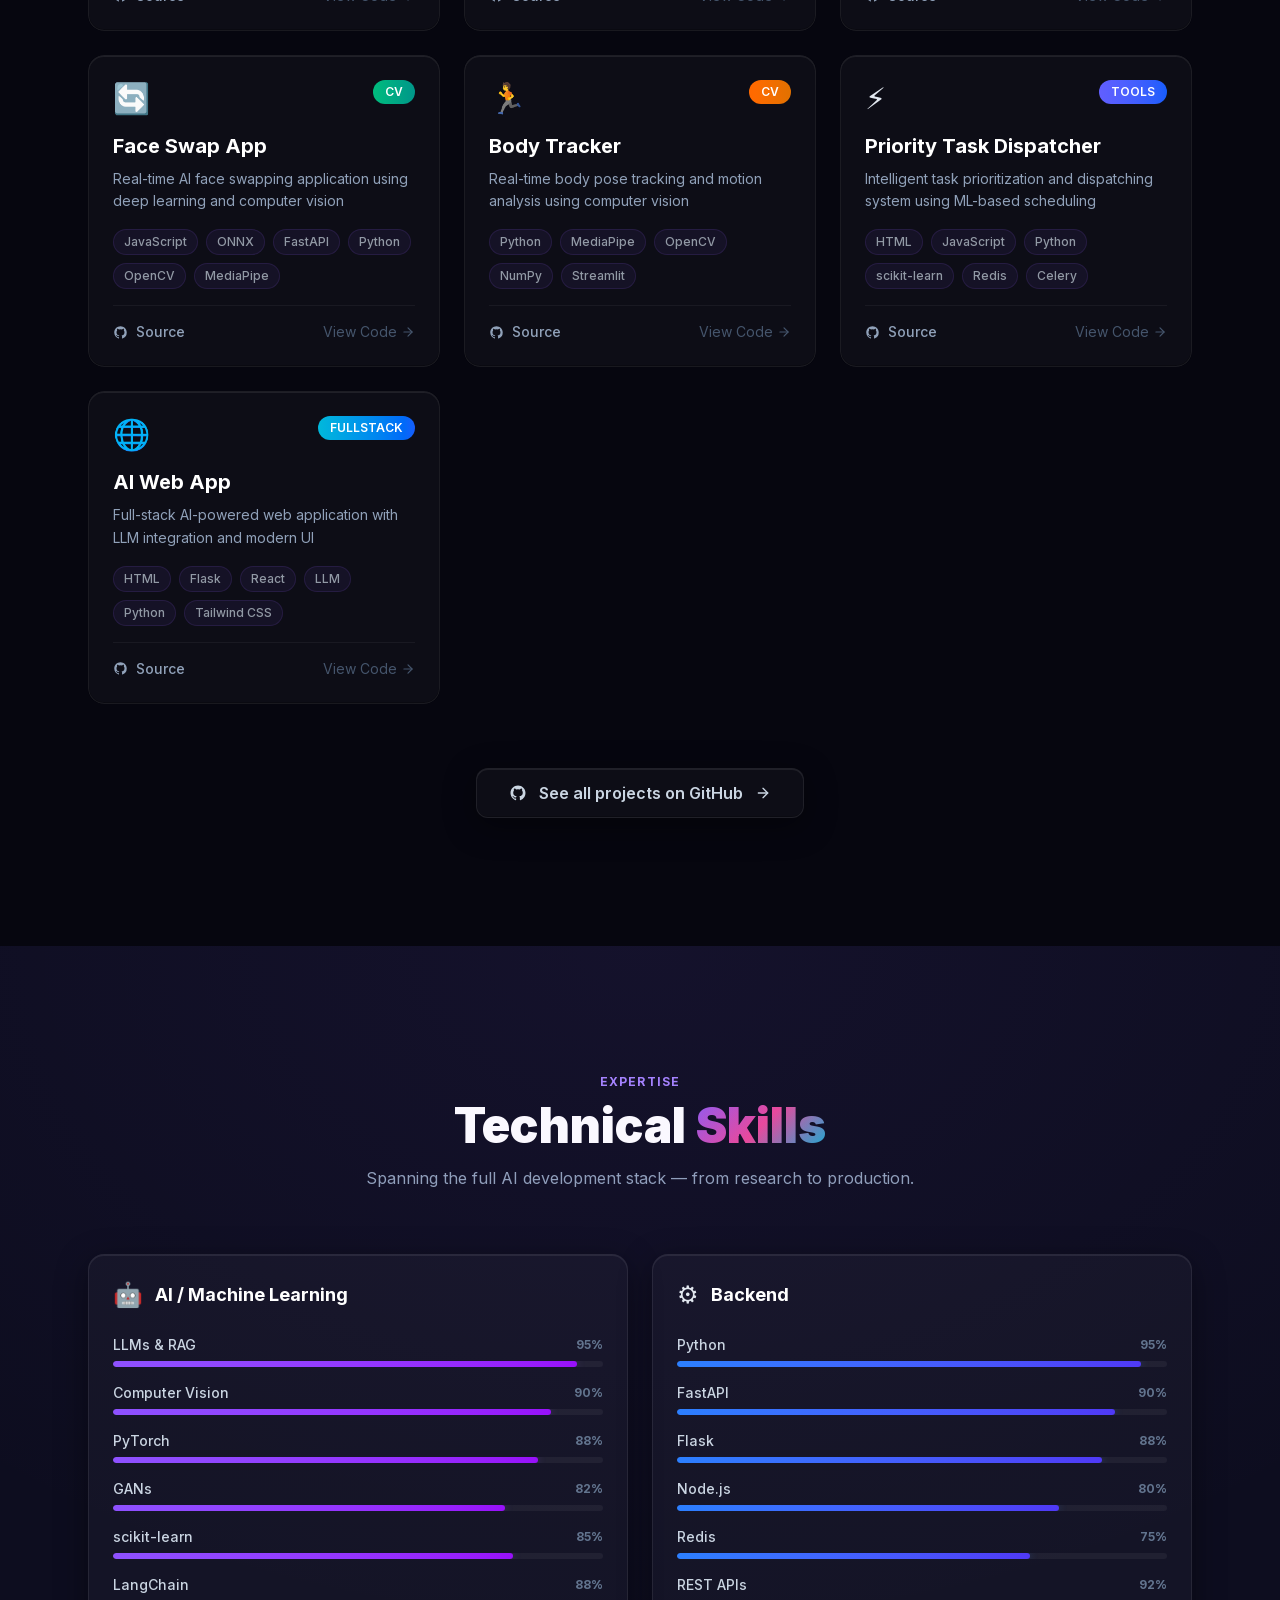
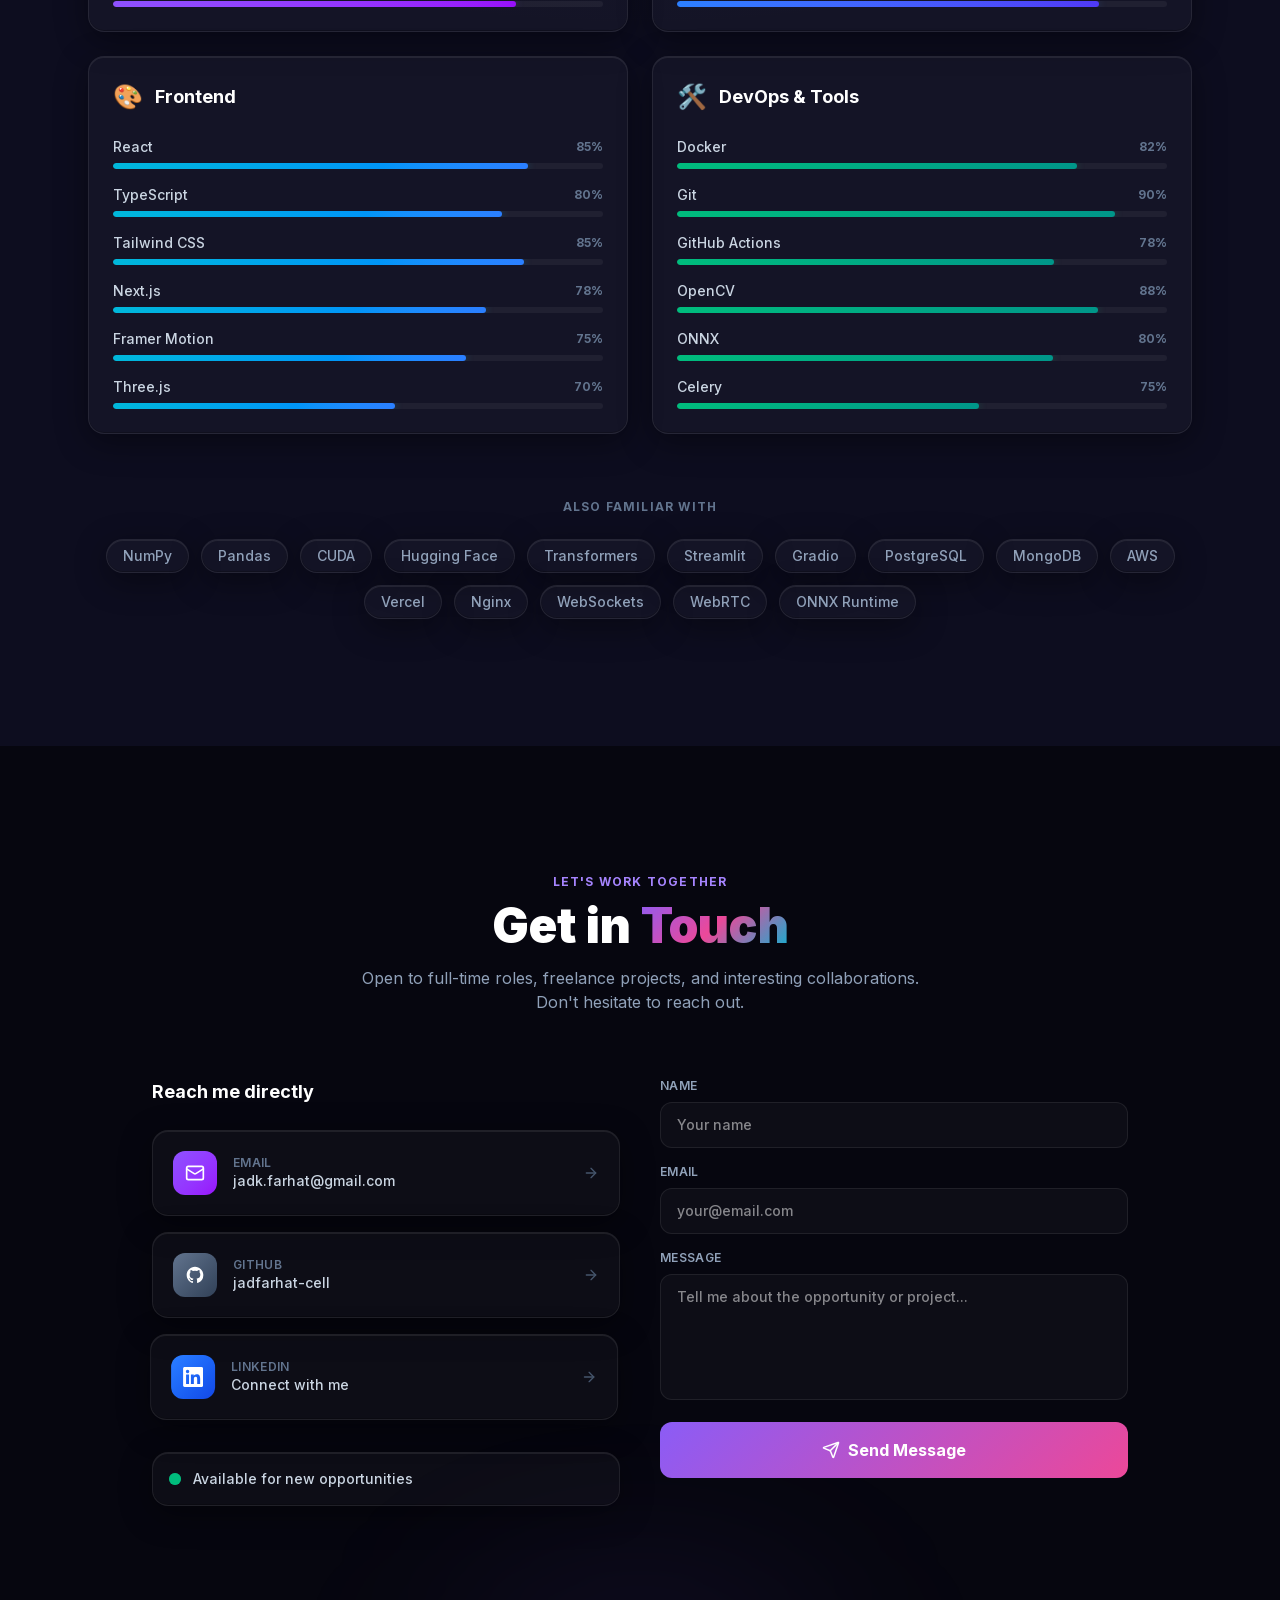
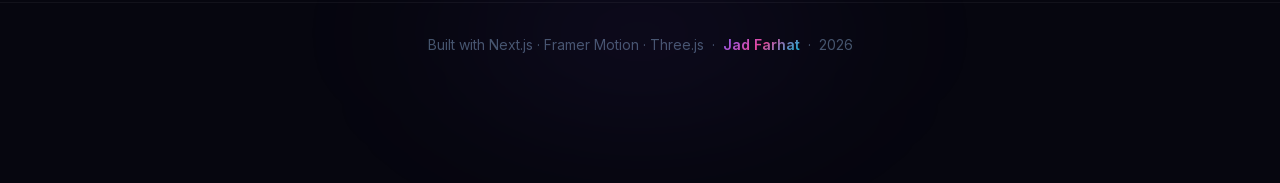
==== commit 3b8c4837: "Fix LinkedIn URL to correct profile Co-Authored-By: Claude Sonnet 4.6 <noreply@anthropic.com>" ====
--- a/index.html
+++ b/index.html
@@ -1,2 +1,2 @@
-<!DOCTYPE html><html lang="en" class="inter_c15e96cb-module__0bjUvq__variable"><head><meta charSet="utf-8"/><meta name="viewport" content="width=device-width, initial-scale=1"/><link rel="preload" href="/_next/static/media/83afe278b6a6bb3c-s.p.0q-301v4kxxnr.woff2" as="font" crossorigin="" type="font/woff2"/><link rel="stylesheet" href="/_next/static/chunks/0yeudqsk4m4ib.css" data-precedence="next"/><link rel="preload" as="script" fetchPriority="low" href="/_next/static/chunks/0fpki3y6aj230.js"/><script src="/_next/static/chunks/0ie~z4v0mtx0d.js" async=""></script><script src="/_next/static/chunks/0n~dq4kpx9xxx.js" async=""></script><script src="/_next/static/chunks/turbopack-08ur5-6b~3fn..js" async=""></script><script src="/_next/static/chunks/0dbhjjzl8qfwv.js" async=""></script><script src="/_next/static/chunks/0gyu5c_5v2.sm.js" async=""></script><script src="/_next/static/chunks/0r-mc8qmfxft0.js" async=""></script><meta name="next-size-adjust" content=""/><title>Jad Farhat — AI Engineer</title><meta name="description" content="Portfolio of Jad Farhat, an AI Engineer specializing in machine learning, computer vision, and full-stack AI applications."/><meta name="author" content="Jad Farhat"/><meta name="keywords" content="AI Engineer,Machine Learning,Computer Vision,Python,React,LLM,RAG"/><meta property="og:title" content="Jad Farhat — AI Engineer"/><meta property="og:description" content="Building intelligent systems at the intersection of ML, computer vision, and real-world applications."/><meta property="og:type" content="website"/><meta name="twitter:card" content="summary"/><meta name="twitter:title" content="Jad Farhat — AI Engineer"/><meta name="twitter:description" content="Building intelligent systems at the intersection of ML, computer vision, and real-world applications."/><link rel="icon" href="/favicon.ico?favicon.0x3dzn~oxb6tn.ico" sizes="256x256" type="image/x-icon"/><script src="/_next/static/chunks/03~yq9q893hmn.js" noModule=""></script></head><body style="font-family:var(--font-inter), system-ui, sans-serif"><div hidden=""><!--$--><!--/$--></div><main><nav class="fixed top-0 left-0 right-0 z-50 transition-all duration-500 bg-transparent" style="opacity:0;transform:translateY(-80px)"><div class="max-w-6xl mx-auto px-6 py-4 flex items-center justify-between"><a href="#" class="text-lg font-bold gradient-text" tabindex="0">Jad Farhat</a><div class="hidden md:flex items-center gap-1"><a href="#about" class="relative px-4 py-2 text-sm font-medium rounded-lg transition-colors text-slate-400 hover:text-white">About</a><a href="#projects" class="relative px-4 py-2 text-sm font-medium rounded-lg transition-colors text-slate-400 hover:text-white">Projects</a><a href="#skills" class="relative px-4 py-2 text-sm font-medium rounded-lg transition-colors text-slate-400 hover:text-white">Skills</a><a href="#contact" class="relative px-4 py-2 text-sm font-medium rounded-lg transition-colors text-slate-400 hover:text-white">Contact</a><a href="#contact" class="ml-4 px-5 py-2 text-sm font-semibold rounded-lg text-white" tabindex="0" style="background:linear-gradient(135deg, #8b5cf6, #ec4899)">Hire Me</a></div><button class="md:hidden p-2 rounded-lg text-slate-400" aria-label="Toggle menu" tabindex="0"><div class="w-5 h-4 flex flex-col justify-between"><span class="block h-0.5 bg-current rounded-full origin-center"></span><span class="block h-0.5 bg-current rounded-full"></span><span class="block h-0.5 bg-current rounded-full origin-center"></span></div></button></div></nav><section id="about" class="relative min-h-screen flex items-center justify-center overflow-hidden" style="background:var(--bg)"><div class="aurora-blob"></div><div class="absolute top-1/3 left-1/4 w-96 h-96 rounded-full pointer-events-none" style="background:radial-gradient(circle, rgba(236,72,153,0.12) 0%, transparent 70%);filter:blur(60px);animation:float 8s ease-in-out infinite"></div><div class="absolute bottom-1/4 right-1/4 w-80 h-80 rounded-full pointer-events-none" style="background:radial-gradient(circle, rgba(6,182,212,0.1) 0%, transparent 70%);filter:blur(60px);animation:float 10s ease-in-out infinite 2s"></div><!--$!--><template data-dgst="BAILOUT_TO_CLIENT_SIDE_RENDERING"></template><!--/$--><div class="absolute inset-0 pointer-events-none" style="background-image:linear-gradient(rgba(139,92,246,0.03) 1px, transparent 1px),
-            linear-gradient(90deg, rgba(139,92,246,0.03) 1px, transparent 1px);background-size:60px 60px"></div><div class="relative z-10 text-center max-w-4xl mx-auto px-6"><div class="flex justify-center mb-6" style="opacity:0;transform:translateY(30px)"><div class="gradient-border-wrap"><div class="gradient-border-inner px-4 py-1.5"><span class="text-xs font-semibold tracking-widest text-violet-400 uppercase">Open to Opportunities</span></div></div></div><h1 class="text-5xl md:text-7xl lg:text-8xl font-black tracking-tight text-white mb-4" style="line-height:1.05;opacity:0;transform:translateY(30px)">Jad Farhat</h1><div class="text-2xl md:text-4xl font-bold mb-6 h-12 flex items-center justify-center" style="opacity:0;transform:translateY(30px)"><span class="gradient-text"><span class="cursor-blink"></span></span></div><p class="text-base md:text-lg text-slate-400 max-w-2xl mx-auto leading-relaxed mb-10" style="opacity:0;transform:translateY(30px)">Building intelligent systems at the intersection of<!-- --> <span class="text-violet-400 font-medium">machine learning</span>,<!-- --> <span class="text-pink-400 font-medium">computer vision</span>, and<!-- --> <span class="text-cyan-400 font-medium">real-world applications</span>.</p><div class="flex flex-wrap items-center justify-center gap-4 mb-12" style="opacity:0;transform:translateY(30px)"><a href="#projects" class="px-8 py-3 rounded-xl font-semibold text-white relative overflow-hidden" tabindex="0" style="background:linear-gradient(135deg, #8b5cf6, #ec4899)"><span class="relative z-10">View Projects</span><div class="absolute inset-0" style="background:linear-gradient(90deg, transparent, rgba(255,255,255,0.1), transparent);background-size:200% 100%"></div></a><a href="#contact" class="px-8 py-3 rounded-xl font-semibold text-slate-300 glass hover:text-white" tabindex="0">Get in Touch</a></div><div class="flex justify-center gap-4" style="opacity:0;transform:translateY(30px)"><a href="https://github.com/jadfarhat-cell" aria-label="GitHub" target="_blank" rel="noopener noreferrer" class="p-3 rounded-xl glass text-slate-400 hover:text-white" tabindex="0"><svg width="20" height="20" viewBox="0 0 24 24" fill="currentColor"><path d="M12 2C6.477 2 2 6.484 2 12.017c0 4.425 2.865 8.18 6.839 9.504.5.092.682-.217.682-.483 0-.237-.008-.868-.013-1.703-2.782.605-3.369-1.343-3.369-1.343-.454-1.158-1.11-1.466-1.11-1.466-.908-.62.069-.608.069-.608 1.003.07 1.531 1.032 1.531 1.032.892 1.53 2.341 1.088 2.91.832.092-.647.35-1.088.636-1.338-2.22-.253-4.555-1.113-4.555-4.951 0-1.093.39-1.988 1.029-2.688-.103-.253-.446-1.272.098-2.65 0 0 .84-.27 2.75 1.026A9.564 9.564 0 0 1 12 6.844a9.59 9.59 0 0 1 2.504.337c1.909-1.296 2.747-1.027 2.747-1.027.546 1.379.202 2.398.1 2.651.64.7 1.028 1.595 1.028 2.688 0 3.848-2.339 4.695-4.566 4.943.359.309.678.92.678 1.855 0 1.338-.012 2.419-.012 2.747 0 .268.18.58.688.482A10.019 10.019 0 0 0 22 12.017C22 6.484 17.522 2 12 2Z"></path></svg></a><a href="https://linkedin.com/in/jadfarhat" aria-label="LinkedIn" target="_blank" rel="noopener noreferrer" class="p-3 rounded-xl glass text-slate-400 hover:text-white" tabindex="0"><svg width="20" height="20" viewBox="0 0 24 24" fill="currentColor"><path d="M20.447 20.452h-3.554v-5.569c0-1.328-.027-3.037-1.852-3.037-1.853 0-2.136 1.445-2.136 2.939v5.667H9.351V9h3.414v1.561h.046c.477-.9 1.637-1.85 3.37-1.85 3.601 0 4.267 2.37 4.267 5.455v6.286zM5.337 7.433a2.062 2.062 0 0 1-2.063-2.065 2.064 2.064 0 1 1 2.063 2.065zm1.782 13.019H3.555V9h3.564v11.452zM22.225 0H1.771C.792 0 0 .774 0 1.729v20.542C0 23.227.792 24 1.771 24h20.451C23.2 24 24 23.227 24 22.271V1.729C24 .774 23.2 0 22.222 0h.003z"></path></svg></a><a href="mailto:jadk.farhat@gmail.com" aria-label="Email" target="_blank" rel="noopener noreferrer" class="p-3 rounded-xl glass text-slate-400 hover:text-white" tabindex="0"><svg xmlns="http://www.w3.org/2000/svg" width="20" height="20" viewBox="0 0 24 24" fill="none" stroke="currentColor" stroke-width="2" stroke-linecap="round" stroke-linejoin="round" class="lucide lucide-mail" aria-hidden="true"><path d="m22 7-8.991 5.727a2 2 0 0 1-2.009 0L2 7"></path><rect x="2" y="4" width="20" height="16" rx="2"></rect></svg></a></div></div><div class="absolute bottom-8 left-1/2 -translate-x-1/2 flex flex-col items-center gap-2 text-slate-500" style="opacity:0"><span class="text-xs tracking-widest uppercase">Scroll</span><div><svg xmlns="http://www.w3.org/2000/svg" width="18" height="18" viewBox="0 0 24 24" fill="none" stroke="currentColor" stroke-width="2" stroke-linecap="round" stroke-linejoin="round" class="lucide lucide-chevron-down" aria-hidden="true"><path d="m6 9 6 6 6-6"></path></svg></div></div></section><section id="projects" class="relative py-32 overflow-hidden" style="background:var(--bg)"><div class="absolute top-0 right-0 w-96 h-96 rounded-full pointer-events-none" style="background:radial-gradient(circle, rgba(139,92,246,0.06) 0%, transparent 70%);filter:blur(80px)"></div><div class="max-w-6xl mx-auto px-6"><div class="text-center mb-16" style="opacity:0;transform:translateY(30px)"><span class="text-xs font-bold tracking-widest text-violet-400 uppercase mb-3 block">Portfolio</span><h2 class="text-4xl md:text-5xl font-black text-white mb-4">Featured<!-- --> <span class="gradient-text">Projects</span></h2><p class="text-slate-400 max-w-xl mx-auto">A collection of AI systems, computer vision applications, and full-stack tools built from the ground up.</p></div><div class="flex flex-wrap justify-center gap-2 mb-12" style="opacity:0;transform:translateY(20px)"><button class="px-5 py-2 rounded-xl text-sm font-medium transition-all text-white" tabindex="0" style="background:linear-gradient(135deg, #8b5cf6, #ec4899)">All Projects</button><button class="px-5 py-2 rounded-xl text-sm font-medium transition-all text-slate-400 hover:text-white glass" tabindex="0">AI / ML</button><button class="px-5 py-2 rounded-xl text-sm font-medium transition-all text-slate-400 hover:text-white glass" tabindex="0">Computer Vision</button><button class="px-5 py-2 rounded-xl text-sm font-medium transition-all text-slate-400 hover:text-white glass" tabindex="0">Full-Stack</button><button class="px-5 py-2 rounded-xl text-sm font-medium transition-all text-slate-400 hover:text-white glass" tabindex="0">Tools</button></div><div class="grid grid-cols-1 md:grid-cols-2 lg:grid-cols-3 gap-6"><div class="relative group rounded-2xl overflow-hidden cursor-pointer" style="opacity:0;transform:translateY(40px) scale(0.96)"><div class="absolute inset-0 rounded-2xl opacity-0 group-hover:opacity-100 transition-opacity duration-300" style="background:linear-gradient(135deg, #8b5cf6, transparent);padding:1px"></div><div class="relative glass rounded-2xl p-6 h-full flex flex-col"><div class="absolute inset-0 rounded-2xl pointer-events-none"></div><div class="flex items-start justify-between mb-4"><span class="text-3xl">📄</span><span class="text-xs font-semibold px-3 py-1 rounded-full bg-gradient-to-r from-violet-500 to-purple-600 bg-opacity-20 text-white">AI ML</span></div><h3 class="text-xl font-bold text-white mb-2 group-hover:text-violet-300 transition-colors">Document Assistant</h3><p class="text-slate-400 text-sm leading-relaxed mb-4 flex-1"><span style="opacity:0">Intelligent document Q&amp;A assistant using RAG — chat with your PDFs and docs</span></p><div class="flex flex-wrap gap-2 mb-4"><span class="text-xs px-2.5 py-1 rounded-full text-slate-300 font-medium" style="background:rgba(139,92,246,0.1);border:1px solid rgba(139,92,246,0.2);opacity:0;transform:translateX(-10px)">Python</span><span class="text-xs px-2.5 py-1 rounded-full text-slate-300 font-medium" style="background:rgba(139,92,246,0.1);border:1px solid rgba(139,92,246,0.2);opacity:0;transform:translateX(-10px)">LangChain</span><span class="text-xs px-2.5 py-1 rounded-full text-slate-300 font-medium" style="background:rgba(139,92,246,0.1);border:1px solid rgba(139,92,246,0.2);opacity:0;transform:translateX(-10px)">RAG</span><span class="text-xs px-2.5 py-1 rounded-full text-slate-300 font-medium" style="background:rgba(139,92,246,0.1);border:1px solid rgba(139,92,246,0.2);opacity:0;transform:translateX(-10px)">FAISS</span><span class="text-xs px-2.5 py-1 rounded-full text-slate-300 font-medium" style="background:rgba(139,92,246,0.1);border:1px solid rgba(139,92,246,0.2);opacity:0;transform:translateX(-10px)">OpenAI</span><span class="text-xs px-2.5 py-1 rounded-full text-slate-300 font-medium" style="background:rgba(139,92,246,0.1);border:1px solid rgba(139,92,246,0.2);opacity:0;transform:translateX(-10px)">FastAPI</span></div><div class="flex items-center gap-3 pt-4 border-t border-white/5"><a href="https://github.com/jadfarhat-cell/document-assistant" target="_blank" rel="noopener noreferrer" class="flex items-center gap-2 text-sm text-slate-400 hover:text-white font-medium"><svg width="15" height="15" viewBox="0 0 24 24" fill="currentColor"><path d="M12 2C6.477 2 2 6.484 2 12.017c0 4.425 2.865 8.18 6.839 9.504.5.092.682-.217.682-.483 0-.237-.008-.868-.013-1.703-2.782.605-3.369-1.343-3.369-1.343-.454-1.158-1.11-1.466-1.11-1.466-.908-.62.069-.608.069-.608 1.003.07 1.531 1.032 1.531 1.032.892 1.53 2.341 1.088 2.91.832.092-.647.35-1.088.636-1.338-2.22-.253-4.555-1.113-4.555-4.951 0-1.093.39-1.988 1.029-2.688-.103-.253-.446-1.272.098-2.65 0 0 .84-.27 2.75 1.026A9.564 9.564 0 0 1 12 6.844a9.59 9.59 0 0 1 2.504.337c1.909-1.296 2.747-1.027 2.747-1.027.546 1.379.202 2.398.1 2.651.64.7 1.028 1.595 1.028 2.688 0 3.848-2.339 4.695-4.566 4.943.359.309.678.92.678 1.855 0 1.338-.012 2.419-.012 2.747 0 .268.18.58.688.482A10.019 10.019 0 0 0 22 12.017C22 6.484 17.522 2 12 2Z"></path></svg>Source</a><span class="ml-auto flex items-center gap-1 text-sm text-slate-600">View Code<svg xmlns="http://www.w3.org/2000/svg" width="14" height="14" viewBox="0 0 24 24" fill="none" stroke="currentColor" stroke-width="2" stroke-linecap="round" stroke-linejoin="round" class="lucide lucide-arrow-right" aria-hidden="true"><path d="M5 12h14"></path><path d="m12 5 7 7-7 7"></path></svg></span></div></div></div><div class="relative group rounded-2xl overflow-hidden cursor-pointer" style="opacity:0;transform:translateY(40px) scale(0.96)"><div class="absolute inset-0 rounded-2xl opacity-0 group-hover:opacity-100 transition-opacity duration-300" style="background:linear-gradient(135deg, #ec4899, transparent);padding:1px"></div><div class="relative glass rounded-2xl p-6 h-full flex flex-col"><div class="absolute inset-0 rounded-2xl pointer-events-none"></div><div class="flex items-start justify-between mb-4"><span class="text-3xl">🎭</span><span class="text-xs font-semibold px-3 py-1 rounded-full bg-gradient-to-r from-pink-500 to-rose-600 bg-opacity-20 text-white">CV</span></div><h3 class="text-xl font-bold text-white mb-2 group-hover:text-violet-300 transition-colors">MotionTransfer</h3><p class="text-slate-400 text-sm leading-relaxed mb-4 flex-1"><span style="opacity:0">AI-based motion transfer between video sources using pose estimation and GANs</span></p><div class="flex flex-wrap gap-2 mb-4"><span class="text-xs px-2.5 py-1 rounded-full text-slate-300 font-medium" style="background:rgba(139,92,246,0.1);border:1px solid rgba(139,92,246,0.2);opacity:0;transform:translateX(-10px)">Python</span><span class="text-xs px-2.5 py-1 rounded-full text-slate-300 font-medium" style="background:rgba(139,92,246,0.1);border:1px solid rgba(139,92,246,0.2);opacity:0;transform:translateX(-10px)">PyTorch</span><span class="text-xs px-2.5 py-1 rounded-full text-slate-300 font-medium" style="background:rgba(139,92,246,0.1);border:1px solid rgba(139,92,246,0.2);opacity:0;transform:translateX(-10px)">GANs</span><span class="text-xs px-2.5 py-1 rounded-full text-slate-300 font-medium" style="background:rgba(139,92,246,0.1);border:1px solid rgba(139,92,246,0.2);opacity:0;transform:translateX(-10px)">OpenPose</span><span class="text-xs px-2.5 py-1 rounded-full text-slate-300 font-medium" style="background:rgba(139,92,246,0.1);border:1px solid rgba(139,92,246,0.2);opacity:0;transform:translateX(-10px)">Computer Vision</span><span class="text-xs px-2.5 py-1 rounded-full text-slate-300 font-medium" style="background:rgba(139,92,246,0.1);border:1px solid rgba(139,92,246,0.2);opacity:0;transform:translateX(-10px)">FFmpeg</span></div><div class="flex items-center gap-3 pt-4 border-t border-white/5"><a href="https://github.com/jadfarhat-cell/motiontransfer" target="_blank" rel="noopener noreferrer" class="flex items-center gap-2 text-sm text-slate-400 hover:text-white font-medium"><svg width="15" height="15" viewBox="0 0 24 24" fill="currentColor"><path d="M12 2C6.477 2 2 6.484 2 12.017c0 4.425 2.865 8.18 6.839 9.504.5.092.682-.217.682-.483 0-.237-.008-.868-.013-1.703-2.782.605-3.369-1.343-3.369-1.343-.454-1.158-1.11-1.466-1.11-1.466-.908-.62.069-.608.069-.608 1.003.07 1.531 1.032 1.531 1.032.892 1.53 2.341 1.088 2.91.832.092-.647.35-1.088.636-1.338-2.22-.253-4.555-1.113-4.555-4.951 0-1.093.39-1.988 1.029-2.688-.103-.253-.446-1.272.098-2.65 0 0 .84-.27 2.75 1.026A9.564 9.564 0 0 1 12 6.844a9.59 9.59 0 0 1 2.504.337c1.909-1.296 2.747-1.027 2.747-1.027.546 1.379.202 2.398.1 2.651.64.7 1.028 1.595 1.028 2.688 0 3.848-2.339 4.695-4.566 4.943.359.309.678.92.678 1.855 0 1.338-.012 2.419-.012 2.747 0 .268.18.58.688.482A10.019 10.019 0 0 0 22 12.017C22 6.484 17.522 2 12 2Z"></path></svg>Source</a><span class="ml-auto flex items-center gap-1 text-sm text-slate-600">View Code<svg xmlns="http://www.w3.org/2000/svg" width="14" height="14" viewBox="0 0 24 24" fill="none" stroke="currentColor" stroke-width="2" stroke-linecap="round" stroke-linejoin="round" class="lucide lucide-arrow-right" aria-hidden="true"><path d="M5 12h14"></path><path d="m12 5 7 7-7 7"></path></svg></span></div></div></div><div class="relative group rounded-2xl overflow-hidden cursor-pointer" style="opacity:0;transform:translateY(40px) scale(0.96)"><div class="absolute inset-0 rounded-2xl opacity-0 group-hover:opacity-100 transition-opacity duration-300" style="background:linear-gradient(135deg, #3b82f6, transparent);padding:1px"></div><div class="relative glass rounded-2xl p-6 h-full flex flex-col"><div class="absolute inset-0 rounded-2xl pointer-events-none"></div><div class="flex items-start justify-between mb-4"><span class="text-3xl">🎙️</span><span class="text-xs font-semibold px-3 py-1 rounded-full bg-gradient-to-r from-blue-500 to-cyan-600 bg-opacity-20 text-white">FULLSTACK</span></div><h3 class="text-xl font-bold text-white mb-2 group-hover:text-violet-300 transition-colors">MeetingMind</h3><p class="text-slate-400 text-sm leading-relaxed mb-4 flex-1"><span style="opacity:0">AI-powered meeting transcription, summarization, and action item extraction tool</span></p><div class="flex flex-wrap gap-2 mb-4"><span class="text-xs px-2.5 py-1 rounded-full text-slate-300 font-medium" style="background:rgba(139,92,246,0.1);border:1px solid rgba(139,92,246,0.2);opacity:0;transform:translateX(-10px)">JavaScript</span><span class="text-xs px-2.5 py-1 rounded-full text-slate-300 font-medium" style="background:rgba(139,92,246,0.1);border:1px solid rgba(139,92,246,0.2);opacity:0;transform:translateX(-10px)">React</span><span class="text-xs px-2.5 py-1 rounded-full text-slate-300 font-medium" style="background:rgba(139,92,246,0.1);border:1px solid rgba(139,92,246,0.2);opacity:0;transform:translateX(-10px)">Whisper</span><span class="text-xs px-2.5 py-1 rounded-full text-slate-300 font-medium" style="background:rgba(139,92,246,0.1);border:1px solid rgba(139,92,246,0.2);opacity:0;transform:translateX(-10px)">GPT-4</span><span class="text-xs px-2.5 py-1 rounded-full text-slate-300 font-medium" style="background:rgba(139,92,246,0.1);border:1px solid rgba(139,92,246,0.2);opacity:0;transform:translateX(-10px)">Node.js</span><span class="text-xs px-2.5 py-1 rounded-full text-slate-300 font-medium" style="background:rgba(139,92,246,0.1);border:1px solid rgba(139,92,246,0.2);opacity:0;transform:translateX(-10px)">WebSockets</span></div><div class="flex items-center gap-3 pt-4 border-t border-white/5"><a href="https://github.com/jadfarhat-cell/meetingmind" target="_blank" rel="noopener noreferrer" class="flex items-center gap-2 text-sm text-slate-400 hover:text-white font-medium"><svg width="15" height="15" viewBox="0 0 24 24" fill="currentColor"><path d="M12 2C6.477 2 2 6.484 2 12.017c0 4.425 2.865 8.18 6.839 9.504.5.092.682-.217.682-.483 0-.237-.008-.868-.013-1.703-2.782.605-3.369-1.343-3.369-1.343-.454-1.158-1.11-1.466-1.11-1.466-.908-.62.069-.608.069-.608 1.003.07 1.531 1.032 1.531 1.032.892 1.53 2.341 1.088 2.91.832.092-.647.35-1.088.636-1.338-2.22-.253-4.555-1.113-4.555-4.951 0-1.093.39-1.988 1.029-2.688-.103-.253-.446-1.272.098-2.65 0 0 .84-.27 2.75 1.026A9.564 9.564 0 0 1 12 6.844a9.59 9.59 0 0 1 2.504.337c1.909-1.296 2.747-1.027 2.747-1.027.546 1.379.202 2.398.1 2.651.64.7 1.028 1.595 1.028 2.688 0 3.848-2.339 4.695-4.566 4.943.359.309.678.92.678 1.855 0 1.338-.012 2.419-.012 2.747 0 .268.18.58.688.482A10.019 10.019 0 0 0 22 12.017C22 6.484 17.522 2 12 2Z"></path></svg>Source</a><span class="ml-auto flex items-center gap-1 text-sm text-slate-600">View Code<svg xmlns="http://www.w3.org/2000/svg" width="14" height="14" viewBox="0 0 24 24" fill="none" stroke="currentColor" stroke-width="2" stroke-linecap="round" stroke-linejoin="round" class="lucide lucide-arrow-right" aria-hidden="true"><path d="M5 12h14"></path><path d="m12 5 7 7-7 7"></path></svg></span></div></div></div><div class="relative group rounded-2xl overflow-hidden cursor-pointer" style="opacity:0;transform:translateY(40px) scale(0.96)"><div class="absolute inset-0 rounded-2xl opacity-0 group-hover:opacity-100 transition-opacity duration-300" style="background:linear-gradient(135deg, #10b981, transparent);padding:1px"></div><div class="relative glass rounded-2xl p-6 h-full flex flex-col"><div class="absolute inset-0 rounded-2xl pointer-events-none"></div><div class="flex items-start justify-between mb-4"><span class="text-3xl">🔄</span><span class="text-xs font-semibold px-3 py-1 rounded-full bg-gradient-to-r from-emerald-500 to-teal-600 bg-opacity-20 text-white">CV</span></div><h3 class="text-xl font-bold text-white mb-2 group-hover:text-violet-300 transition-colors">Face Swap App</h3><p class="text-slate-400 text-sm leading-relaxed mb-4 flex-1"><span style="opacity:0">Real-time AI face swapping application using deep learning and computer vision</span></p><div class="flex flex-wrap gap-2 mb-4"><span class="text-xs px-2.5 py-1 rounded-full text-slate-300 font-medium" style="background:rgba(139,92,246,0.1);border:1px solid rgba(139,92,246,0.2);opacity:0;transform:translateX(-10px)">JavaScript</span><span class="text-xs px-2.5 py-1 rounded-full text-slate-300 font-medium" style="background:rgba(139,92,246,0.1);border:1px solid rgba(139,92,246,0.2);opacity:0;transform:translateX(-10px)">ONNX</span><span class="text-xs px-2.5 py-1 rounded-full text-slate-300 font-medium" style="background:rgba(139,92,246,0.1);border:1px solid rgba(139,92,246,0.2);opacity:0;transform:translateX(-10px)">FastAPI</span><span class="text-xs px-2.5 py-1 rounded-full text-slate-300 font-medium" style="background:rgba(139,92,246,0.1);border:1px solid rgba(139,92,246,0.2);opacity:0;transform:translateX(-10px)">Python</span><span class="text-xs px-2.5 py-1 rounded-full text-slate-300 font-medium" style="background:rgba(139,92,246,0.1);border:1px solid rgba(139,92,246,0.2);opacity:0;transform:translateX(-10px)">OpenCV</span><span class="text-xs px-2.5 py-1 rounded-full text-slate-300 font-medium" style="background:rgba(139,92,246,0.1);border:1px solid rgba(139,92,246,0.2);opacity:0;transform:translateX(-10px)">MediaPipe</span></div><div class="flex items-center gap-3 pt-4 border-t border-white/5"><a href="https://github.com/jadfarhat-cell/face-swap-app" target="_blank" rel="noopener noreferrer" class="flex items-center gap-2 text-sm text-slate-400 hover:text-white font-medium"><svg width="15" height="15" viewBox="0 0 24 24" fill="currentColor"><path d="M12 2C6.477 2 2 6.484 2 12.017c0 4.425 2.865 8.18 6.839 9.504.5.092.682-.217.682-.483 0-.237-.008-.868-.013-1.703-2.782.605-3.369-1.343-3.369-1.343-.454-1.158-1.11-1.466-1.11-1.466-.908-.62.069-.608.069-.608 1.003.07 1.531 1.032 1.531 1.032.892 1.53 2.341 1.088 2.91.832.092-.647.35-1.088.636-1.338-2.22-.253-4.555-1.113-4.555-4.951 0-1.093.39-1.988 1.029-2.688-.103-.253-.446-1.272.098-2.65 0 0 .84-.27 2.75 1.026A9.564 9.564 0 0 1 12 6.844a9.59 9.59 0 0 1 2.504.337c1.909-1.296 2.747-1.027 2.747-1.027.546 1.379.202 2.398.1 2.651.64.7 1.028 1.595 1.028 2.688 0 3.848-2.339 4.695-4.566 4.943.359.309.678.92.678 1.855 0 1.338-.012 2.419-.012 2.747 0 .268.18.58.688.482A10.019 10.019 0 0 0 22 12.017C22 6.484 17.522 2 12 2Z"></path></svg>Source</a><span class="ml-auto flex items-center gap-1 text-sm text-slate-600">View Code<svg xmlns="http://www.w3.org/2000/svg" width="14" height="14" viewBox="0 0 24 24" fill="none" stroke="currentColor" stroke-width="2" stroke-linecap="round" stroke-linejoin="round" class="lucide lucide-arrow-right" aria-hidden="true"><path d="M5 12h14"></path><path d="m12 5 7 7-7 7"></path></svg></span></div></div></div><div class="relative group rounded-2xl overflow-hidden cursor-pointer" style="opacity:0;transform:translateY(40px) scale(0.96)"><div class="absolute inset-0 rounded-2xl opacity-0 group-hover:opacity-100 transition-opacity duration-300" style="background:linear-gradient(135deg, #f97316, transparent);padding:1px"></div><div class="relative glass rounded-2xl p-6 h-full flex flex-col"><div class="absolute inset-0 rounded-2xl pointer-events-none"></div><div class="flex items-start justify-between mb-4"><span class="text-3xl">🏃</span><span class="text-xs font-semibold px-3 py-1 rounded-full bg-gradient-to-r from-orange-500 to-amber-600 bg-opacity-20 text-white">CV</span></div><h3 class="text-xl font-bold text-white mb-2 group-hover:text-violet-300 transition-colors">Body Tracker</h3><p class="text-slate-400 text-sm leading-relaxed mb-4 flex-1"><span style="opacity:0">Real-time body pose tracking and motion analysis using computer vision</span></p><div class="flex flex-wrap gap-2 mb-4"><span class="text-xs px-2.5 py-1 rounded-full text-slate-300 font-medium" style="background:rgba(139,92,246,0.1);border:1px solid rgba(139,92,246,0.2);opacity:0;transform:translateX(-10px)">Python</span><span class="text-xs px-2.5 py-1 rounded-full text-slate-300 font-medium" style="background:rgba(139,92,246,0.1);border:1px solid rgba(139,92,246,0.2);opacity:0;transform:translateX(-10px)">MediaPipe</span><span class="text-xs px-2.5 py-1 rounded-full text-slate-300 font-medium" style="background:rgba(139,92,246,0.1);border:1px solid rgba(139,92,246,0.2);opacity:0;transform:translateX(-10px)">OpenCV</span><span class="text-xs px-2.5 py-1 rounded-full text-slate-300 font-medium" style="background:rgba(139,92,246,0.1);border:1px solid rgba(139,92,246,0.2);opacity:0;transform:translateX(-10px)">NumPy</span><span class="text-xs px-2.5 py-1 rounded-full text-slate-300 font-medium" style="background:rgba(139,92,246,0.1);border:1px solid rgba(139,92,246,0.2);opacity:0;transform:translateX(-10px)">Streamlit</span></div><div class="flex items-center gap-3 pt-4 border-t border-white/5"><a href="https://github.com/jadfarhat-cell/body-tracker" target="_blank" rel="noopener noreferrer" class="flex items-center gap-2 text-sm text-slate-400 hover:text-white font-medium"><svg width="15" height="15" viewBox="0 0 24 24" fill="currentColor"><path d="M12 2C6.477 2 2 6.484 2 12.017c0 4.425 2.865 8.18 6.839 9.504.5.092.682-.217.682-.483 0-.237-.008-.868-.013-1.703-2.782.605-3.369-1.343-3.369-1.343-.454-1.158-1.11-1.466-1.11-1.466-.908-.62.069-.608.069-.608 1.003.07 1.531 1.032 1.531 1.032.892 1.53 2.341 1.088 2.91.832.092-.647.35-1.088.636-1.338-2.22-.253-4.555-1.113-4.555-4.951 0-1.093.39-1.988 1.029-2.688-.103-.253-.446-1.272.098-2.65 0 0 .84-.27 2.75 1.026A9.564 9.564 0 0 1 12 6.844a9.59 9.59 0 0 1 2.504.337c1.909-1.296 2.747-1.027 2.747-1.027.546 1.379.202 2.398.1 2.651.64.7 1.028 1.595 1.028 2.688 0 3.848-2.339 4.695-4.566 4.943.359.309.678.92.678 1.855 0 1.338-.012 2.419-.012 2.747 0 .268.18.58.688.482A10.019 10.019 0 0 0 22 12.017C22 6.484 17.522 2 12 2Z"></path></svg>Source</a><span class="ml-auto flex items-center gap-1 text-sm text-slate-600">View Code<svg xmlns="http://www.w3.org/2000/svg" width="14" height="14" viewBox="0 0 24 24" fill="none" stroke="currentColor" stroke-width="2" stroke-linecap="round" stroke-linejoin="round" class="lucide lucide-arrow-right" aria-hidden="true"><path d="M5 12h14"></path><path d="m12 5 7 7-7 7"></path></svg></span></div></div></div><div class="relative group rounded-2xl overflow-hidden cursor-pointer" style="opacity:0;transform:translateY(40px) scale(0.96)"><div class="absolute inset-0 rounded-2xl opacity-0 group-hover:opacity-100 transition-opacity duration-300" style="background:linear-gradient(135deg, #3b82f6, transparent);padding:1px"></div><div class="relative glass rounded-2xl p-6 h-full flex flex-col"><div class="absolute inset-0 rounded-2xl pointer-events-none"></div><div class="flex items-start justify-between mb-4"><span class="text-3xl">⚡</span><span class="text-xs font-semibold px-3 py-1 rounded-full bg-gradient-to-r from-indigo-500 to-blue-600 bg-opacity-20 text-white">TOOLS</span></div><h3 class="text-xl font-bold text-white mb-2 group-hover:text-violet-300 transition-colors">Priority Task Dispatcher</h3><p class="text-slate-400 text-sm leading-relaxed mb-4 flex-1"><span style="opacity:0">Intelligent task prioritization and dispatching system using ML-based scheduling</span></p><div class="flex flex-wrap gap-2 mb-4"><span class="text-xs px-2.5 py-1 rounded-full text-slate-300 font-medium" style="background:rgba(139,92,246,0.1);border:1px solid rgba(139,92,246,0.2);opacity:0;transform:translateX(-10px)">HTML</span><span class="text-xs px-2.5 py-1 rounded-full text-slate-300 font-medium" style="background:rgba(139,92,246,0.1);border:1px solid rgba(139,92,246,0.2);opacity:0;transform:translateX(-10px)">JavaScript</span><span class="text-xs px-2.5 py-1 rounded-full text-slate-300 font-medium" style="background:rgba(139,92,246,0.1);border:1px solid rgba(139,92,246,0.2);opacity:0;transform:translateX(-10px)">Python</span><span class="text-xs px-2.5 py-1 rounded-full text-slate-300 font-medium" style="background:rgba(139,92,246,0.1);border:1px solid rgba(139,92,246,0.2);opacity:0;transform:translateX(-10px)">scikit-learn</span><span class="text-xs px-2.5 py-1 rounded-full text-slate-300 font-medium" style="background:rgba(139,92,246,0.1);border:1px solid rgba(139,92,246,0.2);opacity:0;transform:translateX(-10px)">Redis</span><span class="text-xs px-2.5 py-1 rounded-full text-slate-300 font-medium" style="background:rgba(139,92,246,0.1);border:1px solid rgba(139,92,246,0.2);opacity:0;transform:translateX(-10px)">Celery</span></div><div class="flex items-center gap-3 pt-4 border-t border-white/5"><a href="https://github.com/jadfarhat-cell/priority-task-dispatcher" target="_blank" rel="noopener noreferrer" class="flex items-center gap-2 text-sm text-slate-400 hover:text-white font-medium"><svg width="15" height="15" viewBox="0 0 24 24" fill="currentColor"><path d="M12 2C6.477 2 2 6.484 2 12.017c0 4.425 2.865 8.18 6.839 9.504.5.092.682-.217.682-.483 0-.237-.008-.868-.013-1.703-2.782.605-3.369-1.343-3.369-1.343-.454-1.158-1.11-1.466-1.11-1.466-.908-.62.069-.608.069-.608 1.003.07 1.531 1.032 1.531 1.032.892 1.53 2.341 1.088 2.91.832.092-.647.35-1.088.636-1.338-2.22-.253-4.555-1.113-4.555-4.951 0-1.093.39-1.988 1.029-2.688-.103-.253-.446-1.272.098-2.65 0 0 .84-.27 2.75 1.026A9.564 9.564 0 0 1 12 6.844a9.59 9.59 0 0 1 2.504.337c1.909-1.296 2.747-1.027 2.747-1.027.546 1.379.202 2.398.1 2.651.64.7 1.028 1.595 1.028 2.688 0 3.848-2.339 4.695-4.566 4.943.359.309.678.92.678 1.855 0 1.338-.012 2.419-.012 2.747 0 .268.18.58.688.482A10.019 10.019 0 0 0 22 12.017C22 6.484 17.522 2 12 2Z"></path></svg>Source</a><span class="ml-auto flex items-center gap-1 text-sm text-slate-600">View Code<svg xmlns="http://www.w3.org/2000/svg" width="14" height="14" viewBox="0 0 24 24" fill="none" stroke="currentColor" stroke-width="2" stroke-linecap="round" stroke-linejoin="round" class="lucide lucide-arrow-right" aria-hidden="true"><path d="M5 12h14"></path><path d="m12 5 7 7-7 7"></path></svg></span></div></div></div><div class="relative group rounded-2xl overflow-hidden cursor-pointer" style="opacity:0;transform:translateY(40px) scale(0.96)"><div class="absolute inset-0 rounded-2xl opacity-0 group-hover:opacity-100 transition-opacity duration-300" style="background:linear-gradient(135deg, #3b82f6, transparent);padding:1px"></div><div class="relative glass rounded-2xl p-6 h-full flex flex-col"><div class="absolute inset-0 rounded-2xl pointer-events-none"></div><div class="flex items-start justify-between mb-4"><span class="text-3xl">🌐</span><span class="text-xs font-semibold px-3 py-1 rounded-full bg-gradient-to-r from-cyan-500 to-blue-600 bg-opacity-20 text-white">FULLSTACK</span></div><h3 class="text-xl font-bold text-white mb-2 group-hover:text-violet-300 transition-colors">AI Web App</h3><p class="text-slate-400 text-sm leading-relaxed mb-4 flex-1"><span style="opacity:0">Full-stack AI-powered web application with LLM integration and modern UI</span></p><div class="flex flex-wrap gap-2 mb-4"><span class="text-xs px-2.5 py-1 rounded-full text-slate-300 font-medium" style="background:rgba(139,92,246,0.1);border:1px solid rgba(139,92,246,0.2);opacity:0;transform:translateX(-10px)">HTML</span><span class="text-xs px-2.5 py-1 rounded-full text-slate-300 font-medium" style="background:rgba(139,92,246,0.1);border:1px solid rgba(139,92,246,0.2);opacity:0;transform:translateX(-10px)">Flask</span><span class="text-xs px-2.5 py-1 rounded-full text-slate-300 font-medium" style="background:rgba(139,92,246,0.1);border:1px solid rgba(139,92,246,0.2);opacity:0;transform:translateX(-10px)">React</span><span class="text-xs px-2.5 py-1 rounded-full text-slate-300 font-medium" style="background:rgba(139,92,246,0.1);border:1px solid rgba(139,92,246,0.2);opacity:0;transform:translateX(-10px)">LLM</span><span class="text-xs px-2.5 py-1 rounded-full text-slate-300 font-medium" style="background:rgba(139,92,246,0.1);border:1px solid rgba(139,92,246,0.2);opacity:0;transform:translateX(-10px)">Python</span><span class="text-xs px-2.5 py-1 rounded-full text-slate-300 font-medium" style="background:rgba(139,92,246,0.1);border:1px solid rgba(139,92,246,0.2);opacity:0;transform:translateX(-10px)">Tailwind CSS</span></div><div class="flex items-center gap-3 pt-4 border-t border-white/5"><a href="https://github.com/jadfarhat-cell/ai-web-app" target="_blank" rel="noopener noreferrer" class="flex items-center gap-2 text-sm text-slate-400 hover:text-white font-medium"><svg width="15" height="15" viewBox="0 0 24 24" fill="currentColor"><path d="M12 2C6.477 2 2 6.484 2 12.017c0 4.425 2.865 8.18 6.839 9.504.5.092.682-.217.682-.483 0-.237-.008-.868-.013-1.703-2.782.605-3.369-1.343-3.369-1.343-.454-1.158-1.11-1.466-1.11-1.466-.908-.62.069-.608.069-.608 1.003.07 1.531 1.032 1.531 1.032.892 1.53 2.341 1.088 2.91.832.092-.647.35-1.088.636-1.338-2.22-.253-4.555-1.113-4.555-4.951 0-1.093.39-1.988 1.029-2.688-.103-.253-.446-1.272.098-2.65 0 0 .84-.27 2.75 1.026A9.564 9.564 0 0 1 12 6.844a9.59 9.59 0 0 1 2.504.337c1.909-1.296 2.747-1.027 2.747-1.027.546 1.379.202 2.398.1 2.651.64.7 1.028 1.595 1.028 2.688 0 3.848-2.339 4.695-4.566 4.943.359.309.678.92.678 1.855 0 1.338-.012 2.419-.012 2.747 0 .268.18.58.688.482A10.019 10.019 0 0 0 22 12.017C22 6.484 17.522 2 12 2Z"></path></svg>Source</a><span class="ml-auto flex items-center gap-1 text-sm text-slate-600">View Code<svg xmlns="http://www.w3.org/2000/svg" width="14" height="14" viewBox="0 0 24 24" fill="none" stroke="currentColor" stroke-width="2" stroke-linecap="round" stroke-linejoin="round" class="lucide lucide-arrow-right" aria-hidden="true"><path d="M5 12h14"></path><path d="m12 5 7 7-7 7"></path></svg></span></div></div></div></div><div class="text-center mt-16" style="opacity:0;transform:translateY(20px)"><a href="https://github.com/jadfarhat-cell" target="_blank" rel="noopener noreferrer" class="inline-flex items-center gap-3 px-8 py-3 rounded-xl font-semibold text-slate-300 glass hover:text-white" tabindex="0"><svg width="18" height="18" viewBox="0 0 24 24" fill="currentColor"><path d="M12 2C6.477 2 2 6.484 2 12.017c0 4.425 2.865 8.18 6.839 9.504.5.092.682-.217.682-.483 0-.237-.008-.868-.013-1.703-2.782.605-3.369-1.343-3.369-1.343-.454-1.158-1.11-1.466-1.11-1.466-.908-.62.069-.608.069-.608 1.003.07 1.531 1.032 1.531 1.032.892 1.53 2.341 1.088 2.91.832.092-.647.35-1.088.636-1.338-2.22-.253-4.555-1.113-4.555-4.951 0-1.093.39-1.988 1.029-2.688-.103-.253-.446-1.272.098-2.65 0 0 .84-.27 2.75 1.026A9.564 9.564 0 0 1 12 6.844a9.59 9.59 0 0 1 2.504.337c1.909-1.296 2.747-1.027 2.747-1.027.546 1.379.202 2.398.1 2.651.64.7 1.028 1.595 1.028 2.688 0 3.848-2.339 4.695-4.566 4.943.359.309.678.92.678 1.855 0 1.338-.012 2.419-.012 2.747 0 .268.18.58.688.482A10.019 10.019 0 0 0 22 12.017C22 6.484 17.522 2 12 2Z"></path></svg>See all projects on GitHub<svg xmlns="http://www.w3.org/2000/svg" width="16" height="16" viewBox="0 0 24 24" fill="none" stroke="currentColor" stroke-width="2" stroke-linecap="round" stroke-linejoin="round" class="lucide lucide-arrow-right" aria-hidden="true"><path d="M5 12h14"></path><path d="m12 5 7 7-7 7"></path></svg></a></div></div></section><section id="skills" class="relative py-32 overflow-hidden" style="background:var(--surface)"><div class="absolute inset-0 pointer-events-none" style="background-image:radial-gradient(ellipse 80% 50% at 50% 0%, rgba(139,92,246,0.06) 0%, transparent 100%)"></div><div class="max-w-6xl mx-auto px-6"><div class="text-center mb-16" style="opacity:0;transform:translateY(30px)"><span class="text-xs font-bold tracking-widest text-violet-400 uppercase mb-3 block">Expertise</span><h2 class="text-4xl md:text-5xl font-black text-white mb-4">Technical<!-- --> <span class="gradient-text">Skills</span></h2><p class="text-slate-400 max-w-xl mx-auto">Spanning the full AI development stack — from research to production.</p></div><div class="grid grid-cols-1 md:grid-cols-2 gap-6"><div class="glass rounded-2xl p-6 relative overflow-hidden group" style="opacity:0;transform:translateY(30px)"><div class="absolute inset-0 rounded-2xl pointer-events-none opacity-0 group-hover:opacity-100 transition-opacity duration-500" style="background:radial-gradient(circle at 50% 0%, rgba(139,92,246,0.12) 0%, transparent 70%)"></div><div class="flex items-center gap-3 mb-6"><span class="text-2xl">🤖</span><h3 class="text-lg font-bold text-white">AI / Machine Learning</h3></div><div class="space-y-4"><div class="group" style="opacity:0;transform:translateX(-20px)"><div class="flex justify-between items-center mb-1.5"><span class="text-sm font-medium text-slate-300 group-hover:text-white transition-colors">LLMs &amp; RAG</span><span class="text-xs font-bold text-slate-500 group-hover:text-violet-400 transition-colors" style="opacity:0">95<!-- -->%</span></div><div class="h-1.5 rounded-full overflow-hidden" style="background:rgba(255,255,255,0.05)"><div class="h-full rounded-full bg-gradient-to-r from-violet-500 to-purple-600" style="box-shadow:0 0 8px rgba(139,92,246,0.3);width:0px"></div></div></div><div class="group" style="opacity:0;transform:translateX(-20px)"><div class="flex justify-between items-center mb-1.5"><span class="text-sm font-medium text-slate-300 group-hover:text-white transition-colors">Computer Vision</span><span class="text-xs font-bold text-slate-500 group-hover:text-violet-400 transition-colors" style="opacity:0">90<!-- -->%</span></div><div class="h-1.5 rounded-full overflow-hidden" style="background:rgba(255,255,255,0.05)"><div class="h-full rounded-full bg-gradient-to-r from-violet-500 to-purple-600" style="box-shadow:0 0 8px rgba(139,92,246,0.3);width:0px"></div></div></div><div class="group" style="opacity:0;transform:translateX(-20px)"><div class="flex justify-between items-center mb-1.5"><span class="text-sm font-medium text-slate-300 group-hover:text-white transition-colors">PyTorch</span><span class="text-xs font-bold text-slate-500 group-hover:text-violet-400 transition-colors" style="opacity:0">88<!-- -->%</span></div><div class="h-1.5 rounded-full overflow-hidden" style="background:rgba(255,255,255,0.05)"><div class="h-full rounded-full bg-gradient-to-r from-violet-500 to-purple-600" style="box-shadow:0 0 8px rgba(139,92,246,0.3);width:0px"></div></div></div><div class="group" style="opacity:0;transform:translateX(-20px)"><div class="flex justify-between items-center mb-1.5"><span class="text-sm font-medium text-slate-300 group-hover:text-white transition-colors">GANs</span><span class="text-xs font-bold text-slate-500 group-hover:text-violet-400 transition-colors" style="opacity:0">82<!-- -->%</span></div><div class="h-1.5 rounded-full overflow-hidden" style="background:rgba(255,255,255,0.05)"><div class="h-full rounded-full bg-gradient-to-r from-violet-500 to-purple-600" style="box-shadow:0 0 8px rgba(139,92,246,0.3);width:0px"></div></div></div><div class="group" style="opacity:0;transform:translateX(-20px)"><div class="flex justify-between items-center mb-1.5"><span class="text-sm font-medium text-slate-300 group-hover:text-white transition-colors">scikit-learn</span><span class="text-xs font-bold text-slate-500 group-hover:text-violet-400 transition-colors" style="opacity:0">85<!-- -->%</span></div><div class="h-1.5 rounded-full overflow-hidden" style="background:rgba(255,255,255,0.05)"><div class="h-full rounded-full bg-gradient-to-r from-violet-500 to-purple-600" style="box-shadow:0 0 8px rgba(139,92,246,0.3);width:0px"></div></div></div><div class="group" style="opacity:0;transform:translateX(-20px)"><div class="flex justify-between items-center mb-1.5"><span class="text-sm font-medium text-slate-300 group-hover:text-white transition-colors">LangChain</span><span class="text-xs font-bold text-slate-500 group-hover:text-violet-400 transition-colors" style="opacity:0">88<!-- -->%</span></div><div class="h-1.5 rounded-full overflow-hidden" style="background:rgba(255,255,255,0.05)"><div class="h-full rounded-full bg-gradient-to-r from-violet-500 to-purple-600" style="box-shadow:0 0 8px rgba(139,92,246,0.3);width:0px"></div></div></div></div></div><div class="glass rounded-2xl p-6 relative overflow-hidden group" style="opacity:0;transform:translateY(30px)"><div class="absolute inset-0 rounded-2xl pointer-events-none opacity-0 group-hover:opacity-100 transition-opacity duration-500" style="background:radial-gradient(circle at 50% 0%, rgba(59,130,246,0.12) 0%, transparent 70%)"></div><div class="flex items-center gap-3 mb-6"><span class="text-2xl">⚙️</span><h3 class="text-lg font-bold text-white">Backend</h3></div><div class="space-y-4"><div class="group" style="opacity:0;transform:translateX(-20px)"><div class="flex justify-between items-center mb-1.5"><span class="text-sm font-medium text-slate-300 group-hover:text-white transition-colors">Python</span><span class="text-xs font-bold text-slate-500 group-hover:text-violet-400 transition-colors" style="opacity:0">95<!-- -->%</span></div><div class="h-1.5 rounded-full overflow-hidden" style="background:rgba(255,255,255,0.05)"><div class="h-full rounded-full bg-gradient-to-r from-blue-500 to-indigo-600" style="box-shadow:0 0 8px rgba(59,130,246,0.3);width:0px"></div></div></div><div class="group" style="opacity:0;transform:translateX(-20px)"><div class="flex justify-between items-center mb-1.5"><span class="text-sm font-medium text-slate-300 group-hover:text-white transition-colors">FastAPI</span><span class="text-xs font-bold text-slate-500 group-hover:text-violet-400 transition-colors" style="opacity:0">90<!-- -->%</span></div><div class="h-1.5 rounded-full overflow-hidden" style="background:rgba(255,255,255,0.05)"><div class="h-full rounded-full bg-gradient-to-r from-blue-500 to-indigo-600" style="box-shadow:0 0 8px rgba(59,130,246,0.3);width:0px"></div></div></div><div class="group" style="opacity:0;transform:translateX(-20px)"><div class="flex justify-between items-center mb-1.5"><span class="text-sm font-medium text-slate-300 group-hover:text-white transition-colors">Flask</span><span class="text-xs font-bold text-slate-500 group-hover:text-violet-400 transition-colors" style="opacity:0">88<!-- -->%</span></div><div class="h-1.5 rounded-full overflow-hidden" style="background:rgba(255,255,255,0.05)"><div class="h-full rounded-full bg-gradient-to-r from-blue-500 to-indigo-600" style="box-shadow:0 0 8px rgba(59,130,246,0.3);width:0px"></div></div></div><div class="group" style="opacity:0;transform:translateX(-20px)"><div class="flex justify-between items-center mb-1.5"><span class="text-sm font-medium text-slate-300 group-hover:text-white transition-colors">Node.js</span><span class="text-xs font-bold text-slate-500 group-hover:text-violet-400 transition-colors" style="opacity:0">80<!-- -->%</span></div><div class="h-1.5 rounded-full overflow-hidden" style="background:rgba(255,255,255,0.05)"><div class="h-full rounded-full bg-gradient-to-r from-blue-500 to-indigo-600" style="box-shadow:0 0 8px rgba(59,130,246,0.3);width:0px"></div></div></div><div class="group" style="opacity:0;transform:translateX(-20px)"><div class="flex justify-between items-center mb-1.5"><span class="text-sm font-medium text-slate-300 group-hover:text-white transition-colors">Redis</span><span class="text-xs font-bold text-slate-500 group-hover:text-violet-400 transition-colors" style="opacity:0">75<!-- -->%</span></div><div class="h-1.5 rounded-full overflow-hidden" style="background:rgba(255,255,255,0.05)"><div class="h-full rounded-full bg-gradient-to-r from-blue-500 to-indigo-600" style="box-shadow:0 0 8px rgba(59,130,246,0.3);width:0px"></div></div></div><div class="group" style="opacity:0;transform:translateX(-20px)"><div class="flex justify-between items-center mb-1.5"><span class="text-sm font-medium text-slate-300 group-hover:text-white transition-colors">REST APIs</span><span class="text-xs font-bold text-slate-500 group-hover:text-violet-400 transition-colors" style="opacity:0">92<!-- -->%</span></div><div class="h-1.5 rounded-full overflow-hidden" style="background:rgba(255,255,255,0.05)"><div class="h-full rounded-full bg-gradient-to-r from-blue-500 to-indigo-600" style="box-shadow:0 0 8px rgba(59,130,246,0.3);width:0px"></div></div></div></div></div><div class="glass rounded-2xl p-6 relative overflow-hidden group" style="opacity:0;transform:translateY(30px)"><div class="absolute inset-0 rounded-2xl pointer-events-none opacity-0 group-hover:opacity-100 transition-opacity duration-500" style="background:radial-gradient(circle at 50% 0%, rgba(6,182,212,0.12) 0%, transparent 70%)"></div><div class="flex items-center gap-3 mb-6"><span class="text-2xl">🎨</span><h3 class="text-lg font-bold text-white">Frontend</h3></div><div class="space-y-4"><div class="group" style="opacity:0;transform:translateX(-20px)"><div class="flex justify-between items-center mb-1.5"><span class="text-sm font-medium text-slate-300 group-hover:text-white transition-colors">React</span><span class="text-xs font-bold text-slate-500 group-hover:text-violet-400 transition-colors" style="opacity:0">85<!-- -->%</span></div><div class="h-1.5 rounded-full overflow-hidden" style="background:rgba(255,255,255,0.05)"><div class="h-full rounded-full bg-gradient-to-r from-cyan-500 to-blue-500" style="box-shadow:0 0 8px rgba(6,182,212,0.3);width:0px"></div></div></div><div class="group" style="opacity:0;transform:translateX(-20px)"><div class="flex justify-between items-center mb-1.5"><span class="text-sm font-medium text-slate-300 group-hover:text-white transition-colors">TypeScript</span><span class="text-xs font-bold text-slate-500 group-hover:text-violet-400 transition-colors" style="opacity:0">80<!-- -->%</span></div><div class="h-1.5 rounded-full overflow-hidden" style="background:rgba(255,255,255,0.05)"><div class="h-full rounded-full bg-gradient-to-r from-cyan-500 to-blue-500" style="box-shadow:0 0 8px rgba(6,182,212,0.3);width:0px"></div></div></div><div class="group" style="opacity:0;transform:translateX(-20px)"><div class="flex justify-between items-center mb-1.5"><span class="text-sm font-medium text-slate-300 group-hover:text-white transition-colors">Tailwind CSS</span><span class="text-xs font-bold text-slate-500 group-hover:text-violet-400 transition-colors" style="opacity:0">85<!-- -->%</span></div><div class="h-1.5 rounded-full overflow-hidden" style="background:rgba(255,255,255,0.05)"><div class="h-full rounded-full bg-gradient-to-r from-cyan-500 to-blue-500" style="box-shadow:0 0 8px rgba(6,182,212,0.3);width:0px"></div></div></div><div class="group" style="opacity:0;transform:translateX(-20px)"><div class="flex justify-between items-center mb-1.5"><span class="text-sm font-medium text-slate-300 group-hover:text-white transition-colors">Next.js</span><span class="text-xs font-bold text-slate-500 group-hover:text-violet-400 transition-colors" style="opacity:0">78<!-- -->%</span></div><div class="h-1.5 rounded-full overflow-hidden" style="background:rgba(255,255,255,0.05)"><div class="h-full rounded-full bg-gradient-to-r from-cyan-500 to-blue-500" style="box-shadow:0 0 8px rgba(6,182,212,0.3);width:0px"></div></div></div><div class="group" style="opacity:0;transform:translateX(-20px)"><div class="flex justify-between items-center mb-1.5"><span class="text-sm font-medium text-slate-300 group-hover:text-white transition-colors">Framer Motion</span><span class="text-xs font-bold text-slate-500 group-hover:text-violet-400 transition-colors" style="opacity:0">75<!-- -->%</span></div><div class="h-1.5 rounded-full overflow-hidden" style="background:rgba(255,255,255,0.05)"><div class="h-full rounded-full bg-gradient-to-r from-cyan-500 to-blue-500" style="box-shadow:0 0 8px rgba(6,182,212,0.3);width:0px"></div></div></div><div class="group" style="opacity:0;transform:translateX(-20px)"><div class="flex justify-between items-center mb-1.5"><span class="text-sm font-medium text-slate-300 group-hover:text-white transition-colors">Three.js</span><span class="text-xs font-bold text-slate-500 group-hover:text-violet-400 transition-colors" style="opacity:0">70<!-- -->%</span></div><div class="h-1.5 rounded-full overflow-hidden" style="background:rgba(255,255,255,0.05)"><div class="h-full rounded-full bg-gradient-to-r from-cyan-500 to-blue-500" style="box-shadow:0 0 8px rgba(6,182,212,0.3);width:0px"></div></div></div></div></div><div class="glass rounded-2xl p-6 relative overflow-hidden group" style="opacity:0;transform:translateY(30px)"><div class="absolute inset-0 rounded-2xl pointer-events-none opacity-0 group-hover:opacity-100 transition-opacity duration-500" style="background:radial-gradient(circle at 50% 0%, rgba(16,185,129,0.12) 0%, transparent 70%)"></div><div class="flex items-center gap-3 mb-6"><span class="text-2xl">🛠️</span><h3 class="text-lg font-bold text-white">DevOps &amp; Tools</h3></div><div class="space-y-4"><div class="group" style="opacity:0;transform:translateX(-20px)"><div class="flex justify-between items-center mb-1.5"><span class="text-sm font-medium text-slate-300 group-hover:text-white transition-colors">Docker</span><span class="text-xs font-bold text-slate-500 group-hover:text-violet-400 transition-colors" style="opacity:0">82<!-- -->%</span></div><div class="h-1.5 rounded-full overflow-hidden" style="background:rgba(255,255,255,0.05)"><div class="h-full rounded-full bg-gradient-to-r from-emerald-500 to-teal-600" style="box-shadow:0 0 8px rgba(16,185,129,0.3);width:0px"></div></div></div><div class="group" style="opacity:0;transform:translateX(-20px)"><div class="flex justify-between items-center mb-1.5"><span class="text-sm font-medium text-slate-300 group-hover:text-white transition-colors">Git</span><span class="text-xs font-bold text-slate-500 group-hover:text-violet-400 transition-colors" style="opacity:0">90<!-- -->%</span></div><div class="h-1.5 rounded-full overflow-hidden" style="background:rgba(255,255,255,0.05)"><div class="h-full rounded-full bg-gradient-to-r from-emerald-500 to-teal-600" style="box-shadow:0 0 8px rgba(16,185,129,0.3);width:0px"></div></div></div><div class="group" style="opacity:0;transform:translateX(-20px)"><div class="flex justify-between items-center mb-1.5"><span class="text-sm font-medium text-slate-300 group-hover:text-white transition-colors">GitHub Actions</span><span class="text-xs font-bold text-slate-500 group-hover:text-violet-400 transition-colors" style="opacity:0">78<!-- -->%</span></div><div class="h-1.5 rounded-full overflow-hidden" style="background:rgba(255,255,255,0.05)"><div class="h-full rounded-full bg-gradient-to-r from-emerald-500 to-teal-600" style="box-shadow:0 0 8px rgba(16,185,129,0.3);width:0px"></div></div></div><div class="group" style="opacity:0;transform:translateX(-20px)"><div class="flex justify-between items-center mb-1.5"><span class="text-sm font-medium text-slate-300 group-hover:text-white transition-colors">OpenCV</span><span class="text-xs font-bold text-slate-500 group-hover:text-violet-400 transition-colors" style="opacity:0">88<!-- -->%</span></div><div class="h-1.5 rounded-full overflow-hidden" style="background:rgba(255,255,255,0.05)"><div class="h-full rounded-full bg-gradient-to-r from-emerald-500 to-teal-600" style="box-shadow:0 0 8px rgba(16,185,129,0.3);width:0px"></div></div></div><div class="group" style="opacity:0;transform:translateX(-20px)"><div class="flex justify-between items-center mb-1.5"><span class="text-sm font-medium text-slate-300 group-hover:text-white transition-colors">ONNX</span><span class="text-xs font-bold text-slate-500 group-hover:text-violet-400 transition-colors" style="opacity:0">80<!-- -->%</span></div><div class="h-1.5 rounded-full overflow-hidden" style="background:rgba(255,255,255,0.05)"><div class="h-full rounded-full bg-gradient-to-r from-emerald-500 to-teal-600" style="box-shadow:0 0 8px rgba(16,185,129,0.3);width:0px"></div></div></div><div class="group" style="opacity:0;transform:translateX(-20px)"><div class="flex justify-between items-center mb-1.5"><span class="text-sm font-medium text-slate-300 group-hover:text-white transition-colors">Celery</span><span class="text-xs font-bold text-slate-500 group-hover:text-violet-400 transition-colors" style="opacity:0">75<!-- -->%</span></div><div class="h-1.5 rounded-full overflow-hidden" style="background:rgba(255,255,255,0.05)"><div class="h-full rounded-full bg-gradient-to-r from-emerald-500 to-teal-600" style="box-shadow:0 0 8px rgba(16,185,129,0.3);width:0px"></div></div></div></div></div></div><div class="mt-16 text-center" style="opacity:0;transform:translateY(20px)"><p class="text-xs font-bold tracking-widest text-slate-500 uppercase mb-6">Also familiar with</p><div class="flex flex-wrap justify-center gap-3"><span class="px-4 py-1.5 rounded-full text-sm text-slate-400 font-medium glass" style="opacity:0;transform:scale(0.8)">NumPy</span><span class="px-4 py-1.5 rounded-full text-sm text-slate-400 font-medium glass" style="opacity:0;transform:scale(0.8)">Pandas</span><span class="px-4 py-1.5 rounded-full text-sm text-slate-400 font-medium glass" style="opacity:0;transform:scale(0.8)">CUDA</span><span class="px-4 py-1.5 rounded-full text-sm text-slate-400 font-medium glass" style="opacity:0;transform:scale(0.8)">Hugging Face</span><span class="px-4 py-1.5 rounded-full text-sm text-slate-400 font-medium glass" style="opacity:0;transform:scale(0.8)">Transformers</span><span class="px-4 py-1.5 rounded-full text-sm text-slate-400 font-medium glass" style="opacity:0;transform:scale(0.8)">Streamlit</span><span class="px-4 py-1.5 rounded-full text-sm text-slate-400 font-medium glass" style="opacity:0;transform:scale(0.8)">Gradio</span><span class="px-4 py-1.5 rounded-full text-sm text-slate-400 font-medium glass" style="opacity:0;transform:scale(0.8)">PostgreSQL</span><span class="px-4 py-1.5 rounded-full text-sm text-slate-400 font-medium glass" style="opacity:0;transform:scale(0.8)">MongoDB</span><span class="px-4 py-1.5 rounded-full text-sm text-slate-400 font-medium glass" style="opacity:0;transform:scale(0.8)">AWS</span><span class="px-4 py-1.5 rounded-full text-sm text-slate-400 font-medium glass" style="opacity:0;transform:scale(0.8)">Vercel</span><span class="px-4 py-1.5 rounded-full text-sm text-slate-400 font-medium glass" style="opacity:0;transform:scale(0.8)">Nginx</span><span class="px-4 py-1.5 rounded-full text-sm text-slate-400 font-medium glass" style="opacity:0;transform:scale(0.8)">WebSockets</span><span class="px-4 py-1.5 rounded-full text-sm text-slate-400 font-medium glass" style="opacity:0;transform:scale(0.8)">WebRTC</span><span class="px-4 py-1.5 rounded-full text-sm text-slate-400 font-medium glass" style="opacity:0;transform:scale(0.8)">ONNX Runtime</span></div></div></div></section><section id="contact" class="relative py-32 overflow-hidden" style="background:var(--bg)"><div class="absolute bottom-0 left-1/2 -translate-x-1/2 w-[600px] h-[300px] pointer-events-none" style="background:radial-gradient(ellipse, rgba(139,92,246,0.08) 0%, transparent 70%);filter:blur(60px)"></div><div class="max-w-5xl mx-auto px-6"><div class="text-center mb-16" style="opacity:0;transform:translateY(30px)"><span class="text-xs font-bold tracking-widest text-violet-400 uppercase mb-3 block">Let&#x27;s Work Together</span><h2 class="text-4xl md:text-5xl font-black text-white mb-4">Get in<!-- --> <span class="gradient-text">Touch</span></h2><p class="text-slate-400 max-w-xl mx-auto">Open to full-time roles, freelance projects, and interesting collaborations. Don&#x27;t hesitate to reach out.</p></div><div class="grid grid-cols-1 lg:grid-cols-2 gap-10"><div class="space-y-4" style="opacity:0;transform:translateX(-30px)"><h3 class="text-lg font-bold text-white mb-6">Reach me directly</h3><a href="mailto:jadk.farhat@gmail.com" rel="noopener noreferrer" class="flex items-center gap-4 p-5 rounded-2xl glass group" style="opacity:0;transform:translateX(-20px)"><div class="p-3 rounded-xl bg-gradient-to-br from-violet-500 to-purple-600 text-white flex-shrink-0"><svg xmlns="http://www.w3.org/2000/svg" width="20" height="20" viewBox="0 0 24 24" fill="none" stroke="currentColor" stroke-width="2" stroke-linecap="round" stroke-linejoin="round" class="lucide lucide-mail" aria-hidden="true"><path d="m22 7-8.991 5.727a2 2 0 0 1-2.009 0L2 7"></path><rect x="2" y="4" width="20" height="16" rx="2"></rect></svg></div><div class="flex-1 min-w-0"><p class="text-xs text-slate-500 font-semibold uppercase tracking-wide">Email</p><p class="text-sm text-slate-300 group-hover:text-white font-medium truncate transition-colors">jadk.farhat@gmail.com</p></div><div class="text-slate-600 group-hover:text-violet-400 flex-shrink-0"><svg xmlns="http://www.w3.org/2000/svg" width="16" height="16" viewBox="0 0 24 24" fill="none" stroke="currentColor" stroke-width="2" stroke-linecap="round" stroke-linejoin="round" class="lucide lucide-arrow-right" aria-hidden="true"><path d="M5 12h14"></path><path d="m12 5 7 7-7 7"></path></svg></div></a><a href="https://github.com/jadfarhat-cell" target="_blank" rel="noopener noreferrer" class="flex items-center gap-4 p-5 rounded-2xl glass group" style="opacity:0;transform:translateX(-20px)"><div class="p-3 rounded-xl bg-gradient-to-br from-slate-500 to-slate-700 text-white flex-shrink-0"><svg width="20" height="20" viewBox="0 0 24 24" fill="currentColor"><path d="M12 2C6.477 2 2 6.484 2 12.017c0 4.425 2.865 8.18 6.839 9.504.5.092.682-.217.682-.483 0-.237-.008-.868-.013-1.703-2.782.605-3.369-1.343-3.369-1.343-.454-1.158-1.11-1.466-1.11-1.466-.908-.62.069-.608.069-.608 1.003.07 1.531 1.032 1.531 1.032.892 1.53 2.341 1.088 2.91.832.092-.647.35-1.088.636-1.338-2.22-.253-4.555-1.113-4.555-4.951 0-1.093.39-1.988 1.029-2.688-.103-.253-.446-1.272.098-2.65 0 0 .84-.27 2.75 1.026A9.564 9.564 0 0 1 12 6.844a9.59 9.59 0 0 1 2.504.337c1.909-1.296 2.747-1.027 2.747-1.027.546 1.379.202 2.398.1 2.651.64.7 1.028 1.595 1.028 2.688 0 3.848-2.339 4.695-4.566 4.943.359.309.678.92.678 1.855 0 1.338-.012 2.419-.012 2.747 0 .268.18.58.688.482A10.019 10.019 0 0 0 22 12.017C22 6.484 17.522 2 12 2Z"></path></svg></div><div class="flex-1 min-w-0"><p class="text-xs text-slate-500 font-semibold uppercase tracking-wide">GitHub</p><p class="text-sm text-slate-300 group-hover:text-white font-medium truncate transition-colors">jadfarhat-cell</p></div><div class="text-slate-600 group-hover:text-violet-400 flex-shrink-0"><svg xmlns="http://www.w3.org/2000/svg" width="16" height="16" viewBox="0 0 24 24" fill="none" stroke="currentColor" stroke-width="2" stroke-linecap="round" stroke-linejoin="round" class="lucide lucide-arrow-right" aria-hidden="true"><path d="M5 12h14"></path><path d="m12 5 7 7-7 7"></path></svg></div></a><a href="https://linkedin.com/in/jadfarhat" target="_blank" rel="noopener noreferrer" class="flex items-center gap-4 p-5 rounded-2xl glass group" style="opacity:0;transform:translateX(-20px)"><div class="p-3 rounded-xl bg-gradient-to-br from-blue-500 to-blue-700 text-white flex-shrink-0"><svg width="20" height="20" viewBox="0 0 24 24" fill="currentColor"><path d="M20.447 20.452h-3.554v-5.569c0-1.328-.027-3.037-1.852-3.037-1.853 0-2.136 1.445-2.136 2.939v5.667H9.351V9h3.414v1.561h.046c.477-.9 1.637-1.85 3.37-1.85 3.601 0 4.267 2.37 4.267 5.455v6.286zM5.337 7.433a2.062 2.062 0 0 1-2.063-2.065 2.064 2.064 0 1 1 2.063 2.065zm1.782 13.019H3.555V9h3.564v11.452zM22.225 0H1.771C.792 0 0 .774 0 1.729v20.542C0 23.227.792 24 1.771 24h20.451C23.2 24 24 23.227 24 22.271V1.729C24 .774 23.2 0 22.222 0h.003z"></path></svg></div><div class="flex-1 min-w-0"><p class="text-xs text-slate-500 font-semibold uppercase tracking-wide">LinkedIn</p><p class="text-sm text-slate-300 group-hover:text-white font-medium truncate transition-colors">Connect with me</p></div><div class="text-slate-600 group-hover:text-violet-400 flex-shrink-0"><svg xmlns="http://www.w3.org/2000/svg" width="16" height="16" viewBox="0 0 24 24" fill="none" stroke="currentColor" stroke-width="2" stroke-linecap="round" stroke-linejoin="round" class="lucide lucide-arrow-right" aria-hidden="true"><path d="M5 12h14"></path><path d="m12 5 7 7-7 7"></path></svg></div></a><div class="mt-8 flex items-center gap-3 p-4 rounded-2xl glass" style="opacity:0"><div class="relative"><div class="w-3 h-3 rounded-full bg-emerald-500"></div><div class="absolute inset-0 w-3 h-3 rounded-full bg-emerald-500 animate-ping opacity-50"></div></div><span class="text-sm text-slate-300 font-medium">Available for new opportunities</span></div></div><div style="opacity:0;transform:translateX(30px)"><form class="space-y-4"><div><label class="block text-xs font-semibold text-slate-400 uppercase tracking-wide mb-2">Name</label><input type="text" required="" placeholder="Your name" class="w-full px-4 py-3 rounded-xl text-white text-sm font-medium outline-none transition-all duration-300 border-white/8 hover:border-white/15" style="background:rgba(255,255,255,0.03);border:1px solid;border-color:rgba(255,255,255,0.08)" value=""/></div><div><label class="block text-xs font-semibold text-slate-400 uppercase tracking-wide mb-2">Email</label><input type="email" required="" placeholder="your@email.com" class="w-full px-4 py-3 rounded-xl text-white text-sm font-medium outline-none transition-all duration-300 border-white/8 hover:border-white/15" style="background:rgba(255,255,255,0.03);border:1px solid;border-color:rgba(255,255,255,0.08)" value=""/></div><div><label class="block text-xs font-semibold text-slate-400 uppercase tracking-wide mb-2">Message</label><textarea required="" rows="5" placeholder="Tell me about the opportunity or project..." class="w-full px-4 py-3 rounded-xl text-white text-sm font-medium outline-none transition-all duration-300 border-white/8 hover:border-white/15" style="background:rgba(255,255,255,0.03);border:1px solid;border-color:rgba(255,255,255,0.08);resize:none"></textarea></div><button type="submit" class="w-full py-4 rounded-xl font-bold text-white flex items-center justify-center gap-3 relative overflow-hidden" tabindex="0" style="background:linear-gradient(135deg, #8b5cf6, #ec4899)"><span class="flex items-center gap-2" style="opacity:0;transform:translateY(10px)"><svg xmlns="http://www.w3.org/2000/svg" width="18" height="18" viewBox="0 0 24 24" fill="none" stroke="currentColor" stroke-width="2" stroke-linecap="round" stroke-linejoin="round" class="lucide lucide-send" aria-hidden="true"><path d="M14.536 21.686a.5.5 0 0 0 .937-.024l6.5-19a.496.496 0 0 0-.635-.635l-19 6.5a.5.5 0 0 0-.024.937l7.93 3.18a2 2 0 0 1 1.112 1.11z"></path><path d="m21.854 2.147-10.94 10.939"></path></svg>Send Message</span></button></form></div></div></div><footer class="text-center mt-24 pt-8 border-t border-white/5" style="opacity:0"><p class="text-slate-600 text-sm">Built with Next.js · Framer Motion · Three.js<span class="mx-2">·</span><span class="gradient-text font-semibold">Jad Farhat</span><span class="mx-2">·</span>2026</p></footer></section></main><!--$--><!--/$--><script src="/_next/static/chunks/0fpki3y6aj230.js" id="_R_" async=""></script><script>(self.__next_f=self.__next_f||[]).push([0])</script><script>self.__next_f.push([1,"1:\"$Sreact.fragment\"\n2:I[39756,[\"/_next/static/chunks/0dbhjjzl8qfwv.js\"],\"default\"]\n3:I[37457,[\"/_next/static/chunks/0dbhjjzl8qfwv.js\"],\"default\"]\n4:I[62319,[\"/_next/static/chunks/0dbhjjzl8qfwv.js\",\"/_next/static/chunks/0gyu5c_5v2.sm.js\",\"/_next/static/chunks/0r-mc8qmfxft0.js\"],\"default\"]\n5:I[23271,[\"/_next/static/chunks/0dbhjjzl8qfwv.js\",\"/_next/static/chunks/0gyu5c_5v2.sm.js\",\"/_next/static/chunks/0r-mc8qmfxft0.js\"],\"default\"]\n6:I[64109,[\"/_next/static/chunks/0dbhjjzl8qfwv.js\",\"/_next/static/chunks/0gyu5c_5v2.sm.js\",\"/_next/static/chunks/0r-mc8qmfxft0.js\"],\"default\"]\n7:I[51996,[\"/_next/static/chunks/0dbhjjzl8qfwv.js\",\"/_next/static/chunks/0gyu5c_5v2.sm.js\",\"/_next/static/chunks/0r-mc8qmfxft0.js\"],\"default\"]\n8:I[94493,[\"/_next/static/chunks/0dbhjjzl8qfwv.js\",\"/_next/static/chunks/0gyu5c_5v2.sm.js\",\"/_next/static/chunks/0r-mc8qmfxft0.js\"],\"default\"]\n9:I[97367,[\"/_next/static/chunks/0dbhjjzl8qfwv.js\"],\"OutletBoundary\"]\na:\"$Sreact.suspense\"\nc:I[97367,[\"/_next/static/chunks/0dbhjjzl8qfwv.js\"],\"ViewportBoundary\"]\ne:I[97367,[\"/_next/static/chunks/0dbhjjzl8qfwv.js\"],\"MetadataBoundary\"]\n10:I[68027,[\"/_next/static/chunks/0dbhjjzl8qfwv.js\"],\"default\",1]\n:HL[\"/_next/static/chunks/0yeudqsk4m4ib.css\",\"style\"]\n:HL[\"/_next/static/media/83afe278b6a6bb3c-s.p.0q-301v4kxxnr.woff2\",\"font\",{\"crossOrigin\":\"\",\"type\":\"font/woff2\"}]\n"])</script><script>self.__next_f.push([1,"0:{\"P\":null,\"c\":[\"\",\"\"],\"q\":\"\",\"i\":false,\"f\":[[[\"\",{\"children\":[\"__PAGE__\",{}]},\"$undefined\",\"$undefined\",16],[[\"$\",\"$1\",\"c\",{\"children\":[[[\"$\",\"link\",\"0\",{\"rel\":\"stylesheet\",\"href\":\"/_next/static/chunks/0yeudqsk4m4ib.css\",\"precedence\":\"next\",\"crossOrigin\":\"$undefined\",\"nonce\":\"$undefined\"}],[\"$\",\"script\",\"script-0\",{\"src\":\"/_next/static/chunks/0dbhjjzl8qfwv.js\",\"async\":true,\"nonce\":\"$undefined\"}]],[\"$\",\"html\",null,{\"lang\":\"en\",\"className\":\"inter_c15e96cb-module__0bjUvq__variable\",\"children\":[\"$\",\"body\",null,{\"style\":{\"fontFamily\":\"var(--font-inter), system-ui, sans-serif\"},\"children\":[\"$\",\"$L2\",null,{\"parallelRouterKey\":\"children\",\"error\":\"$undefined\",\"errorStyles\":\"$undefined\",\"errorScripts\":\"$undefined\",\"template\":[\"$\",\"$L3\",null,{}],\"templateStyles\":\"$undefined\",\"templateScripts\":\"$undefined\",\"notFound\":[[[\"$\",\"title\",null,{\"children\":\"404: This page could not be found.\"}],[\"$\",\"div\",null,{\"style\":{\"fontFamily\":\"system-ui,\\\"Segoe UI\\\",Roboto,Helvetica,Arial,sans-serif,\\\"Apple Color Emoji\\\",\\\"Segoe UI Emoji\\\"\",\"height\":\"100vh\",\"textAlign\":\"center\",\"display\":\"flex\",\"flexDirection\":\"column\",\"alignItems\":\"center\",\"justifyContent\":\"center\"},\"children\":[\"$\",\"div\",null,{\"children\":[[\"$\",\"style\",null,{\"dangerouslySetInnerHTML\":{\"__html\":\"body{color:#000;background:#fff;margin:0}.next-error-h1{border-right:1px solid rgba(0,0,0,.3)}@media (prefers-color-scheme:dark){body{color:#fff;background:#000}.next-error-h1{border-right:1px solid rgba(255,255,255,.3)}}\"}}],[\"$\",\"h1\",null,{\"className\":\"next-error-h1\",\"style\":{\"display\":\"inline-block\",\"margin\":\"0 20px 0 0\",\"padding\":\"0 23px 0 0\",\"fontSize\":24,\"fontWeight\":500,\"verticalAlign\":\"top\",\"lineHeight\":\"49px\"},\"children\":404}],[\"$\",\"div\",null,{\"style\":{\"display\":\"inline-block\"},\"children\":[\"$\",\"h2\",null,{\"style\":{\"fontSize\":14,\"fontWeight\":400,\"lineHeight\":\"49px\",\"margin\":0},\"children\":\"This page could not be found.\"}]}]]}]}]],[]],\"forbidden\":\"$undefined\",\"unauthorized\":\"$undefined\"}]}]}]]}],{\"children\":[[\"$\",\"$1\",\"c\",{\"children\":[[\"$\",\"main\",null,{\"children\":[[\"$\",\"$L4\",null,{}],[\"$\",\"$L5\",null,{}],[\"$\",\"$L6\",null,{}],[\"$\",\"$L7\",null,{}],[\"$\",\"$L8\",null,{}]]}],[[\"$\",\"script\",\"script-0\",{\"src\":\"/_next/static/chunks/0gyu5c_5v2.sm.js\",\"async\":true,\"nonce\":\"$undefined\"}],[\"$\",\"script\",\"script-1\",{\"src\":\"/_next/static/chunks/0r-mc8qmfxft0.js\",\"async\":true,\"nonce\":\"$undefined\"}]],[\"$\",\"$L9\",null,{\"children\":[\"$\",\"$a\",null,{\"name\":\"Next.MetadataOutlet\",\"children\":\"$@b\"}]}]]}],{},null,false,null]},null,false,null],[\"$\",\"$1\",\"h\",{\"children\":[null,[\"$\",\"$Lc\",null,{\"children\":\"$Ld\"}],[\"$\",\"div\",null,{\"hidden\":true,\"children\":[\"$\",\"$Le\",null,{\"children\":[\"$\",\"$a\",null,{\"name\":\"Next.Metadata\",\"children\":\"$Lf\"}]}]}],[\"$\",\"meta\",null,{\"name\":\"next-size-adjust\",\"content\":\"\"}]]}],false]],\"m\":\"$undefined\",\"G\":[\"$10\",[[\"$\",\"link\",\"0\",{\"rel\":\"stylesheet\",\"href\":\"/_next/static/chunks/0yeudqsk4m4ib.css\",\"precedence\":\"next\",\"crossOrigin\":\"$undefined\",\"nonce\":\"$undefined\"}]]],\"S\":true,\"h\":null,\"s\":\"$undefined\",\"l\":\"$undefined\",\"p\":\"$undefined\",\"d\":\"$undefined\",\"b\":\"j2Z9Rpn0rzktSXo4_oIkI\"}\n"])</script><script>self.__next_f.push([1,"d:[[\"$\",\"meta\",\"0\",{\"charSet\":\"utf-8\"}],[\"$\",\"meta\",\"1\",{\"name\":\"viewport\",\"content\":\"width=device-width, initial-scale=1\"}]]\n"])</script><script>self.__next_f.push([1,"11:I[27201,[\"/_next/static/chunks/0dbhjjzl8qfwv.js\"],\"IconMark\"]\nb:null\nf:[[\"$\",\"title\",\"0\",{\"children\":\"Jad Farhat — AI Engineer\"}],[\"$\",\"meta\",\"1\",{\"name\":\"description\",\"content\":\"Portfolio of Jad Farhat, an AI Engineer specializing in machine learning, computer vision, and full-stack AI applications.\"}],[\"$\",\"meta\",\"2\",{\"name\":\"author\",\"content\":\"Jad Farhat\"}],[\"$\",\"meta\",\"3\",{\"name\":\"keywords\",\"content\":\"AI Engineer,Machine Learning,Computer Vision,Python,React,LLM,RAG\"}],[\"$\",\"meta\",\"4\",{\"property\":\"og:title\",\"content\":\"Jad Farhat — AI Engineer\"}],[\"$\",\"meta\",\"5\",{\"property\":\"og:description\",\"content\":\"Building intelligent systems at the intersection of ML, computer vision, and real-world applications.\"}],[\"$\",\"meta\",\"6\",{\"property\":\"og:type\",\"content\":\"website\"}],[\"$\",\"meta\",\"7\",{\"name\":\"twitter:card\",\"content\":\"summary\"}],[\"$\",\"meta\",\"8\",{\"name\":\"twitter:title\",\"content\":\"Jad Farhat — AI Engineer\"}],[\"$\",\"meta\",\"9\",{\"name\":\"twitter:description\",\"content\":\"Building intelligent systems at the intersection of ML, computer vision, and real-world applications.\"}],[\"$\",\"link\",\"10\",{\"rel\":\"icon\",\"href\":\"/favicon.ico?favicon.0x3dzn~oxb6tn.ico\",\"sizes\":\"256x256\",\"type\":\"image/x-icon\"}],[\"$\",\"$L11\",\"11\",{}]]\n"])</script></body></html>+<!DOCTYPE html><html lang="en" class="inter_c15e96cb-module__0bjUvq__variable"><head><meta charSet="utf-8"/><meta name="viewport" content="width=device-width, initial-scale=1"/><link rel="preload" href="/_next/static/media/83afe278b6a6bb3c-s.p.0q-301v4kxxnr.woff2" as="font" crossorigin="" type="font/woff2"/><link rel="stylesheet" href="/_next/static/chunks/0yeudqsk4m4ib.css" data-precedence="next"/><link rel="preload" as="script" fetchPriority="low" href="/_next/static/chunks/0fpki3y6aj230.js"/><script src="/_next/static/chunks/0ie~z4v0mtx0d.js" async=""></script><script src="/_next/static/chunks/0n~dq4kpx9xxx.js" async=""></script><script src="/_next/static/chunks/turbopack-08ur5-6b~3fn..js" async=""></script><script src="/_next/static/chunks/0dbhjjzl8qfwv.js" async=""></script><script src="/_next/static/chunks/0gyu5c_5v2.sm.js" async=""></script><script src="/_next/static/chunks/148p1jgasr19w.js" async=""></script><meta name="next-size-adjust" content=""/><title>Jad Farhat — AI Engineer</title><meta name="description" content="Portfolio of Jad Farhat, an AI Engineer specializing in machine learning, computer vision, and full-stack AI applications."/><meta name="author" content="Jad Farhat"/><meta name="keywords" content="AI Engineer,Machine Learning,Computer Vision,Python,React,LLM,RAG"/><meta property="og:title" content="Jad Farhat — AI Engineer"/><meta property="og:description" content="Building intelligent systems at the intersection of ML, computer vision, and real-world applications."/><meta property="og:type" content="website"/><meta name="twitter:card" content="summary"/><meta name="twitter:title" content="Jad Farhat — AI Engineer"/><meta name="twitter:description" content="Building intelligent systems at the intersection of ML, computer vision, and real-world applications."/><link rel="icon" href="/favicon.ico?favicon.0x3dzn~oxb6tn.ico" sizes="256x256" type="image/x-icon"/><script src="/_next/static/chunks/03~yq9q893hmn.js" noModule=""></script></head><body style="font-family:var(--font-inter), system-ui, sans-serif"><div hidden=""><!--$--><!--/$--></div><main><nav class="fixed top-0 left-0 right-0 z-50 transition-all duration-500 bg-transparent" style="opacity:0;transform:translateY(-80px)"><div class="max-w-6xl mx-auto px-6 py-4 flex items-center justify-between"><a href="#" class="text-lg font-bold gradient-text" tabindex="0">Jad Farhat</a><div class="hidden md:flex items-center gap-1"><a href="#about" class="relative px-4 py-2 text-sm font-medium rounded-lg transition-colors text-slate-400 hover:text-white">About</a><a href="#projects" class="relative px-4 py-2 text-sm font-medium rounded-lg transition-colors text-slate-400 hover:text-white">Projects</a><a href="#skills" class="relative px-4 py-2 text-sm font-medium rounded-lg transition-colors text-slate-400 hover:text-white">Skills</a><a href="#contact" class="relative px-4 py-2 text-sm font-medium rounded-lg transition-colors text-slate-400 hover:text-white">Contact</a><a href="#contact" class="ml-4 px-5 py-2 text-sm font-semibold rounded-lg text-white" tabindex="0" style="background:linear-gradient(135deg, #8b5cf6, #ec4899)">Hire Me</a></div><button class="md:hidden p-2 rounded-lg text-slate-400" aria-label="Toggle menu" tabindex="0"><div class="w-5 h-4 flex flex-col justify-between"><span class="block h-0.5 bg-current rounded-full origin-center"></span><span class="block h-0.5 bg-current rounded-full"></span><span class="block h-0.5 bg-current rounded-full origin-center"></span></div></button></div></nav><section id="about" class="relative min-h-screen flex items-center justify-center overflow-hidden" style="background:var(--bg)"><div class="aurora-blob"></div><div class="absolute top-1/3 left-1/4 w-96 h-96 rounded-full pointer-events-none" style="background:radial-gradient(circle, rgba(236,72,153,0.12) 0%, transparent 70%);filter:blur(60px);animation:float 8s ease-in-out infinite"></div><div class="absolute bottom-1/4 right-1/4 w-80 h-80 rounded-full pointer-events-none" style="background:radial-gradient(circle, rgba(6,182,212,0.1) 0%, transparent 70%);filter:blur(60px);animation:float 10s ease-in-out infinite 2s"></div><!--$!--><template data-dgst="BAILOUT_TO_CLIENT_SIDE_RENDERING"></template><!--/$--><div class="absolute inset-0 pointer-events-none" style="background-image:linear-gradient(rgba(139,92,246,0.03) 1px, transparent 1px),
+            linear-gradient(90deg, rgba(139,92,246,0.03) 1px, transparent 1px);background-size:60px 60px"></div><div class="relative z-10 text-center max-w-4xl mx-auto px-6"><div class="flex justify-center mb-6" style="opacity:0;transform:translateY(30px)"><div class="gradient-border-wrap"><div class="gradient-border-inner px-4 py-1.5"><span class="text-xs font-semibold tracking-widest text-violet-400 uppercase">Open to Opportunities</span></div></div></div><h1 class="text-5xl md:text-7xl lg:text-8xl font-black tracking-tight text-white mb-4" style="line-height:1.05;opacity:0;transform:translateY(30px)">Jad Farhat</h1><div class="text-2xl md:text-4xl font-bold mb-6 h-12 flex items-center justify-center" style="opacity:0;transform:translateY(30px)"><span class="gradient-text"><span class="cursor-blink"></span></span></div><p class="text-base md:text-lg text-slate-400 max-w-2xl mx-auto leading-relaxed mb-10" style="opacity:0;transform:translateY(30px)">Building intelligent systems at the intersection of<!-- --> <span class="text-violet-400 font-medium">machine learning</span>,<!-- --> <span class="text-pink-400 font-medium">computer vision</span>, and<!-- --> <span class="text-cyan-400 font-medium">real-world applications</span>.</p><div class="flex flex-wrap items-center justify-center gap-4 mb-12" style="opacity:0;transform:translateY(30px)"><a href="#projects" class="px-8 py-3 rounded-xl font-semibold text-white relative overflow-hidden" tabindex="0" style="background:linear-gradient(135deg, #8b5cf6, #ec4899)"><span class="relative z-10">View Projects</span><div class="absolute inset-0" style="background:linear-gradient(90deg, transparent, rgba(255,255,255,0.1), transparent);background-size:200% 100%"></div></a><a href="#contact" class="px-8 py-3 rounded-xl font-semibold text-slate-300 glass hover:text-white" tabindex="0">Get in Touch</a></div><div class="flex justify-center gap-4" style="opacity:0;transform:translateY(30px)"><a href="https://github.com/jadfarhat-cell" aria-label="GitHub" target="_blank" rel="noopener noreferrer" class="p-3 rounded-xl glass text-slate-400 hover:text-white" tabindex="0"><svg width="20" height="20" viewBox="0 0 24 24" fill="currentColor"><path d="M12 2C6.477 2 2 6.484 2 12.017c0 4.425 2.865 8.18 6.839 9.504.5.092.682-.217.682-.483 0-.237-.008-.868-.013-1.703-2.782.605-3.369-1.343-3.369-1.343-.454-1.158-1.11-1.466-1.11-1.466-.908-.62.069-.608.069-.608 1.003.07 1.531 1.032 1.531 1.032.892 1.53 2.341 1.088 2.91.832.092-.647.35-1.088.636-1.338-2.22-.253-4.555-1.113-4.555-4.951 0-1.093.39-1.988 1.029-2.688-.103-.253-.446-1.272.098-2.65 0 0 .84-.27 2.75 1.026A9.564 9.564 0 0 1 12 6.844a9.59 9.59 0 0 1 2.504.337c1.909-1.296 2.747-1.027 2.747-1.027.546 1.379.202 2.398.1 2.651.64.7 1.028 1.595 1.028 2.688 0 3.848-2.339 4.695-4.566 4.943.359.309.678.92.678 1.855 0 1.338-.012 2.419-.012 2.747 0 .268.18.58.688.482A10.019 10.019 0 0 0 22 12.017C22 6.484 17.522 2 12 2Z"></path></svg></a><a href="https://www.linkedin.com/in/jafarhat/" aria-label="LinkedIn" target="_blank" rel="noopener noreferrer" class="p-3 rounded-xl glass text-slate-400 hover:text-white" tabindex="0"><svg width="20" height="20" viewBox="0 0 24 24" fill="currentColor"><path d="M20.447 20.452h-3.554v-5.569c0-1.328-.027-3.037-1.852-3.037-1.853 0-2.136 1.445-2.136 2.939v5.667H9.351V9h3.414v1.561h.046c.477-.9 1.637-1.85 3.37-1.85 3.601 0 4.267 2.37 4.267 5.455v6.286zM5.337 7.433a2.062 2.062 0 0 1-2.063-2.065 2.064 2.064 0 1 1 2.063 2.065zm1.782 13.019H3.555V9h3.564v11.452zM22.225 0H1.771C.792 0 0 .774 0 1.729v20.542C0 23.227.792 24 1.771 24h20.451C23.2 24 24 23.227 24 22.271V1.729C24 .774 23.2 0 22.222 0h.003z"></path></svg></a><a href="mailto:jadk.farhat@gmail.com" aria-label="Email" target="_blank" rel="noopener noreferrer" class="p-3 rounded-xl glass text-slate-400 hover:text-white" tabindex="0"><svg xmlns="http://www.w3.org/2000/svg" width="20" height="20" viewBox="0 0 24 24" fill="none" stroke="currentColor" stroke-width="2" stroke-linecap="round" stroke-linejoin="round" class="lucide lucide-mail" aria-hidden="true"><path d="m22 7-8.991 5.727a2 2 0 0 1-2.009 0L2 7"></path><rect x="2" y="4" width="20" height="16" rx="2"></rect></svg></a></div></div><div class="absolute bottom-8 left-1/2 -translate-x-1/2 flex flex-col items-center gap-2 text-slate-500" style="opacity:0"><span class="text-xs tracking-widest uppercase">Scroll</span><div><svg xmlns="http://www.w3.org/2000/svg" width="18" height="18" viewBox="0 0 24 24" fill="none" stroke="currentColor" stroke-width="2" stroke-linecap="round" stroke-linejoin="round" class="lucide lucide-chevron-down" aria-hidden="true"><path d="m6 9 6 6 6-6"></path></svg></div></div></section><section id="projects" class="relative py-32 overflow-hidden" style="background:var(--bg)"><div class="absolute top-0 right-0 w-96 h-96 rounded-full pointer-events-none" style="background:radial-gradient(circle, rgba(139,92,246,0.06) 0%, transparent 70%);filter:blur(80px)"></div><div class="max-w-6xl mx-auto px-6"><div class="text-center mb-16" style="opacity:0;transform:translateY(30px)"><span class="text-xs font-bold tracking-widest text-violet-400 uppercase mb-3 block">Portfolio</span><h2 class="text-4xl md:text-5xl font-black text-white mb-4">Featured<!-- --> <span class="gradient-text">Projects</span></h2><p class="text-slate-400 max-w-xl mx-auto">A collection of AI systems, computer vision applications, and full-stack tools built from the ground up.</p></div><div class="flex flex-wrap justify-center gap-2 mb-12" style="opacity:0;transform:translateY(20px)"><button class="px-5 py-2 rounded-xl text-sm font-medium transition-all text-white" tabindex="0" style="background:linear-gradient(135deg, #8b5cf6, #ec4899)">All Projects</button><button class="px-5 py-2 rounded-xl text-sm font-medium transition-all text-slate-400 hover:text-white glass" tabindex="0">AI / ML</button><button class="px-5 py-2 rounded-xl text-sm font-medium transition-all text-slate-400 hover:text-white glass" tabindex="0">Computer Vision</button><button class="px-5 py-2 rounded-xl text-sm font-medium transition-all text-slate-400 hover:text-white glass" tabindex="0">Full-Stack</button><button class="px-5 py-2 rounded-xl text-sm font-medium transition-all text-slate-400 hover:text-white glass" tabindex="0">Tools</button></div><div class="grid grid-cols-1 md:grid-cols-2 lg:grid-cols-3 gap-6"><div class="relative group rounded-2xl overflow-hidden cursor-pointer" style="opacity:0;transform:translateY(40px) scale(0.96)"><div class="absolute inset-0 rounded-2xl opacity-0 group-hover:opacity-100 transition-opacity duration-300" style="background:linear-gradient(135deg, #8b5cf6, transparent);padding:1px"></div><div class="relative glass rounded-2xl p-6 h-full flex flex-col"><div class="absolute inset-0 rounded-2xl pointer-events-none"></div><div class="flex items-start justify-between mb-4"><span class="text-3xl">📄</span><span class="text-xs font-semibold px-3 py-1 rounded-full bg-gradient-to-r from-violet-500 to-purple-600 bg-opacity-20 text-white">AI ML</span></div><h3 class="text-xl font-bold text-white mb-2 group-hover:text-violet-300 transition-colors">Document Assistant</h3><p class="text-slate-400 text-sm leading-relaxed mb-4 flex-1"><span style="opacity:0">Intelligent document Q&amp;A assistant using RAG — chat with your PDFs and docs</span></p><div class="flex flex-wrap gap-2 mb-4"><span class="text-xs px-2.5 py-1 rounded-full text-slate-300 font-medium" style="background:rgba(139,92,246,0.1);border:1px solid rgba(139,92,246,0.2);opacity:0;transform:translateX(-10px)">Python</span><span class="text-xs px-2.5 py-1 rounded-full text-slate-300 font-medium" style="background:rgba(139,92,246,0.1);border:1px solid rgba(139,92,246,0.2);opacity:0;transform:translateX(-10px)">LangChain</span><span class="text-xs px-2.5 py-1 rounded-full text-slate-300 font-medium" style="background:rgba(139,92,246,0.1);border:1px solid rgba(139,92,246,0.2);opacity:0;transform:translateX(-10px)">RAG</span><span class="text-xs px-2.5 py-1 rounded-full text-slate-300 font-medium" style="background:rgba(139,92,246,0.1);border:1px solid rgba(139,92,246,0.2);opacity:0;transform:translateX(-10px)">FAISS</span><span class="text-xs px-2.5 py-1 rounded-full text-slate-300 font-medium" style="background:rgba(139,92,246,0.1);border:1px solid rgba(139,92,246,0.2);opacity:0;transform:translateX(-10px)">OpenAI</span><span class="text-xs px-2.5 py-1 rounded-full text-slate-300 font-medium" style="background:rgba(139,92,246,0.1);border:1px solid rgba(139,92,246,0.2);opacity:0;transform:translateX(-10px)">FastAPI</span></div><div class="flex items-center gap-3 pt-4 border-t border-white/5"><a href="https://github.com/jadfarhat-cell/document-assistant" target="_blank" rel="noopener noreferrer" class="flex items-center gap-2 text-sm text-slate-400 hover:text-white font-medium"><svg width="15" height="15" viewBox="0 0 24 24" fill="currentColor"><path d="M12 2C6.477 2 2 6.484 2 12.017c0 4.425 2.865 8.18 6.839 9.504.5.092.682-.217.682-.483 0-.237-.008-.868-.013-1.703-2.782.605-3.369-1.343-3.369-1.343-.454-1.158-1.11-1.466-1.11-1.466-.908-.62.069-.608.069-.608 1.003.07 1.531 1.032 1.531 1.032.892 1.53 2.341 1.088 2.91.832.092-.647.35-1.088.636-1.338-2.22-.253-4.555-1.113-4.555-4.951 0-1.093.39-1.988 1.029-2.688-.103-.253-.446-1.272.098-2.65 0 0 .84-.27 2.75 1.026A9.564 9.564 0 0 1 12 6.844a9.59 9.59 0 0 1 2.504.337c1.909-1.296 2.747-1.027 2.747-1.027.546 1.379.202 2.398.1 2.651.64.7 1.028 1.595 1.028 2.688 0 3.848-2.339 4.695-4.566 4.943.359.309.678.92.678 1.855 0 1.338-.012 2.419-.012 2.747 0 .268.18.58.688.482A10.019 10.019 0 0 0 22 12.017C22 6.484 17.522 2 12 2Z"></path></svg>Source</a><span class="ml-auto flex items-center gap-1 text-sm text-slate-600">View Code<svg xmlns="http://www.w3.org/2000/svg" width="14" height="14" viewBox="0 0 24 24" fill="none" stroke="currentColor" stroke-width="2" stroke-linecap="round" stroke-linejoin="round" class="lucide lucide-arrow-right" aria-hidden="true"><path d="M5 12h14"></path><path d="m12 5 7 7-7 7"></path></svg></span></div></div></div><div class="relative group rounded-2xl overflow-hidden cursor-pointer" style="opacity:0;transform:translateY(40px) scale(0.96)"><div class="absolute inset-0 rounded-2xl opacity-0 group-hover:opacity-100 transition-opacity duration-300" style="background:linear-gradient(135deg, #ec4899, transparent);padding:1px"></div><div class="relative glass rounded-2xl p-6 h-full flex flex-col"><div class="absolute inset-0 rounded-2xl pointer-events-none"></div><div class="flex items-start justify-between mb-4"><span class="text-3xl">🎭</span><span class="text-xs font-semibold px-3 py-1 rounded-full bg-gradient-to-r from-pink-500 to-rose-600 bg-opacity-20 text-white">CV</span></div><h3 class="text-xl font-bold text-white mb-2 group-hover:text-violet-300 transition-colors">MotionTransfer</h3><p class="text-slate-400 text-sm leading-relaxed mb-4 flex-1"><span style="opacity:0">AI-based motion transfer between video sources using pose estimation and GANs</span></p><div class="flex flex-wrap gap-2 mb-4"><span class="text-xs px-2.5 py-1 rounded-full text-slate-300 font-medium" style="background:rgba(139,92,246,0.1);border:1px solid rgba(139,92,246,0.2);opacity:0;transform:translateX(-10px)">Python</span><span class="text-xs px-2.5 py-1 rounded-full text-slate-300 font-medium" style="background:rgba(139,92,246,0.1);border:1px solid rgba(139,92,246,0.2);opacity:0;transform:translateX(-10px)">PyTorch</span><span class="text-xs px-2.5 py-1 rounded-full text-slate-300 font-medium" style="background:rgba(139,92,246,0.1);border:1px solid rgba(139,92,246,0.2);opacity:0;transform:translateX(-10px)">GANs</span><span class="text-xs px-2.5 py-1 rounded-full text-slate-300 font-medium" style="background:rgba(139,92,246,0.1);border:1px solid rgba(139,92,246,0.2);opacity:0;transform:translateX(-10px)">OpenPose</span><span class="text-xs px-2.5 py-1 rounded-full text-slate-300 font-medium" style="background:rgba(139,92,246,0.1);border:1px solid rgba(139,92,246,0.2);opacity:0;transform:translateX(-10px)">Computer Vision</span><span class="text-xs px-2.5 py-1 rounded-full text-slate-300 font-medium" style="background:rgba(139,92,246,0.1);border:1px solid rgba(139,92,246,0.2);opacity:0;transform:translateX(-10px)">FFmpeg</span></div><div class="flex items-center gap-3 pt-4 border-t border-white/5"><a href="https://github.com/jadfarhat-cell/motiontransfer" target="_blank" rel="noopener noreferrer" class="flex items-center gap-2 text-sm text-slate-400 hover:text-white font-medium"><svg width="15" height="15" viewBox="0 0 24 24" fill="currentColor"><path d="M12 2C6.477 2 2 6.484 2 12.017c0 4.425 2.865 8.18 6.839 9.504.5.092.682-.217.682-.483 0-.237-.008-.868-.013-1.703-2.782.605-3.369-1.343-3.369-1.343-.454-1.158-1.11-1.466-1.11-1.466-.908-.62.069-.608.069-.608 1.003.07 1.531 1.032 1.531 1.032.892 1.53 2.341 1.088 2.91.832.092-.647.35-1.088.636-1.338-2.22-.253-4.555-1.113-4.555-4.951 0-1.093.39-1.988 1.029-2.688-.103-.253-.446-1.272.098-2.65 0 0 .84-.27 2.75 1.026A9.564 9.564 0 0 1 12 6.844a9.59 9.59 0 0 1 2.504.337c1.909-1.296 2.747-1.027 2.747-1.027.546 1.379.202 2.398.1 2.651.64.7 1.028 1.595 1.028 2.688 0 3.848-2.339 4.695-4.566 4.943.359.309.678.92.678 1.855 0 1.338-.012 2.419-.012 2.747 0 .268.18.58.688.482A10.019 10.019 0 0 0 22 12.017C22 6.484 17.522 2 12 2Z"></path></svg>Source</a><span class="ml-auto flex items-center gap-1 text-sm text-slate-600">View Code<svg xmlns="http://www.w3.org/2000/svg" width="14" height="14" viewBox="0 0 24 24" fill="none" stroke="currentColor" stroke-width="2" stroke-linecap="round" stroke-linejoin="round" class="lucide lucide-arrow-right" aria-hidden="true"><path d="M5 12h14"></path><path d="m12 5 7 7-7 7"></path></svg></span></div></div></div><div class="relative group rounded-2xl overflow-hidden cursor-pointer" style="opacity:0;transform:translateY(40px) scale(0.96)"><div class="absolute inset-0 rounded-2xl opacity-0 group-hover:opacity-100 transition-opacity duration-300" style="background:linear-gradient(135deg, #3b82f6, transparent);padding:1px"></div><div class="relative glass rounded-2xl p-6 h-full flex flex-col"><div class="absolute inset-0 rounded-2xl pointer-events-none"></div><div class="flex items-start justify-between mb-4"><span class="text-3xl">🎙️</span><span class="text-xs font-semibold px-3 py-1 rounded-full bg-gradient-to-r from-blue-500 to-cyan-600 bg-opacity-20 text-white">FULLSTACK</span></div><h3 class="text-xl font-bold text-white mb-2 group-hover:text-violet-300 transition-colors">MeetingMind</h3><p class="text-slate-400 text-sm leading-relaxed mb-4 flex-1"><span style="opacity:0">AI-powered meeting transcription, summarization, and action item extraction tool</span></p><div class="flex flex-wrap gap-2 mb-4"><span class="text-xs px-2.5 py-1 rounded-full text-slate-300 font-medium" style="background:rgba(139,92,246,0.1);border:1px solid rgba(139,92,246,0.2);opacity:0;transform:translateX(-10px)">JavaScript</span><span class="text-xs px-2.5 py-1 rounded-full text-slate-300 font-medium" style="background:rgba(139,92,246,0.1);border:1px solid rgba(139,92,246,0.2);opacity:0;transform:translateX(-10px)">React</span><span class="text-xs px-2.5 py-1 rounded-full text-slate-300 font-medium" style="background:rgba(139,92,246,0.1);border:1px solid rgba(139,92,246,0.2);opacity:0;transform:translateX(-10px)">Whisper</span><span class="text-xs px-2.5 py-1 rounded-full text-slate-300 font-medium" style="background:rgba(139,92,246,0.1);border:1px solid rgba(139,92,246,0.2);opacity:0;transform:translateX(-10px)">GPT-4</span><span class="text-xs px-2.5 py-1 rounded-full text-slate-300 font-medium" style="background:rgba(139,92,246,0.1);border:1px solid rgba(139,92,246,0.2);opacity:0;transform:translateX(-10px)">Node.js</span><span class="text-xs px-2.5 py-1 rounded-full text-slate-300 font-medium" style="background:rgba(139,92,246,0.1);border:1px solid rgba(139,92,246,0.2);opacity:0;transform:translateX(-10px)">WebSockets</span></div><div class="flex items-center gap-3 pt-4 border-t border-white/5"><a href="https://github.com/jadfarhat-cell/meetingmind" target="_blank" rel="noopener noreferrer" class="flex items-center gap-2 text-sm text-slate-400 hover:text-white font-medium"><svg width="15" height="15" viewBox="0 0 24 24" fill="currentColor"><path d="M12 2C6.477 2 2 6.484 2 12.017c0 4.425 2.865 8.18 6.839 9.504.5.092.682-.217.682-.483 0-.237-.008-.868-.013-1.703-2.782.605-3.369-1.343-3.369-1.343-.454-1.158-1.11-1.466-1.11-1.466-.908-.62.069-.608.069-.608 1.003.07 1.531 1.032 1.531 1.032.892 1.53 2.341 1.088 2.91.832.092-.647.35-1.088.636-1.338-2.22-.253-4.555-1.113-4.555-4.951 0-1.093.39-1.988 1.029-2.688-.103-.253-.446-1.272.098-2.65 0 0 .84-.27 2.75 1.026A9.564 9.564 0 0 1 12 6.844a9.59 9.59 0 0 1 2.504.337c1.909-1.296 2.747-1.027 2.747-1.027.546 1.379.202 2.398.1 2.651.64.7 1.028 1.595 1.028 2.688 0 3.848-2.339 4.695-4.566 4.943.359.309.678.92.678 1.855 0 1.338-.012 2.419-.012 2.747 0 .268.18.58.688.482A10.019 10.019 0 0 0 22 12.017C22 6.484 17.522 2 12 2Z"></path></svg>Source</a><span class="ml-auto flex items-center gap-1 text-sm text-slate-600">View Code<svg xmlns="http://www.w3.org/2000/svg" width="14" height="14" viewBox="0 0 24 24" fill="none" stroke="currentColor" stroke-width="2" stroke-linecap="round" stroke-linejoin="round" class="lucide lucide-arrow-right" aria-hidden="true"><path d="M5 12h14"></path><path d="m12 5 7 7-7 7"></path></svg></span></div></div></div><div class="relative group rounded-2xl overflow-hidden cursor-pointer" style="opacity:0;transform:translateY(40px) scale(0.96)"><div class="absolute inset-0 rounded-2xl opacity-0 group-hover:opacity-100 transition-opacity duration-300" style="background:linear-gradient(135deg, #10b981, transparent);padding:1px"></div><div class="relative glass rounded-2xl p-6 h-full flex flex-col"><div class="absolute inset-0 rounded-2xl pointer-events-none"></div><div class="flex items-start justify-between mb-4"><span class="text-3xl">🔄</span><span class="text-xs font-semibold px-3 py-1 rounded-full bg-gradient-to-r from-emerald-500 to-teal-600 bg-opacity-20 text-white">CV</span></div><h3 class="text-xl font-bold text-white mb-2 group-hover:text-violet-300 transition-colors">Face Swap App</h3><p class="text-slate-400 text-sm leading-relaxed mb-4 flex-1"><span style="opacity:0">Real-time AI face swapping application using deep learning and computer vision</span></p><div class="flex flex-wrap gap-2 mb-4"><span class="text-xs px-2.5 py-1 rounded-full text-slate-300 font-medium" style="background:rgba(139,92,246,0.1);border:1px solid rgba(139,92,246,0.2);opacity:0;transform:translateX(-10px)">JavaScript</span><span class="text-xs px-2.5 py-1 rounded-full text-slate-300 font-medium" style="background:rgba(139,92,246,0.1);border:1px solid rgba(139,92,246,0.2);opacity:0;transform:translateX(-10px)">ONNX</span><span class="text-xs px-2.5 py-1 rounded-full text-slate-300 font-medium" style="background:rgba(139,92,246,0.1);border:1px solid rgba(139,92,246,0.2);opacity:0;transform:translateX(-10px)">FastAPI</span><span class="text-xs px-2.5 py-1 rounded-full text-slate-300 font-medium" style="background:rgba(139,92,246,0.1);border:1px solid rgba(139,92,246,0.2);opacity:0;transform:translateX(-10px)">Python</span><span class="text-xs px-2.5 py-1 rounded-full text-slate-300 font-medium" style="background:rgba(139,92,246,0.1);border:1px solid rgba(139,92,246,0.2);opacity:0;transform:translateX(-10px)">OpenCV</span><span class="text-xs px-2.5 py-1 rounded-full text-slate-300 font-medium" style="background:rgba(139,92,246,0.1);border:1px solid rgba(139,92,246,0.2);opacity:0;transform:translateX(-10px)">MediaPipe</span></div><div class="flex items-center gap-3 pt-4 border-t border-white/5"><a href="https://github.com/jadfarhat-cell/face-swap-app" target="_blank" rel="noopener noreferrer" class="flex items-center gap-2 text-sm text-slate-400 hover:text-white font-medium"><svg width="15" height="15" viewBox="0 0 24 24" fill="currentColor"><path d="M12 2C6.477 2 2 6.484 2 12.017c0 4.425 2.865 8.18 6.839 9.504.5.092.682-.217.682-.483 0-.237-.008-.868-.013-1.703-2.782.605-3.369-1.343-3.369-1.343-.454-1.158-1.11-1.466-1.11-1.466-.908-.62.069-.608.069-.608 1.003.07 1.531 1.032 1.531 1.032.892 1.53 2.341 1.088 2.91.832.092-.647.35-1.088.636-1.338-2.22-.253-4.555-1.113-4.555-4.951 0-1.093.39-1.988 1.029-2.688-.103-.253-.446-1.272.098-2.65 0 0 .84-.27 2.75 1.026A9.564 9.564 0 0 1 12 6.844a9.59 9.59 0 0 1 2.504.337c1.909-1.296 2.747-1.027 2.747-1.027.546 1.379.202 2.398.1 2.651.64.7 1.028 1.595 1.028 2.688 0 3.848-2.339 4.695-4.566 4.943.359.309.678.92.678 1.855 0 1.338-.012 2.419-.012 2.747 0 .268.18.58.688.482A10.019 10.019 0 0 0 22 12.017C22 6.484 17.522 2 12 2Z"></path></svg>Source</a><span class="ml-auto flex items-center gap-1 text-sm text-slate-600">View Code<svg xmlns="http://www.w3.org/2000/svg" width="14" height="14" viewBox="0 0 24 24" fill="none" stroke="currentColor" stroke-width="2" stroke-linecap="round" stroke-linejoin="round" class="lucide lucide-arrow-right" aria-hidden="true"><path d="M5 12h14"></path><path d="m12 5 7 7-7 7"></path></svg></span></div></div></div><div class="relative group rounded-2xl overflow-hidden cursor-pointer" style="opacity:0;transform:translateY(40px) scale(0.96)"><div class="absolute inset-0 rounded-2xl opacity-0 group-hover:opacity-100 transition-opacity duration-300" style="background:linear-gradient(135deg, #f97316, transparent);padding:1px"></div><div class="relative glass rounded-2xl p-6 h-full flex flex-col"><div class="absolute inset-0 rounded-2xl pointer-events-none"></div><div class="flex items-start justify-between mb-4"><span class="text-3xl">🏃</span><span class="text-xs font-semibold px-3 py-1 rounded-full bg-gradient-to-r from-orange-500 to-amber-600 bg-opacity-20 text-white">CV</span></div><h3 class="text-xl font-bold text-white mb-2 group-hover:text-violet-300 transition-colors">Body Tracker</h3><p class="text-slate-400 text-sm leading-relaxed mb-4 flex-1"><span style="opacity:0">Real-time body pose tracking and motion analysis using computer vision</span></p><div class="flex flex-wrap gap-2 mb-4"><span class="text-xs px-2.5 py-1 rounded-full text-slate-300 font-medium" style="background:rgba(139,92,246,0.1);border:1px solid rgba(139,92,246,0.2);opacity:0;transform:translateX(-10px)">Python</span><span class="text-xs px-2.5 py-1 rounded-full text-slate-300 font-medium" style="background:rgba(139,92,246,0.1);border:1px solid rgba(139,92,246,0.2);opacity:0;transform:translateX(-10px)">MediaPipe</span><span class="text-xs px-2.5 py-1 rounded-full text-slate-300 font-medium" style="background:rgba(139,92,246,0.1);border:1px solid rgba(139,92,246,0.2);opacity:0;transform:translateX(-10px)">OpenCV</span><span class="text-xs px-2.5 py-1 rounded-full text-slate-300 font-medium" style="background:rgba(139,92,246,0.1);border:1px solid rgba(139,92,246,0.2);opacity:0;transform:translateX(-10px)">NumPy</span><span class="text-xs px-2.5 py-1 rounded-full text-slate-300 font-medium" style="background:rgba(139,92,246,0.1);border:1px solid rgba(139,92,246,0.2);opacity:0;transform:translateX(-10px)">Streamlit</span></div><div class="flex items-center gap-3 pt-4 border-t border-white/5"><a href="https://github.com/jadfarhat-cell/body-tracker" target="_blank" rel="noopener noreferrer" class="flex items-center gap-2 text-sm text-slate-400 hover:text-white font-medium"><svg width="15" height="15" viewBox="0 0 24 24" fill="currentColor"><path d="M12 2C6.477 2 2 6.484 2 12.017c0 4.425 2.865 8.18 6.839 9.504.5.092.682-.217.682-.483 0-.237-.008-.868-.013-1.703-2.782.605-3.369-1.343-3.369-1.343-.454-1.158-1.11-1.466-1.11-1.466-.908-.62.069-.608.069-.608 1.003.07 1.531 1.032 1.531 1.032.892 1.53 2.341 1.088 2.91.832.092-.647.35-1.088.636-1.338-2.22-.253-4.555-1.113-4.555-4.951 0-1.093.39-1.988 1.029-2.688-.103-.253-.446-1.272.098-2.65 0 0 .84-.27 2.75 1.026A9.564 9.564 0 0 1 12 6.844a9.59 9.59 0 0 1 2.504.337c1.909-1.296 2.747-1.027 2.747-1.027.546 1.379.202 2.398.1 2.651.64.7 1.028 1.595 1.028 2.688 0 3.848-2.339 4.695-4.566 4.943.359.309.678.92.678 1.855 0 1.338-.012 2.419-.012 2.747 0 .268.18.58.688.482A10.019 10.019 0 0 0 22 12.017C22 6.484 17.522 2 12 2Z"></path></svg>Source</a><span class="ml-auto flex items-center gap-1 text-sm text-slate-600">View Code<svg xmlns="http://www.w3.org/2000/svg" width="14" height="14" viewBox="0 0 24 24" fill="none" stroke="currentColor" stroke-width="2" stroke-linecap="round" stroke-linejoin="round" class="lucide lucide-arrow-right" aria-hidden="true"><path d="M5 12h14"></path><path d="m12 5 7 7-7 7"></path></svg></span></div></div></div><div class="relative group rounded-2xl overflow-hidden cursor-pointer" style="opacity:0;transform:translateY(40px) scale(0.96)"><div class="absolute inset-0 rounded-2xl opacity-0 group-hover:opacity-100 transition-opacity duration-300" style="background:linear-gradient(135deg, #3b82f6, transparent);padding:1px"></div><div class="relative glass rounded-2xl p-6 h-full flex flex-col"><div class="absolute inset-0 rounded-2xl pointer-events-none"></div><div class="flex items-start justify-between mb-4"><span class="text-3xl">⚡</span><span class="text-xs font-semibold px-3 py-1 rounded-full bg-gradient-to-r from-indigo-500 to-blue-600 bg-opacity-20 text-white">TOOLS</span></div><h3 class="text-xl font-bold text-white mb-2 group-hover:text-violet-300 transition-colors">Priority Task Dispatcher</h3><p class="text-slate-400 text-sm leading-relaxed mb-4 flex-1"><span style="opacity:0">Intelligent task prioritization and dispatching system using ML-based scheduling</span></p><div class="flex flex-wrap gap-2 mb-4"><span class="text-xs px-2.5 py-1 rounded-full text-slate-300 font-medium" style="background:rgba(139,92,246,0.1);border:1px solid rgba(139,92,246,0.2);opacity:0;transform:translateX(-10px)">HTML</span><span class="text-xs px-2.5 py-1 rounded-full text-slate-300 font-medium" style="background:rgba(139,92,246,0.1);border:1px solid rgba(139,92,246,0.2);opacity:0;transform:translateX(-10px)">JavaScript</span><span class="text-xs px-2.5 py-1 rounded-full text-slate-300 font-medium" style="background:rgba(139,92,246,0.1);border:1px solid rgba(139,92,246,0.2);opacity:0;transform:translateX(-10px)">Python</span><span class="text-xs px-2.5 py-1 rounded-full text-slate-300 font-medium" style="background:rgba(139,92,246,0.1);border:1px solid rgba(139,92,246,0.2);opacity:0;transform:translateX(-10px)">scikit-learn</span><span class="text-xs px-2.5 py-1 rounded-full text-slate-300 font-medium" style="background:rgba(139,92,246,0.1);border:1px solid rgba(139,92,246,0.2);opacity:0;transform:translateX(-10px)">Redis</span><span class="text-xs px-2.5 py-1 rounded-full text-slate-300 font-medium" style="background:rgba(139,92,246,0.1);border:1px solid rgba(139,92,246,0.2);opacity:0;transform:translateX(-10px)">Celery</span></div><div class="flex items-center gap-3 pt-4 border-t border-white/5"><a href="https://github.com/jadfarhat-cell/priority-task-dispatcher" target="_blank" rel="noopener noreferrer" class="flex items-center gap-2 text-sm text-slate-400 hover:text-white font-medium"><svg width="15" height="15" viewBox="0 0 24 24" fill="currentColor"><path d="M12 2C6.477 2 2 6.484 2 12.017c0 4.425 2.865 8.18 6.839 9.504.5.092.682-.217.682-.483 0-.237-.008-.868-.013-1.703-2.782.605-3.369-1.343-3.369-1.343-.454-1.158-1.11-1.466-1.11-1.466-.908-.62.069-.608.069-.608 1.003.07 1.531 1.032 1.531 1.032.892 1.53 2.341 1.088 2.91.832.092-.647.35-1.088.636-1.338-2.22-.253-4.555-1.113-4.555-4.951 0-1.093.39-1.988 1.029-2.688-.103-.253-.446-1.272.098-2.65 0 0 .84-.27 2.75 1.026A9.564 9.564 0 0 1 12 6.844a9.59 9.59 0 0 1 2.504.337c1.909-1.296 2.747-1.027 2.747-1.027.546 1.379.202 2.398.1 2.651.64.7 1.028 1.595 1.028 2.688 0 3.848-2.339 4.695-4.566 4.943.359.309.678.92.678 1.855 0 1.338-.012 2.419-.012 2.747 0 .268.18.58.688.482A10.019 10.019 0 0 0 22 12.017C22 6.484 17.522 2 12 2Z"></path></svg>Source</a><span class="ml-auto flex items-center gap-1 text-sm text-slate-600">View Code<svg xmlns="http://www.w3.org/2000/svg" width="14" height="14" viewBox="0 0 24 24" fill="none" stroke="currentColor" stroke-width="2" stroke-linecap="round" stroke-linejoin="round" class="lucide lucide-arrow-right" aria-hidden="true"><path d="M5 12h14"></path><path d="m12 5 7 7-7 7"></path></svg></span></div></div></div><div class="relative group rounded-2xl overflow-hidden cursor-pointer" style="opacity:0;transform:translateY(40px) scale(0.96)"><div class="absolute inset-0 rounded-2xl opacity-0 group-hover:opacity-100 transition-opacity duration-300" style="background:linear-gradient(135deg, #3b82f6, transparent);padding:1px"></div><div class="relative glass rounded-2xl p-6 h-full flex flex-col"><div class="absolute inset-0 rounded-2xl pointer-events-none"></div><div class="flex items-start justify-between mb-4"><span class="text-3xl">🌐</span><span class="text-xs font-semibold px-3 py-1 rounded-full bg-gradient-to-r from-cyan-500 to-blue-600 bg-opacity-20 text-white">FULLSTACK</span></div><h3 class="text-xl font-bold text-white mb-2 group-hover:text-violet-300 transition-colors">AI Web App</h3><p class="text-slate-400 text-sm leading-relaxed mb-4 flex-1"><span style="opacity:0">Full-stack AI-powered web application with LLM integration and modern UI</span></p><div class="flex flex-wrap gap-2 mb-4"><span class="text-xs px-2.5 py-1 rounded-full text-slate-300 font-medium" style="background:rgba(139,92,246,0.1);border:1px solid rgba(139,92,246,0.2);opacity:0;transform:translateX(-10px)">HTML</span><span class="text-xs px-2.5 py-1 rounded-full text-slate-300 font-medium" style="background:rgba(139,92,246,0.1);border:1px solid rgba(139,92,246,0.2);opacity:0;transform:translateX(-10px)">Flask</span><span class="text-xs px-2.5 py-1 rounded-full text-slate-300 font-medium" style="background:rgba(139,92,246,0.1);border:1px solid rgba(139,92,246,0.2);opacity:0;transform:translateX(-10px)">React</span><span class="text-xs px-2.5 py-1 rounded-full text-slate-300 font-medium" style="background:rgba(139,92,246,0.1);border:1px solid rgba(139,92,246,0.2);opacity:0;transform:translateX(-10px)">LLM</span><span class="text-xs px-2.5 py-1 rounded-full text-slate-300 font-medium" style="background:rgba(139,92,246,0.1);border:1px solid rgba(139,92,246,0.2);opacity:0;transform:translateX(-10px)">Python</span><span class="text-xs px-2.5 py-1 rounded-full text-slate-300 font-medium" style="background:rgba(139,92,246,0.1);border:1px solid rgba(139,92,246,0.2);opacity:0;transform:translateX(-10px)">Tailwind CSS</span></div><div class="flex items-center gap-3 pt-4 border-t border-white/5"><a href="https://github.com/jadfarhat-cell/ai-web-app" target="_blank" rel="noopener noreferrer" class="flex items-center gap-2 text-sm text-slate-400 hover:text-white font-medium"><svg width="15" height="15" viewBox="0 0 24 24" fill="currentColor"><path d="M12 2C6.477 2 2 6.484 2 12.017c0 4.425 2.865 8.18 6.839 9.504.5.092.682-.217.682-.483 0-.237-.008-.868-.013-1.703-2.782.605-3.369-1.343-3.369-1.343-.454-1.158-1.11-1.466-1.11-1.466-.908-.62.069-.608.069-.608 1.003.07 1.531 1.032 1.531 1.032.892 1.53 2.341 1.088 2.91.832.092-.647.35-1.088.636-1.338-2.22-.253-4.555-1.113-4.555-4.951 0-1.093.39-1.988 1.029-2.688-.103-.253-.446-1.272.098-2.65 0 0 .84-.27 2.75 1.026A9.564 9.564 0 0 1 12 6.844a9.59 9.59 0 0 1 2.504.337c1.909-1.296 2.747-1.027 2.747-1.027.546 1.379.202 2.398.1 2.651.64.7 1.028 1.595 1.028 2.688 0 3.848-2.339 4.695-4.566 4.943.359.309.678.92.678 1.855 0 1.338-.012 2.419-.012 2.747 0 .268.18.58.688.482A10.019 10.019 0 0 0 22 12.017C22 6.484 17.522 2 12 2Z"></path></svg>Source</a><span class="ml-auto flex items-center gap-1 text-sm text-slate-600">View Code<svg xmlns="http://www.w3.org/2000/svg" width="14" height="14" viewBox="0 0 24 24" fill="none" stroke="currentColor" stroke-width="2" stroke-linecap="round" stroke-linejoin="round" class="lucide lucide-arrow-right" aria-hidden="true"><path d="M5 12h14"></path><path d="m12 5 7 7-7 7"></path></svg></span></div></div></div></div><div class="text-center mt-16" style="opacity:0;transform:translateY(20px)"><a href="https://github.com/jadfarhat-cell" target="_blank" rel="noopener noreferrer" class="inline-flex items-center gap-3 px-8 py-3 rounded-xl font-semibold text-slate-300 glass hover:text-white" tabindex="0"><svg width="18" height="18" viewBox="0 0 24 24" fill="currentColor"><path d="M12 2C6.477 2 2 6.484 2 12.017c0 4.425 2.865 8.18 6.839 9.504.5.092.682-.217.682-.483 0-.237-.008-.868-.013-1.703-2.782.605-3.369-1.343-3.369-1.343-.454-1.158-1.11-1.466-1.11-1.466-.908-.62.069-.608.069-.608 1.003.07 1.531 1.032 1.531 1.032.892 1.53 2.341 1.088 2.91.832.092-.647.35-1.088.636-1.338-2.22-.253-4.555-1.113-4.555-4.951 0-1.093.39-1.988 1.029-2.688-.103-.253-.446-1.272.098-2.65 0 0 .84-.27 2.75 1.026A9.564 9.564 0 0 1 12 6.844a9.59 9.59 0 0 1 2.504.337c1.909-1.296 2.747-1.027 2.747-1.027.546 1.379.202 2.398.1 2.651.64.7 1.028 1.595 1.028 2.688 0 3.848-2.339 4.695-4.566 4.943.359.309.678.92.678 1.855 0 1.338-.012 2.419-.012 2.747 0 .268.18.58.688.482A10.019 10.019 0 0 0 22 12.017C22 6.484 17.522 2 12 2Z"></path></svg>See all projects on GitHub<svg xmlns="http://www.w3.org/2000/svg" width="16" height="16" viewBox="0 0 24 24" fill="none" stroke="currentColor" stroke-width="2" stroke-linecap="round" stroke-linejoin="round" class="lucide lucide-arrow-right" aria-hidden="true"><path d="M5 12h14"></path><path d="m12 5 7 7-7 7"></path></svg></a></div></div></section><section id="skills" class="relative py-32 overflow-hidden" style="background:var(--surface)"><div class="absolute inset-0 pointer-events-none" style="background-image:radial-gradient(ellipse 80% 50% at 50% 0%, rgba(139,92,246,0.06) 0%, transparent 100%)"></div><div class="max-w-6xl mx-auto px-6"><div class="text-center mb-16" style="opacity:0;transform:translateY(30px)"><span class="text-xs font-bold tracking-widest text-violet-400 uppercase mb-3 block">Expertise</span><h2 class="text-4xl md:text-5xl font-black text-white mb-4">Technical<!-- --> <span class="gradient-text">Skills</span></h2><p class="text-slate-400 max-w-xl mx-auto">Spanning the full AI development stack — from research to production.</p></div><div class="grid grid-cols-1 md:grid-cols-2 gap-6"><div class="glass rounded-2xl p-6 relative overflow-hidden group" style="opacity:0;transform:translateY(30px)"><div class="absolute inset-0 rounded-2xl pointer-events-none opacity-0 group-hover:opacity-100 transition-opacity duration-500" style="background:radial-gradient(circle at 50% 0%, rgba(139,92,246,0.12) 0%, transparent 70%)"></div><div class="flex items-center gap-3 mb-6"><span class="text-2xl">🤖</span><h3 class="text-lg font-bold text-white">AI / Machine Learning</h3></div><div class="space-y-4"><div class="group" style="opacity:0;transform:translateX(-20px)"><div class="flex justify-between items-center mb-1.5"><span class="text-sm font-medium text-slate-300 group-hover:text-white transition-colors">LLMs &amp; RAG</span><span class="text-xs font-bold text-slate-500 group-hover:text-violet-400 transition-colors" style="opacity:0">95<!-- -->%</span></div><div class="h-1.5 rounded-full overflow-hidden" style="background:rgba(255,255,255,0.05)"><div class="h-full rounded-full bg-gradient-to-r from-violet-500 to-purple-600" style="box-shadow:0 0 8px rgba(139,92,246,0.3);width:0px"></div></div></div><div class="group" style="opacity:0;transform:translateX(-20px)"><div class="flex justify-between items-center mb-1.5"><span class="text-sm font-medium text-slate-300 group-hover:text-white transition-colors">Computer Vision</span><span class="text-xs font-bold text-slate-500 group-hover:text-violet-400 transition-colors" style="opacity:0">90<!-- -->%</span></div><div class="h-1.5 rounded-full overflow-hidden" style="background:rgba(255,255,255,0.05)"><div class="h-full rounded-full bg-gradient-to-r from-violet-500 to-purple-600" style="box-shadow:0 0 8px rgba(139,92,246,0.3);width:0px"></div></div></div><div class="group" style="opacity:0;transform:translateX(-20px)"><div class="flex justify-between items-center mb-1.5"><span class="text-sm font-medium text-slate-300 group-hover:text-white transition-colors">PyTorch</span><span class="text-xs font-bold text-slate-500 group-hover:text-violet-400 transition-colors" style="opacity:0">88<!-- -->%</span></div><div class="h-1.5 rounded-full overflow-hidden" style="background:rgba(255,255,255,0.05)"><div class="h-full rounded-full bg-gradient-to-r from-violet-500 to-purple-600" style="box-shadow:0 0 8px rgba(139,92,246,0.3);width:0px"></div></div></div><div class="group" style="opacity:0;transform:translateX(-20px)"><div class="flex justify-between items-center mb-1.5"><span class="text-sm font-medium text-slate-300 group-hover:text-white transition-colors">GANs</span><span class="text-xs font-bold text-slate-500 group-hover:text-violet-400 transition-colors" style="opacity:0">82<!-- -->%</span></div><div class="h-1.5 rounded-full overflow-hidden" style="background:rgba(255,255,255,0.05)"><div class="h-full rounded-full bg-gradient-to-r from-violet-500 to-purple-600" style="box-shadow:0 0 8px rgba(139,92,246,0.3);width:0px"></div></div></div><div class="group" style="opacity:0;transform:translateX(-20px)"><div class="flex justify-between items-center mb-1.5"><span class="text-sm font-medium text-slate-300 group-hover:text-white transition-colors">scikit-learn</span><span class="text-xs font-bold text-slate-500 group-hover:text-violet-400 transition-colors" style="opacity:0">85<!-- -->%</span></div><div class="h-1.5 rounded-full overflow-hidden" style="background:rgba(255,255,255,0.05)"><div class="h-full rounded-full bg-gradient-to-r from-violet-500 to-purple-600" style="box-shadow:0 0 8px rgba(139,92,246,0.3);width:0px"></div></div></div><div class="group" style="opacity:0;transform:translateX(-20px)"><div class="flex justify-between items-center mb-1.5"><span class="text-sm font-medium text-slate-300 group-hover:text-white transition-colors">LangChain</span><span class="text-xs font-bold text-slate-500 group-hover:text-violet-400 transition-colors" style="opacity:0">88<!-- -->%</span></div><div class="h-1.5 rounded-full overflow-hidden" style="background:rgba(255,255,255,0.05)"><div class="h-full rounded-full bg-gradient-to-r from-violet-500 to-purple-600" style="box-shadow:0 0 8px rgba(139,92,246,0.3);width:0px"></div></div></div></div></div><div class="glass rounded-2xl p-6 relative overflow-hidden group" style="opacity:0;transform:translateY(30px)"><div class="absolute inset-0 rounded-2xl pointer-events-none opacity-0 group-hover:opacity-100 transition-opacity duration-500" style="background:radial-gradient(circle at 50% 0%, rgba(59,130,246,0.12) 0%, transparent 70%)"></div><div class="flex items-center gap-3 mb-6"><span class="text-2xl">⚙️</span><h3 class="text-lg font-bold text-white">Backend</h3></div><div class="space-y-4"><div class="group" style="opacity:0;transform:translateX(-20px)"><div class="flex justify-between items-center mb-1.5"><span class="text-sm font-medium text-slate-300 group-hover:text-white transition-colors">Python</span><span class="text-xs font-bold text-slate-500 group-hover:text-violet-400 transition-colors" style="opacity:0">95<!-- -->%</span></div><div class="h-1.5 rounded-full overflow-hidden" style="background:rgba(255,255,255,0.05)"><div class="h-full rounded-full bg-gradient-to-r from-blue-500 to-indigo-600" style="box-shadow:0 0 8px rgba(59,130,246,0.3);width:0px"></div></div></div><div class="group" style="opacity:0;transform:translateX(-20px)"><div class="flex justify-between items-center mb-1.5"><span class="text-sm font-medium text-slate-300 group-hover:text-white transition-colors">FastAPI</span><span class="text-xs font-bold text-slate-500 group-hover:text-violet-400 transition-colors" style="opacity:0">90<!-- -->%</span></div><div class="h-1.5 rounded-full overflow-hidden" style="background:rgba(255,255,255,0.05)"><div class="h-full rounded-full bg-gradient-to-r from-blue-500 to-indigo-600" style="box-shadow:0 0 8px rgba(59,130,246,0.3);width:0px"></div></div></div><div class="group" style="opacity:0;transform:translateX(-20px)"><div class="flex justify-between items-center mb-1.5"><span class="text-sm font-medium text-slate-300 group-hover:text-white transition-colors">Flask</span><span class="text-xs font-bold text-slate-500 group-hover:text-violet-400 transition-colors" style="opacity:0">88<!-- -->%</span></div><div class="h-1.5 rounded-full overflow-hidden" style="background:rgba(255,255,255,0.05)"><div class="h-full rounded-full bg-gradient-to-r from-blue-500 to-indigo-600" style="box-shadow:0 0 8px rgba(59,130,246,0.3);width:0px"></div></div></div><div class="group" style="opacity:0;transform:translateX(-20px)"><div class="flex justify-between items-center mb-1.5"><span class="text-sm font-medium text-slate-300 group-hover:text-white transition-colors">Node.js</span><span class="text-xs font-bold text-slate-500 group-hover:text-violet-400 transition-colors" style="opacity:0">80<!-- -->%</span></div><div class="h-1.5 rounded-full overflow-hidden" style="background:rgba(255,255,255,0.05)"><div class="h-full rounded-full bg-gradient-to-r from-blue-500 to-indigo-600" style="box-shadow:0 0 8px rgba(59,130,246,0.3);width:0px"></div></div></div><div class="group" style="opacity:0;transform:translateX(-20px)"><div class="flex justify-between items-center mb-1.5"><span class="text-sm font-medium text-slate-300 group-hover:text-white transition-colors">Redis</span><span class="text-xs font-bold text-slate-500 group-hover:text-violet-400 transition-colors" style="opacity:0">75<!-- -->%</span></div><div class="h-1.5 rounded-full overflow-hidden" style="background:rgba(255,255,255,0.05)"><div class="h-full rounded-full bg-gradient-to-r from-blue-500 to-indigo-600" style="box-shadow:0 0 8px rgba(59,130,246,0.3);width:0px"></div></div></div><div class="group" style="opacity:0;transform:translateX(-20px)"><div class="flex justify-between items-center mb-1.5"><span class="text-sm font-medium text-slate-300 group-hover:text-white transition-colors">REST APIs</span><span class="text-xs font-bold text-slate-500 group-hover:text-violet-400 transition-colors" style="opacity:0">92<!-- -->%</span></div><div class="h-1.5 rounded-full overflow-hidden" style="background:rgba(255,255,255,0.05)"><div class="h-full rounded-full bg-gradient-to-r from-blue-500 to-indigo-600" style="box-shadow:0 0 8px rgba(59,130,246,0.3);width:0px"></div></div></div></div></div><div class="glass rounded-2xl p-6 relative overflow-hidden group" style="opacity:0;transform:translateY(30px)"><div class="absolute inset-0 rounded-2xl pointer-events-none opacity-0 group-hover:opacity-100 transition-opacity duration-500" style="background:radial-gradient(circle at 50% 0%, rgba(6,182,212,0.12) 0%, transparent 70%)"></div><div class="flex items-center gap-3 mb-6"><span class="text-2xl">🎨</span><h3 class="text-lg font-bold text-white">Frontend</h3></div><div class="space-y-4"><div class="group" style="opacity:0;transform:translateX(-20px)"><div class="flex justify-between items-center mb-1.5"><span class="text-sm font-medium text-slate-300 group-hover:text-white transition-colors">React</span><span class="text-xs font-bold text-slate-500 group-hover:text-violet-400 transition-colors" style="opacity:0">85<!-- -->%</span></div><div class="h-1.5 rounded-full overflow-hidden" style="background:rgba(255,255,255,0.05)"><div class="h-full rounded-full bg-gradient-to-r from-cyan-500 to-blue-500" style="box-shadow:0 0 8px rgba(6,182,212,0.3);width:0px"></div></div></div><div class="group" style="opacity:0;transform:translateX(-20px)"><div class="flex justify-between items-center mb-1.5"><span class="text-sm font-medium text-slate-300 group-hover:text-white transition-colors">TypeScript</span><span class="text-xs font-bold text-slate-500 group-hover:text-violet-400 transition-colors" style="opacity:0">80<!-- -->%</span></div><div class="h-1.5 rounded-full overflow-hidden" style="background:rgba(255,255,255,0.05)"><div class="h-full rounded-full bg-gradient-to-r from-cyan-500 to-blue-500" style="box-shadow:0 0 8px rgba(6,182,212,0.3);width:0px"></div></div></div><div class="group" style="opacity:0;transform:translateX(-20px)"><div class="flex justify-between items-center mb-1.5"><span class="text-sm font-medium text-slate-300 group-hover:text-white transition-colors">Tailwind CSS</span><span class="text-xs font-bold text-slate-500 group-hover:text-violet-400 transition-colors" style="opacity:0">85<!-- -->%</span></div><div class="h-1.5 rounded-full overflow-hidden" style="background:rgba(255,255,255,0.05)"><div class="h-full rounded-full bg-gradient-to-r from-cyan-500 to-blue-500" style="box-shadow:0 0 8px rgba(6,182,212,0.3);width:0px"></div></div></div><div class="group" style="opacity:0;transform:translateX(-20px)"><div class="flex justify-between items-center mb-1.5"><span class="text-sm font-medium text-slate-300 group-hover:text-white transition-colors">Next.js</span><span class="text-xs font-bold text-slate-500 group-hover:text-violet-400 transition-colors" style="opacity:0">78<!-- -->%</span></div><div class="h-1.5 rounded-full overflow-hidden" style="background:rgba(255,255,255,0.05)"><div class="h-full rounded-full bg-gradient-to-r from-cyan-500 to-blue-500" style="box-shadow:0 0 8px rgba(6,182,212,0.3);width:0px"></div></div></div><div class="group" style="opacity:0;transform:translateX(-20px)"><div class="flex justify-between items-center mb-1.5"><span class="text-sm font-medium text-slate-300 group-hover:text-white transition-colors">Framer Motion</span><span class="text-xs font-bold text-slate-500 group-hover:text-violet-400 transition-colors" style="opacity:0">75<!-- -->%</span></div><div class="h-1.5 rounded-full overflow-hidden" style="background:rgba(255,255,255,0.05)"><div class="h-full rounded-full bg-gradient-to-r from-cyan-500 to-blue-500" style="box-shadow:0 0 8px rgba(6,182,212,0.3);width:0px"></div></div></div><div class="group" style="opacity:0;transform:translateX(-20px)"><div class="flex justify-between items-center mb-1.5"><span class="text-sm font-medium text-slate-300 group-hover:text-white transition-colors">Three.js</span><span class="text-xs font-bold text-slate-500 group-hover:text-violet-400 transition-colors" style="opacity:0">70<!-- -->%</span></div><div class="h-1.5 rounded-full overflow-hidden" style="background:rgba(255,255,255,0.05)"><div class="h-full rounded-full bg-gradient-to-r from-cyan-500 to-blue-500" style="box-shadow:0 0 8px rgba(6,182,212,0.3);width:0px"></div></div></div></div></div><div class="glass rounded-2xl p-6 relative overflow-hidden group" style="opacity:0;transform:translateY(30px)"><div class="absolute inset-0 rounded-2xl pointer-events-none opacity-0 group-hover:opacity-100 transition-opacity duration-500" style="background:radial-gradient(circle at 50% 0%, rgba(16,185,129,0.12) 0%, transparent 70%)"></div><div class="flex items-center gap-3 mb-6"><span class="text-2xl">🛠️</span><h3 class="text-lg font-bold text-white">DevOps &amp; Tools</h3></div><div class="space-y-4"><div class="group" style="opacity:0;transform:translateX(-20px)"><div class="flex justify-between items-center mb-1.5"><span class="text-sm font-medium text-slate-300 group-hover:text-white transition-colors">Docker</span><span class="text-xs font-bold text-slate-500 group-hover:text-violet-400 transition-colors" style="opacity:0">82<!-- -->%</span></div><div class="h-1.5 rounded-full overflow-hidden" style="background:rgba(255,255,255,0.05)"><div class="h-full rounded-full bg-gradient-to-r from-emerald-500 to-teal-600" style="box-shadow:0 0 8px rgba(16,185,129,0.3);width:0px"></div></div></div><div class="group" style="opacity:0;transform:translateX(-20px)"><div class="flex justify-between items-center mb-1.5"><span class="text-sm font-medium text-slate-300 group-hover:text-white transition-colors">Git</span><span class="text-xs font-bold text-slate-500 group-hover:text-violet-400 transition-colors" style="opacity:0">90<!-- -->%</span></div><div class="h-1.5 rounded-full overflow-hidden" style="background:rgba(255,255,255,0.05)"><div class="h-full rounded-full bg-gradient-to-r from-emerald-500 to-teal-600" style="box-shadow:0 0 8px rgba(16,185,129,0.3);width:0px"></div></div></div><div class="group" style="opacity:0;transform:translateX(-20px)"><div class="flex justify-between items-center mb-1.5"><span class="text-sm font-medium text-slate-300 group-hover:text-white transition-colors">GitHub Actions</span><span class="text-xs font-bold text-slate-500 group-hover:text-violet-400 transition-colors" style="opacity:0">78<!-- -->%</span></div><div class="h-1.5 rounded-full overflow-hidden" style="background:rgba(255,255,255,0.05)"><div class="h-full rounded-full bg-gradient-to-r from-emerald-500 to-teal-600" style="box-shadow:0 0 8px rgba(16,185,129,0.3);width:0px"></div></div></div><div class="group" style="opacity:0;transform:translateX(-20px)"><div class="flex justify-between items-center mb-1.5"><span class="text-sm font-medium text-slate-300 group-hover:text-white transition-colors">OpenCV</span><span class="text-xs font-bold text-slate-500 group-hover:text-violet-400 transition-colors" style="opacity:0">88<!-- -->%</span></div><div class="h-1.5 rounded-full overflow-hidden" style="background:rgba(255,255,255,0.05)"><div class="h-full rounded-full bg-gradient-to-r from-emerald-500 to-teal-600" style="box-shadow:0 0 8px rgba(16,185,129,0.3);width:0px"></div></div></div><div class="group" style="opacity:0;transform:translateX(-20px)"><div class="flex justify-between items-center mb-1.5"><span class="text-sm font-medium text-slate-300 group-hover:text-white transition-colors">ONNX</span><span class="text-xs font-bold text-slate-500 group-hover:text-violet-400 transition-colors" style="opacity:0">80<!-- -->%</span></div><div class="h-1.5 rounded-full overflow-hidden" style="background:rgba(255,255,255,0.05)"><div class="h-full rounded-full bg-gradient-to-r from-emerald-500 to-teal-600" style="box-shadow:0 0 8px rgba(16,185,129,0.3);width:0px"></div></div></div><div class="group" style="opacity:0;transform:translateX(-20px)"><div class="flex justify-between items-center mb-1.5"><span class="text-sm font-medium text-slate-300 group-hover:text-white transition-colors">Celery</span><span class="text-xs font-bold text-slate-500 group-hover:text-violet-400 transition-colors" style="opacity:0">75<!-- -->%</span></div><div class="h-1.5 rounded-full overflow-hidden" style="background:rgba(255,255,255,0.05)"><div class="h-full rounded-full bg-gradient-to-r from-emerald-500 to-teal-600" style="box-shadow:0 0 8px rgba(16,185,129,0.3);width:0px"></div></div></div></div></div></div><div class="mt-16 text-center" style="opacity:0;transform:translateY(20px)"><p class="text-xs font-bold tracking-widest text-slate-500 uppercase mb-6">Also familiar with</p><div class="flex flex-wrap justify-center gap-3"><span class="px-4 py-1.5 rounded-full text-sm text-slate-400 font-medium glass" style="opacity:0;transform:scale(0.8)">NumPy</span><span class="px-4 py-1.5 rounded-full text-sm text-slate-400 font-medium glass" style="opacity:0;transform:scale(0.8)">Pandas</span><span class="px-4 py-1.5 rounded-full text-sm text-slate-400 font-medium glass" style="opacity:0;transform:scale(0.8)">CUDA</span><span class="px-4 py-1.5 rounded-full text-sm text-slate-400 font-medium glass" style="opacity:0;transform:scale(0.8)">Hugging Face</span><span class="px-4 py-1.5 rounded-full text-sm text-slate-400 font-medium glass" style="opacity:0;transform:scale(0.8)">Transformers</span><span class="px-4 py-1.5 rounded-full text-sm text-slate-400 font-medium glass" style="opacity:0;transform:scale(0.8)">Streamlit</span><span class="px-4 py-1.5 rounded-full text-sm text-slate-400 font-medium glass" style="opacity:0;transform:scale(0.8)">Gradio</span><span class="px-4 py-1.5 rounded-full text-sm text-slate-400 font-medium glass" style="opacity:0;transform:scale(0.8)">PostgreSQL</span><span class="px-4 py-1.5 rounded-full text-sm text-slate-400 font-medium glass" style="opacity:0;transform:scale(0.8)">MongoDB</span><span class="px-4 py-1.5 rounded-full text-sm text-slate-400 font-medium glass" style="opacity:0;transform:scale(0.8)">AWS</span><span class="px-4 py-1.5 rounded-full text-sm text-slate-400 font-medium glass" style="opacity:0;transform:scale(0.8)">Vercel</span><span class="px-4 py-1.5 rounded-full text-sm text-slate-400 font-medium glass" style="opacity:0;transform:scale(0.8)">Nginx</span><span class="px-4 py-1.5 rounded-full text-sm text-slate-400 font-medium glass" style="opacity:0;transform:scale(0.8)">WebSockets</span><span class="px-4 py-1.5 rounded-full text-sm text-slate-400 font-medium glass" style="opacity:0;transform:scale(0.8)">WebRTC</span><span class="px-4 py-1.5 rounded-full text-sm text-slate-400 font-medium glass" style="opacity:0;transform:scale(0.8)">ONNX Runtime</span></div></div></div></section><section id="contact" class="relative py-32 overflow-hidden" style="background:var(--bg)"><div class="absolute bottom-0 left-1/2 -translate-x-1/2 w-[600px] h-[300px] pointer-events-none" style="background:radial-gradient(ellipse, rgba(139,92,246,0.08) 0%, transparent 70%);filter:blur(60px)"></div><div class="max-w-5xl mx-auto px-6"><div class="text-center mb-16" style="opacity:0;transform:translateY(30px)"><span class="text-xs font-bold tracking-widest text-violet-400 uppercase mb-3 block">Let&#x27;s Work Together</span><h2 class="text-4xl md:text-5xl font-black text-white mb-4">Get in<!-- --> <span class="gradient-text">Touch</span></h2><p class="text-slate-400 max-w-xl mx-auto">Open to full-time roles, freelance projects, and interesting collaborations. Don&#x27;t hesitate to reach out.</p></div><div class="grid grid-cols-1 lg:grid-cols-2 gap-10"><div class="space-y-4" style="opacity:0;transform:translateX(-30px)"><h3 class="text-lg font-bold text-white mb-6">Reach me directly</h3><a href="mailto:jadk.farhat@gmail.com" rel="noopener noreferrer" class="flex items-center gap-4 p-5 rounded-2xl glass group" style="opacity:0;transform:translateX(-20px)"><div class="p-3 rounded-xl bg-gradient-to-br from-violet-500 to-purple-600 text-white flex-shrink-0"><svg xmlns="http://www.w3.org/2000/svg" width="20" height="20" viewBox="0 0 24 24" fill="none" stroke="currentColor" stroke-width="2" stroke-linecap="round" stroke-linejoin="round" class="lucide lucide-mail" aria-hidden="true"><path d="m22 7-8.991 5.727a2 2 0 0 1-2.009 0L2 7"></path><rect x="2" y="4" width="20" height="16" rx="2"></rect></svg></div><div class="flex-1 min-w-0"><p class="text-xs text-slate-500 font-semibold uppercase tracking-wide">Email</p><p class="text-sm text-slate-300 group-hover:text-white font-medium truncate transition-colors">jadk.farhat@gmail.com</p></div><div class="text-slate-600 group-hover:text-violet-400 flex-shrink-0"><svg xmlns="http://www.w3.org/2000/svg" width="16" height="16" viewBox="0 0 24 24" fill="none" stroke="currentColor" stroke-width="2" stroke-linecap="round" stroke-linejoin="round" class="lucide lucide-arrow-right" aria-hidden="true"><path d="M5 12h14"></path><path d="m12 5 7 7-7 7"></path></svg></div></a><a href="https://github.com/jadfarhat-cell" target="_blank" rel="noopener noreferrer" class="flex items-center gap-4 p-5 rounded-2xl glass group" style="opacity:0;transform:translateX(-20px)"><div class="p-3 rounded-xl bg-gradient-to-br from-slate-500 to-slate-700 text-white flex-shrink-0"><svg width="20" height="20" viewBox="0 0 24 24" fill="currentColor"><path d="M12 2C6.477 2 2 6.484 2 12.017c0 4.425 2.865 8.18 6.839 9.504.5.092.682-.217.682-.483 0-.237-.008-.868-.013-1.703-2.782.605-3.369-1.343-3.369-1.343-.454-1.158-1.11-1.466-1.11-1.466-.908-.62.069-.608.069-.608 1.003.07 1.531 1.032 1.531 1.032.892 1.53 2.341 1.088 2.91.832.092-.647.35-1.088.636-1.338-2.22-.253-4.555-1.113-4.555-4.951 0-1.093.39-1.988 1.029-2.688-.103-.253-.446-1.272.098-2.65 0 0 .84-.27 2.75 1.026A9.564 9.564 0 0 1 12 6.844a9.59 9.59 0 0 1 2.504.337c1.909-1.296 2.747-1.027 2.747-1.027.546 1.379.202 2.398.1 2.651.64.7 1.028 1.595 1.028 2.688 0 3.848-2.339 4.695-4.566 4.943.359.309.678.92.678 1.855 0 1.338-.012 2.419-.012 2.747 0 .268.18.58.688.482A10.019 10.019 0 0 0 22 12.017C22 6.484 17.522 2 12 2Z"></path></svg></div><div class="flex-1 min-w-0"><p class="text-xs text-slate-500 font-semibold uppercase tracking-wide">GitHub</p><p class="text-sm text-slate-300 group-hover:text-white font-medium truncate transition-colors">jadfarhat-cell</p></div><div class="text-slate-600 group-hover:text-violet-400 flex-shrink-0"><svg xmlns="http://www.w3.org/2000/svg" width="16" height="16" viewBox="0 0 24 24" fill="none" stroke="currentColor" stroke-width="2" stroke-linecap="round" stroke-linejoin="round" class="lucide lucide-arrow-right" aria-hidden="true"><path d="M5 12h14"></path><path d="m12 5 7 7-7 7"></path></svg></div></a><a href="https://www.linkedin.com/in/jafarhat/" target="_blank" rel="noopener noreferrer" class="flex items-center gap-4 p-5 rounded-2xl glass group" style="opacity:0;transform:translateX(-20px)"><div class="p-3 rounded-xl bg-gradient-to-br from-blue-500 to-blue-700 text-white flex-shrink-0"><svg width="20" height="20" viewBox="0 0 24 24" fill="currentColor"><path d="M20.447 20.452h-3.554v-5.569c0-1.328-.027-3.037-1.852-3.037-1.853 0-2.136 1.445-2.136 2.939v5.667H9.351V9h3.414v1.561h.046c.477-.9 1.637-1.85 3.37-1.85 3.601 0 4.267 2.37 4.267 5.455v6.286zM5.337 7.433a2.062 2.062 0 0 1-2.063-2.065 2.064 2.064 0 1 1 2.063 2.065zm1.782 13.019H3.555V9h3.564v11.452zM22.225 0H1.771C.792 0 0 .774 0 1.729v20.542C0 23.227.792 24 1.771 24h20.451C23.2 24 24 23.227 24 22.271V1.729C24 .774 23.2 0 22.222 0h.003z"></path></svg></div><div class="flex-1 min-w-0"><p class="text-xs text-slate-500 font-semibold uppercase tracking-wide">LinkedIn</p><p class="text-sm text-slate-300 group-hover:text-white font-medium truncate transition-colors">Connect with me</p></div><div class="text-slate-600 group-hover:text-violet-400 flex-shrink-0"><svg xmlns="http://www.w3.org/2000/svg" width="16" height="16" viewBox="0 0 24 24" fill="none" stroke="currentColor" stroke-width="2" stroke-linecap="round" stroke-linejoin="round" class="lucide lucide-arrow-right" aria-hidden="true"><path d="M5 12h14"></path><path d="m12 5 7 7-7 7"></path></svg></div></a><div class="mt-8 flex items-center gap-3 p-4 rounded-2xl glass" style="opacity:0"><div class="relative"><div class="w-3 h-3 rounded-full bg-emerald-500"></div><div class="absolute inset-0 w-3 h-3 rounded-full bg-emerald-500 animate-ping opacity-50"></div></div><span class="text-sm text-slate-300 font-medium">Available for new opportunities</span></div></div><div style="opacity:0;transform:translateX(30px)"><form class="space-y-4"><div><label class="block text-xs font-semibold text-slate-400 uppercase tracking-wide mb-2">Name</label><input type="text" required="" placeholder="Your name" class="w-full px-4 py-3 rounded-xl text-white text-sm font-medium outline-none transition-all duration-300 border-white/8 hover:border-white/15" style="background:rgba(255,255,255,0.03);border:1px solid;border-color:rgba(255,255,255,0.08)" value=""/></div><div><label class="block text-xs font-semibold text-slate-400 uppercase tracking-wide mb-2">Email</label><input type="email" required="" placeholder="your@email.com" class="w-full px-4 py-3 rounded-xl text-white text-sm font-medium outline-none transition-all duration-300 border-white/8 hover:border-white/15" style="background:rgba(255,255,255,0.03);border:1px solid;border-color:rgba(255,255,255,0.08)" value=""/></div><div><label class="block text-xs font-semibold text-slate-400 uppercase tracking-wide mb-2">Message</label><textarea required="" rows="5" placeholder="Tell me about the opportunity or project..." class="w-full px-4 py-3 rounded-xl text-white text-sm font-medium outline-none transition-all duration-300 border-white/8 hover:border-white/15" style="background:rgba(255,255,255,0.03);border:1px solid;border-color:rgba(255,255,255,0.08);resize:none"></textarea></div><button type="submit" class="w-full py-4 rounded-xl font-bold text-white flex items-center justify-center gap-3 relative overflow-hidden" tabindex="0" style="background:linear-gradient(135deg, #8b5cf6, #ec4899)"><span class="flex items-center gap-2" style="opacity:0;transform:translateY(10px)"><svg xmlns="http://www.w3.org/2000/svg" width="18" height="18" viewBox="0 0 24 24" fill="none" stroke="currentColor" stroke-width="2" stroke-linecap="round" stroke-linejoin="round" class="lucide lucide-send" aria-hidden="true"><path d="M14.536 21.686a.5.5 0 0 0 .937-.024l6.5-19a.496.496 0 0 0-.635-.635l-19 6.5a.5.5 0 0 0-.024.937l7.93 3.18a2 2 0 0 1 1.112 1.11z"></path><path d="m21.854 2.147-10.94 10.939"></path></svg>Send Message</span></button></form></div></div></div><footer class="text-center mt-24 pt-8 border-t border-white/5" style="opacity:0"><p class="text-slate-600 text-sm">Built with Next.js · Framer Motion · Three.js<span class="mx-2">·</span><span class="gradient-text font-semibold">Jad Farhat</span><span class="mx-2">·</span>2026</p></footer></section></main><!--$--><!--/$--><script src="/_next/static/chunks/0fpki3y6aj230.js" id="_R_" async=""></script><script>(self.__next_f=self.__next_f||[]).push([0])</script><script>self.__next_f.push([1,"1:\"$Sreact.fragment\"\n2:I[39756,[\"/_next/static/chunks/0dbhjjzl8qfwv.js\"],\"default\"]\n3:I[37457,[\"/_next/static/chunks/0dbhjjzl8qfwv.js\"],\"default\"]\n4:I[62319,[\"/_next/static/chunks/0dbhjjzl8qfwv.js\",\"/_next/static/chunks/0gyu5c_5v2.sm.js\",\"/_next/static/chunks/148p1jgasr19w.js\"],\"default\"]\n5:I[23271,[\"/_next/static/chunks/0dbhjjzl8qfwv.js\",\"/_next/static/chunks/0gyu5c_5v2.sm.js\",\"/_next/static/chunks/148p1jgasr19w.js\"],\"default\"]\n6:I[64109,[\"/_next/static/chunks/0dbhjjzl8qfwv.js\",\"/_next/static/chunks/0gyu5c_5v2.sm.js\",\"/_next/static/chunks/148p1jgasr19w.js\"],\"default\"]\n7:I[51996,[\"/_next/static/chunks/0dbhjjzl8qfwv.js\",\"/_next/static/chunks/0gyu5c_5v2.sm.js\",\"/_next/static/chunks/148p1jgasr19w.js\"],\"default\"]\n8:I[94493,[\"/_next/static/chunks/0dbhjjzl8qfwv.js\",\"/_next/static/chunks/0gyu5c_5v2.sm.js\",\"/_next/static/chunks/148p1jgasr19w.js\"],\"default\"]\n9:I[97367,[\"/_next/static/chunks/0dbhjjzl8qfwv.js\"],\"OutletBoundary\"]\na:\"$Sreact.suspense\"\nc:I[97367,[\"/_next/static/chunks/0dbhjjzl8qfwv.js\"],\"ViewportBoundary\"]\ne:I[97367,[\"/_next/static/chunks/0dbhjjzl8qfwv.js\"],\"MetadataBoundary\"]\n10:I[68027,[\"/_next/static/chunks/0dbhjjzl8qfwv.js\"],\"default\",1]\n:HL[\"/_next/static/chunks/0yeudqsk4m4ib.css\",\"style\"]\n:HL[\"/_next/static/media/83afe278b6a6bb3c-s.p.0q-301v4kxxnr.woff2\",\"font\",{\"crossOrigin\":\"\",\"type\":\"font/woff2\"}]\n"])</script><script>self.__next_f.push([1,"0:{\"P\":null,\"c\":[\"\",\"\"],\"q\":\"\",\"i\":false,\"f\":[[[\"\",{\"children\":[\"__PAGE__\",{}]},\"$undefined\",\"$undefined\",16],[[\"$\",\"$1\",\"c\",{\"children\":[[[\"$\",\"link\",\"0\",{\"rel\":\"stylesheet\",\"href\":\"/_next/static/chunks/0yeudqsk4m4ib.css\",\"precedence\":\"next\",\"crossOrigin\":\"$undefined\",\"nonce\":\"$undefined\"}],[\"$\",\"script\",\"script-0\",{\"src\":\"/_next/static/chunks/0dbhjjzl8qfwv.js\",\"async\":true,\"nonce\":\"$undefined\"}]],[\"$\",\"html\",null,{\"lang\":\"en\",\"className\":\"inter_c15e96cb-module__0bjUvq__variable\",\"children\":[\"$\",\"body\",null,{\"style\":{\"fontFamily\":\"var(--font-inter), system-ui, sans-serif\"},\"children\":[\"$\",\"$L2\",null,{\"parallelRouterKey\":\"children\",\"error\":\"$undefined\",\"errorStyles\":\"$undefined\",\"errorScripts\":\"$undefined\",\"template\":[\"$\",\"$L3\",null,{}],\"templateStyles\":\"$undefined\",\"templateScripts\":\"$undefined\",\"notFound\":[[[\"$\",\"title\",null,{\"children\":\"404: This page could not be found.\"}],[\"$\",\"div\",null,{\"style\":{\"fontFamily\":\"system-ui,\\\"Segoe UI\\\",Roboto,Helvetica,Arial,sans-serif,\\\"Apple Color Emoji\\\",\\\"Segoe UI Emoji\\\"\",\"height\":\"100vh\",\"textAlign\":\"center\",\"display\":\"flex\",\"flexDirection\":\"column\",\"alignItems\":\"center\",\"justifyContent\":\"center\"},\"children\":[\"$\",\"div\",null,{\"children\":[[\"$\",\"style\",null,{\"dangerouslySetInnerHTML\":{\"__html\":\"body{color:#000;background:#fff;margin:0}.next-error-h1{border-right:1px solid rgba(0,0,0,.3)}@media (prefers-color-scheme:dark){body{color:#fff;background:#000}.next-error-h1{border-right:1px solid rgba(255,255,255,.3)}}\"}}],[\"$\",\"h1\",null,{\"className\":\"next-error-h1\",\"style\":{\"display\":\"inline-block\",\"margin\":\"0 20px 0 0\",\"padding\":\"0 23px 0 0\",\"fontSize\":24,\"fontWeight\":500,\"verticalAlign\":\"top\",\"lineHeight\":\"49px\"},\"children\":404}],[\"$\",\"div\",null,{\"style\":{\"display\":\"inline-block\"},\"children\":[\"$\",\"h2\",null,{\"style\":{\"fontSize\":14,\"fontWeight\":400,\"lineHeight\":\"49px\",\"margin\":0},\"children\":\"This page could not be found.\"}]}]]}]}]],[]],\"forbidden\":\"$undefined\",\"unauthorized\":\"$undefined\"}]}]}]]}],{\"children\":[[\"$\",\"$1\",\"c\",{\"children\":[[\"$\",\"main\",null,{\"children\":[[\"$\",\"$L4\",null,{}],[\"$\",\"$L5\",null,{}],[\"$\",\"$L6\",null,{}],[\"$\",\"$L7\",null,{}],[\"$\",\"$L8\",null,{}]]}],[[\"$\",\"script\",\"script-0\",{\"src\":\"/_next/static/chunks/0gyu5c_5v2.sm.js\",\"async\":true,\"nonce\":\"$undefined\"}],[\"$\",\"script\",\"script-1\",{\"src\":\"/_next/static/chunks/148p1jgasr19w.js\",\"async\":true,\"nonce\":\"$undefined\"}]],[\"$\",\"$L9\",null,{\"children\":[\"$\",\"$a\",null,{\"name\":\"Next.MetadataOutlet\",\"children\":\"$@b\"}]}]]}],{},null,false,null]},null,false,null],[\"$\",\"$1\",\"h\",{\"children\":[null,[\"$\",\"$Lc\",null,{\"children\":\"$Ld\"}],[\"$\",\"div\",null,{\"hidden\":true,\"children\":[\"$\",\"$Le\",null,{\"children\":[\"$\",\"$a\",null,{\"name\":\"Next.Metadata\",\"children\":\"$Lf\"}]}]}],[\"$\",\"meta\",null,{\"name\":\"next-size-adjust\",\"content\":\"\"}]]}],false]],\"m\":\"$undefined\",\"G\":[\"$10\",[[\"$\",\"link\",\"0\",{\"rel\":\"stylesheet\",\"href\":\"/_next/static/chunks/0yeudqsk4m4ib.css\",\"precedence\":\"next\",\"crossOrigin\":\"$undefined\",\"nonce\":\"$undefined\"}]]],\"S\":true,\"h\":null,\"s\":\"$undefined\",\"l\":\"$undefined\",\"p\":\"$undefined\",\"d\":\"$undefined\",\"b\":\"tu3ZtLDGoYUQGh5jvXY35\"}\n"])</script><script>self.__next_f.push([1,"d:[[\"$\",\"meta\",\"0\",{\"charSet\":\"utf-8\"}],[\"$\",\"meta\",\"1\",{\"name\":\"viewport\",\"content\":\"width=device-width, initial-scale=1\"}]]\n"])</script><script>self.__next_f.push([1,"11:I[27201,[\"/_next/static/chunks/0dbhjjzl8qfwv.js\"],\"IconMark\"]\nb:null\nf:[[\"$\",\"title\",\"0\",{\"children\":\"Jad Farhat — AI Engineer\"}],[\"$\",\"meta\",\"1\",{\"name\":\"description\",\"content\":\"Portfolio of Jad Farhat, an AI Engineer specializing in machine learning, computer vision, and full-stack AI applications.\"}],[\"$\",\"meta\",\"2\",{\"name\":\"author\",\"content\":\"Jad Farhat\"}],[\"$\",\"meta\",\"3\",{\"name\":\"keywords\",\"content\":\"AI Engineer,Machine Learning,Computer Vision,Python,React,LLM,RAG\"}],[\"$\",\"meta\",\"4\",{\"property\":\"og:title\",\"content\":\"Jad Farhat — AI Engineer\"}],[\"$\",\"meta\",\"5\",{\"property\":\"og:description\",\"content\":\"Building intelligent systems at the intersection of ML, computer vision, and real-world applications.\"}],[\"$\",\"meta\",\"6\",{\"property\":\"og:type\",\"content\":\"website\"}],[\"$\",\"meta\",\"7\",{\"name\":\"twitter:card\",\"content\":\"summary\"}],[\"$\",\"meta\",\"8\",{\"name\":\"twitter:title\",\"content\":\"Jad Farhat — AI Engineer\"}],[\"$\",\"meta\",\"9\",{\"name\":\"twitter:description\",\"content\":\"Building intelligent systems at the intersection of ML, computer vision, and real-world applications.\"}],[\"$\",\"link\",\"10\",{\"rel\":\"icon\",\"href\":\"/favicon.ico?favicon.0x3dzn~oxb6tn.ico\",\"sizes\":\"256x256\",\"type\":\"image/x-icon\"}],[\"$\",\"$L11\",\"11\",{}]]\n"])</script></body></html>
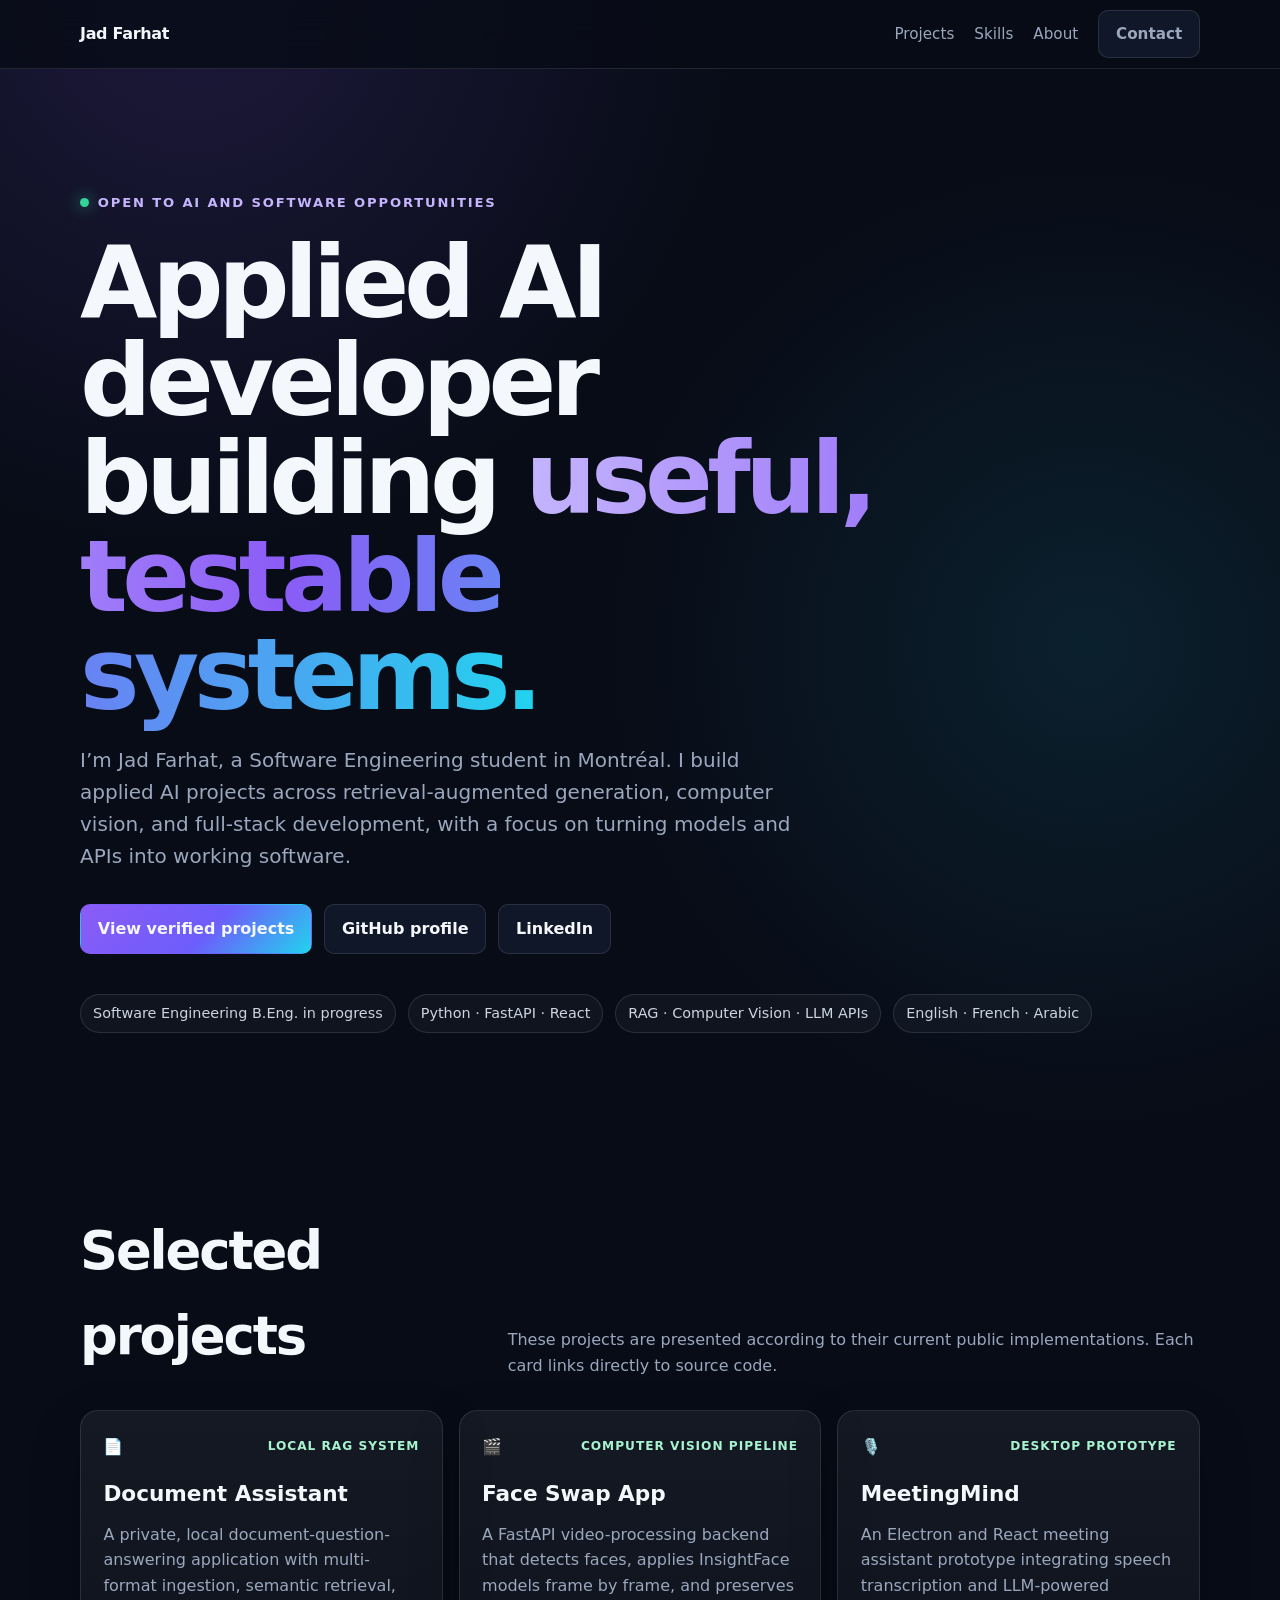
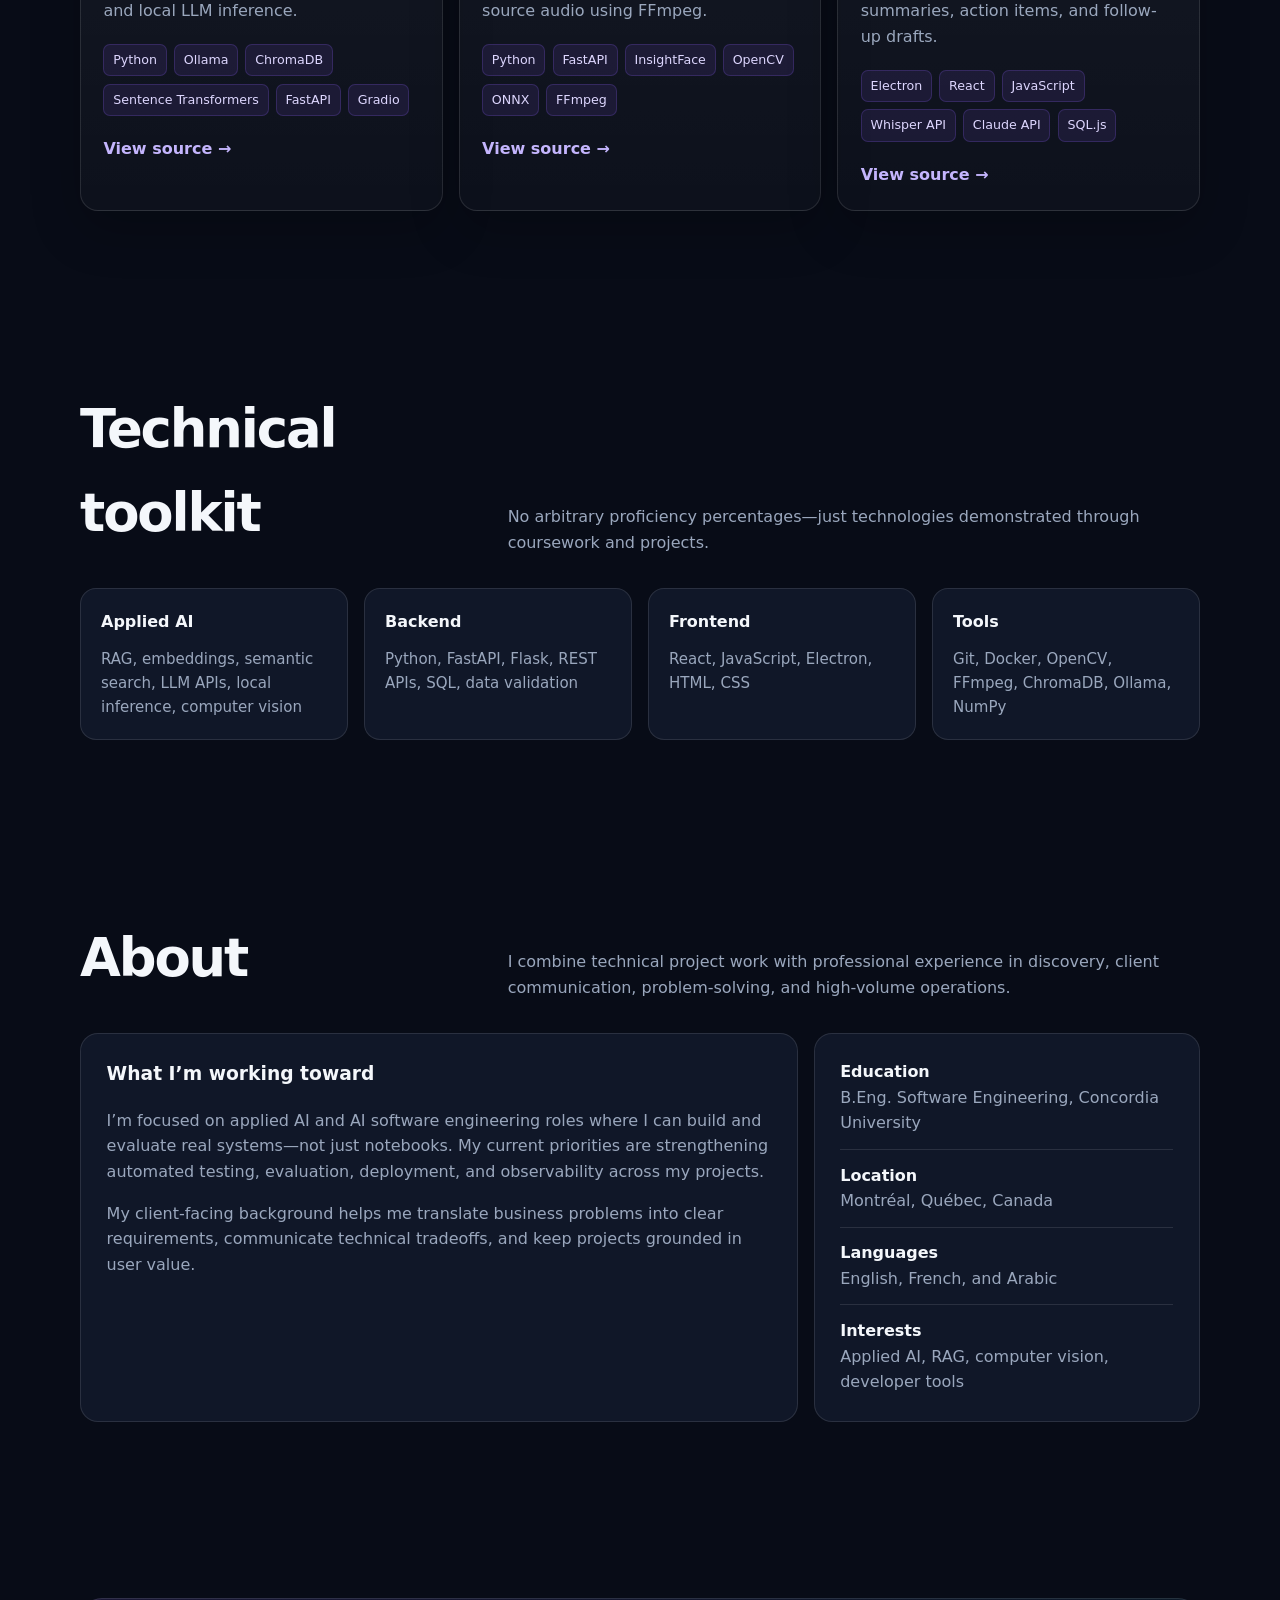
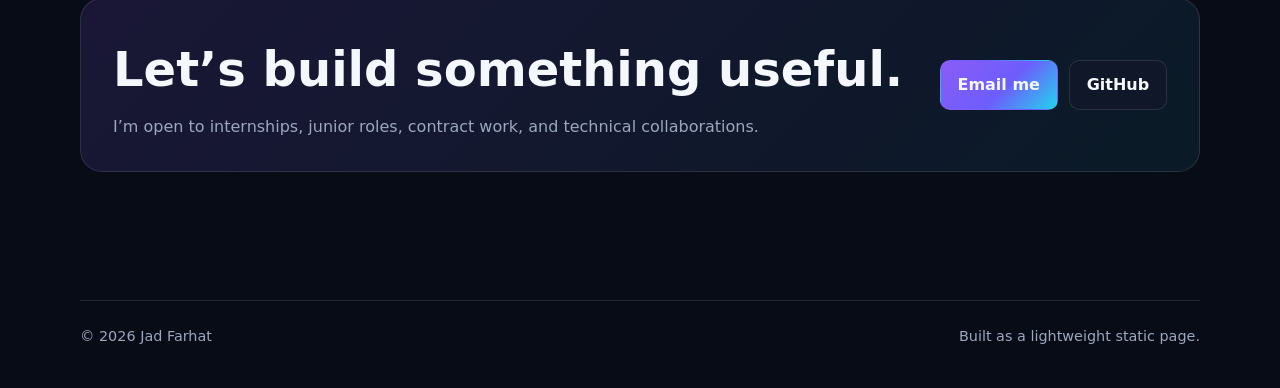
==== commit 54344e4d: "Replace portfolio with accurate AI project showcase" ====
--- a/index.html
+++ b/index.html
@@ -1,2 +1,332 @@
-<!DOCTYPE html><html lang="en" class="inter_c15e96cb-module__0bjUvq__variable"><head><meta charSet="utf-8"/><meta name="viewport" content="width=device-width, initial-scale=1"/><link rel="preload" href="/_next/static/media/83afe278b6a6bb3c-s.p.0q-301v4kxxnr.woff2" as="font" crossorigin="" type="font/woff2"/><link rel="stylesheet" href="/_next/static/chunks/0yeudqsk4m4ib.css" data-precedence="next"/><link rel="preload" as="script" fetchPriority="low" href="/_next/static/chunks/0fpki3y6aj230.js"/><script src="/_next/static/chunks/0ie~z4v0mtx0d.js" async=""></script><script src="/_next/static/chunks/0n~dq4kpx9xxx.js" async=""></script><script src="/_next/static/chunks/turbopack-08ur5-6b~3fn..js" async=""></script><script src="/_next/static/chunks/0dbhjjzl8qfwv.js" async=""></script><script src="/_next/static/chunks/0gyu5c_5v2.sm.js" async=""></script><script src="/_next/static/chunks/148p1jgasr19w.js" async=""></script><meta name="next-size-adjust" content=""/><title>Jad Farhat — AI Engineer</title><meta name="description" content="Portfolio of Jad Farhat, an AI Engineer specializing in machine learning, computer vision, and full-stack AI applications."/><meta name="author" content="Jad Farhat"/><meta name="keywords" content="AI Engineer,Machine Learning,Computer Vision,Python,React,LLM,RAG"/><meta property="og:title" content="Jad Farhat — AI Engineer"/><meta property="og:description" content="Building intelligent systems at the intersection of ML, computer vision, and real-world applications."/><meta property="og:type" content="website"/><meta name="twitter:card" content="summary"/><meta name="twitter:title" content="Jad Farhat — AI Engineer"/><meta name="twitter:description" content="Building intelligent systems at the intersection of ML, computer vision, and real-world applications."/><link rel="icon" href="/favicon.ico?favicon.0x3dzn~oxb6tn.ico" sizes="256x256" type="image/x-icon"/><script src="/_next/static/chunks/03~yq9q893hmn.js" noModule=""></script></head><body style="font-family:var(--font-inter), system-ui, sans-serif"><div hidden=""><!--$--><!--/$--></div><main><nav class="fixed top-0 left-0 right-0 z-50 transition-all duration-500 bg-transparent" style="opacity:0;transform:translateY(-80px)"><div class="max-w-6xl mx-auto px-6 py-4 flex items-center justify-between"><a href="#" class="text-lg font-bold gradient-text" tabindex="0">Jad Farhat</a><div class="hidden md:flex items-center gap-1"><a href="#about" class="relative px-4 py-2 text-sm font-medium rounded-lg transition-colors text-slate-400 hover:text-white">About</a><a href="#projects" class="relative px-4 py-2 text-sm font-medium rounded-lg transition-colors text-slate-400 hover:text-white">Projects</a><a href="#skills" class="relative px-4 py-2 text-sm font-medium rounded-lg transition-colors text-slate-400 hover:text-white">Skills</a><a href="#contact" class="relative px-4 py-2 text-sm font-medium rounded-lg transition-colors text-slate-400 hover:text-white">Contact</a><a href="#contact" class="ml-4 px-5 py-2 text-sm font-semibold rounded-lg text-white" tabindex="0" style="background:linear-gradient(135deg, #8b5cf6, #ec4899)">Hire Me</a></div><button class="md:hidden p-2 rounded-lg text-slate-400" aria-label="Toggle menu" tabindex="0"><div class="w-5 h-4 flex flex-col justify-between"><span class="block h-0.5 bg-current rounded-full origin-center"></span><span class="block h-0.5 bg-current rounded-full"></span><span class="block h-0.5 bg-current rounded-full origin-center"></span></div></button></div></nav><section id="about" class="relative min-h-screen flex items-center justify-center overflow-hidden" style="background:var(--bg)"><div class="aurora-blob"></div><div class="absolute top-1/3 left-1/4 w-96 h-96 rounded-full pointer-events-none" style="background:radial-gradient(circle, rgba(236,72,153,0.12) 0%, transparent 70%);filter:blur(60px);animation:float 8s ease-in-out infinite"></div><div class="absolute bottom-1/4 right-1/4 w-80 h-80 rounded-full pointer-events-none" style="background:radial-gradient(circle, rgba(6,182,212,0.1) 0%, transparent 70%);filter:blur(60px);animation:float 10s ease-in-out infinite 2s"></div><!--$!--><template data-dgst="BAILOUT_TO_CLIENT_SIDE_RENDERING"></template><!--/$--><div class="absolute inset-0 pointer-events-none" style="background-image:linear-gradient(rgba(139,92,246,0.03) 1px, transparent 1px),
-            linear-gradient(90deg, rgba(139,92,246,0.03) 1px, transparent 1px);background-size:60px 60px"></div><div class="relative z-10 text-center max-w-4xl mx-auto px-6"><div class="flex justify-center mb-6" style="opacity:0;transform:translateY(30px)"><div class="gradient-border-wrap"><div class="gradient-border-inner px-4 py-1.5"><span class="text-xs font-semibold tracking-widest text-violet-400 uppercase">Open to Opportunities</span></div></div></div><h1 class="text-5xl md:text-7xl lg:text-8xl font-black tracking-tight text-white mb-4" style="line-height:1.05;opacity:0;transform:translateY(30px)">Jad Farhat</h1><div class="text-2xl md:text-4xl font-bold mb-6 h-12 flex items-center justify-center" style="opacity:0;transform:translateY(30px)"><span class="gradient-text"><span class="cursor-blink"></span></span></div><p class="text-base md:text-lg text-slate-400 max-w-2xl mx-auto leading-relaxed mb-10" style="opacity:0;transform:translateY(30px)">Building intelligent systems at the intersection of<!-- --> <span class="text-violet-400 font-medium">machine learning</span>,<!-- --> <span class="text-pink-400 font-medium">computer vision</span>, and<!-- --> <span class="text-cyan-400 font-medium">real-world applications</span>.</p><div class="flex flex-wrap items-center justify-center gap-4 mb-12" style="opacity:0;transform:translateY(30px)"><a href="#projects" class="px-8 py-3 rounded-xl font-semibold text-white relative overflow-hidden" tabindex="0" style="background:linear-gradient(135deg, #8b5cf6, #ec4899)"><span class="relative z-10">View Projects</span><div class="absolute inset-0" style="background:linear-gradient(90deg, transparent, rgba(255,255,255,0.1), transparent);background-size:200% 100%"></div></a><a href="#contact" class="px-8 py-3 rounded-xl font-semibold text-slate-300 glass hover:text-white" tabindex="0">Get in Touch</a></div><div class="flex justify-center gap-4" style="opacity:0;transform:translateY(30px)"><a href="https://github.com/jadfarhat-cell" aria-label="GitHub" target="_blank" rel="noopener noreferrer" class="p-3 rounded-xl glass text-slate-400 hover:text-white" tabindex="0"><svg width="20" height="20" viewBox="0 0 24 24" fill="currentColor"><path d="M12 2C6.477 2 2 6.484 2 12.017c0 4.425 2.865 8.18 6.839 9.504.5.092.682-.217.682-.483 0-.237-.008-.868-.013-1.703-2.782.605-3.369-1.343-3.369-1.343-.454-1.158-1.11-1.466-1.11-1.466-.908-.62.069-.608.069-.608 1.003.07 1.531 1.032 1.531 1.032.892 1.53 2.341 1.088 2.91.832.092-.647.35-1.088.636-1.338-2.22-.253-4.555-1.113-4.555-4.951 0-1.093.39-1.988 1.029-2.688-.103-.253-.446-1.272.098-2.65 0 0 .84-.27 2.75 1.026A9.564 9.564 0 0 1 12 6.844a9.59 9.59 0 0 1 2.504.337c1.909-1.296 2.747-1.027 2.747-1.027.546 1.379.202 2.398.1 2.651.64.7 1.028 1.595 1.028 2.688 0 3.848-2.339 4.695-4.566 4.943.359.309.678.92.678 1.855 0 1.338-.012 2.419-.012 2.747 0 .268.18.58.688.482A10.019 10.019 0 0 0 22 12.017C22 6.484 17.522 2 12 2Z"></path></svg></a><a href="https://www.linkedin.com/in/jafarhat/" aria-label="LinkedIn" target="_blank" rel="noopener noreferrer" class="p-3 rounded-xl glass text-slate-400 hover:text-white" tabindex="0"><svg width="20" height="20" viewBox="0 0 24 24" fill="currentColor"><path d="M20.447 20.452h-3.554v-5.569c0-1.328-.027-3.037-1.852-3.037-1.853 0-2.136 1.445-2.136 2.939v5.667H9.351V9h3.414v1.561h.046c.477-.9 1.637-1.85 3.37-1.85 3.601 0 4.267 2.37 4.267 5.455v6.286zM5.337 7.433a2.062 2.062 0 0 1-2.063-2.065 2.064 2.064 0 1 1 2.063 2.065zm1.782 13.019H3.555V9h3.564v11.452zM22.225 0H1.771C.792 0 0 .774 0 1.729v20.542C0 23.227.792 24 1.771 24h20.451C23.2 24 24 23.227 24 22.271V1.729C24 .774 23.2 0 22.222 0h.003z"></path></svg></a><a href="mailto:jadk.farhat@gmail.com" aria-label="Email" target="_blank" rel="noopener noreferrer" class="p-3 rounded-xl glass text-slate-400 hover:text-white" tabindex="0"><svg xmlns="http://www.w3.org/2000/svg" width="20" height="20" viewBox="0 0 24 24" fill="none" stroke="currentColor" stroke-width="2" stroke-linecap="round" stroke-linejoin="round" class="lucide lucide-mail" aria-hidden="true"><path d="m22 7-8.991 5.727a2 2 0 0 1-2.009 0L2 7"></path><rect x="2" y="4" width="20" height="16" rx="2"></rect></svg></a></div></div><div class="absolute bottom-8 left-1/2 -translate-x-1/2 flex flex-col items-center gap-2 text-slate-500" style="opacity:0"><span class="text-xs tracking-widest uppercase">Scroll</span><div><svg xmlns="http://www.w3.org/2000/svg" width="18" height="18" viewBox="0 0 24 24" fill="none" stroke="currentColor" stroke-width="2" stroke-linecap="round" stroke-linejoin="round" class="lucide lucide-chevron-down" aria-hidden="true"><path d="m6 9 6 6 6-6"></path></svg></div></div></section><section id="projects" class="relative py-32 overflow-hidden" style="background:var(--bg)"><div class="absolute top-0 right-0 w-96 h-96 rounded-full pointer-events-none" style="background:radial-gradient(circle, rgba(139,92,246,0.06) 0%, transparent 70%);filter:blur(80px)"></div><div class="max-w-6xl mx-auto px-6"><div class="text-center mb-16" style="opacity:0;transform:translateY(30px)"><span class="text-xs font-bold tracking-widest text-violet-400 uppercase mb-3 block">Portfolio</span><h2 class="text-4xl md:text-5xl font-black text-white mb-4">Featured<!-- --> <span class="gradient-text">Projects</span></h2><p class="text-slate-400 max-w-xl mx-auto">A collection of AI systems, computer vision applications, and full-stack tools built from the ground up.</p></div><div class="flex flex-wrap justify-center gap-2 mb-12" style="opacity:0;transform:translateY(20px)"><button class="px-5 py-2 rounded-xl text-sm font-medium transition-all text-white" tabindex="0" style="background:linear-gradient(135deg, #8b5cf6, #ec4899)">All Projects</button><button class="px-5 py-2 rounded-xl text-sm font-medium transition-all text-slate-400 hover:text-white glass" tabindex="0">AI / ML</button><button class="px-5 py-2 rounded-xl text-sm font-medium transition-all text-slate-400 hover:text-white glass" tabindex="0">Computer Vision</button><button class="px-5 py-2 rounded-xl text-sm font-medium transition-all text-slate-400 hover:text-white glass" tabindex="0">Full-Stack</button><button class="px-5 py-2 rounded-xl text-sm font-medium transition-all text-slate-400 hover:text-white glass" tabindex="0">Tools</button></div><div class="grid grid-cols-1 md:grid-cols-2 lg:grid-cols-3 gap-6"><div class="relative group rounded-2xl overflow-hidden cursor-pointer" style="opacity:0;transform:translateY(40px) scale(0.96)"><div class="absolute inset-0 rounded-2xl opacity-0 group-hover:opacity-100 transition-opacity duration-300" style="background:linear-gradient(135deg, #8b5cf6, transparent);padding:1px"></div><div class="relative glass rounded-2xl p-6 h-full flex flex-col"><div class="absolute inset-0 rounded-2xl pointer-events-none"></div><div class="flex items-start justify-between mb-4"><span class="text-3xl">📄</span><span class="text-xs font-semibold px-3 py-1 rounded-full bg-gradient-to-r from-violet-500 to-purple-600 bg-opacity-20 text-white">AI ML</span></div><h3 class="text-xl font-bold text-white mb-2 group-hover:text-violet-300 transition-colors">Document Assistant</h3><p class="text-slate-400 text-sm leading-relaxed mb-4 flex-1"><span style="opacity:0">Intelligent document Q&amp;A assistant using RAG — chat with your PDFs and docs</span></p><div class="flex flex-wrap gap-2 mb-4"><span class="text-xs px-2.5 py-1 rounded-full text-slate-300 font-medium" style="background:rgba(139,92,246,0.1);border:1px solid rgba(139,92,246,0.2);opacity:0;transform:translateX(-10px)">Python</span><span class="text-xs px-2.5 py-1 rounded-full text-slate-300 font-medium" style="background:rgba(139,92,246,0.1);border:1px solid rgba(139,92,246,0.2);opacity:0;transform:translateX(-10px)">LangChain</span><span class="text-xs px-2.5 py-1 rounded-full text-slate-300 font-medium" style="background:rgba(139,92,246,0.1);border:1px solid rgba(139,92,246,0.2);opacity:0;transform:translateX(-10px)">RAG</span><span class="text-xs px-2.5 py-1 rounded-full text-slate-300 font-medium" style="background:rgba(139,92,246,0.1);border:1px solid rgba(139,92,246,0.2);opacity:0;transform:translateX(-10px)">FAISS</span><span class="text-xs px-2.5 py-1 rounded-full text-slate-300 font-medium" style="background:rgba(139,92,246,0.1);border:1px solid rgba(139,92,246,0.2);opacity:0;transform:translateX(-10px)">OpenAI</span><span class="text-xs px-2.5 py-1 rounded-full text-slate-300 font-medium" style="background:rgba(139,92,246,0.1);border:1px solid rgba(139,92,246,0.2);opacity:0;transform:translateX(-10px)">FastAPI</span></div><div class="flex items-center gap-3 pt-4 border-t border-white/5"><a href="https://github.com/jadfarhat-cell/document-assistant" target="_blank" rel="noopener noreferrer" class="flex items-center gap-2 text-sm text-slate-400 hover:text-white font-medium"><svg width="15" height="15" viewBox="0 0 24 24" fill="currentColor"><path d="M12 2C6.477 2 2 6.484 2 12.017c0 4.425 2.865 8.18 6.839 9.504.5.092.682-.217.682-.483 0-.237-.008-.868-.013-1.703-2.782.605-3.369-1.343-3.369-1.343-.454-1.158-1.11-1.466-1.11-1.466-.908-.62.069-.608.069-.608 1.003.07 1.531 1.032 1.531 1.032.892 1.53 2.341 1.088 2.91.832.092-.647.35-1.088.636-1.338-2.22-.253-4.555-1.113-4.555-4.951 0-1.093.39-1.988 1.029-2.688-.103-.253-.446-1.272.098-2.65 0 0 .84-.27 2.75 1.026A9.564 9.564 0 0 1 12 6.844a9.59 9.59 0 0 1 2.504.337c1.909-1.296 2.747-1.027 2.747-1.027.546 1.379.202 2.398.1 2.651.64.7 1.028 1.595 1.028 2.688 0 3.848-2.339 4.695-4.566 4.943.359.309.678.92.678 1.855 0 1.338-.012 2.419-.012 2.747 0 .268.18.58.688.482A10.019 10.019 0 0 0 22 12.017C22 6.484 17.522 2 12 2Z"></path></svg>Source</a><span class="ml-auto flex items-center gap-1 text-sm text-slate-600">View Code<svg xmlns="http://www.w3.org/2000/svg" width="14" height="14" viewBox="0 0 24 24" fill="none" stroke="currentColor" stroke-width="2" stroke-linecap="round" stroke-linejoin="round" class="lucide lucide-arrow-right" aria-hidden="true"><path d="M5 12h14"></path><path d="m12 5 7 7-7 7"></path></svg></span></div></div></div><div class="relative group rounded-2xl overflow-hidden cursor-pointer" style="opacity:0;transform:translateY(40px) scale(0.96)"><div class="absolute inset-0 rounded-2xl opacity-0 group-hover:opacity-100 transition-opacity duration-300" style="background:linear-gradient(135deg, #ec4899, transparent);padding:1px"></div><div class="relative glass rounded-2xl p-6 h-full flex flex-col"><div class="absolute inset-0 rounded-2xl pointer-events-none"></div><div class="flex items-start justify-between mb-4"><span class="text-3xl">🎭</span><span class="text-xs font-semibold px-3 py-1 rounded-full bg-gradient-to-r from-pink-500 to-rose-600 bg-opacity-20 text-white">CV</span></div><h3 class="text-xl font-bold text-white mb-2 group-hover:text-violet-300 transition-colors">MotionTransfer</h3><p class="text-slate-400 text-sm leading-relaxed mb-4 flex-1"><span style="opacity:0">AI-based motion transfer between video sources using pose estimation and GANs</span></p><div class="flex flex-wrap gap-2 mb-4"><span class="text-xs px-2.5 py-1 rounded-full text-slate-300 font-medium" style="background:rgba(139,92,246,0.1);border:1px solid rgba(139,92,246,0.2);opacity:0;transform:translateX(-10px)">Python</span><span class="text-xs px-2.5 py-1 rounded-full text-slate-300 font-medium" style="background:rgba(139,92,246,0.1);border:1px solid rgba(139,92,246,0.2);opacity:0;transform:translateX(-10px)">PyTorch</span><span class="text-xs px-2.5 py-1 rounded-full text-slate-300 font-medium" style="background:rgba(139,92,246,0.1);border:1px solid rgba(139,92,246,0.2);opacity:0;transform:translateX(-10px)">GANs</span><span class="text-xs px-2.5 py-1 rounded-full text-slate-300 font-medium" style="background:rgba(139,92,246,0.1);border:1px solid rgba(139,92,246,0.2);opacity:0;transform:translateX(-10px)">OpenPose</span><span class="text-xs px-2.5 py-1 rounded-full text-slate-300 font-medium" style="background:rgba(139,92,246,0.1);border:1px solid rgba(139,92,246,0.2);opacity:0;transform:translateX(-10px)">Computer Vision</span><span class="text-xs px-2.5 py-1 rounded-full text-slate-300 font-medium" style="background:rgba(139,92,246,0.1);border:1px solid rgba(139,92,246,0.2);opacity:0;transform:translateX(-10px)">FFmpeg</span></div><div class="flex items-center gap-3 pt-4 border-t border-white/5"><a href="https://github.com/jadfarhat-cell/motiontransfer" target="_blank" rel="noopener noreferrer" class="flex items-center gap-2 text-sm text-slate-400 hover:text-white font-medium"><svg width="15" height="15" viewBox="0 0 24 24" fill="currentColor"><path d="M12 2C6.477 2 2 6.484 2 12.017c0 4.425 2.865 8.18 6.839 9.504.5.092.682-.217.682-.483 0-.237-.008-.868-.013-1.703-2.782.605-3.369-1.343-3.369-1.343-.454-1.158-1.11-1.466-1.11-1.466-.908-.62.069-.608.069-.608 1.003.07 1.531 1.032 1.531 1.032.892 1.53 2.341 1.088 2.91.832.092-.647.35-1.088.636-1.338-2.22-.253-4.555-1.113-4.555-4.951 0-1.093.39-1.988 1.029-2.688-.103-.253-.446-1.272.098-2.65 0 0 .84-.27 2.75 1.026A9.564 9.564 0 0 1 12 6.844a9.59 9.59 0 0 1 2.504.337c1.909-1.296 2.747-1.027 2.747-1.027.546 1.379.202 2.398.1 2.651.64.7 1.028 1.595 1.028 2.688 0 3.848-2.339 4.695-4.566 4.943.359.309.678.92.678 1.855 0 1.338-.012 2.419-.012 2.747 0 .268.18.58.688.482A10.019 10.019 0 0 0 22 12.017C22 6.484 17.522 2 12 2Z"></path></svg>Source</a><span class="ml-auto flex items-center gap-1 text-sm text-slate-600">View Code<svg xmlns="http://www.w3.org/2000/svg" width="14" height="14" viewBox="0 0 24 24" fill="none" stroke="currentColor" stroke-width="2" stroke-linecap="round" stroke-linejoin="round" class="lucide lucide-arrow-right" aria-hidden="true"><path d="M5 12h14"></path><path d="m12 5 7 7-7 7"></path></svg></span></div></div></div><div class="relative group rounded-2xl overflow-hidden cursor-pointer" style="opacity:0;transform:translateY(40px) scale(0.96)"><div class="absolute inset-0 rounded-2xl opacity-0 group-hover:opacity-100 transition-opacity duration-300" style="background:linear-gradient(135deg, #3b82f6, transparent);padding:1px"></div><div class="relative glass rounded-2xl p-6 h-full flex flex-col"><div class="absolute inset-0 rounded-2xl pointer-events-none"></div><div class="flex items-start justify-between mb-4"><span class="text-3xl">🎙️</span><span class="text-xs font-semibold px-3 py-1 rounded-full bg-gradient-to-r from-blue-500 to-cyan-600 bg-opacity-20 text-white">FULLSTACK</span></div><h3 class="text-xl font-bold text-white mb-2 group-hover:text-violet-300 transition-colors">MeetingMind</h3><p class="text-slate-400 text-sm leading-relaxed mb-4 flex-1"><span style="opacity:0">AI-powered meeting transcription, summarization, and action item extraction tool</span></p><div class="flex flex-wrap gap-2 mb-4"><span class="text-xs px-2.5 py-1 rounded-full text-slate-300 font-medium" style="background:rgba(139,92,246,0.1);border:1px solid rgba(139,92,246,0.2);opacity:0;transform:translateX(-10px)">JavaScript</span><span class="text-xs px-2.5 py-1 rounded-full text-slate-300 font-medium" style="background:rgba(139,92,246,0.1);border:1px solid rgba(139,92,246,0.2);opacity:0;transform:translateX(-10px)">React</span><span class="text-xs px-2.5 py-1 rounded-full text-slate-300 font-medium" style="background:rgba(139,92,246,0.1);border:1px solid rgba(139,92,246,0.2);opacity:0;transform:translateX(-10px)">Whisper</span><span class="text-xs px-2.5 py-1 rounded-full text-slate-300 font-medium" style="background:rgba(139,92,246,0.1);border:1px solid rgba(139,92,246,0.2);opacity:0;transform:translateX(-10px)">GPT-4</span><span class="text-xs px-2.5 py-1 rounded-full text-slate-300 font-medium" style="background:rgba(139,92,246,0.1);border:1px solid rgba(139,92,246,0.2);opacity:0;transform:translateX(-10px)">Node.js</span><span class="text-xs px-2.5 py-1 rounded-full text-slate-300 font-medium" style="background:rgba(139,92,246,0.1);border:1px solid rgba(139,92,246,0.2);opacity:0;transform:translateX(-10px)">WebSockets</span></div><div class="flex items-center gap-3 pt-4 border-t border-white/5"><a href="https://github.com/jadfarhat-cell/meetingmind" target="_blank" rel="noopener noreferrer" class="flex items-center gap-2 text-sm text-slate-400 hover:text-white font-medium"><svg width="15" height="15" viewBox="0 0 24 24" fill="currentColor"><path d="M12 2C6.477 2 2 6.484 2 12.017c0 4.425 2.865 8.18 6.839 9.504.5.092.682-.217.682-.483 0-.237-.008-.868-.013-1.703-2.782.605-3.369-1.343-3.369-1.343-.454-1.158-1.11-1.466-1.11-1.466-.908-.62.069-.608.069-.608 1.003.07 1.531 1.032 1.531 1.032.892 1.53 2.341 1.088 2.91.832.092-.647.35-1.088.636-1.338-2.22-.253-4.555-1.113-4.555-4.951 0-1.093.39-1.988 1.029-2.688-.103-.253-.446-1.272.098-2.65 0 0 .84-.27 2.75 1.026A9.564 9.564 0 0 1 12 6.844a9.59 9.59 0 0 1 2.504.337c1.909-1.296 2.747-1.027 2.747-1.027.546 1.379.202 2.398.1 2.651.64.7 1.028 1.595 1.028 2.688 0 3.848-2.339 4.695-4.566 4.943.359.309.678.92.678 1.855 0 1.338-.012 2.419-.012 2.747 0 .268.18.58.688.482A10.019 10.019 0 0 0 22 12.017C22 6.484 17.522 2 12 2Z"></path></svg>Source</a><span class="ml-auto flex items-center gap-1 text-sm text-slate-600">View Code<svg xmlns="http://www.w3.org/2000/svg" width="14" height="14" viewBox="0 0 24 24" fill="none" stroke="currentColor" stroke-width="2" stroke-linecap="round" stroke-linejoin="round" class="lucide lucide-arrow-right" aria-hidden="true"><path d="M5 12h14"></path><path d="m12 5 7 7-7 7"></path></svg></span></div></div></div><div class="relative group rounded-2xl overflow-hidden cursor-pointer" style="opacity:0;transform:translateY(40px) scale(0.96)"><div class="absolute inset-0 rounded-2xl opacity-0 group-hover:opacity-100 transition-opacity duration-300" style="background:linear-gradient(135deg, #10b981, transparent);padding:1px"></div><div class="relative glass rounded-2xl p-6 h-full flex flex-col"><div class="absolute inset-0 rounded-2xl pointer-events-none"></div><div class="flex items-start justify-between mb-4"><span class="text-3xl">🔄</span><span class="text-xs font-semibold px-3 py-1 rounded-full bg-gradient-to-r from-emerald-500 to-teal-600 bg-opacity-20 text-white">CV</span></div><h3 class="text-xl font-bold text-white mb-2 group-hover:text-violet-300 transition-colors">Face Swap App</h3><p class="text-slate-400 text-sm leading-relaxed mb-4 flex-1"><span style="opacity:0">Real-time AI face swapping application using deep learning and computer vision</span></p><div class="flex flex-wrap gap-2 mb-4"><span class="text-xs px-2.5 py-1 rounded-full text-slate-300 font-medium" style="background:rgba(139,92,246,0.1);border:1px solid rgba(139,92,246,0.2);opacity:0;transform:translateX(-10px)">JavaScript</span><span class="text-xs px-2.5 py-1 rounded-full text-slate-300 font-medium" style="background:rgba(139,92,246,0.1);border:1px solid rgba(139,92,246,0.2);opacity:0;transform:translateX(-10px)">ONNX</span><span class="text-xs px-2.5 py-1 rounded-full text-slate-300 font-medium" style="background:rgba(139,92,246,0.1);border:1px solid rgba(139,92,246,0.2);opacity:0;transform:translateX(-10px)">FastAPI</span><span class="text-xs px-2.5 py-1 rounded-full text-slate-300 font-medium" style="background:rgba(139,92,246,0.1);border:1px solid rgba(139,92,246,0.2);opacity:0;transform:translateX(-10px)">Python</span><span class="text-xs px-2.5 py-1 rounded-full text-slate-300 font-medium" style="background:rgba(139,92,246,0.1);border:1px solid rgba(139,92,246,0.2);opacity:0;transform:translateX(-10px)">OpenCV</span><span class="text-xs px-2.5 py-1 rounded-full text-slate-300 font-medium" style="background:rgba(139,92,246,0.1);border:1px solid rgba(139,92,246,0.2);opacity:0;transform:translateX(-10px)">MediaPipe</span></div><div class="flex items-center gap-3 pt-4 border-t border-white/5"><a href="https://github.com/jadfarhat-cell/face-swap-app" target="_blank" rel="noopener noreferrer" class="flex items-center gap-2 text-sm text-slate-400 hover:text-white font-medium"><svg width="15" height="15" viewBox="0 0 24 24" fill="currentColor"><path d="M12 2C6.477 2 2 6.484 2 12.017c0 4.425 2.865 8.18 6.839 9.504.5.092.682-.217.682-.483 0-.237-.008-.868-.013-1.703-2.782.605-3.369-1.343-3.369-1.343-.454-1.158-1.11-1.466-1.11-1.466-.908-.62.069-.608.069-.608 1.003.07 1.531 1.032 1.531 1.032.892 1.53 2.341 1.088 2.91.832.092-.647.35-1.088.636-1.338-2.22-.253-4.555-1.113-4.555-4.951 0-1.093.39-1.988 1.029-2.688-.103-.253-.446-1.272.098-2.65 0 0 .84-.27 2.75 1.026A9.564 9.564 0 0 1 12 6.844a9.59 9.59 0 0 1 2.504.337c1.909-1.296 2.747-1.027 2.747-1.027.546 1.379.202 2.398.1 2.651.64.7 1.028 1.595 1.028 2.688 0 3.848-2.339 4.695-4.566 4.943.359.309.678.92.678 1.855 0 1.338-.012 2.419-.012 2.747 0 .268.18.58.688.482A10.019 10.019 0 0 0 22 12.017C22 6.484 17.522 2 12 2Z"></path></svg>Source</a><span class="ml-auto flex items-center gap-1 text-sm text-slate-600">View Code<svg xmlns="http://www.w3.org/2000/svg" width="14" height="14" viewBox="0 0 24 24" fill="none" stroke="currentColor" stroke-width="2" stroke-linecap="round" stroke-linejoin="round" class="lucide lucide-arrow-right" aria-hidden="true"><path d="M5 12h14"></path><path d="m12 5 7 7-7 7"></path></svg></span></div></div></div><div class="relative group rounded-2xl overflow-hidden cursor-pointer" style="opacity:0;transform:translateY(40px) scale(0.96)"><div class="absolute inset-0 rounded-2xl opacity-0 group-hover:opacity-100 transition-opacity duration-300" style="background:linear-gradient(135deg, #f97316, transparent);padding:1px"></div><div class="relative glass rounded-2xl p-6 h-full flex flex-col"><div class="absolute inset-0 rounded-2xl pointer-events-none"></div><div class="flex items-start justify-between mb-4"><span class="text-3xl">🏃</span><span class="text-xs font-semibold px-3 py-1 rounded-full bg-gradient-to-r from-orange-500 to-amber-600 bg-opacity-20 text-white">CV</span></div><h3 class="text-xl font-bold text-white mb-2 group-hover:text-violet-300 transition-colors">Body Tracker</h3><p class="text-slate-400 text-sm leading-relaxed mb-4 flex-1"><span style="opacity:0">Real-time body pose tracking and motion analysis using computer vision</span></p><div class="flex flex-wrap gap-2 mb-4"><span class="text-xs px-2.5 py-1 rounded-full text-slate-300 font-medium" style="background:rgba(139,92,246,0.1);border:1px solid rgba(139,92,246,0.2);opacity:0;transform:translateX(-10px)">Python</span><span class="text-xs px-2.5 py-1 rounded-full text-slate-300 font-medium" style="background:rgba(139,92,246,0.1);border:1px solid rgba(139,92,246,0.2);opacity:0;transform:translateX(-10px)">MediaPipe</span><span class="text-xs px-2.5 py-1 rounded-full text-slate-300 font-medium" style="background:rgba(139,92,246,0.1);border:1px solid rgba(139,92,246,0.2);opacity:0;transform:translateX(-10px)">OpenCV</span><span class="text-xs px-2.5 py-1 rounded-full text-slate-300 font-medium" style="background:rgba(139,92,246,0.1);border:1px solid rgba(139,92,246,0.2);opacity:0;transform:translateX(-10px)">NumPy</span><span class="text-xs px-2.5 py-1 rounded-full text-slate-300 font-medium" style="background:rgba(139,92,246,0.1);border:1px solid rgba(139,92,246,0.2);opacity:0;transform:translateX(-10px)">Streamlit</span></div><div class="flex items-center gap-3 pt-4 border-t border-white/5"><a href="https://github.com/jadfarhat-cell/body-tracker" target="_blank" rel="noopener noreferrer" class="flex items-center gap-2 text-sm text-slate-400 hover:text-white font-medium"><svg width="15" height="15" viewBox="0 0 24 24" fill="currentColor"><path d="M12 2C6.477 2 2 6.484 2 12.017c0 4.425 2.865 8.18 6.839 9.504.5.092.682-.217.682-.483 0-.237-.008-.868-.013-1.703-2.782.605-3.369-1.343-3.369-1.343-.454-1.158-1.11-1.466-1.11-1.466-.908-.62.069-.608.069-.608 1.003.07 1.531 1.032 1.531 1.032.892 1.53 2.341 1.088 2.91.832.092-.647.35-1.088.636-1.338-2.22-.253-4.555-1.113-4.555-4.951 0-1.093.39-1.988 1.029-2.688-.103-.253-.446-1.272.098-2.65 0 0 .84-.27 2.75 1.026A9.564 9.564 0 0 1 12 6.844a9.59 9.59 0 0 1 2.504.337c1.909-1.296 2.747-1.027 2.747-1.027.546 1.379.202 2.398.1 2.651.64.7 1.028 1.595 1.028 2.688 0 3.848-2.339 4.695-4.566 4.943.359.309.678.92.678 1.855 0 1.338-.012 2.419-.012 2.747 0 .268.18.58.688.482A10.019 10.019 0 0 0 22 12.017C22 6.484 17.522 2 12 2Z"></path></svg>Source</a><span class="ml-auto flex items-center gap-1 text-sm text-slate-600">View Code<svg xmlns="http://www.w3.org/2000/svg" width="14" height="14" viewBox="0 0 24 24" fill="none" stroke="currentColor" stroke-width="2" stroke-linecap="round" stroke-linejoin="round" class="lucide lucide-arrow-right" aria-hidden="true"><path d="M5 12h14"></path><path d="m12 5 7 7-7 7"></path></svg></span></div></div></div><div class="relative group rounded-2xl overflow-hidden cursor-pointer" style="opacity:0;transform:translateY(40px) scale(0.96)"><div class="absolute inset-0 rounded-2xl opacity-0 group-hover:opacity-100 transition-opacity duration-300" style="background:linear-gradient(135deg, #3b82f6, transparent);padding:1px"></div><div class="relative glass rounded-2xl p-6 h-full flex flex-col"><div class="absolute inset-0 rounded-2xl pointer-events-none"></div><div class="flex items-start justify-between mb-4"><span class="text-3xl">⚡</span><span class="text-xs font-semibold px-3 py-1 rounded-full bg-gradient-to-r from-indigo-500 to-blue-600 bg-opacity-20 text-white">TOOLS</span></div><h3 class="text-xl font-bold text-white mb-2 group-hover:text-violet-300 transition-colors">Priority Task Dispatcher</h3><p class="text-slate-400 text-sm leading-relaxed mb-4 flex-1"><span style="opacity:0">Intelligent task prioritization and dispatching system using ML-based scheduling</span></p><div class="flex flex-wrap gap-2 mb-4"><span class="text-xs px-2.5 py-1 rounded-full text-slate-300 font-medium" style="background:rgba(139,92,246,0.1);border:1px solid rgba(139,92,246,0.2);opacity:0;transform:translateX(-10px)">HTML</span><span class="text-xs px-2.5 py-1 rounded-full text-slate-300 font-medium" style="background:rgba(139,92,246,0.1);border:1px solid rgba(139,92,246,0.2);opacity:0;transform:translateX(-10px)">JavaScript</span><span class="text-xs px-2.5 py-1 rounded-full text-slate-300 font-medium" style="background:rgba(139,92,246,0.1);border:1px solid rgba(139,92,246,0.2);opacity:0;transform:translateX(-10px)">Python</span><span class="text-xs px-2.5 py-1 rounded-full text-slate-300 font-medium" style="background:rgba(139,92,246,0.1);border:1px solid rgba(139,92,246,0.2);opacity:0;transform:translateX(-10px)">scikit-learn</span><span class="text-xs px-2.5 py-1 rounded-full text-slate-300 font-medium" style="background:rgba(139,92,246,0.1);border:1px solid rgba(139,92,246,0.2);opacity:0;transform:translateX(-10px)">Redis</span><span class="text-xs px-2.5 py-1 rounded-full text-slate-300 font-medium" style="background:rgba(139,92,246,0.1);border:1px solid rgba(139,92,246,0.2);opacity:0;transform:translateX(-10px)">Celery</span></div><div class="flex items-center gap-3 pt-4 border-t border-white/5"><a href="https://github.com/jadfarhat-cell/priority-task-dispatcher" target="_blank" rel="noopener noreferrer" class="flex items-center gap-2 text-sm text-slate-400 hover:text-white font-medium"><svg width="15" height="15" viewBox="0 0 24 24" fill="currentColor"><path d="M12 2C6.477 2 2 6.484 2 12.017c0 4.425 2.865 8.18 6.839 9.504.5.092.682-.217.682-.483 0-.237-.008-.868-.013-1.703-2.782.605-3.369-1.343-3.369-1.343-.454-1.158-1.11-1.466-1.11-1.466-.908-.62.069-.608.069-.608 1.003.07 1.531 1.032 1.531 1.032.892 1.53 2.341 1.088 2.91.832.092-.647.35-1.088.636-1.338-2.22-.253-4.555-1.113-4.555-4.951 0-1.093.39-1.988 1.029-2.688-.103-.253-.446-1.272.098-2.65 0 0 .84-.27 2.75 1.026A9.564 9.564 0 0 1 12 6.844a9.59 9.59 0 0 1 2.504.337c1.909-1.296 2.747-1.027 2.747-1.027.546 1.379.202 2.398.1 2.651.64.7 1.028 1.595 1.028 2.688 0 3.848-2.339 4.695-4.566 4.943.359.309.678.92.678 1.855 0 1.338-.012 2.419-.012 2.747 0 .268.18.58.688.482A10.019 10.019 0 0 0 22 12.017C22 6.484 17.522 2 12 2Z"></path></svg>Source</a><span class="ml-auto flex items-center gap-1 text-sm text-slate-600">View Code<svg xmlns="http://www.w3.org/2000/svg" width="14" height="14" viewBox="0 0 24 24" fill="none" stroke="currentColor" stroke-width="2" stroke-linecap="round" stroke-linejoin="round" class="lucide lucide-arrow-right" aria-hidden="true"><path d="M5 12h14"></path><path d="m12 5 7 7-7 7"></path></svg></span></div></div></div><div class="relative group rounded-2xl overflow-hidden cursor-pointer" style="opacity:0;transform:translateY(40px) scale(0.96)"><div class="absolute inset-0 rounded-2xl opacity-0 group-hover:opacity-100 transition-opacity duration-300" style="background:linear-gradient(135deg, #3b82f6, transparent);padding:1px"></div><div class="relative glass rounded-2xl p-6 h-full flex flex-col"><div class="absolute inset-0 rounded-2xl pointer-events-none"></div><div class="flex items-start justify-between mb-4"><span class="text-3xl">🌐</span><span class="text-xs font-semibold px-3 py-1 rounded-full bg-gradient-to-r from-cyan-500 to-blue-600 bg-opacity-20 text-white">FULLSTACK</span></div><h3 class="text-xl font-bold text-white mb-2 group-hover:text-violet-300 transition-colors">AI Web App</h3><p class="text-slate-400 text-sm leading-relaxed mb-4 flex-1"><span style="opacity:0">Full-stack AI-powered web application with LLM integration and modern UI</span></p><div class="flex flex-wrap gap-2 mb-4"><span class="text-xs px-2.5 py-1 rounded-full text-slate-300 font-medium" style="background:rgba(139,92,246,0.1);border:1px solid rgba(139,92,246,0.2);opacity:0;transform:translateX(-10px)">HTML</span><span class="text-xs px-2.5 py-1 rounded-full text-slate-300 font-medium" style="background:rgba(139,92,246,0.1);border:1px solid rgba(139,92,246,0.2);opacity:0;transform:translateX(-10px)">Flask</span><span class="text-xs px-2.5 py-1 rounded-full text-slate-300 font-medium" style="background:rgba(139,92,246,0.1);border:1px solid rgba(139,92,246,0.2);opacity:0;transform:translateX(-10px)">React</span><span class="text-xs px-2.5 py-1 rounded-full text-slate-300 font-medium" style="background:rgba(139,92,246,0.1);border:1px solid rgba(139,92,246,0.2);opacity:0;transform:translateX(-10px)">LLM</span><span class="text-xs px-2.5 py-1 rounded-full text-slate-300 font-medium" style="background:rgba(139,92,246,0.1);border:1px solid rgba(139,92,246,0.2);opacity:0;transform:translateX(-10px)">Python</span><span class="text-xs px-2.5 py-1 rounded-full text-slate-300 font-medium" style="background:rgba(139,92,246,0.1);border:1px solid rgba(139,92,246,0.2);opacity:0;transform:translateX(-10px)">Tailwind CSS</span></div><div class="flex items-center gap-3 pt-4 border-t border-white/5"><a href="https://github.com/jadfarhat-cell/ai-web-app" target="_blank" rel="noopener noreferrer" class="flex items-center gap-2 text-sm text-slate-400 hover:text-white font-medium"><svg width="15" height="15" viewBox="0 0 24 24" fill="currentColor"><path d="M12 2C6.477 2 2 6.484 2 12.017c0 4.425 2.865 8.18 6.839 9.504.5.092.682-.217.682-.483 0-.237-.008-.868-.013-1.703-2.782.605-3.369-1.343-3.369-1.343-.454-1.158-1.11-1.466-1.11-1.466-.908-.62.069-.608.069-.608 1.003.07 1.531 1.032 1.531 1.032.892 1.53 2.341 1.088 2.91.832.092-.647.35-1.088.636-1.338-2.22-.253-4.555-1.113-4.555-4.951 0-1.093.39-1.988 1.029-2.688-.103-.253-.446-1.272.098-2.65 0 0 .84-.27 2.75 1.026A9.564 9.564 0 0 1 12 6.844a9.59 9.59 0 0 1 2.504.337c1.909-1.296 2.747-1.027 2.747-1.027.546 1.379.202 2.398.1 2.651.64.7 1.028 1.595 1.028 2.688 0 3.848-2.339 4.695-4.566 4.943.359.309.678.92.678 1.855 0 1.338-.012 2.419-.012 2.747 0 .268.18.58.688.482A10.019 10.019 0 0 0 22 12.017C22 6.484 17.522 2 12 2Z"></path></svg>Source</a><span class="ml-auto flex items-center gap-1 text-sm text-slate-600">View Code<svg xmlns="http://www.w3.org/2000/svg" width="14" height="14" viewBox="0 0 24 24" fill="none" stroke="currentColor" stroke-width="2" stroke-linecap="round" stroke-linejoin="round" class="lucide lucide-arrow-right" aria-hidden="true"><path d="M5 12h14"></path><path d="m12 5 7 7-7 7"></path></svg></span></div></div></div></div><div class="text-center mt-16" style="opacity:0;transform:translateY(20px)"><a href="https://github.com/jadfarhat-cell" target="_blank" rel="noopener noreferrer" class="inline-flex items-center gap-3 px-8 py-3 rounded-xl font-semibold text-slate-300 glass hover:text-white" tabindex="0"><svg width="18" height="18" viewBox="0 0 24 24" fill="currentColor"><path d="M12 2C6.477 2 2 6.484 2 12.017c0 4.425 2.865 8.18 6.839 9.504.5.092.682-.217.682-.483 0-.237-.008-.868-.013-1.703-2.782.605-3.369-1.343-3.369-1.343-.454-1.158-1.11-1.466-1.11-1.466-.908-.62.069-.608.069-.608 1.003.07 1.531 1.032 1.531 1.032.892 1.53 2.341 1.088 2.91.832.092-.647.35-1.088.636-1.338-2.22-.253-4.555-1.113-4.555-4.951 0-1.093.39-1.988 1.029-2.688-.103-.253-.446-1.272.098-2.65 0 0 .84-.27 2.75 1.026A9.564 9.564 0 0 1 12 6.844a9.59 9.59 0 0 1 2.504.337c1.909-1.296 2.747-1.027 2.747-1.027.546 1.379.202 2.398.1 2.651.64.7 1.028 1.595 1.028 2.688 0 3.848-2.339 4.695-4.566 4.943.359.309.678.92.678 1.855 0 1.338-.012 2.419-.012 2.747 0 .268.18.58.688.482A10.019 10.019 0 0 0 22 12.017C22 6.484 17.522 2 12 2Z"></path></svg>See all projects on GitHub<svg xmlns="http://www.w3.org/2000/svg" width="16" height="16" viewBox="0 0 24 24" fill="none" stroke="currentColor" stroke-width="2" stroke-linecap="round" stroke-linejoin="round" class="lucide lucide-arrow-right" aria-hidden="true"><path d="M5 12h14"></path><path d="m12 5 7 7-7 7"></path></svg></a></div></div></section><section id="skills" class="relative py-32 overflow-hidden" style="background:var(--surface)"><div class="absolute inset-0 pointer-events-none" style="background-image:radial-gradient(ellipse 80% 50% at 50% 0%, rgba(139,92,246,0.06) 0%, transparent 100%)"></div><div class="max-w-6xl mx-auto px-6"><div class="text-center mb-16" style="opacity:0;transform:translateY(30px)"><span class="text-xs font-bold tracking-widest text-violet-400 uppercase mb-3 block">Expertise</span><h2 class="text-4xl md:text-5xl font-black text-white mb-4">Technical<!-- --> <span class="gradient-text">Skills</span></h2><p class="text-slate-400 max-w-xl mx-auto">Spanning the full AI development stack — from research to production.</p></div><div class="grid grid-cols-1 md:grid-cols-2 gap-6"><div class="glass rounded-2xl p-6 relative overflow-hidden group" style="opacity:0;transform:translateY(30px)"><div class="absolute inset-0 rounded-2xl pointer-events-none opacity-0 group-hover:opacity-100 transition-opacity duration-500" style="background:radial-gradient(circle at 50% 0%, rgba(139,92,246,0.12) 0%, transparent 70%)"></div><div class="flex items-center gap-3 mb-6"><span class="text-2xl">🤖</span><h3 class="text-lg font-bold text-white">AI / Machine Learning</h3></div><div class="space-y-4"><div class="group" style="opacity:0;transform:translateX(-20px)"><div class="flex justify-between items-center mb-1.5"><span class="text-sm font-medium text-slate-300 group-hover:text-white transition-colors">LLMs &amp; RAG</span><span class="text-xs font-bold text-slate-500 group-hover:text-violet-400 transition-colors" style="opacity:0">95<!-- -->%</span></div><div class="h-1.5 rounded-full overflow-hidden" style="background:rgba(255,255,255,0.05)"><div class="h-full rounded-full bg-gradient-to-r from-violet-500 to-purple-600" style="box-shadow:0 0 8px rgba(139,92,246,0.3);width:0px"></div></div></div><div class="group" style="opacity:0;transform:translateX(-20px)"><div class="flex justify-between items-center mb-1.5"><span class="text-sm font-medium text-slate-300 group-hover:text-white transition-colors">Computer Vision</span><span class="text-xs font-bold text-slate-500 group-hover:text-violet-400 transition-colors" style="opacity:0">90<!-- -->%</span></div><div class="h-1.5 rounded-full overflow-hidden" style="background:rgba(255,255,255,0.05)"><div class="h-full rounded-full bg-gradient-to-r from-violet-500 to-purple-600" style="box-shadow:0 0 8px rgba(139,92,246,0.3);width:0px"></div></div></div><div class="group" style="opacity:0;transform:translateX(-20px)"><div class="flex justify-between items-center mb-1.5"><span class="text-sm font-medium text-slate-300 group-hover:text-white transition-colors">PyTorch</span><span class="text-xs font-bold text-slate-500 group-hover:text-violet-400 transition-colors" style="opacity:0">88<!-- -->%</span></div><div class="h-1.5 rounded-full overflow-hidden" style="background:rgba(255,255,255,0.05)"><div class="h-full rounded-full bg-gradient-to-r from-violet-500 to-purple-600" style="box-shadow:0 0 8px rgba(139,92,246,0.3);width:0px"></div></div></div><div class="group" style="opacity:0;transform:translateX(-20px)"><div class="flex justify-between items-center mb-1.5"><span class="text-sm font-medium text-slate-300 group-hover:text-white transition-colors">GANs</span><span class="text-xs font-bold text-slate-500 group-hover:text-violet-400 transition-colors" style="opacity:0">82<!-- -->%</span></div><div class="h-1.5 rounded-full overflow-hidden" style="background:rgba(255,255,255,0.05)"><div class="h-full rounded-full bg-gradient-to-r from-violet-500 to-purple-600" style="box-shadow:0 0 8px rgba(139,92,246,0.3);width:0px"></div></div></div><div class="group" style="opacity:0;transform:translateX(-20px)"><div class="flex justify-between items-center mb-1.5"><span class="text-sm font-medium text-slate-300 group-hover:text-white transition-colors">scikit-learn</span><span class="text-xs font-bold text-slate-500 group-hover:text-violet-400 transition-colors" style="opacity:0">85<!-- -->%</span></div><div class="h-1.5 rounded-full overflow-hidden" style="background:rgba(255,255,255,0.05)"><div class="h-full rounded-full bg-gradient-to-r from-violet-500 to-purple-600" style="box-shadow:0 0 8px rgba(139,92,246,0.3);width:0px"></div></div></div><div class="group" style="opacity:0;transform:translateX(-20px)"><div class="flex justify-between items-center mb-1.5"><span class="text-sm font-medium text-slate-300 group-hover:text-white transition-colors">LangChain</span><span class="text-xs font-bold text-slate-500 group-hover:text-violet-400 transition-colors" style="opacity:0">88<!-- -->%</span></div><div class="h-1.5 rounded-full overflow-hidden" style="background:rgba(255,255,255,0.05)"><div class="h-full rounded-full bg-gradient-to-r from-violet-500 to-purple-600" style="box-shadow:0 0 8px rgba(139,92,246,0.3);width:0px"></div></div></div></div></div><div class="glass rounded-2xl p-6 relative overflow-hidden group" style="opacity:0;transform:translateY(30px)"><div class="absolute inset-0 rounded-2xl pointer-events-none opacity-0 group-hover:opacity-100 transition-opacity duration-500" style="background:radial-gradient(circle at 50% 0%, rgba(59,130,246,0.12) 0%, transparent 70%)"></div><div class="flex items-center gap-3 mb-6"><span class="text-2xl">⚙️</span><h3 class="text-lg font-bold text-white">Backend</h3></div><div class="space-y-4"><div class="group" style="opacity:0;transform:translateX(-20px)"><div class="flex justify-between items-center mb-1.5"><span class="text-sm font-medium text-slate-300 group-hover:text-white transition-colors">Python</span><span class="text-xs font-bold text-slate-500 group-hover:text-violet-400 transition-colors" style="opacity:0">95<!-- -->%</span></div><div class="h-1.5 rounded-full overflow-hidden" style="background:rgba(255,255,255,0.05)"><div class="h-full rounded-full bg-gradient-to-r from-blue-500 to-indigo-600" style="box-shadow:0 0 8px rgba(59,130,246,0.3);width:0px"></div></div></div><div class="group" style="opacity:0;transform:translateX(-20px)"><div class="flex justify-between items-center mb-1.5"><span class="text-sm font-medium text-slate-300 group-hover:text-white transition-colors">FastAPI</span><span class="text-xs font-bold text-slate-500 group-hover:text-violet-400 transition-colors" style="opacity:0">90<!-- -->%</span></div><div class="h-1.5 rounded-full overflow-hidden" style="background:rgba(255,255,255,0.05)"><div class="h-full rounded-full bg-gradient-to-r from-blue-500 to-indigo-600" style="box-shadow:0 0 8px rgba(59,130,246,0.3);width:0px"></div></div></div><div class="group" style="opacity:0;transform:translateX(-20px)"><div class="flex justify-between items-center mb-1.5"><span class="text-sm font-medium text-slate-300 group-hover:text-white transition-colors">Flask</span><span class="text-xs font-bold text-slate-500 group-hover:text-violet-400 transition-colors" style="opacity:0">88<!-- -->%</span></div><div class="h-1.5 rounded-full overflow-hidden" style="background:rgba(255,255,255,0.05)"><div class="h-full rounded-full bg-gradient-to-r from-blue-500 to-indigo-600" style="box-shadow:0 0 8px rgba(59,130,246,0.3);width:0px"></div></div></div><div class="group" style="opacity:0;transform:translateX(-20px)"><div class="flex justify-between items-center mb-1.5"><span class="text-sm font-medium text-slate-300 group-hover:text-white transition-colors">Node.js</span><span class="text-xs font-bold text-slate-500 group-hover:text-violet-400 transition-colors" style="opacity:0">80<!-- -->%</span></div><div class="h-1.5 rounded-full overflow-hidden" style="background:rgba(255,255,255,0.05)"><div class="h-full rounded-full bg-gradient-to-r from-blue-500 to-indigo-600" style="box-shadow:0 0 8px rgba(59,130,246,0.3);width:0px"></div></div></div><div class="group" style="opacity:0;transform:translateX(-20px)"><div class="flex justify-between items-center mb-1.5"><span class="text-sm font-medium text-slate-300 group-hover:text-white transition-colors">Redis</span><span class="text-xs font-bold text-slate-500 group-hover:text-violet-400 transition-colors" style="opacity:0">75<!-- -->%</span></div><div class="h-1.5 rounded-full overflow-hidden" style="background:rgba(255,255,255,0.05)"><div class="h-full rounded-full bg-gradient-to-r from-blue-500 to-indigo-600" style="box-shadow:0 0 8px rgba(59,130,246,0.3);width:0px"></div></div></div><div class="group" style="opacity:0;transform:translateX(-20px)"><div class="flex justify-between items-center mb-1.5"><span class="text-sm font-medium text-slate-300 group-hover:text-white transition-colors">REST APIs</span><span class="text-xs font-bold text-slate-500 group-hover:text-violet-400 transition-colors" style="opacity:0">92<!-- -->%</span></div><div class="h-1.5 rounded-full overflow-hidden" style="background:rgba(255,255,255,0.05)"><div class="h-full rounded-full bg-gradient-to-r from-blue-500 to-indigo-600" style="box-shadow:0 0 8px rgba(59,130,246,0.3);width:0px"></div></div></div></div></div><div class="glass rounded-2xl p-6 relative overflow-hidden group" style="opacity:0;transform:translateY(30px)"><div class="absolute inset-0 rounded-2xl pointer-events-none opacity-0 group-hover:opacity-100 transition-opacity duration-500" style="background:radial-gradient(circle at 50% 0%, rgba(6,182,212,0.12) 0%, transparent 70%)"></div><div class="flex items-center gap-3 mb-6"><span class="text-2xl">🎨</span><h3 class="text-lg font-bold text-white">Frontend</h3></div><div class="space-y-4"><div class="group" style="opacity:0;transform:translateX(-20px)"><div class="flex justify-between items-center mb-1.5"><span class="text-sm font-medium text-slate-300 group-hover:text-white transition-colors">React</span><span class="text-xs font-bold text-slate-500 group-hover:text-violet-400 transition-colors" style="opacity:0">85<!-- -->%</span></div><div class="h-1.5 rounded-full overflow-hidden" style="background:rgba(255,255,255,0.05)"><div class="h-full rounded-full bg-gradient-to-r from-cyan-500 to-blue-500" style="box-shadow:0 0 8px rgba(6,182,212,0.3);width:0px"></div></div></div><div class="group" style="opacity:0;transform:translateX(-20px)"><div class="flex justify-between items-center mb-1.5"><span class="text-sm font-medium text-slate-300 group-hover:text-white transition-colors">TypeScript</span><span class="text-xs font-bold text-slate-500 group-hover:text-violet-400 transition-colors" style="opacity:0">80<!-- -->%</span></div><div class="h-1.5 rounded-full overflow-hidden" style="background:rgba(255,255,255,0.05)"><div class="h-full rounded-full bg-gradient-to-r from-cyan-500 to-blue-500" style="box-shadow:0 0 8px rgba(6,182,212,0.3);width:0px"></div></div></div><div class="group" style="opacity:0;transform:translateX(-20px)"><div class="flex justify-between items-center mb-1.5"><span class="text-sm font-medium text-slate-300 group-hover:text-white transition-colors">Tailwind CSS</span><span class="text-xs font-bold text-slate-500 group-hover:text-violet-400 transition-colors" style="opacity:0">85<!-- -->%</span></div><div class="h-1.5 rounded-full overflow-hidden" style="background:rgba(255,255,255,0.05)"><div class="h-full rounded-full bg-gradient-to-r from-cyan-500 to-blue-500" style="box-shadow:0 0 8px rgba(6,182,212,0.3);width:0px"></div></div></div><div class="group" style="opacity:0;transform:translateX(-20px)"><div class="flex justify-between items-center mb-1.5"><span class="text-sm font-medium text-slate-300 group-hover:text-white transition-colors">Next.js</span><span class="text-xs font-bold text-slate-500 group-hover:text-violet-400 transition-colors" style="opacity:0">78<!-- -->%</span></div><div class="h-1.5 rounded-full overflow-hidden" style="background:rgba(255,255,255,0.05)"><div class="h-full rounded-full bg-gradient-to-r from-cyan-500 to-blue-500" style="box-shadow:0 0 8px rgba(6,182,212,0.3);width:0px"></div></div></div><div class="group" style="opacity:0;transform:translateX(-20px)"><div class="flex justify-between items-center mb-1.5"><span class="text-sm font-medium text-slate-300 group-hover:text-white transition-colors">Framer Motion</span><span class="text-xs font-bold text-slate-500 group-hover:text-violet-400 transition-colors" style="opacity:0">75<!-- -->%</span></div><div class="h-1.5 rounded-full overflow-hidden" style="background:rgba(255,255,255,0.05)"><div class="h-full rounded-full bg-gradient-to-r from-cyan-500 to-blue-500" style="box-shadow:0 0 8px rgba(6,182,212,0.3);width:0px"></div></div></div><div class="group" style="opacity:0;transform:translateX(-20px)"><div class="flex justify-between items-center mb-1.5"><span class="text-sm font-medium text-slate-300 group-hover:text-white transition-colors">Three.js</span><span class="text-xs font-bold text-slate-500 group-hover:text-violet-400 transition-colors" style="opacity:0">70<!-- -->%</span></div><div class="h-1.5 rounded-full overflow-hidden" style="background:rgba(255,255,255,0.05)"><div class="h-full rounded-full bg-gradient-to-r from-cyan-500 to-blue-500" style="box-shadow:0 0 8px rgba(6,182,212,0.3);width:0px"></div></div></div></div></div><div class="glass rounded-2xl p-6 relative overflow-hidden group" style="opacity:0;transform:translateY(30px)"><div class="absolute inset-0 rounded-2xl pointer-events-none opacity-0 group-hover:opacity-100 transition-opacity duration-500" style="background:radial-gradient(circle at 50% 0%, rgba(16,185,129,0.12) 0%, transparent 70%)"></div><div class="flex items-center gap-3 mb-6"><span class="text-2xl">🛠️</span><h3 class="text-lg font-bold text-white">DevOps &amp; Tools</h3></div><div class="space-y-4"><div class="group" style="opacity:0;transform:translateX(-20px)"><div class="flex justify-between items-center mb-1.5"><span class="text-sm font-medium text-slate-300 group-hover:text-white transition-colors">Docker</span><span class="text-xs font-bold text-slate-500 group-hover:text-violet-400 transition-colors" style="opacity:0">82<!-- -->%</span></div><div class="h-1.5 rounded-full overflow-hidden" style="background:rgba(255,255,255,0.05)"><div class="h-full rounded-full bg-gradient-to-r from-emerald-500 to-teal-600" style="box-shadow:0 0 8px rgba(16,185,129,0.3);width:0px"></div></div></div><div class="group" style="opacity:0;transform:translateX(-20px)"><div class="flex justify-between items-center mb-1.5"><span class="text-sm font-medium text-slate-300 group-hover:text-white transition-colors">Git</span><span class="text-xs font-bold text-slate-500 group-hover:text-violet-400 transition-colors" style="opacity:0">90<!-- -->%</span></div><div class="h-1.5 rounded-full overflow-hidden" style="background:rgba(255,255,255,0.05)"><div class="h-full rounded-full bg-gradient-to-r from-emerald-500 to-teal-600" style="box-shadow:0 0 8px rgba(16,185,129,0.3);width:0px"></div></div></div><div class="group" style="opacity:0;transform:translateX(-20px)"><div class="flex justify-between items-center mb-1.5"><span class="text-sm font-medium text-slate-300 group-hover:text-white transition-colors">GitHub Actions</span><span class="text-xs font-bold text-slate-500 group-hover:text-violet-400 transition-colors" style="opacity:0">78<!-- -->%</span></div><div class="h-1.5 rounded-full overflow-hidden" style="background:rgba(255,255,255,0.05)"><div class="h-full rounded-full bg-gradient-to-r from-emerald-500 to-teal-600" style="box-shadow:0 0 8px rgba(16,185,129,0.3);width:0px"></div></div></div><div class="group" style="opacity:0;transform:translateX(-20px)"><div class="flex justify-between items-center mb-1.5"><span class="text-sm font-medium text-slate-300 group-hover:text-white transition-colors">OpenCV</span><span class="text-xs font-bold text-slate-500 group-hover:text-violet-400 transition-colors" style="opacity:0">88<!-- -->%</span></div><div class="h-1.5 rounded-full overflow-hidden" style="background:rgba(255,255,255,0.05)"><div class="h-full rounded-full bg-gradient-to-r from-emerald-500 to-teal-600" style="box-shadow:0 0 8px rgba(16,185,129,0.3);width:0px"></div></div></div><div class="group" style="opacity:0;transform:translateX(-20px)"><div class="flex justify-between items-center mb-1.5"><span class="text-sm font-medium text-slate-300 group-hover:text-white transition-colors">ONNX</span><span class="text-xs font-bold text-slate-500 group-hover:text-violet-400 transition-colors" style="opacity:0">80<!-- -->%</span></div><div class="h-1.5 rounded-full overflow-hidden" style="background:rgba(255,255,255,0.05)"><div class="h-full rounded-full bg-gradient-to-r from-emerald-500 to-teal-600" style="box-shadow:0 0 8px rgba(16,185,129,0.3);width:0px"></div></div></div><div class="group" style="opacity:0;transform:translateX(-20px)"><div class="flex justify-between items-center mb-1.5"><span class="text-sm font-medium text-slate-300 group-hover:text-white transition-colors">Celery</span><span class="text-xs font-bold text-slate-500 group-hover:text-violet-400 transition-colors" style="opacity:0">75<!-- -->%</span></div><div class="h-1.5 rounded-full overflow-hidden" style="background:rgba(255,255,255,0.05)"><div class="h-full rounded-full bg-gradient-to-r from-emerald-500 to-teal-600" style="box-shadow:0 0 8px rgba(16,185,129,0.3);width:0px"></div></div></div></div></div></div><div class="mt-16 text-center" style="opacity:0;transform:translateY(20px)"><p class="text-xs font-bold tracking-widest text-slate-500 uppercase mb-6">Also familiar with</p><div class="flex flex-wrap justify-center gap-3"><span class="px-4 py-1.5 rounded-full text-sm text-slate-400 font-medium glass" style="opacity:0;transform:scale(0.8)">NumPy</span><span class="px-4 py-1.5 rounded-full text-sm text-slate-400 font-medium glass" style="opacity:0;transform:scale(0.8)">Pandas</span><span class="px-4 py-1.5 rounded-full text-sm text-slate-400 font-medium glass" style="opacity:0;transform:scale(0.8)">CUDA</span><span class="px-4 py-1.5 rounded-full text-sm text-slate-400 font-medium glass" style="opacity:0;transform:scale(0.8)">Hugging Face</span><span class="px-4 py-1.5 rounded-full text-sm text-slate-400 font-medium glass" style="opacity:0;transform:scale(0.8)">Transformers</span><span class="px-4 py-1.5 rounded-full text-sm text-slate-400 font-medium glass" style="opacity:0;transform:scale(0.8)">Streamlit</span><span class="px-4 py-1.5 rounded-full text-sm text-slate-400 font-medium glass" style="opacity:0;transform:scale(0.8)">Gradio</span><span class="px-4 py-1.5 rounded-full text-sm text-slate-400 font-medium glass" style="opacity:0;transform:scale(0.8)">PostgreSQL</span><span class="px-4 py-1.5 rounded-full text-sm text-slate-400 font-medium glass" style="opacity:0;transform:scale(0.8)">MongoDB</span><span class="px-4 py-1.5 rounded-full text-sm text-slate-400 font-medium glass" style="opacity:0;transform:scale(0.8)">AWS</span><span class="px-4 py-1.5 rounded-full text-sm text-slate-400 font-medium glass" style="opacity:0;transform:scale(0.8)">Vercel</span><span class="px-4 py-1.5 rounded-full text-sm text-slate-400 font-medium glass" style="opacity:0;transform:scale(0.8)">Nginx</span><span class="px-4 py-1.5 rounded-full text-sm text-slate-400 font-medium glass" style="opacity:0;transform:scale(0.8)">WebSockets</span><span class="px-4 py-1.5 rounded-full text-sm text-slate-400 font-medium glass" style="opacity:0;transform:scale(0.8)">WebRTC</span><span class="px-4 py-1.5 rounded-full text-sm text-slate-400 font-medium glass" style="opacity:0;transform:scale(0.8)">ONNX Runtime</span></div></div></div></section><section id="contact" class="relative py-32 overflow-hidden" style="background:var(--bg)"><div class="absolute bottom-0 left-1/2 -translate-x-1/2 w-[600px] h-[300px] pointer-events-none" style="background:radial-gradient(ellipse, rgba(139,92,246,0.08) 0%, transparent 70%);filter:blur(60px)"></div><div class="max-w-5xl mx-auto px-6"><div class="text-center mb-16" style="opacity:0;transform:translateY(30px)"><span class="text-xs font-bold tracking-widest text-violet-400 uppercase mb-3 block">Let&#x27;s Work Together</span><h2 class="text-4xl md:text-5xl font-black text-white mb-4">Get in<!-- --> <span class="gradient-text">Touch</span></h2><p class="text-slate-400 max-w-xl mx-auto">Open to full-time roles, freelance projects, and interesting collaborations. Don&#x27;t hesitate to reach out.</p></div><div class="grid grid-cols-1 lg:grid-cols-2 gap-10"><div class="space-y-4" style="opacity:0;transform:translateX(-30px)"><h3 class="text-lg font-bold text-white mb-6">Reach me directly</h3><a href="mailto:jadk.farhat@gmail.com" rel="noopener noreferrer" class="flex items-center gap-4 p-5 rounded-2xl glass group" style="opacity:0;transform:translateX(-20px)"><div class="p-3 rounded-xl bg-gradient-to-br from-violet-500 to-purple-600 text-white flex-shrink-0"><svg xmlns="http://www.w3.org/2000/svg" width="20" height="20" viewBox="0 0 24 24" fill="none" stroke="currentColor" stroke-width="2" stroke-linecap="round" stroke-linejoin="round" class="lucide lucide-mail" aria-hidden="true"><path d="m22 7-8.991 5.727a2 2 0 0 1-2.009 0L2 7"></path><rect x="2" y="4" width="20" height="16" rx="2"></rect></svg></div><div class="flex-1 min-w-0"><p class="text-xs text-slate-500 font-semibold uppercase tracking-wide">Email</p><p class="text-sm text-slate-300 group-hover:text-white font-medium truncate transition-colors">jadk.farhat@gmail.com</p></div><div class="text-slate-600 group-hover:text-violet-400 flex-shrink-0"><svg xmlns="http://www.w3.org/2000/svg" width="16" height="16" viewBox="0 0 24 24" fill="none" stroke="currentColor" stroke-width="2" stroke-linecap="round" stroke-linejoin="round" class="lucide lucide-arrow-right" aria-hidden="true"><path d="M5 12h14"></path><path d="m12 5 7 7-7 7"></path></svg></div></a><a href="https://github.com/jadfarhat-cell" target="_blank" rel="noopener noreferrer" class="flex items-center gap-4 p-5 rounded-2xl glass group" style="opacity:0;transform:translateX(-20px)"><div class="p-3 rounded-xl bg-gradient-to-br from-slate-500 to-slate-700 text-white flex-shrink-0"><svg width="20" height="20" viewBox="0 0 24 24" fill="currentColor"><path d="M12 2C6.477 2 2 6.484 2 12.017c0 4.425 2.865 8.18 6.839 9.504.5.092.682-.217.682-.483 0-.237-.008-.868-.013-1.703-2.782.605-3.369-1.343-3.369-1.343-.454-1.158-1.11-1.466-1.11-1.466-.908-.62.069-.608.069-.608 1.003.07 1.531 1.032 1.531 1.032.892 1.53 2.341 1.088 2.91.832.092-.647.35-1.088.636-1.338-2.22-.253-4.555-1.113-4.555-4.951 0-1.093.39-1.988 1.029-2.688-.103-.253-.446-1.272.098-2.65 0 0 .84-.27 2.75 1.026A9.564 9.564 0 0 1 12 6.844a9.59 9.59 0 0 1 2.504.337c1.909-1.296 2.747-1.027 2.747-1.027.546 1.379.202 2.398.1 2.651.64.7 1.028 1.595 1.028 2.688 0 3.848-2.339 4.695-4.566 4.943.359.309.678.92.678 1.855 0 1.338-.012 2.419-.012 2.747 0 .268.18.58.688.482A10.019 10.019 0 0 0 22 12.017C22 6.484 17.522 2 12 2Z"></path></svg></div><div class="flex-1 min-w-0"><p class="text-xs text-slate-500 font-semibold uppercase tracking-wide">GitHub</p><p class="text-sm text-slate-300 group-hover:text-white font-medium truncate transition-colors">jadfarhat-cell</p></div><div class="text-slate-600 group-hover:text-violet-400 flex-shrink-0"><svg xmlns="http://www.w3.org/2000/svg" width="16" height="16" viewBox="0 0 24 24" fill="none" stroke="currentColor" stroke-width="2" stroke-linecap="round" stroke-linejoin="round" class="lucide lucide-arrow-right" aria-hidden="true"><path d="M5 12h14"></path><path d="m12 5 7 7-7 7"></path></svg></div></a><a href="https://www.linkedin.com/in/jafarhat/" target="_blank" rel="noopener noreferrer" class="flex items-center gap-4 p-5 rounded-2xl glass group" style="opacity:0;transform:translateX(-20px)"><div class="p-3 rounded-xl bg-gradient-to-br from-blue-500 to-blue-700 text-white flex-shrink-0"><svg width="20" height="20" viewBox="0 0 24 24" fill="currentColor"><path d="M20.447 20.452h-3.554v-5.569c0-1.328-.027-3.037-1.852-3.037-1.853 0-2.136 1.445-2.136 2.939v5.667H9.351V9h3.414v1.561h.046c.477-.9 1.637-1.85 3.37-1.85 3.601 0 4.267 2.37 4.267 5.455v6.286zM5.337 7.433a2.062 2.062 0 0 1-2.063-2.065 2.064 2.064 0 1 1 2.063 2.065zm1.782 13.019H3.555V9h3.564v11.452zM22.225 0H1.771C.792 0 0 .774 0 1.729v20.542C0 23.227.792 24 1.771 24h20.451C23.2 24 24 23.227 24 22.271V1.729C24 .774 23.2 0 22.222 0h.003z"></path></svg></div><div class="flex-1 min-w-0"><p class="text-xs text-slate-500 font-semibold uppercase tracking-wide">LinkedIn</p><p class="text-sm text-slate-300 group-hover:text-white font-medium truncate transition-colors">Connect with me</p></div><div class="text-slate-600 group-hover:text-violet-400 flex-shrink-0"><svg xmlns="http://www.w3.org/2000/svg" width="16" height="16" viewBox="0 0 24 24" fill="none" stroke="currentColor" stroke-width="2" stroke-linecap="round" stroke-linejoin="round" class="lucide lucide-arrow-right" aria-hidden="true"><path d="M5 12h14"></path><path d="m12 5 7 7-7 7"></path></svg></div></a><div class="mt-8 flex items-center gap-3 p-4 rounded-2xl glass" style="opacity:0"><div class="relative"><div class="w-3 h-3 rounded-full bg-emerald-500"></div><div class="absolute inset-0 w-3 h-3 rounded-full bg-emerald-500 animate-ping opacity-50"></div></div><span class="text-sm text-slate-300 font-medium">Available for new opportunities</span></div></div><div style="opacity:0;transform:translateX(30px)"><form class="space-y-4"><div><label class="block text-xs font-semibold text-slate-400 uppercase tracking-wide mb-2">Name</label><input type="text" required="" placeholder="Your name" class="w-full px-4 py-3 rounded-xl text-white text-sm font-medium outline-none transition-all duration-300 border-white/8 hover:border-white/15" style="background:rgba(255,255,255,0.03);border:1px solid;border-color:rgba(255,255,255,0.08)" value=""/></div><div><label class="block text-xs font-semibold text-slate-400 uppercase tracking-wide mb-2">Email</label><input type="email" required="" placeholder="your@email.com" class="w-full px-4 py-3 rounded-xl text-white text-sm font-medium outline-none transition-all duration-300 border-white/8 hover:border-white/15" style="background:rgba(255,255,255,0.03);border:1px solid;border-color:rgba(255,255,255,0.08)" value=""/></div><div><label class="block text-xs font-semibold text-slate-400 uppercase tracking-wide mb-2">Message</label><textarea required="" rows="5" placeholder="Tell me about the opportunity or project..." class="w-full px-4 py-3 rounded-xl text-white text-sm font-medium outline-none transition-all duration-300 border-white/8 hover:border-white/15" style="background:rgba(255,255,255,0.03);border:1px solid;border-color:rgba(255,255,255,0.08);resize:none"></textarea></div><button type="submit" class="w-full py-4 rounded-xl font-bold text-white flex items-center justify-center gap-3 relative overflow-hidden" tabindex="0" style="background:linear-gradient(135deg, #8b5cf6, #ec4899)"><span class="flex items-center gap-2" style="opacity:0;transform:translateY(10px)"><svg xmlns="http://www.w3.org/2000/svg" width="18" height="18" viewBox="0 0 24 24" fill="none" stroke="currentColor" stroke-width="2" stroke-linecap="round" stroke-linejoin="round" class="lucide lucide-send" aria-hidden="true"><path d="M14.536 21.686a.5.5 0 0 0 .937-.024l6.5-19a.496.496 0 0 0-.635-.635l-19 6.5a.5.5 0 0 0-.024.937l7.93 3.18a2 2 0 0 1 1.112 1.11z"></path><path d="m21.854 2.147-10.94 10.939"></path></svg>Send Message</span></button></form></div></div></div><footer class="text-center mt-24 pt-8 border-t border-white/5" style="opacity:0"><p class="text-slate-600 text-sm">Built with Next.js · Framer Motion · Three.js<span class="mx-2">·</span><span class="gradient-text font-semibold">Jad Farhat</span><span class="mx-2">·</span>2026</p></footer></section></main><!--$--><!--/$--><script src="/_next/static/chunks/0fpki3y6aj230.js" id="_R_" async=""></script><script>(self.__next_f=self.__next_f||[]).push([0])</script><script>self.__next_f.push([1,"1:\"$Sreact.fragment\"\n2:I[39756,[\"/_next/static/chunks/0dbhjjzl8qfwv.js\"],\"default\"]\n3:I[37457,[\"/_next/static/chunks/0dbhjjzl8qfwv.js\"],\"default\"]\n4:I[62319,[\"/_next/static/chunks/0dbhjjzl8qfwv.js\",\"/_next/static/chunks/0gyu5c_5v2.sm.js\",\"/_next/static/chunks/148p1jgasr19w.js\"],\"default\"]\n5:I[23271,[\"/_next/static/chunks/0dbhjjzl8qfwv.js\",\"/_next/static/chunks/0gyu5c_5v2.sm.js\",\"/_next/static/chunks/148p1jgasr19w.js\"],\"default\"]\n6:I[64109,[\"/_next/static/chunks/0dbhjjzl8qfwv.js\",\"/_next/static/chunks/0gyu5c_5v2.sm.js\",\"/_next/static/chunks/148p1jgasr19w.js\"],\"default\"]\n7:I[51996,[\"/_next/static/chunks/0dbhjjzl8qfwv.js\",\"/_next/static/chunks/0gyu5c_5v2.sm.js\",\"/_next/static/chunks/148p1jgasr19w.js\"],\"default\"]\n8:I[94493,[\"/_next/static/chunks/0dbhjjzl8qfwv.js\",\"/_next/static/chunks/0gyu5c_5v2.sm.js\",\"/_next/static/chunks/148p1jgasr19w.js\"],\"default\"]\n9:I[97367,[\"/_next/static/chunks/0dbhjjzl8qfwv.js\"],\"OutletBoundary\"]\na:\"$Sreact.suspense\"\nc:I[97367,[\"/_next/static/chunks/0dbhjjzl8qfwv.js\"],\"ViewportBoundary\"]\ne:I[97367,[\"/_next/static/chunks/0dbhjjzl8qfwv.js\"],\"MetadataBoundary\"]\n10:I[68027,[\"/_next/static/chunks/0dbhjjzl8qfwv.js\"],\"default\",1]\n:HL[\"/_next/static/chunks/0yeudqsk4m4ib.css\",\"style\"]\n:HL[\"/_next/static/media/83afe278b6a6bb3c-s.p.0q-301v4kxxnr.woff2\",\"font\",{\"crossOrigin\":\"\",\"type\":\"font/woff2\"}]\n"])</script><script>self.__next_f.push([1,"0:{\"P\":null,\"c\":[\"\",\"\"],\"q\":\"\",\"i\":false,\"f\":[[[\"\",{\"children\":[\"__PAGE__\",{}]},\"$undefined\",\"$undefined\",16],[[\"$\",\"$1\",\"c\",{\"children\":[[[\"$\",\"link\",\"0\",{\"rel\":\"stylesheet\",\"href\":\"/_next/static/chunks/0yeudqsk4m4ib.css\",\"precedence\":\"next\",\"crossOrigin\":\"$undefined\",\"nonce\":\"$undefined\"}],[\"$\",\"script\",\"script-0\",{\"src\":\"/_next/static/chunks/0dbhjjzl8qfwv.js\",\"async\":true,\"nonce\":\"$undefined\"}]],[\"$\",\"html\",null,{\"lang\":\"en\",\"className\":\"inter_c15e96cb-module__0bjUvq__variable\",\"children\":[\"$\",\"body\",null,{\"style\":{\"fontFamily\":\"var(--font-inter), system-ui, sans-serif\"},\"children\":[\"$\",\"$L2\",null,{\"parallelRouterKey\":\"children\",\"error\":\"$undefined\",\"errorStyles\":\"$undefined\",\"errorScripts\":\"$undefined\",\"template\":[\"$\",\"$L3\",null,{}],\"templateStyles\":\"$undefined\",\"templateScripts\":\"$undefined\",\"notFound\":[[[\"$\",\"title\",null,{\"children\":\"404: This page could not be found.\"}],[\"$\",\"div\",null,{\"style\":{\"fontFamily\":\"system-ui,\\\"Segoe UI\\\",Roboto,Helvetica,Arial,sans-serif,\\\"Apple Color Emoji\\\",\\\"Segoe UI Emoji\\\"\",\"height\":\"100vh\",\"textAlign\":\"center\",\"display\":\"flex\",\"flexDirection\":\"column\",\"alignItems\":\"center\",\"justifyContent\":\"center\"},\"children\":[\"$\",\"div\",null,{\"children\":[[\"$\",\"style\",null,{\"dangerouslySetInnerHTML\":{\"__html\":\"body{color:#000;background:#fff;margin:0}.next-error-h1{border-right:1px solid rgba(0,0,0,.3)}@media (prefers-color-scheme:dark){body{color:#fff;background:#000}.next-error-h1{border-right:1px solid rgba(255,255,255,.3)}}\"}}],[\"$\",\"h1\",null,{\"className\":\"next-error-h1\",\"style\":{\"display\":\"inline-block\",\"margin\":\"0 20px 0 0\",\"padding\":\"0 23px 0 0\",\"fontSize\":24,\"fontWeight\":500,\"verticalAlign\":\"top\",\"lineHeight\":\"49px\"},\"children\":404}],[\"$\",\"div\",null,{\"style\":{\"display\":\"inline-block\"},\"children\":[\"$\",\"h2\",null,{\"style\":{\"fontSize\":14,\"fontWeight\":400,\"lineHeight\":\"49px\",\"margin\":0},\"children\":\"This page could not be found.\"}]}]]}]}]],[]],\"forbidden\":\"$undefined\",\"unauthorized\":\"$undefined\"}]}]}]]}],{\"children\":[[\"$\",\"$1\",\"c\",{\"children\":[[\"$\",\"main\",null,{\"children\":[[\"$\",\"$L4\",null,{}],[\"$\",\"$L5\",null,{}],[\"$\",\"$L6\",null,{}],[\"$\",\"$L7\",null,{}],[\"$\",\"$L8\",null,{}]]}],[[\"$\",\"script\",\"script-0\",{\"src\":\"/_next/static/chunks/0gyu5c_5v2.sm.js\",\"async\":true,\"nonce\":\"$undefined\"}],[\"$\",\"script\",\"script-1\",{\"src\":\"/_next/static/chunks/148p1jgasr19w.js\",\"async\":true,\"nonce\":\"$undefined\"}]],[\"$\",\"$L9\",null,{\"children\":[\"$\",\"$a\",null,{\"name\":\"Next.MetadataOutlet\",\"children\":\"$@b\"}]}]]}],{},null,false,null]},null,false,null],[\"$\",\"$1\",\"h\",{\"children\":[null,[\"$\",\"$Lc\",null,{\"children\":\"$Ld\"}],[\"$\",\"div\",null,{\"hidden\":true,\"children\":[\"$\",\"$Le\",null,{\"children\":[\"$\",\"$a\",null,{\"name\":\"Next.Metadata\",\"children\":\"$Lf\"}]}]}],[\"$\",\"meta\",null,{\"name\":\"next-size-adjust\",\"content\":\"\"}]]}],false]],\"m\":\"$undefined\",\"G\":[\"$10\",[[\"$\",\"link\",\"0\",{\"rel\":\"stylesheet\",\"href\":\"/_next/static/chunks/0yeudqsk4m4ib.css\",\"precedence\":\"next\",\"crossOrigin\":\"$undefined\",\"nonce\":\"$undefined\"}]]],\"S\":true,\"h\":null,\"s\":\"$undefined\",\"l\":\"$undefined\",\"p\":\"$undefined\",\"d\":\"$undefined\",\"b\":\"tu3ZtLDGoYUQGh5jvXY35\"}\n"])</script><script>self.__next_f.push([1,"d:[[\"$\",\"meta\",\"0\",{\"charSet\":\"utf-8\"}],[\"$\",\"meta\",\"1\",{\"name\":\"viewport\",\"content\":\"width=device-width, initial-scale=1\"}]]\n"])</script><script>self.__next_f.push([1,"11:I[27201,[\"/_next/static/chunks/0dbhjjzl8qfwv.js\"],\"IconMark\"]\nb:null\nf:[[\"$\",\"title\",\"0\",{\"children\":\"Jad Farhat — AI Engineer\"}],[\"$\",\"meta\",\"1\",{\"name\":\"description\",\"content\":\"Portfolio of Jad Farhat, an AI Engineer specializing in machine learning, computer vision, and full-stack AI applications.\"}],[\"$\",\"meta\",\"2\",{\"name\":\"author\",\"content\":\"Jad Farhat\"}],[\"$\",\"meta\",\"3\",{\"name\":\"keywords\",\"content\":\"AI Engineer,Machine Learning,Computer Vision,Python,React,LLM,RAG\"}],[\"$\",\"meta\",\"4\",{\"property\":\"og:title\",\"content\":\"Jad Farhat — AI Engineer\"}],[\"$\",\"meta\",\"5\",{\"property\":\"og:description\",\"content\":\"Building intelligent systems at the intersection of ML, computer vision, and real-world applications.\"}],[\"$\",\"meta\",\"6\",{\"property\":\"og:type\",\"content\":\"website\"}],[\"$\",\"meta\",\"7\",{\"name\":\"twitter:card\",\"content\":\"summary\"}],[\"$\",\"meta\",\"8\",{\"name\":\"twitter:title\",\"content\":\"Jad Farhat — AI Engineer\"}],[\"$\",\"meta\",\"9\",{\"name\":\"twitter:description\",\"content\":\"Building intelligent systems at the intersection of ML, computer vision, and real-world applications.\"}],[\"$\",\"link\",\"10\",{\"rel\":\"icon\",\"href\":\"/favicon.ico?favicon.0x3dzn~oxb6tn.ico\",\"sizes\":\"256x256\",\"type\":\"image/x-icon\"}],[\"$\",\"$L11\",\"11\",{}]]\n"])</script></body></html>+<!doctype html>
+<html lang="en">
+<head>
+  <meta charset="utf-8">
+  <meta name="viewport" content="width=device-width, initial-scale=1">
+  <title>Jad Farhat | Applied AI Developer</title>
+  <meta name="description" content="Portfolio of Jad Farhat, a Software Engineering student building applied AI systems across RAG, computer vision, and full-stack development.">
+  <meta name="author" content="Jad Farhat">
+  <meta name="keywords" content="Applied AI Developer, AI Engineer, Python, RAG, Computer Vision, FastAPI, React, Ollama, ChromaDB, OpenCV">
+  <meta property="og:title" content="Jad Farhat | Applied AI Developer">
+  <meta property="og:description" content="Applied AI projects in RAG, computer vision, and full-stack software development.">
+  <meta property="og:type" content="website">
+  <meta name="theme-color" content="#0b1020">
+  <style>
+    :root {
+      color-scheme: dark;
+      --bg: #080c17;
+      --surface: #101728;
+      --surface-2: #151e33;
+      --text: #f4f7fb;
+      --muted: #9aa7bd;
+      --line: rgba(255, 255, 255, 0.11);
+      --accent: #8b5cf6;
+      --accent-2: #22d3ee;
+      --success: #34d399;
+      --max: 1120px;
+    }
+
+    * { box-sizing: border-box; }
+    html { scroll-behavior: smooth; }
+    body {
+      margin: 0;
+      background:
+        radial-gradient(circle at 15% 0%, rgba(139, 92, 246, 0.16), transparent 34rem),
+        radial-gradient(circle at 85% 18%, rgba(34, 211, 238, 0.10), transparent 30rem),
+        var(--bg);
+      color: var(--text);
+      font-family: Inter, ui-sans-serif, system-ui, -apple-system, BlinkMacSystemFont, "Segoe UI", sans-serif;
+      line-height: 1.6;
+    }
+
+    a { color: inherit; }
+    .container { width: min(calc(100% - 2rem), var(--max)); margin: 0 auto; }
+
+    nav {
+      position: sticky;
+      top: 0;
+      z-index: 10;
+      border-bottom: 1px solid var(--line);
+      background: rgba(8, 12, 23, 0.82);
+      backdrop-filter: blur(16px);
+    }
+
+    .nav-inner {
+      min-height: 68px;
+      display: flex;
+      align-items: center;
+      justify-content: space-between;
+      gap: 1rem;
+    }
+
+    .brand { font-weight: 800; text-decoration: none; letter-spacing: -0.02em; }
+    .nav-links { display: flex; gap: 1.25rem; align-items: center; }
+    .nav-links a { text-decoration: none; color: var(--muted); font-size: 0.95rem; }
+    .nav-links a:hover, .nav-links a:focus { color: var(--text); }
+
+    .button {
+      display: inline-flex;
+      align-items: center;
+      justify-content: center;
+      gap: 0.5rem;
+      min-height: 44px;
+      padding: 0.7rem 1.05rem;
+      border-radius: 10px;
+      border: 1px solid var(--line);
+      background: var(--surface);
+      color: var(--text);
+      text-decoration: none;
+      font-weight: 700;
+    }
+
+    .button.primary {
+      border-color: transparent;
+      background: linear-gradient(135deg, var(--accent), #6d5dfc 55%, var(--accent-2));
+    }
+
+    .button:hover, .button:focus { transform: translateY(-1px); }
+
+    header { padding: 7.5rem 0 5.5rem; }
+    .eyebrow {
+      display: inline-flex;
+      align-items: center;
+      gap: 0.55rem;
+      color: #c4b5fd;
+      font-size: 0.82rem;
+      text-transform: uppercase;
+      letter-spacing: 0.14em;
+      font-weight: 800;
+    }
+
+    .dot { width: 9px; height: 9px; background: var(--success); border-radius: 50%; box-shadow: 0 0 16px rgba(52, 211, 153, 0.8); }
+
+    h1 {
+      max-width: 880px;
+      margin: 1.2rem 0 1.25rem;
+      font-size: clamp(3rem, 8vw, 6.25rem);
+      line-height: 0.98;
+      letter-spacing: -0.055em;
+    }
+
+    .gradient {
+      background: linear-gradient(90deg, #c4b5fd, #8b5cf6 45%, #22d3ee);
+      -webkit-background-clip: text;
+      background-clip: text;
+      color: transparent;
+    }
+
+    .hero-copy { max-width: 730px; font-size: clamp(1.05rem, 2vw, 1.25rem); color: var(--muted); }
+    .hero-actions { display: flex; flex-wrap: wrap; gap: 0.75rem; margin-top: 2rem; }
+    .quick-facts { display: flex; flex-wrap: wrap; gap: 0.75rem; margin-top: 2.5rem; }
+    .pill { padding: 0.45rem 0.75rem; border: 1px solid var(--line); border-radius: 999px; background: rgba(255,255,255,0.035); color: #cbd5e1; font-size: 0.9rem; }
+
+    section { padding: 5.5rem 0; }
+    .section-heading { display: grid; grid-template-columns: 0.8fr 1.4fr; gap: 2rem; align-items: end; margin-bottom: 2rem; }
+    .section-heading h2 { margin: 0; font-size: clamp(2rem, 5vw, 3.3rem); letter-spacing: -0.04em; }
+    .section-heading p { margin: 0; color: var(--muted); }
+
+    .projects { display: grid; grid-template-columns: repeat(3, 1fr); gap: 1rem; }
+    .card {
+      min-height: 100%;
+      padding: 1.4rem;
+      border: 1px solid var(--line);
+      border-radius: 18px;
+      background: linear-gradient(180deg, rgba(255,255,255,0.055), rgba(255,255,255,0.025));
+      box-shadow: 0 18px 50px rgba(0,0,0,0.22);
+    }
+
+    .card-top { display: flex; align-items: center; justify-content: space-between; gap: 1rem; }
+    .status { color: #a7f3d0; font-size: 0.76rem; font-weight: 800; text-transform: uppercase; letter-spacing: 0.08em; }
+    .card h3 { margin: 1.15rem 0 0.6rem; font-size: 1.35rem; }
+    .card p { color: var(--muted); margin: 0 0 1rem; }
+    .tags { display: flex; flex-wrap: wrap; gap: 0.45rem; margin: 1.25rem 0; }
+    .tag { padding: 0.32rem 0.55rem; border-radius: 7px; background: rgba(139,92,246,0.11); border: 1px solid rgba(139,92,246,0.22); color: #ddd6fe; font-size: 0.79rem; }
+    .card-link { font-weight: 800; text-decoration: none; color: #c4b5fd; }
+    .card-link:hover, .card-link:focus { color: #fff; }
+
+    .skills-grid { display: grid; grid-template-columns: repeat(4, 1fr); gap: 1rem; }
+    .skill-group { padding: 1.25rem; border: 1px solid var(--line); border-radius: 16px; background: var(--surface); }
+    .skill-group h3 { margin: 0 0 0.8rem; font-size: 1rem; }
+    .skill-group p { margin: 0; color: var(--muted); font-size: 0.94rem; }
+
+    .about-grid { display: grid; grid-template-columns: 1.3fr 0.7fr; gap: 1rem; }
+    .about-card { padding: 1.6rem; border: 1px solid var(--line); border-radius: 18px; background: var(--surface); }
+    .about-card h3 { margin-top: 0; }
+    .about-card p { color: var(--muted); }
+    .fact-list { list-style: none; padding: 0; margin: 0; display: grid; gap: 0.8rem; }
+    .fact-list li { padding-bottom: 0.8rem; border-bottom: 1px solid var(--line); color: var(--muted); }
+    .fact-list li:last-child { border-bottom: 0; padding-bottom: 0; }
+    .fact-list strong { display: block; color: var(--text); }
+
+    .contact {
+      display: flex;
+      align-items: center;
+      justify-content: space-between;
+      gap: 2rem;
+      padding: 2rem;
+      border: 1px solid var(--line);
+      border-radius: 22px;
+      background: linear-gradient(135deg, rgba(139,92,246,0.14), rgba(34,211,238,0.07));
+    }
+    .contact h2 { margin: 0 0 0.4rem; font-size: clamp(2rem, 5vw, 3rem); }
+    .contact p { margin: 0; color: var(--muted); }
+    .contact-actions { display: flex; flex-wrap: wrap; gap: 0.7rem; }
+
+    footer { padding: 2.5rem 0; color: var(--muted); font-size: 0.9rem; }
+    footer .container { display: flex; justify-content: space-between; gap: 1rem; border-top: 1px solid var(--line); padding-top: 1.5rem; }
+
+    @media (max-width: 900px) {
+      .projects { grid-template-columns: 1fr; }
+      .skills-grid { grid-template-columns: repeat(2, 1fr); }
+      .section-heading, .about-grid { grid-template-columns: 1fr; }
+      .contact { align-items: flex-start; flex-direction: column; }
+    }
+
+    @media (max-width: 620px) {
+      .nav-links a:not(.button) { display: none; }
+      header { padding-top: 5.5rem; }
+      section { padding: 4rem 0; }
+      .skills-grid { grid-template-columns: 1fr; }
+      footer .container { flex-direction: column; }
+    }
+  </style>
+</head>
+<body>
+  <nav aria-label="Primary navigation">
+    <div class="container nav-inner">
+      <a class="brand" href="#top">Jad Farhat</a>
+      <div class="nav-links">
+        <a href="#projects">Projects</a>
+        <a href="#skills">Skills</a>
+        <a href="#about">About</a>
+        <a class="button" href="mailto:jadk.farhat@gmail.com">Contact</a>
+      </div>
+    </div>
+  </nav>
+
+  <header id="top">
+    <div class="container">
+      <div class="eyebrow"><span class="dot" aria-hidden="true"></span> Open to AI and software opportunities</div>
+      <h1>Applied AI developer building <span class="gradient">useful, testable systems.</span></h1>
+      <p class="hero-copy">
+        I’m Jad Farhat, a Software Engineering student in Montréal. I build applied AI projects across retrieval-augmented generation, computer vision, and full-stack development, with a focus on turning models and APIs into working software.
+      </p>
+      <div class="hero-actions">
+        <a class="button primary" href="#projects">View verified projects</a>
+        <a class="button" href="https://github.com/jadfarhat-cell" target="_blank" rel="noopener noreferrer">GitHub profile</a>
+        <a class="button" href="https://www.linkedin.com/in/jafarhat/" target="_blank" rel="noopener noreferrer">LinkedIn</a>
+      </div>
+      <div class="quick-facts" aria-label="Key facts">
+        <span class="pill">Software Engineering B.Eng. in progress</span>
+        <span class="pill">Python · FastAPI · React</span>
+        <span class="pill">RAG · Computer Vision · LLM APIs</span>
+        <span class="pill">English · French · Arabic</span>
+      </div>
+    </div>
+  </header>
+
+  <main>
+    <section id="projects">
+      <div class="container">
+        <div class="section-heading">
+          <h2>Selected projects</h2>
+          <p>These projects are presented according to their current public implementations. Each card links directly to source code.</p>
+        </div>
+
+        <div class="projects">
+          <article class="card">
+            <div class="card-top"><span aria-hidden="true">📄</span><span class="status">Local RAG system</span></div>
+            <h3>Document Assistant</h3>
+            <p>A private, local document-question-answering application with multi-format ingestion, semantic retrieval, and local LLM inference.</p>
+            <div class="tags">
+              <span class="tag">Python</span><span class="tag">Ollama</span><span class="tag">ChromaDB</span><span class="tag">Sentence Transformers</span><span class="tag">FastAPI</span><span class="tag">Gradio</span>
+            </div>
+            <a class="card-link" href="https://github.com/jadfarhat-cell/document-assistant" target="_blank" rel="noopener noreferrer">View source →</a>
+          </article>
+
+          <article class="card">
+            <div class="card-top"><span aria-hidden="true">🎬</span><span class="status">Computer vision pipeline</span></div>
+            <h3>Face Swap App</h3>
+            <p>A FastAPI video-processing backend that detects faces, applies InsightFace models frame by frame, and preserves source audio using FFmpeg.</p>
+            <div class="tags">
+              <span class="tag">Python</span><span class="tag">FastAPI</span><span class="tag">InsightFace</span><span class="tag">OpenCV</span><span class="tag">ONNX</span><span class="tag">FFmpeg</span>
+            </div>
+            <a class="card-link" href="https://github.com/jadfarhat-cell/face-swap-app" target="_blank" rel="noopener noreferrer">View source →</a>
+          </article>
+
+          <article class="card">
+            <div class="card-top"><span aria-hidden="true">🎙️</span><span class="status">Desktop prototype</span></div>
+            <h3>MeetingMind</h3>
+            <p>An Electron and React meeting assistant prototype integrating speech transcription and LLM-powered summaries, action items, and follow-up drafts.</p>
+            <div class="tags">
+              <span class="tag">Electron</span><span class="tag">React</span><span class="tag">JavaScript</span><span class="tag">Whisper API</span><span class="tag">Claude API</span><span class="tag">SQL.js</span>
+            </div>
+            <a class="card-link" href="https://github.com/jadfarhat-cell/meetingmind" target="_blank" rel="noopener noreferrer">View source →</a>
+          </article>
+        </div>
+      </div>
+    </section>
+
+    <section id="skills">
+      <div class="container">
+        <div class="section-heading">
+          <h2>Technical toolkit</h2>
+          <p>No arbitrary proficiency percentages—just technologies demonstrated through coursework and projects.</p>
+        </div>
+        <div class="skills-grid">
+          <div class="skill-group"><h3>Applied AI</h3><p>RAG, embeddings, semantic search, LLM APIs, local inference, computer vision</p></div>
+          <div class="skill-group"><h3>Backend</h3><p>Python, FastAPI, Flask, REST APIs, SQL, data validation</p></div>
+          <div class="skill-group"><h3>Frontend</h3><p>React, JavaScript, Electron, HTML, CSS</p></div>
+          <div class="skill-group"><h3>Tools</h3><p>Git, Docker, OpenCV, FFmpeg, ChromaDB, Ollama, NumPy</p></div>
+        </div>
+      </div>
+    </section>
+
+    <section id="about">
+      <div class="container">
+        <div class="section-heading">
+          <h2>About</h2>
+          <p>I combine technical project work with professional experience in discovery, client communication, problem-solving, and high-volume operations.</p>
+        </div>
+        <div class="about-grid">
+          <div class="about-card">
+            <h3>What I’m working toward</h3>
+            <p>I’m focused on applied AI and AI software engineering roles where I can build and evaluate real systems—not just notebooks. My current priorities are strengthening automated testing, evaluation, deployment, and observability across my projects.</p>
+            <p>My client-facing background helps me translate business problems into clear requirements, communicate technical tradeoffs, and keep projects grounded in user value.</p>
+          </div>
+          <aside class="about-card">
+            <ul class="fact-list">
+              <li><strong>Education</strong> B.Eng. Software Engineering, Concordia University</li>
+              <li><strong>Location</strong> Montréal, Québec, Canada</li>
+              <li><strong>Languages</strong> English, French, and Arabic</li>
+              <li><strong>Interests</strong> Applied AI, RAG, computer vision, developer tools</li>
+            </ul>
+          </aside>
+        </div>
+      </div>
+    </section>
+
+    <section>
+      <div class="container">
+        <div class="contact">
+          <div>
+            <h2>Let’s build something useful.</h2>
+            <p>I’m open to internships, junior roles, contract work, and technical collaborations.</p>
+          </div>
+          <div class="contact-actions">
+            <a class="button primary" href="mailto:jadk.farhat@gmail.com">Email me</a>
+            <a class="button" href="https://github.com/jadfarhat-cell" target="_blank" rel="noopener noreferrer">GitHub</a>
+          </div>
+        </div>
+      </div>
+    </section>
+  </main>
+
+  <footer>
+    <div class="container">
+      <span>© 2026 Jad Farhat</span>
+      <span>Built as a lightweight static page.</span>
+    </div>
+  </footer>
+</body>
+</html>
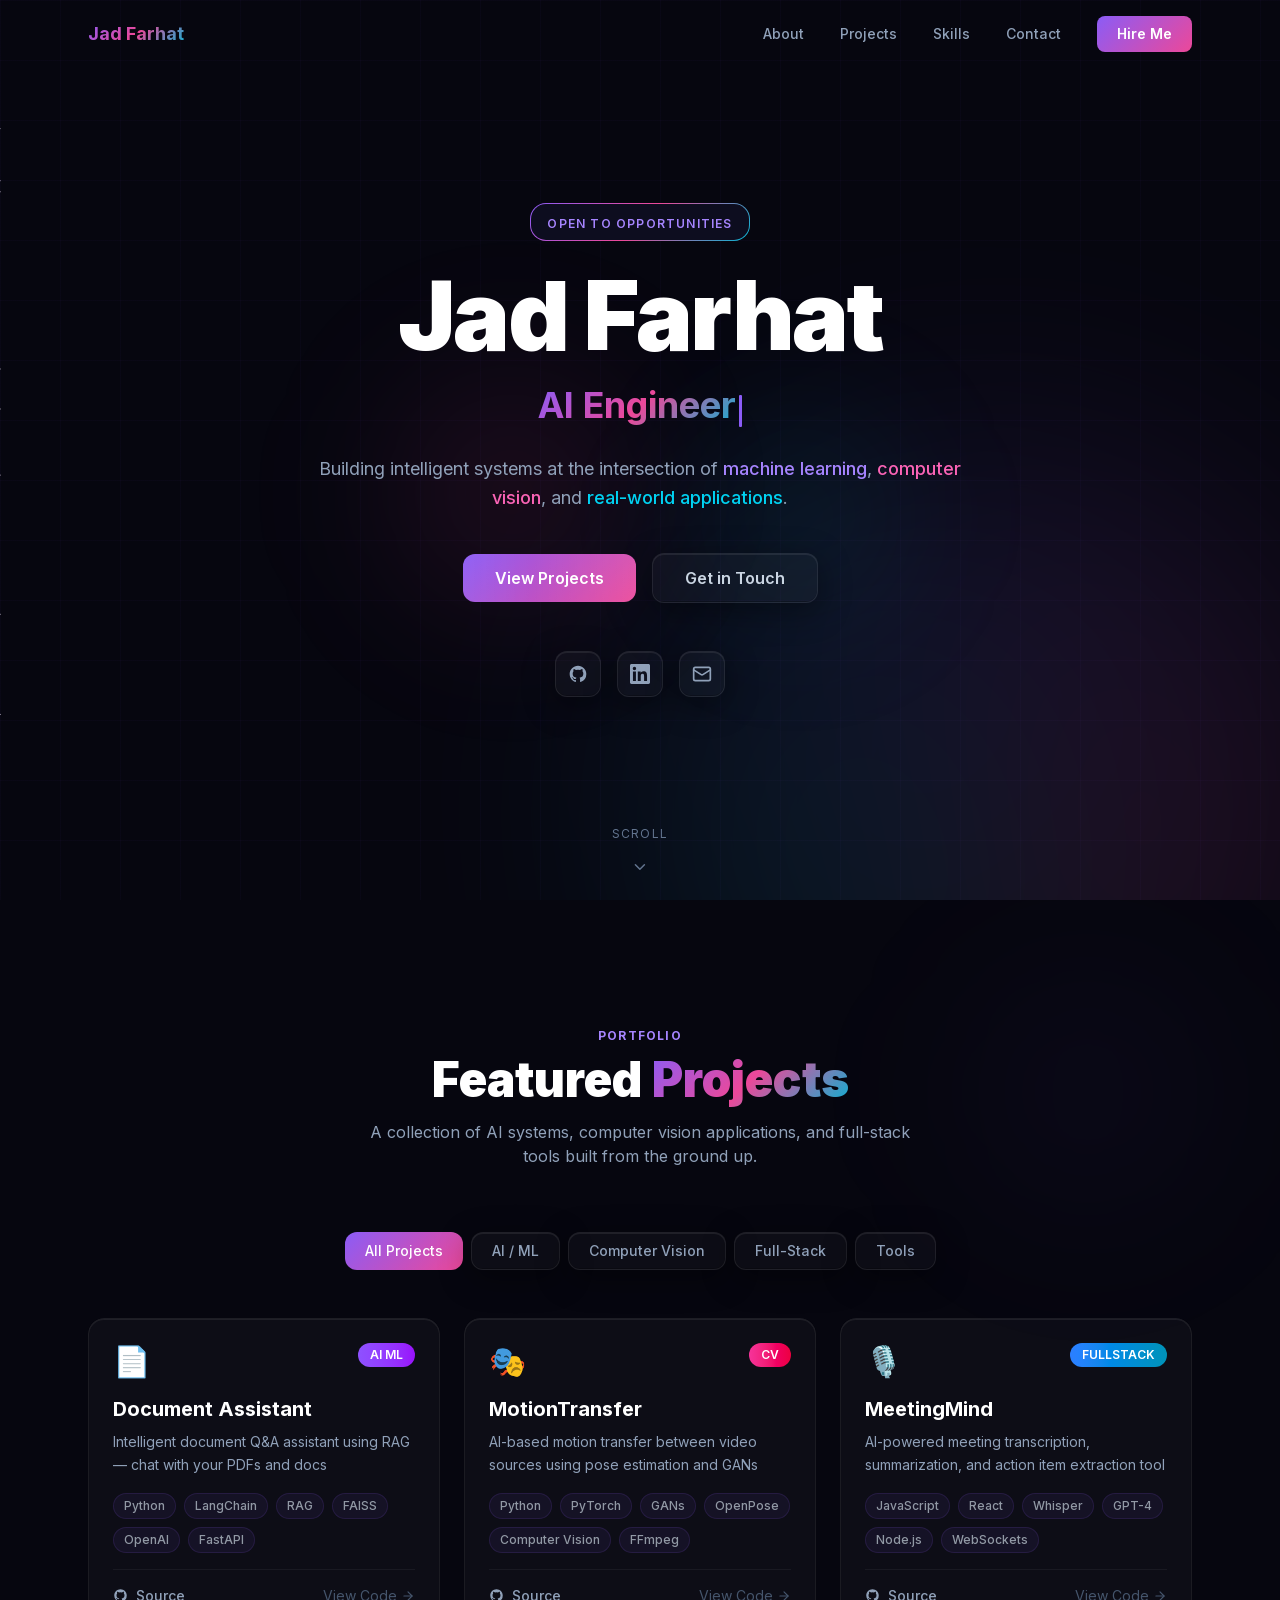
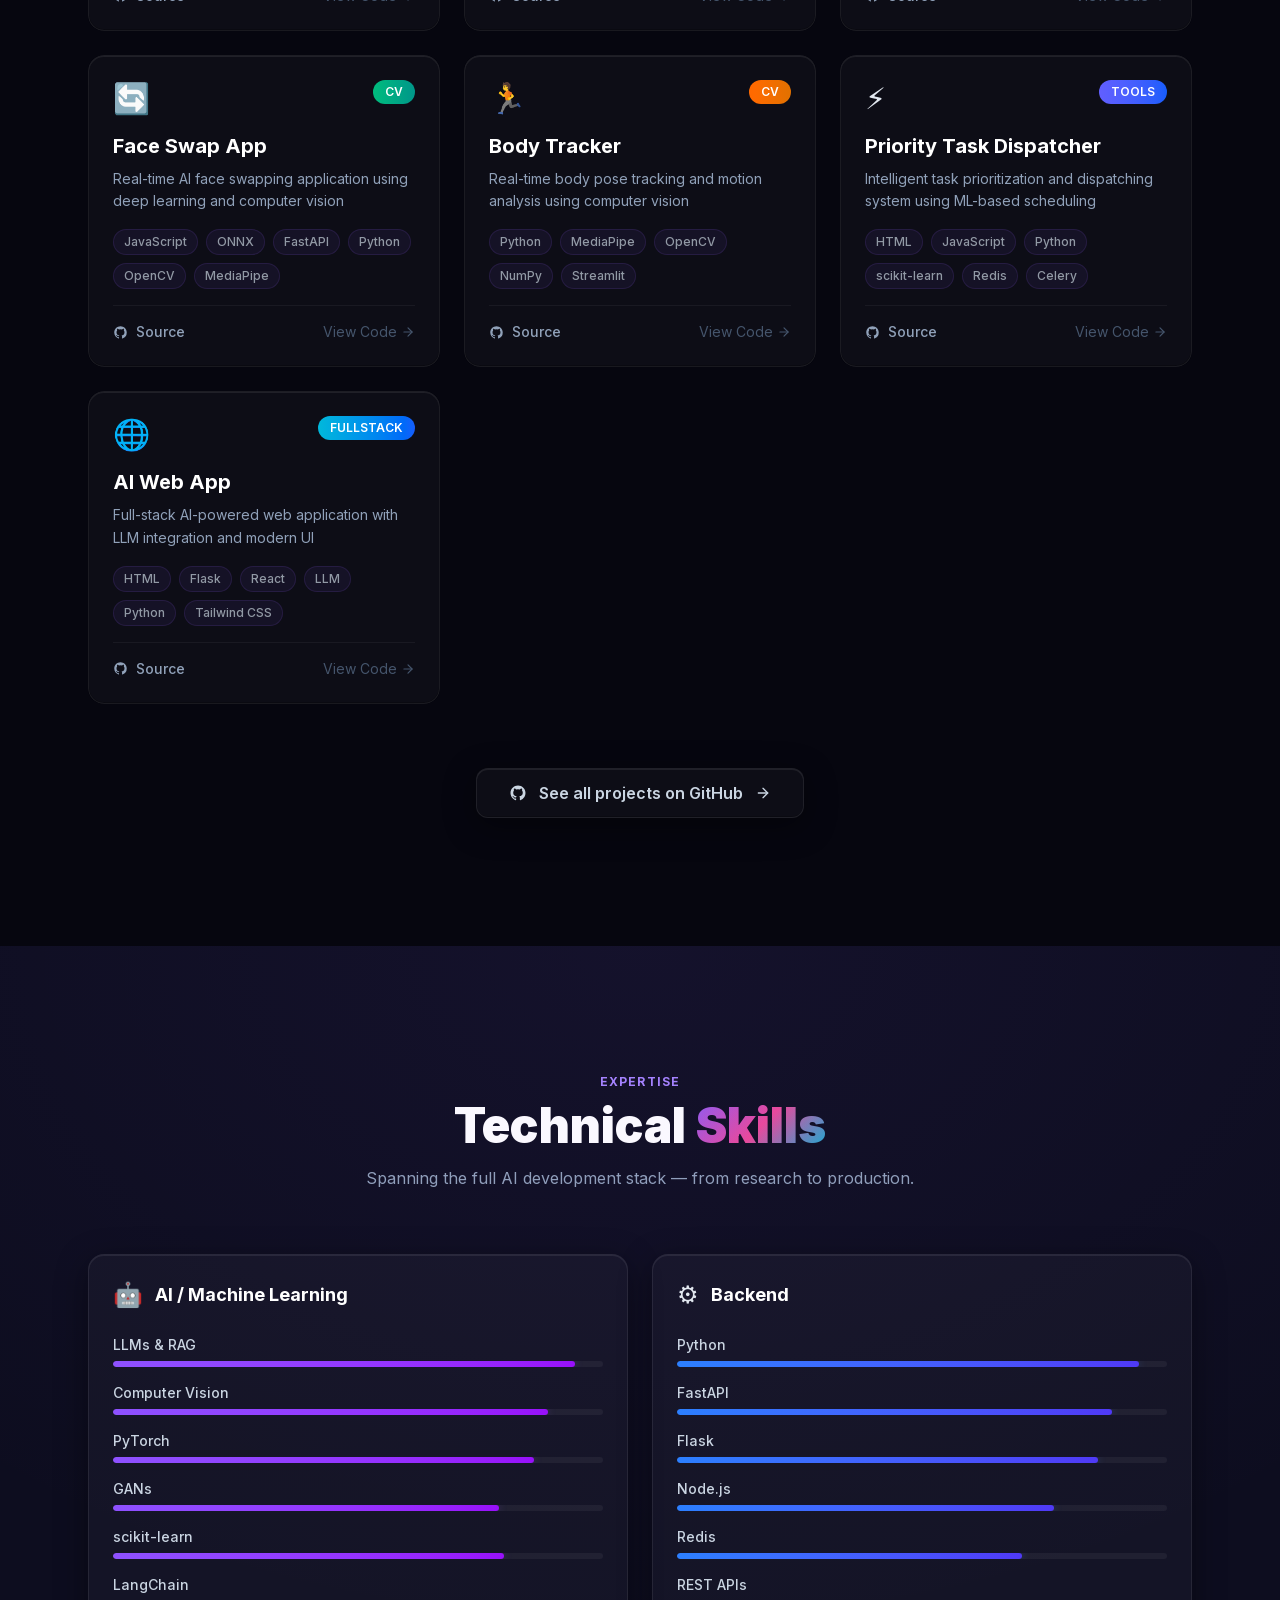
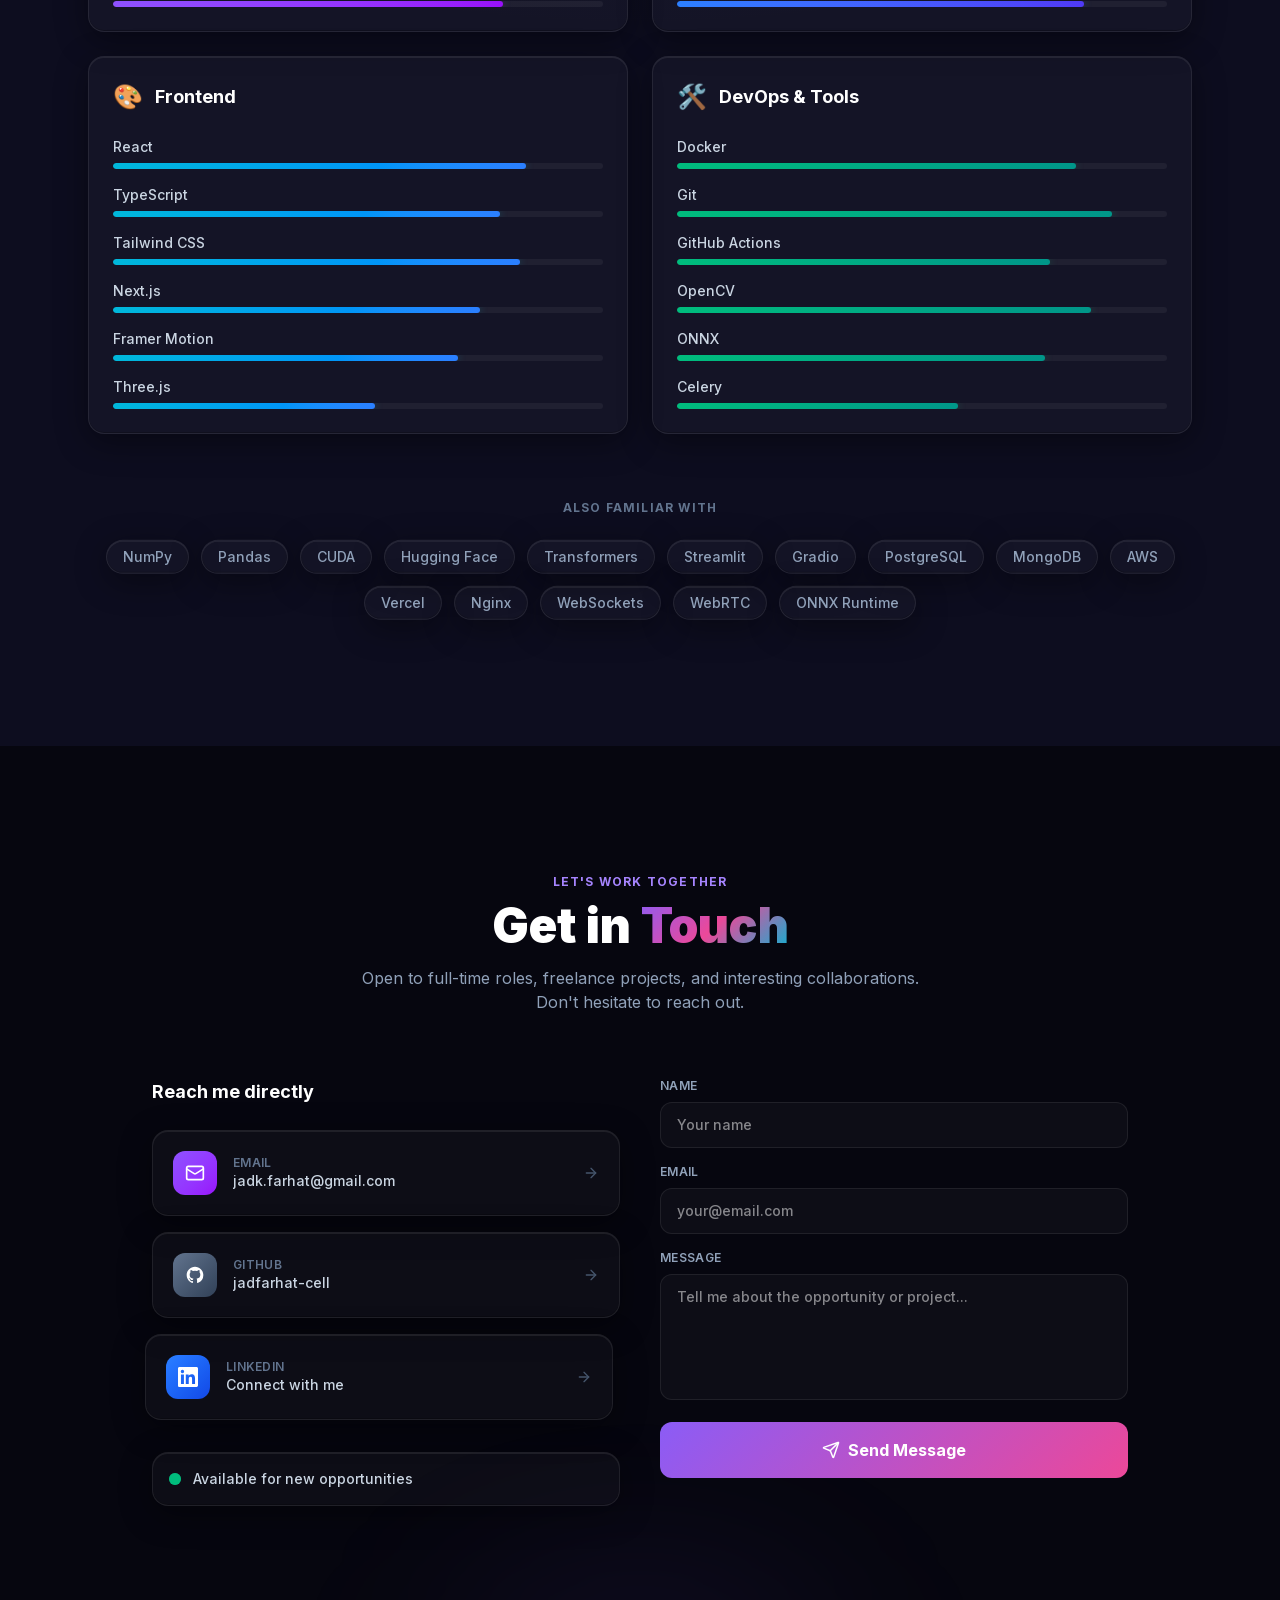
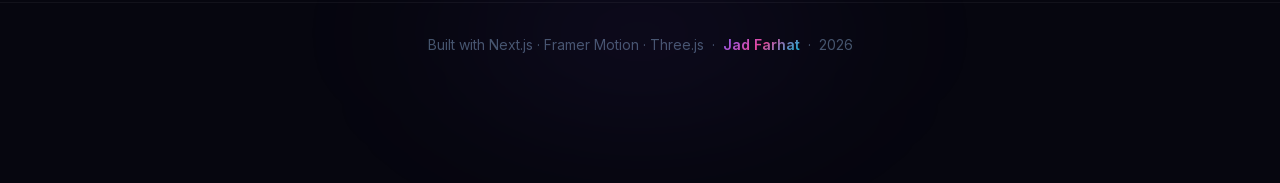
==== commit 0ddb3977: "Restore original portfolio and remove skill percentages" ====
--- a/index.html
+++ b/index.html
@@ -1,332 +1,2 @@
-<!doctype html>
-<html lang="en">
-<head>
-  <meta charset="utf-8">
-  <meta name="viewport" content="width=device-width, initial-scale=1">
-  <title>Jad Farhat | Applied AI Developer</title>
-  <meta name="description" content="Portfolio of Jad Farhat, a Software Engineering student building applied AI systems across RAG, computer vision, and full-stack development.">
-  <meta name="author" content="Jad Farhat">
-  <meta name="keywords" content="Applied AI Developer, AI Engineer, Python, RAG, Computer Vision, FastAPI, React, Ollama, ChromaDB, OpenCV">
-  <meta property="og:title" content="Jad Farhat | Applied AI Developer">
-  <meta property="og:description" content="Applied AI projects in RAG, computer vision, and full-stack software development.">
-  <meta property="og:type" content="website">
-  <meta name="theme-color" content="#0b1020">
-  <style>
-    :root {
-      color-scheme: dark;
-      --bg: #080c17;
-      --surface: #101728;
-      --surface-2: #151e33;
-      --text: #f4f7fb;
-      --muted: #9aa7bd;
-      --line: rgba(255, 255, 255, 0.11);
-      --accent: #8b5cf6;
-      --accent-2: #22d3ee;
-      --success: #34d399;
-      --max: 1120px;
-    }
-
-    * { box-sizing: border-box; }
-    html { scroll-behavior: smooth; }
-    body {
-      margin: 0;
-      background:
-        radial-gradient(circle at 15% 0%, rgba(139, 92, 246, 0.16), transparent 34rem),
-        radial-gradient(circle at 85% 18%, rgba(34, 211, 238, 0.10), transparent 30rem),
-        var(--bg);
-      color: var(--text);
-      font-family: Inter, ui-sans-serif, system-ui, -apple-system, BlinkMacSystemFont, "Segoe UI", sans-serif;
-      line-height: 1.6;
-    }
-
-    a { color: inherit; }
-    .container { width: min(calc(100% - 2rem), var(--max)); margin: 0 auto; }
-
-    nav {
-      position: sticky;
-      top: 0;
-      z-index: 10;
-      border-bottom: 1px solid var(--line);
-      background: rgba(8, 12, 23, 0.82);
-      backdrop-filter: blur(16px);
-    }
-
-    .nav-inner {
-      min-height: 68px;
-      display: flex;
-      align-items: center;
-      justify-content: space-between;
-      gap: 1rem;
-    }
-
-    .brand { font-weight: 800; text-decoration: none; letter-spacing: -0.02em; }
-    .nav-links { display: flex; gap: 1.25rem; align-items: center; }
-    .nav-links a { text-decoration: none; color: var(--muted); font-size: 0.95rem; }
-    .nav-links a:hover, .nav-links a:focus { color: var(--text); }
-
-    .button {
-      display: inline-flex;
-      align-items: center;
-      justify-content: center;
-      gap: 0.5rem;
-      min-height: 44px;
-      padding: 0.7rem 1.05rem;
-      border-radius: 10px;
-      border: 1px solid var(--line);
-      background: var(--surface);
-      color: var(--text);
-      text-decoration: none;
-      font-weight: 700;
-    }
-
-    .button.primary {
-      border-color: transparent;
-      background: linear-gradient(135deg, var(--accent), #6d5dfc 55%, var(--accent-2));
-    }
-
-    .button:hover, .button:focus { transform: translateY(-1px); }
-
-    header { padding: 7.5rem 0 5.5rem; }
-    .eyebrow {
-      display: inline-flex;
-      align-items: center;
-      gap: 0.55rem;
-      color: #c4b5fd;
-      font-size: 0.82rem;
-      text-transform: uppercase;
-      letter-spacing: 0.14em;
-      font-weight: 800;
-    }
-
-    .dot { width: 9px; height: 9px; background: var(--success); border-radius: 50%; box-shadow: 0 0 16px rgba(52, 211, 153, 0.8); }
-
-    h1 {
-      max-width: 880px;
-      margin: 1.2rem 0 1.25rem;
-      font-size: clamp(3rem, 8vw, 6.25rem);
-      line-height: 0.98;
-      letter-spacing: -0.055em;
-    }
-
-    .gradient {
-      background: linear-gradient(90deg, #c4b5fd, #8b5cf6 45%, #22d3ee);
-      -webkit-background-clip: text;
-      background-clip: text;
-      color: transparent;
-    }
-
-    .hero-copy { max-width: 730px; font-size: clamp(1.05rem, 2vw, 1.25rem); color: var(--muted); }
-    .hero-actions { display: flex; flex-wrap: wrap; gap: 0.75rem; margin-top: 2rem; }
-    .quick-facts { display: flex; flex-wrap: wrap; gap: 0.75rem; margin-top: 2.5rem; }
-    .pill { padding: 0.45rem 0.75rem; border: 1px solid var(--line); border-radius: 999px; background: rgba(255,255,255,0.035); color: #cbd5e1; font-size: 0.9rem; }
-
-    section { padding: 5.5rem 0; }
-    .section-heading { display: grid; grid-template-columns: 0.8fr 1.4fr; gap: 2rem; align-items: end; margin-bottom: 2rem; }
-    .section-heading h2 { margin: 0; font-size: clamp(2rem, 5vw, 3.3rem); letter-spacing: -0.04em; }
-    .section-heading p { margin: 0; color: var(--muted); }
-
-    .projects { display: grid; grid-template-columns: repeat(3, 1fr); gap: 1rem; }
-    .card {
-      min-height: 100%;
-      padding: 1.4rem;
-      border: 1px solid var(--line);
-      border-radius: 18px;
-      background: linear-gradient(180deg, rgba(255,255,255,0.055), rgba(255,255,255,0.025));
-      box-shadow: 0 18px 50px rgba(0,0,0,0.22);
-    }
-
-    .card-top { display: flex; align-items: center; justify-content: space-between; gap: 1rem; }
-    .status { color: #a7f3d0; font-size: 0.76rem; font-weight: 800; text-transform: uppercase; letter-spacing: 0.08em; }
-    .card h3 { margin: 1.15rem 0 0.6rem; font-size: 1.35rem; }
-    .card p { color: var(--muted); margin: 0 0 1rem; }
-    .tags { display: flex; flex-wrap: wrap; gap: 0.45rem; margin: 1.25rem 0; }
-    .tag { padding: 0.32rem 0.55rem; border-radius: 7px; background: rgba(139,92,246,0.11); border: 1px solid rgba(139,92,246,0.22); color: #ddd6fe; font-size: 0.79rem; }
-    .card-link { font-weight: 800; text-decoration: none; color: #c4b5fd; }
-    .card-link:hover, .card-link:focus { color: #fff; }
-
-    .skills-grid { display: grid; grid-template-columns: repeat(4, 1fr); gap: 1rem; }
-    .skill-group { padding: 1.25rem; border: 1px solid var(--line); border-radius: 16px; background: var(--surface); }
-    .skill-group h3 { margin: 0 0 0.8rem; font-size: 1rem; }
-    .skill-group p { margin: 0; color: var(--muted); font-size: 0.94rem; }
-
-    .about-grid { display: grid; grid-template-columns: 1.3fr 0.7fr; gap: 1rem; }
-    .about-card { padding: 1.6rem; border: 1px solid var(--line); border-radius: 18px; background: var(--surface); }
-    .about-card h3 { margin-top: 0; }
-    .about-card p { color: var(--muted); }
-    .fact-list { list-style: none; padding: 0; margin: 0; display: grid; gap: 0.8rem; }
-    .fact-list li { padding-bottom: 0.8rem; border-bottom: 1px solid var(--line); color: var(--muted); }
-    .fact-list li:last-child { border-bottom: 0; padding-bottom: 0; }
-    .fact-list strong { display: block; color: var(--text); }
-
-    .contact {
-      display: flex;
-      align-items: center;
-      justify-content: space-between;
-      gap: 2rem;
-      padding: 2rem;
-      border: 1px solid var(--line);
-      border-radius: 22px;
-      background: linear-gradient(135deg, rgba(139,92,246,0.14), rgba(34,211,238,0.07));
-    }
-    .contact h2 { margin: 0 0 0.4rem; font-size: clamp(2rem, 5vw, 3rem); }
-    .contact p { margin: 0; color: var(--muted); }
-    .contact-actions { display: flex; flex-wrap: wrap; gap: 0.7rem; }
-
-    footer { padding: 2.5rem 0; color: var(--muted); font-size: 0.9rem; }
-    footer .container { display: flex; justify-content: space-between; gap: 1rem; border-top: 1px solid var(--line); padding-top: 1.5rem; }
-
-    @media (max-width: 900px) {
-      .projects { grid-template-columns: 1fr; }
-      .skills-grid { grid-template-columns: repeat(2, 1fr); }
-      .section-heading, .about-grid { grid-template-columns: 1fr; }
-      .contact { align-items: flex-start; flex-direction: column; }
-    }
-
-    @media (max-width: 620px) {
-      .nav-links a:not(.button) { display: none; }
-      header { padding-top: 5.5rem; }
-      section { padding: 4rem 0; }
-      .skills-grid { grid-template-columns: 1fr; }
-      footer .container { flex-direction: column; }
-    }
-  </style>
-</head>
-<body>
-  <nav aria-label="Primary navigation">
-    <div class="container nav-inner">
-      <a class="brand" href="#top">Jad Farhat</a>
-      <div class="nav-links">
-        <a href="#projects">Projects</a>
-        <a href="#skills">Skills</a>
-        <a href="#about">About</a>
-        <a class="button" href="mailto:jadk.farhat@gmail.com">Contact</a>
-      </div>
-    </div>
-  </nav>
-
-  <header id="top">
-    <div class="container">
-      <div class="eyebrow"><span class="dot" aria-hidden="true"></span> Open to AI and software opportunities</div>
-      <h1>Applied AI developer building <span class="gradient">useful, testable systems.</span></h1>
-      <p class="hero-copy">
-        I’m Jad Farhat, a Software Engineering student in Montréal. I build applied AI projects across retrieval-augmented generation, computer vision, and full-stack development, with a focus on turning models and APIs into working software.
-      </p>
-      <div class="hero-actions">
-        <a class="button primary" href="#projects">View verified projects</a>
-        <a class="button" href="https://github.com/jadfarhat-cell" target="_blank" rel="noopener noreferrer">GitHub profile</a>
-        <a class="button" href="https://www.linkedin.com/in/jafarhat/" target="_blank" rel="noopener noreferrer">LinkedIn</a>
-      </div>
-      <div class="quick-facts" aria-label="Key facts">
-        <span class="pill">Software Engineering B.Eng. in progress</span>
-        <span class="pill">Python · FastAPI · React</span>
-        <span class="pill">RAG · Computer Vision · LLM APIs</span>
-        <span class="pill">English · French · Arabic</span>
-      </div>
-    </div>
-  </header>
-
-  <main>
-    <section id="projects">
-      <div class="container">
-        <div class="section-heading">
-          <h2>Selected projects</h2>
-          <p>These projects are presented according to their current public implementations. Each card links directly to source code.</p>
-        </div>
-
-        <div class="projects">
-          <article class="card">
-            <div class="card-top"><span aria-hidden="true">📄</span><span class="status">Local RAG system</span></div>
-            <h3>Document Assistant</h3>
-            <p>A private, local document-question-answering application with multi-format ingestion, semantic retrieval, and local LLM inference.</p>
-            <div class="tags">
-              <span class="tag">Python</span><span class="tag">Ollama</span><span class="tag">ChromaDB</span><span class="tag">Sentence Transformers</span><span class="tag">FastAPI</span><span class="tag">Gradio</span>
-            </div>
-            <a class="card-link" href="https://github.com/jadfarhat-cell/document-assistant" target="_blank" rel="noopener noreferrer">View source →</a>
-          </article>
-
-          <article class="card">
-            <div class="card-top"><span aria-hidden="true">🎬</span><span class="status">Computer vision pipeline</span></div>
-            <h3>Face Swap App</h3>
-            <p>A FastAPI video-processing backend that detects faces, applies InsightFace models frame by frame, and preserves source audio using FFmpeg.</p>
-            <div class="tags">
-              <span class="tag">Python</span><span class="tag">FastAPI</span><span class="tag">InsightFace</span><span class="tag">OpenCV</span><span class="tag">ONNX</span><span class="tag">FFmpeg</span>
-            </div>
-            <a class="card-link" href="https://github.com/jadfarhat-cell/face-swap-app" target="_blank" rel="noopener noreferrer">View source →</a>
-          </article>
-
-          <article class="card">
-            <div class="card-top"><span aria-hidden="true">🎙️</span><span class="status">Desktop prototype</span></div>
-            <h3>MeetingMind</h3>
-            <p>An Electron and React meeting assistant prototype integrating speech transcription and LLM-powered summaries, action items, and follow-up drafts.</p>
-            <div class="tags">
-              <span class="tag">Electron</span><span class="tag">React</span><span class="tag">JavaScript</span><span class="tag">Whisper API</span><span class="tag">Claude API</span><span class="tag">SQL.js</span>
-            </div>
-            <a class="card-link" href="https://github.com/jadfarhat-cell/meetingmind" target="_blank" rel="noopener noreferrer">View source →</a>
-          </article>
-        </div>
-      </div>
-    </section>
-
-    <section id="skills">
-      <div class="container">
-        <div class="section-heading">
-          <h2>Technical toolkit</h2>
-          <p>No arbitrary proficiency percentages—just technologies demonstrated through coursework and projects.</p>
-        </div>
-        <div class="skills-grid">
-          <div class="skill-group"><h3>Applied AI</h3><p>RAG, embeddings, semantic search, LLM APIs, local inference, computer vision</p></div>
-          <div class="skill-group"><h3>Backend</h3><p>Python, FastAPI, Flask, REST APIs, SQL, data validation</p></div>
-          <div class="skill-group"><h3>Frontend</h3><p>React, JavaScript, Electron, HTML, CSS</p></div>
-          <div class="skill-group"><h3>Tools</h3><p>Git, Docker, OpenCV, FFmpeg, ChromaDB, Ollama, NumPy</p></div>
-        </div>
-      </div>
-    </section>
-
-    <section id="about">
-      <div class="container">
-        <div class="section-heading">
-          <h2>About</h2>
-          <p>I combine technical project work with professional experience in discovery, client communication, problem-solving, and high-volume operations.</p>
-        </div>
-        <div class="about-grid">
-          <div class="about-card">
-            <h3>What I’m working toward</h3>
-            <p>I’m focused on applied AI and AI software engineering roles where I can build and evaluate real systems—not just notebooks. My current priorities are strengthening automated testing, evaluation, deployment, and observability across my projects.</p>
-            <p>My client-facing background helps me translate business problems into clear requirements, communicate technical tradeoffs, and keep projects grounded in user value.</p>
-          </div>
-          <aside class="about-card">
-            <ul class="fact-list">
-              <li><strong>Education</strong> B.Eng. Software Engineering, Concordia University</li>
-              <li><strong>Location</strong> Montréal, Québec, Canada</li>
-              <li><strong>Languages</strong> English, French, and Arabic</li>
-              <li><strong>Interests</strong> Applied AI, RAG, computer vision, developer tools</li>
-            </ul>
-          </aside>
-        </div>
-      </div>
-    </section>
-
-    <section>
-      <div class="container">
-        <div class="contact">
-          <div>
-            <h2>Let’s build something useful.</h2>
-            <p>I’m open to internships, junior roles, contract work, and technical collaborations.</p>
-          </div>
-          <div class="contact-actions">
-            <a class="button primary" href="mailto:jadk.farhat@gmail.com">Email me</a>
-            <a class="button" href="https://github.com/jadfarhat-cell" target="_blank" rel="noopener noreferrer">GitHub</a>
-          </div>
-        </div>
-      </div>
-    </section>
-  </main>
-
-  <footer>
-    <div class="container">
-      <span>© 2026 Jad Farhat</span>
-      <span>Built as a lightweight static page.</span>
-    </div>
-  </footer>
-</body>
-</html>
+<!DOCTYPE html><html lang="en" class="inter_c15e96cb-module__0bjUvq__variable"><head><meta charSet="utf-8"/><meta name="viewport" content="width=device-width, initial-scale=1"/><link rel="preload" href="/_next/static/media/83afe278b6a6bb3c-s.p.0q-301v4kxxnr.woff2" as="font" crossorigin="" type="font/woff2"/><link rel="stylesheet" href="/_next/static/chunks/0yeudqsk4m4ib.css" data-precedence="next"/><link rel="preload" as="script" fetchPriority="low" href="/_next/static/chunks/0fpki3y6aj230.js"/><script src="/_next/static/chunks/0ie~z4v0mtx0d.js" async=""></script><script src="/_next/static/chunks/0n~dq4kpx9xxx.js" async=""></script><script src="/_next/static/chunks/turbopack-08ur5-6b~3fn..js" async=""></script><script src="/_next/static/chunks/0dbhjjzl8qfwv.js" async=""></script><script src="/_next/static/chunks/0gyu5c_5v2.sm.js" async=""></script><script src="/_next/static/chunks/148p1jgasr19w.js" async=""></script><meta name="next-size-adjust" content=""/><title>Jad Farhat — AI Engineer</title><meta name="description" content="Portfolio of Jad Farhat, an AI Engineer specializing in machine learning, computer vision, and full-stack AI applications."/><meta name="author" content="Jad Farhat"/><meta name="keywords" content="AI Engineer,Machine Learning,Computer Vision,Python,React,LLM,RAG"/><meta property="og:title" content="Jad Farhat — AI Engineer"/><meta property="og:description" content="Building intelligent systems at the intersection of ML, computer vision, and real-world applications."/><meta property="og:type" content="website"/><meta name="twitter:card" content="summary"/><meta name="twitter:title" content="Jad Farhat — AI Engineer"/><meta name="twitter:description" content="Building intelligent systems at the intersection of ML, computer vision, and real-world applications."/><link rel="icon" href="/favicon.ico?favicon.0x3dzn~oxb6tn.ico" sizes="256x256" type="image/x-icon"/><script src="/_next/static/chunks/03~yq9q893hmn.js" noModule=""></script></head><body style="font-family:var(--font-inter), system-ui, sans-serif"><div hidden=""><!--$--><!--/$--></div><main><nav class="fixed top-0 left-0 right-0 z-50 transition-all duration-500 bg-transparent" style="opacity:0;transform:translateY(-80px)"><div class="max-w-6xl mx-auto px-6 py-4 flex items-center justify-between"><a href="#" class="text-lg font-bold gradient-text" tabindex="0">Jad Farhat</a><div class="hidden md:flex items-center gap-1"><a href="#about" class="relative px-4 py-2 text-sm font-medium rounded-lg transition-colors text-slate-400 hover:text-white">About</a><a href="#projects" class="relative px-4 py-2 text-sm font-medium rounded-lg transition-colors text-slate-400 hover:text-white">Projects</a><a href="#skills" class="relative px-4 py-2 text-sm font-medium rounded-lg transition-colors text-slate-400 hover:text-white">Skills</a><a href="#contact" class="relative px-4 py-2 text-sm font-medium rounded-lg transition-colors text-slate-400 hover:text-white">Contact</a><a href="#contact" class="ml-4 px-5 py-2 text-sm font-semibold rounded-lg text-white" tabindex="0" style="background:linear-gradient(135deg, #8b5cf6, #ec4899)">Hire Me</a></div><button class="md:hidden p-2 rounded-lg text-slate-400" aria-label="Toggle menu" tabindex="0"><div class="w-5 h-4 flex flex-col justify-between"><span class="block h-0.5 bg-current rounded-full origin-center"></span><span class="block h-0.5 bg-current rounded-full"></span><span class="block h-0.5 bg-current rounded-full origin-center"></span></div></button></div></nav><section id="about" class="relative min-h-screen flex items-center justify-center overflow-hidden" style="background:var(--bg)"><div class="aurora-blob"></div><div class="absolute top-1/3 left-1/4 w-96 h-96 rounded-full pointer-events-none" style="background:radial-gradient(circle, rgba(236,72,153,0.12) 0%, transparent 70%);filter:blur(60px);animation:float 8s ease-in-out infinite"></div><div class="absolute bottom-1/4 right-1/4 w-80 h-80 rounded-full pointer-events-none" style="background:radial-gradient(circle, rgba(6,182,212,0.1) 0%, transparent 70%);filter:blur(60px);animation:float 10s ease-in-out infinite 2s"></div><!--$!--><template data-dgst="BAILOUT_TO_CLIENT_SIDE_RENDERING"></template><!--/$--><div class="absolute inset-0 pointer-events-none" style="background-image:linear-gradient(rgba(139,92,246,0.03) 1px, transparent 1px),
+            linear-gradient(90deg, rgba(139,92,246,0.03) 1px, transparent 1px);background-size:60px 60px"></div><div class="relative z-10 text-center max-w-4xl mx-auto px-6"><div class="flex justify-center mb-6" style="opacity:0;transform:translateY(30px)"><div class="gradient-border-wrap"><div class="gradient-border-inner px-4 py-1.5"><span class="text-xs font-semibold tracking-widest text-violet-400 uppercase">Open to Opportunities</span></div></div></div><h1 class="text-5xl md:text-7xl lg:text-8xl font-black tracking-tight text-white mb-4" style="line-height:1.05;opacity:0;transform:translateY(30px)">Jad Farhat</h1><div class="text-2xl md:text-4xl font-bold mb-6 h-12 flex items-center justify-center" style="opacity:0;transform:translateY(30px)"><span class="gradient-text"><span class="cursor-blink"></span></span></div><p class="text-base md:text-lg text-slate-400 max-w-2xl mx-auto leading-relaxed mb-10" style="opacity:0;transform:translateY(30px)">Building intelligent systems at the intersection of<!-- --> <span class="text-violet-400 font-medium">machine learning</span>,<!-- --> <span class="text-pink-400 font-medium">computer vision</span>, and<!-- --> <span class="text-cyan-400 font-medium">real-world applications</span>.</p><div class="flex flex-wrap items-center justify-center gap-4 mb-12" style="opacity:0;transform:translateY(30px)"><a href="#projects" class="px-8 py-3 rounded-xl font-semibold text-white relative overflow-hidden" tabindex="0" style="background:linear-gradient(135deg, #8b5cf6, #ec4899)"><span class="relative z-10">View Projects</span><div class="absolute inset-0" style="background:linear-gradient(90deg, transparent, rgba(255,255,255,0.1), transparent);background-size:200% 100%"></div></a><a href="#contact" class="px-8 py-3 rounded-xl font-semibold text-slate-300 glass hover:text-white" tabindex="0">Get in Touch</a></div><div class="flex justify-center gap-4" style="opacity:0;transform:translateY(30px)"><a href="https://github.com/jadfarhat-cell" aria-label="GitHub" target="_blank" rel="noopener noreferrer" class="p-3 rounded-xl glass text-slate-400 hover:text-white" tabindex="0"><svg width="20" height="20" viewBox="0 0 24 24" fill="currentColor"><path d="M12 2C6.477 2 2 6.484 2 12.017c0 4.425 2.865 8.18 6.839 9.504.5.092.682-.217.682-.483 0-.237-.008-.868-.013-1.703-2.782.605-3.369-1.343-3.369-1.343-.454-1.158-1.11-1.466-1.11-1.466-.908-.62.069-.608.069-.608 1.003.07 1.531 1.032 1.531 1.032.892 1.53 2.341 1.088 2.91.832.092-.647.35-1.088.636-1.338-2.22-.253-4.555-1.113-4.555-4.951 0-1.093.39-1.988 1.029-2.688-.103-.253-.446-1.272.098-2.65 0 0 .84-.27 2.75 1.026A9.564 9.564 0 0 1 12 6.844a9.59 9.59 0 0 1 2.504.337c1.909-1.296 2.747-1.027 2.747-1.027.546 1.379.202 2.398.1 2.651.64.7 1.028 1.595 1.028 2.688 0 3.848-2.339 4.695-4.566 4.943.359.309.678.92.678 1.855 0 1.338-.012 2.419-.012 2.747 0 .268.18.58.688.482A10.019 10.019 0 0 0 22 12.017C22 6.484 17.522 2 12 2Z"></path></svg></a><a href="https://www.linkedin.com/in/jafarhat/" aria-label="LinkedIn" target="_blank" rel="noopener noreferrer" class="p-3 rounded-xl glass text-slate-400 hover:text-white" tabindex="0"><svg width="20" height="20" viewBox="0 0 24 24" fill="currentColor"><path d="M20.447 20.452h-3.554v-5.569c0-1.328-.027-3.037-1.852-3.037-1.853 0-2.136 1.445-2.136 2.939v5.667H9.351V9h3.414v1.561h.046c.477-.9 1.637-1.85 3.37-1.85 3.601 0 4.267 2.37 4.267 5.455v6.286zM5.337 7.433a2.062 2.062 0 0 1-2.063-2.065 2.064 2.064 0 1 1 2.063 2.065zm1.782 13.019H3.555V9h3.564v11.452zM22.225 0H1.771C.792 0 0 .774 0 1.729v20.542C0 23.227.792 24 1.771 24h20.451C23.2 24 24 23.227 24 22.271V1.729C24 .774 23.2 0 22.222 0h.003z"></path></svg></a><a href="mailto:jadk.farhat@gmail.com" aria-label="Email" target="_blank" rel="noopener noreferrer" class="p-3 rounded-xl glass text-slate-400 hover:text-white" tabindex="0"><svg xmlns="http://www.w3.org/2000/svg" width="20" height="20" viewBox="0 0 24 24" fill="none" stroke="currentColor" stroke-width="2" stroke-linecap="round" stroke-linejoin="round" class="lucide lucide-mail" aria-hidden="true"><path d="m22 7-8.991 5.727a2 2 0 0 1-2.009 0L2 7"></path><rect x="2" y="4" width="20" height="16" rx="2"></rect></svg></a></div></div><div class="absolute bottom-8 left-1/2 -translate-x-1/2 flex flex-col items-center gap-2 text-slate-500" style="opacity:0"><span class="text-xs tracking-widest uppercase">Scroll</span><div><svg xmlns="http://www.w3.org/2000/svg" width="18" height="18" viewBox="0 0 24 24" fill="none" stroke="currentColor" stroke-width="2" stroke-linecap="round" stroke-linejoin="round" class="lucide lucide-chevron-down" aria-hidden="true"><path d="m6 9 6 6 6-6"></path></svg></div></div></section><section id="projects" class="relative py-32 overflow-hidden" style="background:var(--bg)"><div class="absolute top-0 right-0 w-96 h-96 rounded-full pointer-events-none" style="background:radial-gradient(circle, rgba(139,92,246,0.06) 0%, transparent 70%);filter:blur(80px)"></div><div class="max-w-6xl mx-auto px-6"><div class="text-center mb-16" style="opacity:0;transform:translateY(30px)"><span class="text-xs font-bold tracking-widest text-violet-400 uppercase mb-3 block">Portfolio</span><h2 class="text-4xl md:text-5xl font-black text-white mb-4">Featured<!-- --> <span class="gradient-text">Projects</span></h2><p class="text-slate-400 max-w-xl mx-auto">A collection of AI systems, computer vision applications, and full-stack tools built from the ground up.</p></div><div class="flex flex-wrap justify-center gap-2 mb-12" style="opacity:0;transform:translateY(20px)"><button class="px-5 py-2 rounded-xl text-sm font-medium transition-all text-white" tabindex="0" style="background:linear-gradient(135deg, #8b5cf6, #ec4899)">All Projects</button><button class="px-5 py-2 rounded-xl text-sm font-medium transition-all text-slate-400 hover:text-white glass" tabindex="0">AI / ML</button><button class="px-5 py-2 rounded-xl text-sm font-medium transition-all text-slate-400 hover:text-white glass" tabindex="0">Computer Vision</button><button class="px-5 py-2 rounded-xl text-sm font-medium transition-all text-slate-400 hover:text-white glass" tabindex="0">Full-Stack</button><button class="px-5 py-2 rounded-xl text-sm font-medium transition-all text-slate-400 hover:text-white glass" tabindex="0">Tools</button></div><div class="grid grid-cols-1 md:grid-cols-2 lg:grid-cols-3 gap-6"><div class="relative group rounded-2xl overflow-hidden cursor-pointer" style="opacity:0;transform:translateY(40px) scale(0.96)"><div class="absolute inset-0 rounded-2xl opacity-0 group-hover:opacity-100 transition-opacity duration-300" style="background:linear-gradient(135deg, #8b5cf6, transparent);padding:1px"></div><div class="relative glass rounded-2xl p-6 h-full flex flex-col"><div class="absolute inset-0 rounded-2xl pointer-events-none"></div><div class="flex items-start justify-between mb-4"><span class="text-3xl">📄</span><span class="text-xs font-semibold px-3 py-1 rounded-full bg-gradient-to-r from-violet-500 to-purple-600 bg-opacity-20 text-white">AI ML</span></div><h3 class="text-xl font-bold text-white mb-2 group-hover:text-violet-300 transition-colors">Document Assistant</h3><p class="text-slate-400 text-sm leading-relaxed mb-4 flex-1"><span style="opacity:0">Intelligent document Q&amp;A assistant using RAG — chat with your PDFs and docs</span></p><div class="flex flex-wrap gap-2 mb-4"><span class="text-xs px-2.5 py-1 rounded-full text-slate-300 font-medium" style="background:rgba(139,92,246,0.1);border:1px solid rgba(139,92,246,0.2);opacity:0;transform:translateX(-10px)">Python</span><span class="text-xs px-2.5 py-1 rounded-full text-slate-300 font-medium" style="background:rgba(139,92,246,0.1);border:1px solid rgba(139,92,246,0.2);opacity:0;transform:translateX(-10px)">LangChain</span><span class="text-xs px-2.5 py-1 rounded-full text-slate-300 font-medium" style="background:rgba(139,92,246,0.1);border:1px solid rgba(139,92,246,0.2);opacity:0;transform:translateX(-10px)">RAG</span><span class="text-xs px-2.5 py-1 rounded-full text-slate-300 font-medium" style="background:rgba(139,92,246,0.1);border:1px solid rgba(139,92,246,0.2);opacity:0;transform:translateX(-10px)">FAISS</span><span class="text-xs px-2.5 py-1 rounded-full text-slate-300 font-medium" style="background:rgba(139,92,246,0.1);border:1px solid rgba(139,92,246,0.2);opacity:0;transform:translateX(-10px)">OpenAI</span><span class="text-xs px-2.5 py-1 rounded-full text-slate-300 font-medium" style="background:rgba(139,92,246,0.1);border:1px solid rgba(139,92,246,0.2);opacity:0;transform:translateX(-10px)">FastAPI</span></div><div class="flex items-center gap-3 pt-4 border-t border-white/5"><a href="https://github.com/jadfarhat-cell/document-assistant" target="_blank" rel="noopener noreferrer" class="flex items-center gap-2 text-sm text-slate-400 hover:text-white font-medium"><svg width="15" height="15" viewBox="0 0 24 24" fill="currentColor"><path d="M12 2C6.477 2 2 6.484 2 12.017c0 4.425 2.865 8.18 6.839 9.504.5.092.682-.217.682-.483 0-.237-.008-.868-.013-1.703-2.782.605-3.369-1.343-3.369-1.343-.454-1.158-1.11-1.466-1.11-1.466-.908-.62.069-.608.069-.608 1.003.07 1.531 1.032 1.531 1.032.892 1.53 2.341 1.088 2.91.832.092-.647.35-1.088.636-1.338-2.22-.253-4.555-1.113-4.555-4.951 0-1.093.39-1.988 1.029-2.688-.103-.253-.446-1.272.098-2.65 0 0 .84-.27 2.75 1.026A9.564 9.564 0 0 1 12 6.844a9.59 9.59 0 0 1 2.504.337c1.909-1.296 2.747-1.027 2.747-1.027.546 1.379.202 2.398.1 2.651.64.7 1.028 1.595 1.028 2.688 0 3.848-2.339 4.695-4.566 4.943.359.309.678.92.678 1.855 0 1.338-.012 2.419-.012 2.747 0 .268.18.58.688.482A10.019 10.019 0 0 0 22 12.017C22 6.484 17.522 2 12 2Z"></path></svg>Source</a><span class="ml-auto flex items-center gap-1 text-sm text-slate-600">View Code<svg xmlns="http://www.w3.org/2000/svg" width="14" height="14" viewBox="0 0 24 24" fill="none" stroke="currentColor" stroke-width="2" stroke-linecap="round" stroke-linejoin="round" class="lucide lucide-arrow-right" aria-hidden="true"><path d="M5 12h14"></path><path d="m12 5 7 7-7 7"></path></svg></span></div></div></div><div class="relative group rounded-2xl overflow-hidden cursor-pointer" style="opacity:0;transform:translateY(40px) scale(0.96)"><div class="absolute inset-0 rounded-2xl opacity-0 group-hover:opacity-100 transition-opacity duration-300" style="background:linear-gradient(135deg, #ec4899, transparent);padding:1px"></div><div class="relative glass rounded-2xl p-6 h-full flex flex-col"><div class="absolute inset-0 rounded-2xl pointer-events-none"></div><div class="flex items-start justify-between mb-4"><span class="text-3xl">🎭</span><span class="text-xs font-semibold px-3 py-1 rounded-full bg-gradient-to-r from-pink-500 to-rose-600 bg-opacity-20 text-white">CV</span></div><h3 class="text-xl font-bold text-white mb-2 group-hover:text-violet-300 transition-colors">MotionTransfer</h3><p class="text-slate-400 text-sm leading-relaxed mb-4 flex-1"><span style="opacity:0">AI-based motion transfer between video sources using pose estimation and GANs</span></p><div class="flex flex-wrap gap-2 mb-4"><span class="text-xs px-2.5 py-1 rounded-full text-slate-300 font-medium" style="background:rgba(139,92,246,0.1);border:1px solid rgba(139,92,246,0.2);opacity:0;transform:translateX(-10px)">Python</span><span class="text-xs px-2.5 py-1 rounded-full text-slate-300 font-medium" style="background:rgba(139,92,246,0.1);border:1px solid rgba(139,92,246,0.2);opacity:0;transform:translateX(-10px)">PyTorch</span><span class="text-xs px-2.5 py-1 rounded-full text-slate-300 font-medium" style="background:rgba(139,92,246,0.1);border:1px solid rgba(139,92,246,0.2);opacity:0;transform:translateX(-10px)">GANs</span><span class="text-xs px-2.5 py-1 rounded-full text-slate-300 font-medium" style="background:rgba(139,92,246,0.1);border:1px solid rgba(139,92,246,0.2);opacity:0;transform:translateX(-10px)">OpenPose</span><span class="text-xs px-2.5 py-1 rounded-full text-slate-300 font-medium" style="background:rgba(139,92,246,0.1);border:1px solid rgba(139,92,246,0.2);opacity:0;transform:translateX(-10px)">Computer Vision</span><span class="text-xs px-2.5 py-1 rounded-full text-slate-300 font-medium" style="background:rgba(139,92,246,0.1);border:1px solid rgba(139,92,246,0.2);opacity:0;transform:translateX(-10px)">FFmpeg</span></div><div class="flex items-center gap-3 pt-4 border-t border-white/5"><a href="https://github.com/jadfarhat-cell/motiontransfer" target="_blank" rel="noopener noreferrer" class="flex items-center gap-2 text-sm text-slate-400 hover:text-white font-medium"><svg width="15" height="15" viewBox="0 0 24 24" fill="currentColor"><path d="M12 2C6.477 2 2 6.484 2 12.017c0 4.425 2.865 8.18 6.839 9.504.5.092.682-.217.682-.483 0-.237-.008-.868-.013-1.703-2.782.605-3.369-1.343-3.369-1.343-.454-1.158-1.11-1.466-1.11-1.466-.908-.62.069-.608.069-.608 1.003.07 1.531 1.032 1.531 1.032.892 1.53 2.341 1.088 2.91.832.092-.647.35-1.088.636-1.338-2.22-.253-4.555-1.113-4.555-4.951 0-1.093.39-1.988 1.029-2.688-.103-.253-.446-1.272.098-2.65 0 0 .84-.27 2.75 1.026A9.564 9.564 0 0 1 12 6.844a9.59 9.59 0 0 1 2.504.337c1.909-1.296 2.747-1.027 2.747-1.027.546 1.379.202 2.398.1 2.651.64.7 1.028 1.595 1.028 2.688 0 3.848-2.339 4.695-4.566 4.943.359.309.678.92.678 1.855 0 1.338-.012 2.419-.012 2.747 0 .268.18.58.688.482A10.019 10.019 0 0 0 22 12.017C22 6.484 17.522 2 12 2Z"></path></svg>Source</a><span class="ml-auto flex items-center gap-1 text-sm text-slate-600">View Code<svg xmlns="http://www.w3.org/2000/svg" width="14" height="14" viewBox="0 0 24 24" fill="none" stroke="currentColor" stroke-width="2" stroke-linecap="round" stroke-linejoin="round" class="lucide lucide-arrow-right" aria-hidden="true"><path d="M5 12h14"></path><path d="m12 5 7 7-7 7"></path></svg></span></div></div></div><div class="relative group rounded-2xl overflow-hidden cursor-pointer" style="opacity:0;transform:translateY(40px) scale(0.96)"><div class="absolute inset-0 rounded-2xl opacity-0 group-hover:opacity-100 transition-opacity duration-300" style="background:linear-gradient(135deg, #3b82f6, transparent);padding:1px"></div><div class="relative glass rounded-2xl p-6 h-full flex flex-col"><div class="absolute inset-0 rounded-2xl pointer-events-none"></div><div class="flex items-start justify-between mb-4"><span class="text-3xl">🎙️</span><span class="text-xs font-semibold px-3 py-1 rounded-full bg-gradient-to-r from-blue-500 to-cyan-600 bg-opacity-20 text-white">FULLSTACK</span></div><h3 class="text-xl font-bold text-white mb-2 group-hover:text-violet-300 transition-colors">MeetingMind</h3><p class="text-slate-400 text-sm leading-relaxed mb-4 flex-1"><span style="opacity:0">AI-powered meeting transcription, summarization, and action item extraction tool</span></p><div class="flex flex-wrap gap-2 mb-4"><span class="text-xs px-2.5 py-1 rounded-full text-slate-300 font-medium" style="background:rgba(139,92,246,0.1);border:1px solid rgba(139,92,246,0.2);opacity:0;transform:translateX(-10px)">JavaScript</span><span class="text-xs px-2.5 py-1 rounded-full text-slate-300 font-medium" style="background:rgba(139,92,246,0.1);border:1px solid rgba(139,92,246,0.2);opacity:0;transform:translateX(-10px)">React</span><span class="text-xs px-2.5 py-1 rounded-full text-slate-300 font-medium" style="background:rgba(139,92,246,0.1);border:1px solid rgba(139,92,246,0.2);opacity:0;transform:translateX(-10px)">Whisper</span><span class="text-xs px-2.5 py-1 rounded-full text-slate-300 font-medium" style="background:rgba(139,92,246,0.1);border:1px solid rgba(139,92,246,0.2);opacity:0;transform:translateX(-10px)">GPT-4</span><span class="text-xs px-2.5 py-1 rounded-full text-slate-300 font-medium" style="background:rgba(139,92,246,0.1);border:1px solid rgba(139,92,246,0.2);opacity:0;transform:translateX(-10px)">Node.js</span><span class="text-xs px-2.5 py-1 rounded-full text-slate-300 font-medium" style="background:rgba(139,92,246,0.1);border:1px solid rgba(139,92,246,0.2);opacity:0;transform:translateX(-10px)">WebSockets</span></div><div class="flex items-center gap-3 pt-4 border-t border-white/5"><a href="https://github.com/jadfarhat-cell/meetingmind" target="_blank" rel="noopener noreferrer" class="flex items-center gap-2 text-sm text-slate-400 hover:text-white font-medium"><svg width="15" height="15" viewBox="0 0 24 24" fill="currentColor"><path d="M12 2C6.477 2 2 6.484 2 12.017c0 4.425 2.865 8.18 6.839 9.504.5.092.682-.217.682-.483 0-.237-.008-.868-.013-1.703-2.782.605-3.369-1.343-3.369-1.343-.454-1.158-1.11-1.466-1.11-1.466-.908-.62.069-.608.069-.608 1.003.07 1.531 1.032 1.531 1.032.892 1.53 2.341 1.088 2.91.832.092-.647.35-1.088.636-1.338-2.22-.253-4.555-1.113-4.555-4.951 0-1.093.39-1.988 1.029-2.688-.103-.253-.446-1.272.098-2.65 0 0 .84-.27 2.75 1.026A9.564 9.564 0 0 1 12 6.844a9.59 9.59 0 0 1 2.504.337c1.909-1.296 2.747-1.027 2.747-1.027.546 1.379.202 2.398.1 2.651.64.7 1.028 1.595 1.028 2.688 0 3.848-2.339 4.695-4.566 4.943.359.309.678.92.678 1.855 0 1.338-.012 2.419-.012 2.747 0 .268.18.58.688.482A10.019 10.019 0 0 0 22 12.017C22 6.484 17.522 2 12 2Z"></path></svg>Source</a><span class="ml-auto flex items-center gap-1 text-sm text-slate-600">View Code<svg xmlns="http://www.w3.org/2000/svg" width="14" height="14" viewBox="0 0 24 24" fill="none" stroke="currentColor" stroke-width="2" stroke-linecap="round" stroke-linejoin="round" class="lucide lucide-arrow-right" aria-hidden="true"><path d="M5 12h14"></path><path d="m12 5 7 7-7 7"></path></svg></span></div></div></div><div class="relative group rounded-2xl overflow-hidden cursor-pointer" style="opacity:0;transform:translateY(40px) scale(0.96)"><div class="absolute inset-0 rounded-2xl opacity-0 group-hover:opacity-100 transition-opacity duration-300" style="background:linear-gradient(135deg, #10b981, transparent);padding:1px"></div><div class="relative glass rounded-2xl p-6 h-full flex flex-col"><div class="absolute inset-0 rounded-2xl pointer-events-none"></div><div class="flex items-start justify-between mb-4"><span class="text-3xl">🔄</span><span class="text-xs font-semibold px-3 py-1 rounded-full bg-gradient-to-r from-emerald-500 to-teal-600 bg-opacity-20 text-white">CV</span></div><h3 class="text-xl font-bold text-white mb-2 group-hover:text-violet-300 transition-colors">Face Swap App</h3><p class="text-slate-400 text-sm leading-relaxed mb-4 flex-1"><span style="opacity:0">Real-time AI face swapping application using deep learning and computer vision</span></p><div class="flex flex-wrap gap-2 mb-4"><span class="text-xs px-2.5 py-1 rounded-full text-slate-300 font-medium" style="background:rgba(139,92,246,0.1);border:1px solid rgba(139,92,246,0.2);opacity:0;transform:translateX(-10px)">JavaScript</span><span class="text-xs px-2.5 py-1 rounded-full text-slate-300 font-medium" style="background:rgba(139,92,246,0.1);border:1px solid rgba(139,92,246,0.2);opacity:0;transform:translateX(-10px)">ONNX</span><span class="text-xs px-2.5 py-1 rounded-full text-slate-300 font-medium" style="background:rgba(139,92,246,0.1);border:1px solid rgba(139,92,246,0.2);opacity:0;transform:translateX(-10px)">FastAPI</span><span class="text-xs px-2.5 py-1 rounded-full text-slate-300 font-medium" style="background:rgba(139,92,246,0.1);border:1px solid rgba(139,92,246,0.2);opacity:0;transform:translateX(-10px)">Python</span><span class="text-xs px-2.5 py-1 rounded-full text-slate-300 font-medium" style="background:rgba(139,92,246,0.1);border:1px solid rgba(139,92,246,0.2);opacity:0;transform:translateX(-10px)">OpenCV</span><span class="text-xs px-2.5 py-1 rounded-full text-slate-300 font-medium" style="background:rgba(139,92,246,0.1);border:1px solid rgba(139,92,246,0.2);opacity:0;transform:translateX(-10px)">MediaPipe</span></div><div class="flex items-center gap-3 pt-4 border-t border-white/5"><a href="https://github.com/jadfarhat-cell/face-swap-app" target="_blank" rel="noopener noreferrer" class="flex items-center gap-2 text-sm text-slate-400 hover:text-white font-medium"><svg width="15" height="15" viewBox="0 0 24 24" fill="currentColor"><path d="M12 2C6.477 2 2 6.484 2 12.017c0 4.425 2.865 8.18 6.839 9.504.5.092.682-.217.682-.483 0-.237-.008-.868-.013-1.703-2.782.605-3.369-1.343-3.369-1.343-.454-1.158-1.11-1.466-1.11-1.466-.908-.62.069-.608.069-.608 1.003.07 1.531 1.032 1.531 1.032.892 1.53 2.341 1.088 2.91.832.092-.647.35-1.088.636-1.338-2.22-.253-4.555-1.113-4.555-4.951 0-1.093.39-1.988 1.029-2.688-.103-.253-.446-1.272.098-2.65 0 0 .84-.27 2.75 1.026A9.564 9.564 0 0 1 12 6.844a9.59 9.59 0 0 1 2.504.337c1.909-1.296 2.747-1.027 2.747-1.027.546 1.379.202 2.398.1 2.651.64.7 1.028 1.595 1.028 2.688 0 3.848-2.339 4.695-4.566 4.943.359.309.678.92.678 1.855 0 1.338-.012 2.419-.012 2.747 0 .268.18.58.688.482A10.019 10.019 0 0 0 22 12.017C22 6.484 17.522 2 12 2Z"></path></svg>Source</a><span class="ml-auto flex items-center gap-1 text-sm text-slate-600">View Code<svg xmlns="http://www.w3.org/2000/svg" width="14" height="14" viewBox="0 0 24 24" fill="none" stroke="currentColor" stroke-width="2" stroke-linecap="round" stroke-linejoin="round" class="lucide lucide-arrow-right" aria-hidden="true"><path d="M5 12h14"></path><path d="m12 5 7 7-7 7"></path></svg></span></div></div></div><div class="relative group rounded-2xl overflow-hidden cursor-pointer" style="opacity:0;transform:translateY(40px) scale(0.96)"><div class="absolute inset-0 rounded-2xl opacity-0 group-hover:opacity-100 transition-opacity duration-300" style="background:linear-gradient(135deg, #f97316, transparent);padding:1px"></div><div class="relative glass rounded-2xl p-6 h-full flex flex-col"><div class="absolute inset-0 rounded-2xl pointer-events-none"></div><div class="flex items-start justify-between mb-4"><span class="text-3xl">🏃</span><span class="text-xs font-semibold px-3 py-1 rounded-full bg-gradient-to-r from-orange-500 to-amber-600 bg-opacity-20 text-white">CV</span></div><h3 class="text-xl font-bold text-white mb-2 group-hover:text-violet-300 transition-colors">Body Tracker</h3><p class="text-slate-400 text-sm leading-relaxed mb-4 flex-1"><span style="opacity:0">Real-time body pose tracking and motion analysis using computer vision</span></p><div class="flex flex-wrap gap-2 mb-4"><span class="text-xs px-2.5 py-1 rounded-full text-slate-300 font-medium" style="background:rgba(139,92,246,0.1);border:1px solid rgba(139,92,246,0.2);opacity:0;transform:translateX(-10px)">Python</span><span class="text-xs px-2.5 py-1 rounded-full text-slate-300 font-medium" style="background:rgba(139,92,246,0.1);border:1px solid rgba(139,92,246,0.2);opacity:0;transform:translateX(-10px)">MediaPipe</span><span class="text-xs px-2.5 py-1 rounded-full text-slate-300 font-medium" style="background:rgba(139,92,246,0.1);border:1px solid rgba(139,92,246,0.2);opacity:0;transform:translateX(-10px)">OpenCV</span><span class="text-xs px-2.5 py-1 rounded-full text-slate-300 font-medium" style="background:rgba(139,92,246,0.1);border:1px solid rgba(139,92,246,0.2);opacity:0;transform:translateX(-10px)">NumPy</span><span class="text-xs px-2.5 py-1 rounded-full text-slate-300 font-medium" style="background:rgba(139,92,246,0.1);border:1px solid rgba(139,92,246,0.2);opacity:0;transform:translateX(-10px)">Streamlit</span></div><div class="flex items-center gap-3 pt-4 border-t border-white/5"><a href="https://github.com/jadfarhat-cell/body-tracker" target="_blank" rel="noopener noreferrer" class="flex items-center gap-2 text-sm text-slate-400 hover:text-white font-medium"><svg width="15" height="15" viewBox="0 0 24 24" fill="currentColor"><path d="M12 2C6.477 2 2 6.484 2 12.017c0 4.425 2.865 8.18 6.839 9.504.5.092.682-.217.682-.483 0-.237-.008-.868-.013-1.703-2.782.605-3.369-1.343-3.369-1.343-.454-1.158-1.11-1.466-1.11-1.466-.908-.62.069-.608.069-.608 1.003.07 1.531 1.032 1.531 1.032.892 1.53 2.341 1.088 2.91.832.092-.647.35-1.088.636-1.338-2.22-.253-4.555-1.113-4.555-4.951 0-1.093.39-1.988 1.029-2.688-.103-.253-.446-1.272.098-2.65 0 0 .84-.27 2.75 1.026A9.564 9.564 0 0 1 12 6.844a9.59 9.59 0 0 1 2.504.337c1.909-1.296 2.747-1.027 2.747-1.027.546 1.379.202 2.398.1 2.651.64.7 1.028 1.595 1.028 2.688 0 3.848-2.339 4.695-4.566 4.943.359.309.678.92.678 1.855 0 1.338-.012 2.419-.012 2.747 0 .268.18.58.688.482A10.019 10.019 0 0 0 22 12.017C22 6.484 17.522 2 12 2Z"></path></svg>Source</a><span class="ml-auto flex items-center gap-1 text-sm text-slate-600">View Code<svg xmlns="http://www.w3.org/2000/svg" width="14" height="14" viewBox="0 0 24 24" fill="none" stroke="currentColor" stroke-width="2" stroke-linecap="round" stroke-linejoin="round" class="lucide lucide-arrow-right" aria-hidden="true"><path d="M5 12h14"></path><path d="m12 5 7 7-7 7"></path></svg></span></div></div></div><div class="relative group rounded-2xl overflow-hidden cursor-pointer" style="opacity:0;transform:translateY(40px) scale(0.96)"><div class="absolute inset-0 rounded-2xl opacity-0 group-hover:opacity-100 transition-opacity duration-300" style="background:linear-gradient(135deg, #3b82f6, transparent);padding:1px"></div><div class="relative glass rounded-2xl p-6 h-full flex flex-col"><div class="absolute inset-0 rounded-2xl pointer-events-none"></div><div class="flex items-start justify-between mb-4"><span class="text-3xl">⚡</span><span class="text-xs font-semibold px-3 py-1 rounded-full bg-gradient-to-r from-indigo-500 to-blue-600 bg-opacity-20 text-white">TOOLS</span></div><h3 class="text-xl font-bold text-white mb-2 group-hover:text-violet-300 transition-colors">Priority Task Dispatcher</h3><p class="text-slate-400 text-sm leading-relaxed mb-4 flex-1"><span style="opacity:0">Intelligent task prioritization and dispatching system using ML-based scheduling</span></p><div class="flex flex-wrap gap-2 mb-4"><span class="text-xs px-2.5 py-1 rounded-full text-slate-300 font-medium" style="background:rgba(139,92,246,0.1);border:1px solid rgba(139,92,246,0.2);opacity:0;transform:translateX(-10px)">HTML</span><span class="text-xs px-2.5 py-1 rounded-full text-slate-300 font-medium" style="background:rgba(139,92,246,0.1);border:1px solid rgba(139,92,246,0.2);opacity:0;transform:translateX(-10px)">JavaScript</span><span class="text-xs px-2.5 py-1 rounded-full text-slate-300 font-medium" style="background:rgba(139,92,246,0.1);border:1px solid rgba(139,92,246,0.2);opacity:0;transform:translateX(-10px)">Python</span><span class="text-xs px-2.5 py-1 rounded-full text-slate-300 font-medium" style="background:rgba(139,92,246,0.1);border:1px solid rgba(139,92,246,0.2);opacity:0;transform:translateX(-10px)">scikit-learn</span><span class="text-xs px-2.5 py-1 rounded-full text-slate-300 font-medium" style="background:rgba(139,92,246,0.1);border:1px solid rgba(139,92,246,0.2);opacity:0;transform:translateX(-10px)">Redis</span><span class="text-xs px-2.5 py-1 rounded-full text-slate-300 font-medium" style="background:rgba(139,92,246,0.1);border:1px solid rgba(139,92,246,0.2);opacity:0;transform:translateX(-10px)">Celery</span></div><div class="flex items-center gap-3 pt-4 border-t border-white/5"><a href="https://github.com/jadfarhat-cell/priority-task-dispatcher" target="_blank" rel="noopener noreferrer" class="flex items-center gap-2 text-sm text-slate-400 hover:text-white font-medium"><svg width="15" height="15" viewBox="0 0 24 24" fill="currentColor"><path d="M12 2C6.477 2 2 6.484 2 12.017c0 4.425 2.865 8.18 6.839 9.504.5.092.682-.217.682-.483 0-.237-.008-.868-.013-1.703-2.782.605-3.369-1.343-3.369-1.343-.454-1.158-1.11-1.466-1.11-1.466-.908-.62.069-.608.069-.608 1.003.07 1.531 1.032 1.531 1.032.892 1.53 2.341 1.088 2.91.832.092-.647.35-1.088.636-1.338-2.22-.253-4.555-1.113-4.555-4.951 0-1.093.39-1.988 1.029-2.688-.103-.253-.446-1.272.098-2.65 0 0 .84-.27 2.75 1.026A9.564 9.564 0 0 1 12 6.844a9.59 9.59 0 0 1 2.504.337c1.909-1.296 2.747-1.027 2.747-1.027.546 1.379.202 2.398.1 2.651.64.7 1.028 1.595 1.028 2.688 0 3.848-2.339 4.695-4.566 4.943.359.309.678.92.678 1.855 0 1.338-.012 2.419-.012 2.747 0 .268.18.58.688.482A10.019 10.019 0 0 0 22 12.017C22 6.484 17.522 2 12 2Z"></path></svg>Source</a><span class="ml-auto flex items-center gap-1 text-sm text-slate-600">View Code<svg xmlns="http://www.w3.org/2000/svg" width="14" height="14" viewBox="0 0 24 24" fill="none" stroke="currentColor" stroke-width="2" stroke-linecap="round" stroke-linejoin="round" class="lucide lucide-arrow-right" aria-hidden="true"><path d="M5 12h14"></path><path d="m12 5 7 7-7 7"></path></svg></span></div></div></div><div class="relative group rounded-2xl overflow-hidden cursor-pointer" style="opacity:0;transform:translateY(40px) scale(0.96)"><div class="absolute inset-0 rounded-2xl opacity-0 group-hover:opacity-100 transition-opacity duration-300" style="background:linear-gradient(135deg, #3b82f6, transparent);padding:1px"></div><div class="relative glass rounded-2xl p-6 h-full flex flex-col"><div class="absolute inset-0 rounded-2xl pointer-events-none"></div><div class="flex items-start justify-between mb-4"><span class="text-3xl">🌐</span><span class="text-xs font-semibold px-3 py-1 rounded-full bg-gradient-to-r from-cyan-500 to-blue-600 bg-opacity-20 text-white">FULLSTACK</span></div><h3 class="text-xl font-bold text-white mb-2 group-hover:text-violet-300 transition-colors">AI Web App</h3><p class="text-slate-400 text-sm leading-relaxed mb-4 flex-1"><span style="opacity:0">Full-stack AI-powered web application with LLM integration and modern UI</span></p><div class="flex flex-wrap gap-2 mb-4"><span class="text-xs px-2.5 py-1 rounded-full text-slate-300 font-medium" style="background:rgba(139,92,246,0.1);border:1px solid rgba(139,92,246,0.2);opacity:0;transform:translateX(-10px)">HTML</span><span class="text-xs px-2.5 py-1 rounded-full text-slate-300 font-medium" style="background:rgba(139,92,246,0.1);border:1px solid rgba(139,92,246,0.2);opacity:0;transform:translateX(-10px)">Flask</span><span class="text-xs px-2.5 py-1 rounded-full text-slate-300 font-medium" style="background:rgba(139,92,246,0.1);border:1px solid rgba(139,92,246,0.2);opacity:0;transform:translateX(-10px)">React</span><span class="text-xs px-2.5 py-1 rounded-full text-slate-300 font-medium" style="background:rgba(139,92,246,0.1);border:1px solid rgba(139,92,246,0.2);opacity:0;transform:translateX(-10px)">LLM</span><span class="text-xs px-2.5 py-1 rounded-full text-slate-300 font-medium" style="background:rgba(139,92,246,0.1);border:1px solid rgba(139,92,246,0.2);opacity:0;transform:translateX(-10px)">Python</span><span class="text-xs px-2.5 py-1 rounded-full text-slate-300 font-medium" style="background:rgba(139,92,246,0.1);border:1px solid rgba(139,92,246,0.2);opacity:0;transform:translateX(-10px)">Tailwind CSS</span></div><div class="flex items-center gap-3 pt-4 border-t border-white/5"><a href="https://github.com/jadfarhat-cell/ai-web-app" target="_blank" rel="noopener noreferrer" class="flex items-center gap-2 text-sm text-slate-400 hover:text-white font-medium"><svg width="15" height="15" viewBox="0 0 24 24" fill="currentColor"><path d="M12 2C6.477 2 2 6.484 2 12.017c0 4.425 2.865 8.18 6.839 9.504.5.092.682-.217.682-.483 0-.237-.008-.868-.013-1.703-2.782.605-3.369-1.343-3.369-1.343-.454-1.158-1.11-1.466-1.11-1.466-.908-.62.069-.608.069-.608 1.003.07 1.531 1.032 1.531 1.032.892 1.53 2.341 1.088 2.91.832.092-.647.35-1.088.636-1.338-2.22-.253-4.555-1.113-4.555-4.951 0-1.093.39-1.988 1.029-2.688-.103-.253-.446-1.272.098-2.65 0 0 .84-.27 2.75 1.026A9.564 9.564 0 0 1 12 6.844a9.59 9.59 0 0 1 2.504.337c1.909-1.296 2.747-1.027 2.747-1.027.546 1.379.202 2.398.1 2.651.64.7 1.028 1.595 1.028 2.688 0 3.848-2.339 4.695-4.566 4.943.359.309.678.92.678 1.855 0 1.338-.012 2.419-.012 2.747 0 .268.18.58.688.482A10.019 10.019 0 0 0 22 12.017C22 6.484 17.522 2 12 2Z"></path></svg>Source</a><span class="ml-auto flex items-center gap-1 text-sm text-slate-600">View Code<svg xmlns="http://www.w3.org/2000/svg" width="14" height="14" viewBox="0 0 24 24" fill="none" stroke="currentColor" stroke-width="2" stroke-linecap="round" stroke-linejoin="round" class="lucide lucide-arrow-right" aria-hidden="true"><path d="M5 12h14"></path><path d="m12 5 7 7-7 7"></path></svg></span></div></div></div></div><div class="text-center mt-16" style="opacity:0;transform:translateY(20px)"><a href="https://github.com/jadfarhat-cell" target="_blank" rel="noopener noreferrer" class="inline-flex items-center gap-3 px-8 py-3 rounded-xl font-semibold text-slate-300 glass hover:text-white" tabindex="0"><svg width="18" height="18" viewBox="0 0 24 24" fill="currentColor"><path d="M12 2C6.477 2 2 6.484 2 12.017c0 4.425 2.865 8.18 6.839 9.504.5.092.682-.217.682-.483 0-.237-.008-.868-.013-1.703-2.782.605-3.369-1.343-3.369-1.343-.454-1.158-1.11-1.466-1.11-1.466-.908-.62.069-.608.069-.608 1.003.07 1.531 1.032 1.531 1.032.892 1.53 2.341 1.088 2.91.832.092-.647.35-1.088.636-1.338-2.22-.253-4.555-1.113-4.555-4.951 0-1.093.39-1.988 1.029-2.688-.103-.253-.446-1.272.098-2.65 0 0 .84-.27 2.75 1.026A9.564 9.564 0 0 1 12 6.844a9.59 9.59 0 0 1 2.504.337c1.909-1.296 2.747-1.027 2.747-1.027.546 1.379.202 2.398.1 2.651.64.7 1.028 1.595 1.028 2.688 0 3.848-2.339 4.695-4.566 4.943.359.309.678.92.678 1.855 0 1.338-.012 2.419-.012 2.747 0 .268.18.58.688.482A10.019 10.019 0 0 0 22 12.017C22 6.484 17.522 2 12 2Z"></path></svg>See all projects on GitHub<svg xmlns="http://www.w3.org/2000/svg" width="16" height="16" viewBox="0 0 24 24" fill="none" stroke="currentColor" stroke-width="2" stroke-linecap="round" stroke-linejoin="round" class="lucide lucide-arrow-right" aria-hidden="true"><path d="M5 12h14"></path><path d="m12 5 7 7-7 7"></path></svg></a></div></div></section><section id="skills" class="relative py-32 overflow-hidden" style="background:var(--surface)"><div class="absolute inset-0 pointer-events-none" style="background-image:radial-gradient(ellipse 80% 50% at 50% 0%, rgba(139,92,246,0.06) 0%, transparent 100%)"></div><div class="max-w-6xl mx-auto px-6"><div class="text-center mb-16" style="opacity:0;transform:translateY(30px)"><span class="text-xs font-bold tracking-widest text-violet-400 uppercase mb-3 block">Expertise</span><h2 class="text-4xl md:text-5xl font-black text-white mb-4">Technical<!-- --> <span class="gradient-text">Skills</span></h2><p class="text-slate-400 max-w-xl mx-auto">Spanning the full AI development stack — from research to production.</p></div><div class="grid grid-cols-1 md:grid-cols-2 gap-6"><div class="glass rounded-2xl p-6 relative overflow-hidden group" style="opacity:0;transform:translateY(30px)"><div class="absolute inset-0 rounded-2xl pointer-events-none opacity-0 group-hover:opacity-100 transition-opacity duration-500" style="background:radial-gradient(circle at 50% 0%, rgba(139,92,246,0.12) 0%, transparent 70%)"></div><div class="flex items-center gap-3 mb-6"><span class="text-2xl">🤖</span><h3 class="text-lg font-bold text-white">AI / Machine Learning</h3></div><div class="space-y-4"><div class="group" style="opacity:0;transform:translateX(-20px)"><div class="flex justify-between items-center mb-1.5"><span class="text-sm font-medium text-slate-300 group-hover:text-white transition-colors">LLMs &amp; RAG</span><span class="text-xs font-bold text-slate-500 group-hover:text-violet-400 transition-colors" style="opacity:0">95<!-- -->%</span></div><div class="h-1.5 rounded-full overflow-hidden" style="background:rgba(255,255,255,0.05)"><div class="h-full rounded-full bg-gradient-to-r from-violet-500 to-purple-600" style="box-shadow:0 0 8px rgba(139,92,246,0.3);width:0px"></div></div></div><div class="group" style="opacity:0;transform:translateX(-20px)"><div class="flex justify-between items-center mb-1.5"><span class="text-sm font-medium text-slate-300 group-hover:text-white transition-colors">Computer Vision</span><span class="text-xs font-bold text-slate-500 group-hover:text-violet-400 transition-colors" style="opacity:0">90<!-- -->%</span></div><div class="h-1.5 rounded-full overflow-hidden" style="background:rgba(255,255,255,0.05)"><div class="h-full rounded-full bg-gradient-to-r from-violet-500 to-purple-600" style="box-shadow:0 0 8px rgba(139,92,246,0.3);width:0px"></div></div></div><div class="group" style="opacity:0;transform:translateX(-20px)"><div class="flex justify-between items-center mb-1.5"><span class="text-sm font-medium text-slate-300 group-hover:text-white transition-colors">PyTorch</span><span class="text-xs font-bold text-slate-500 group-hover:text-violet-400 transition-colors" style="opacity:0">88<!-- -->%</span></div><div class="h-1.5 rounded-full overflow-hidden" style="background:rgba(255,255,255,0.05)"><div class="h-full rounded-full bg-gradient-to-r from-violet-500 to-purple-600" style="box-shadow:0 0 8px rgba(139,92,246,0.3);width:0px"></div></div></div><div class="group" style="opacity:0;transform:translateX(-20px)"><div class="flex justify-between items-center mb-1.5"><span class="text-sm font-medium text-slate-300 group-hover:text-white transition-colors">GANs</span><span class="text-xs font-bold text-slate-500 group-hover:text-violet-400 transition-colors" style="opacity:0">82<!-- -->%</span></div><div class="h-1.5 rounded-full overflow-hidden" style="background:rgba(255,255,255,0.05)"><div class="h-full rounded-full bg-gradient-to-r from-violet-500 to-purple-600" style="box-shadow:0 0 8px rgba(139,92,246,0.3);width:0px"></div></div></div><div class="group" style="opacity:0;transform:translateX(-20px)"><div class="flex justify-between items-center mb-1.5"><span class="text-sm font-medium text-slate-300 group-hover:text-white transition-colors">scikit-learn</span><span class="text-xs font-bold text-slate-500 group-hover:text-violet-400 transition-colors" style="opacity:0">85<!-- -->%</span></div><div class="h-1.5 rounded-full overflow-hidden" style="background:rgba(255,255,255,0.05)"><div class="h-full rounded-full bg-gradient-to-r from-violet-500 to-purple-600" style="box-shadow:0 0 8px rgba(139,92,246,0.3);width:0px"></div></div></div><div class="group" style="opacity:0;transform:translateX(-20px)"><div class="flex justify-between items-center mb-1.5"><span class="text-sm font-medium text-slate-300 group-hover:text-white transition-colors">LangChain</span><span class="text-xs font-bold text-slate-500 group-hover:text-violet-400 transition-colors" style="opacity:0">88<!-- -->%</span></div><div class="h-1.5 rounded-full overflow-hidden" style="background:rgba(255,255,255,0.05)"><div class="h-full rounded-full bg-gradient-to-r from-violet-500 to-purple-600" style="box-shadow:0 0 8px rgba(139,92,246,0.3);width:0px"></div></div></div></div></div><div class="glass rounded-2xl p-6 relative overflow-hidden group" style="opacity:0;transform:translateY(30px)"><div class="absolute inset-0 rounded-2xl pointer-events-none opacity-0 group-hover:opacity-100 transition-opacity duration-500" style="background:radial-gradient(circle at 50% 0%, rgba(59,130,246,0.12) 0%, transparent 70%)"></div><div class="flex items-center gap-3 mb-6"><span class="text-2xl">⚙️</span><h3 class="text-lg font-bold text-white">Backend</h3></div><div class="space-y-4"><div class="group" style="opacity:0;transform:translateX(-20px)"><div class="flex justify-between items-center mb-1.5"><span class="text-sm font-medium text-slate-300 group-hover:text-white transition-colors">Python</span><span class="text-xs font-bold text-slate-500 group-hover:text-violet-400 transition-colors" style="opacity:0">95<!-- -->%</span></div><div class="h-1.5 rounded-full overflow-hidden" style="background:rgba(255,255,255,0.05)"><div class="h-full rounded-full bg-gradient-to-r from-blue-500 to-indigo-600" style="box-shadow:0 0 8px rgba(59,130,246,0.3);width:0px"></div></div></div><div class="group" style="opacity:0;transform:translateX(-20px)"><div class="flex justify-between items-center mb-1.5"><span class="text-sm font-medium text-slate-300 group-hover:text-white transition-colors">FastAPI</span><span class="text-xs font-bold text-slate-500 group-hover:text-violet-400 transition-colors" style="opacity:0">90<!-- -->%</span></div><div class="h-1.5 rounded-full overflow-hidden" style="background:rgba(255,255,255,0.05)"><div class="h-full rounded-full bg-gradient-to-r from-blue-500 to-indigo-600" style="box-shadow:0 0 8px rgba(59,130,246,0.3);width:0px"></div></div></div><div class="group" style="opacity:0;transform:translateX(-20px)"><div class="flex justify-between items-center mb-1.5"><span class="text-sm font-medium text-slate-300 group-hover:text-white transition-colors">Flask</span><span class="text-xs font-bold text-slate-500 group-hover:text-violet-400 transition-colors" style="opacity:0">88<!-- -->%</span></div><div class="h-1.5 rounded-full overflow-hidden" style="background:rgba(255,255,255,0.05)"><div class="h-full rounded-full bg-gradient-to-r from-blue-500 to-indigo-600" style="box-shadow:0 0 8px rgba(59,130,246,0.3);width:0px"></div></div></div><div class="group" style="opacity:0;transform:translateX(-20px)"><div class="flex justify-between items-center mb-1.5"><span class="text-sm font-medium text-slate-300 group-hover:text-white transition-colors">Node.js</span><span class="text-xs font-bold text-slate-500 group-hover:text-violet-400 transition-colors" style="opacity:0">80<!-- -->%</span></div><div class="h-1.5 rounded-full overflow-hidden" style="background:rgba(255,255,255,0.05)"><div class="h-full rounded-full bg-gradient-to-r from-blue-500 to-indigo-600" style="box-shadow:0 0 8px rgba(59,130,246,0.3);width:0px"></div></div></div><div class="group" style="opacity:0;transform:translateX(-20px)"><div class="flex justify-between items-center mb-1.5"><span class="text-sm font-medium text-slate-300 group-hover:text-white transition-colors">Redis</span><span class="text-xs font-bold text-slate-500 group-hover:text-violet-400 transition-colors" style="opacity:0">75<!-- -->%</span></div><div class="h-1.5 rounded-full overflow-hidden" style="background:rgba(255,255,255,0.05)"><div class="h-full rounded-full bg-gradient-to-r from-blue-500 to-indigo-600" style="box-shadow:0 0 8px rgba(59,130,246,0.3);width:0px"></div></div></div><div class="group" style="opacity:0;transform:translateX(-20px)"><div class="flex justify-between items-center mb-1.5"><span class="text-sm font-medium text-slate-300 group-hover:text-white transition-colors">REST APIs</span><span class="text-xs font-bold text-slate-500 group-hover:text-violet-400 transition-colors" style="opacity:0">92<!-- -->%</span></div><div class="h-1.5 rounded-full overflow-hidden" style="background:rgba(255,255,255,0.05)"><div class="h-full rounded-full bg-gradient-to-r from-blue-500 to-indigo-600" style="box-shadow:0 0 8px rgba(59,130,246,0.3);width:0px"></div></div></div></div></div><div class="glass rounded-2xl p-6 relative overflow-hidden group" style="opacity:0;transform:translateY(30px)"><div class="absolute inset-0 rounded-2xl pointer-events-none opacity-0 group-hover:opacity-100 transition-opacity duration-500" style="background:radial-gradient(circle at 50% 0%, rgba(6,182,212,0.12) 0%, transparent 70%)"></div><div class="flex items-center gap-3 mb-6"><span class="text-2xl">🎨</span><h3 class="text-lg font-bold text-white">Frontend</h3></div><div class="space-y-4"><div class="group" style="opacity:0;transform:translateX(-20px)"><div class="flex justify-between items-center mb-1.5"><span class="text-sm font-medium text-slate-300 group-hover:text-white transition-colors">React</span><span class="text-xs font-bold text-slate-500 group-hover:text-violet-400 transition-colors" style="opacity:0">85<!-- -->%</span></div><div class="h-1.5 rounded-full overflow-hidden" style="background:rgba(255,255,255,0.05)"><div class="h-full rounded-full bg-gradient-to-r from-cyan-500 to-blue-500" style="box-shadow:0 0 8px rgba(6,182,212,0.3);width:0px"></div></div></div><div class="group" style="opacity:0;transform:translateX(-20px)"><div class="flex justify-between items-center mb-1.5"><span class="text-sm font-medium text-slate-300 group-hover:text-white transition-colors">TypeScript</span><span class="text-xs font-bold text-slate-500 group-hover:text-violet-400 transition-colors" style="opacity:0">80<!-- -->%</span></div><div class="h-1.5 rounded-full overflow-hidden" style="background:rgba(255,255,255,0.05)"><div class="h-full rounded-full bg-gradient-to-r from-cyan-500 to-blue-500" style="box-shadow:0 0 8px rgba(6,182,212,0.3);width:0px"></div></div></div><div class="group" style="opacity:0;transform:translateX(-20px)"><div class="flex justify-between items-center mb-1.5"><span class="text-sm font-medium text-slate-300 group-hover:text-white transition-colors">Tailwind CSS</span><span class="text-xs font-bold text-slate-500 group-hover:text-violet-400 transition-colors" style="opacity:0">85<!-- -->%</span></div><div class="h-1.5 rounded-full overflow-hidden" style="background:rgba(255,255,255,0.05)"><div class="h-full rounded-full bg-gradient-to-r from-cyan-500 to-blue-500" style="box-shadow:0 0 8px rgba(6,182,212,0.3);width:0px"></div></div></div><div class="group" style="opacity:0;transform:translateX(-20px)"><div class="flex justify-between items-center mb-1.5"><span class="text-sm font-medium text-slate-300 group-hover:text-white transition-colors">Next.js</span><span class="text-xs font-bold text-slate-500 group-hover:text-violet-400 transition-colors" style="opacity:0">78<!-- -->%</span></div><div class="h-1.5 rounded-full overflow-hidden" style="background:rgba(255,255,255,0.05)"><div class="h-full rounded-full bg-gradient-to-r from-cyan-500 to-blue-500" style="box-shadow:0 0 8px rgba(6,182,212,0.3);width:0px"></div></div></div><div class="group" style="opacity:0;transform:translateX(-20px)"><div class="flex justify-between items-center mb-1.5"><span class="text-sm font-medium text-slate-300 group-hover:text-white transition-colors">Framer Motion</span><span class="text-xs font-bold text-slate-500 group-hover:text-violet-400 transition-colors" style="opacity:0">75<!-- -->%</span></div><div class="h-1.5 rounded-full overflow-hidden" style="background:rgba(255,255,255,0.05)"><div class="h-full rounded-full bg-gradient-to-r from-cyan-500 to-blue-500" style="box-shadow:0 0 8px rgba(6,182,212,0.3);width:0px"></div></div></div><div class="group" style="opacity:0;transform:translateX(-20px)"><div class="flex justify-between items-center mb-1.5"><span class="text-sm font-medium text-slate-300 group-hover:text-white transition-colors">Three.js</span><span class="text-xs font-bold text-slate-500 group-hover:text-violet-400 transition-colors" style="opacity:0">70<!-- -->%</span></div><div class="h-1.5 rounded-full overflow-hidden" style="background:rgba(255,255,255,0.05)"><div class="h-full rounded-full bg-gradient-to-r from-cyan-500 to-blue-500" style="box-shadow:0 0 8px rgba(6,182,212,0.3);width:0px"></div></div></div></div></div><div class="glass rounded-2xl p-6 relative overflow-hidden group" style="opacity:0;transform:translateY(30px)"><div class="absolute inset-0 rounded-2xl pointer-events-none opacity-0 group-hover:opacity-100 transition-opacity duration-500" style="background:radial-gradient(circle at 50% 0%, rgba(16,185,129,0.12) 0%, transparent 70%)"></div><div class="flex items-center gap-3 mb-6"><span class="text-2xl">🛠️</span><h3 class="text-lg font-bold text-white">DevOps &amp; Tools</h3></div><div class="space-y-4"><div class="group" style="opacity:0;transform:translateX(-20px)"><div class="flex justify-between items-center mb-1.5"><span class="text-sm font-medium text-slate-300 group-hover:text-white transition-colors">Docker</span><span class="text-xs font-bold text-slate-500 group-hover:text-violet-400 transition-colors" style="opacity:0">82<!-- -->%</span></div><div class="h-1.5 rounded-full overflow-hidden" style="background:rgba(255,255,255,0.05)"><div class="h-full rounded-full bg-gradient-to-r from-emerald-500 to-teal-600" style="box-shadow:0 0 8px rgba(16,185,129,0.3);width:0px"></div></div></div><div class="group" style="opacity:0;transform:translateX(-20px)"><div class="flex justify-between items-center mb-1.5"><span class="text-sm font-medium text-slate-300 group-hover:text-white transition-colors">Git</span><span class="text-xs font-bold text-slate-500 group-hover:text-violet-400 transition-colors" style="opacity:0">90<!-- -->%</span></div><div class="h-1.5 rounded-full overflow-hidden" style="background:rgba(255,255,255,0.05)"><div class="h-full rounded-full bg-gradient-to-r from-emerald-500 to-teal-600" style="box-shadow:0 0 8px rgba(16,185,129,0.3);width:0px"></div></div></div><div class="group" style="opacity:0;transform:translateX(-20px)"><div class="flex justify-between items-center mb-1.5"><span class="text-sm font-medium text-slate-300 group-hover:text-white transition-colors">GitHub Actions</span><span class="text-xs font-bold text-slate-500 group-hover:text-violet-400 transition-colors" style="opacity:0">78<!-- -->%</span></div><div class="h-1.5 rounded-full overflow-hidden" style="background:rgba(255,255,255,0.05)"><div class="h-full rounded-full bg-gradient-to-r from-emerald-500 to-teal-600" style="box-shadow:0 0 8px rgba(16,185,129,0.3);width:0px"></div></div></div><div class="group" style="opacity:0;transform:translateX(-20px)"><div class="flex justify-between items-center mb-1.5"><span class="text-sm font-medium text-slate-300 group-hover:text-white transition-colors">OpenCV</span><span class="text-xs font-bold text-slate-500 group-hover:text-violet-400 transition-colors" style="opacity:0">88<!-- -->%</span></div><div class="h-1.5 rounded-full overflow-hidden" style="background:rgba(255,255,255,0.05)"><div class="h-full rounded-full bg-gradient-to-r from-emerald-500 to-teal-600" style="box-shadow:0 0 8px rgba(16,185,129,0.3);width:0px"></div></div></div><div class="group" style="opacity:0;transform:translateX(-20px)"><div class="flex justify-between items-center mb-1.5"><span class="text-sm font-medium text-slate-300 group-hover:text-white transition-colors">ONNX</span><span class="text-xs font-bold text-slate-500 group-hover:text-violet-400 transition-colors" style="opacity:0">80<!-- -->%</span></div><div class="h-1.5 rounded-full overflow-hidden" style="background:rgba(255,255,255,0.05)"><div class="h-full rounded-full bg-gradient-to-r from-emerald-500 to-teal-600" style="box-shadow:0 0 8px rgba(16,185,129,0.3);width:0px"></div></div></div><div class="group" style="opacity:0;transform:translateX(-20px)"><div class="flex justify-between items-center mb-1.5"><span class="text-sm font-medium text-slate-300 group-hover:text-white transition-colors">Celery</span><span class="text-xs font-bold text-slate-500 group-hover:text-violet-400 transition-colors" style="opacity:0">75<!-- -->%</span></div><div class="h-1.5 rounded-full overflow-hidden" style="background:rgba(255,255,255,0.05)"><div class="h-full rounded-full bg-gradient-to-r from-emerald-500 to-teal-600" style="box-shadow:0 0 8px rgba(16,185,129,0.3);width:0px"></div></div></div></div></div></div><div class="mt-16 text-center" style="opacity:0;transform:translateY(20px)"><p class="text-xs font-bold tracking-widest text-slate-500 uppercase mb-6">Also familiar with</p><div class="flex flex-wrap justify-center gap-3"><span class="px-4 py-1.5 rounded-full text-sm text-slate-400 font-medium glass" style="opacity:0;transform:scale(0.8)">NumPy</span><span class="px-4 py-1.5 rounded-full text-sm text-slate-400 font-medium glass" style="opacity:0;transform:scale(0.8)">Pandas</span><span class="px-4 py-1.5 rounded-full text-sm text-slate-400 font-medium glass" style="opacity:0;transform:scale(0.8)">CUDA</span><span class="px-4 py-1.5 rounded-full text-sm text-slate-400 font-medium glass" style="opacity:0;transform:scale(0.8)">Hugging Face</span><span class="px-4 py-1.5 rounded-full text-sm text-slate-400 font-medium glass" style="opacity:0;transform:scale(0.8)">Transformers</span><span class="px-4 py-1.5 rounded-full text-sm text-slate-400 font-medium glass" style="opacity:0;transform:scale(0.8)">Streamlit</span><span class="px-4 py-1.5 rounded-full text-sm text-slate-400 font-medium glass" style="opacity:0;transform:scale(0.8)">Gradio</span><span class="px-4 py-1.5 rounded-full text-sm text-slate-400 font-medium glass" style="opacity:0;transform:scale(0.8)">PostgreSQL</span><span class="px-4 py-1.5 rounded-full text-sm text-slate-400 font-medium glass" style="opacity:0;transform:scale(0.8)">MongoDB</span><span class="px-4 py-1.5 rounded-full text-sm text-slate-400 font-medium glass" style="opacity:0;transform:scale(0.8)">AWS</span><span class="px-4 py-1.5 rounded-full text-sm text-slate-400 font-medium glass" style="opacity:0;transform:scale(0.8)">Vercel</span><span class="px-4 py-1.5 rounded-full text-sm text-slate-400 font-medium glass" style="opacity:0;transform:scale(0.8)">Nginx</span><span class="px-4 py-1.5 rounded-full text-sm text-slate-400 font-medium glass" style="opacity:0;transform:scale(0.8)">WebSockets</span><span class="px-4 py-1.5 rounded-full text-sm text-slate-400 font-medium glass" style="opacity:0;transform:scale(0.8)">WebRTC</span><span class="px-4 py-1.5 rounded-full text-sm text-slate-400 font-medium glass" style="opacity:0;transform:scale(0.8)">ONNX Runtime</span></div></div></div></section><section id="contact" class="relative py-32 overflow-hidden" style="background:var(--bg)"><div class="absolute bottom-0 left-1/2 -translate-x-1/2 w-[600px] h-[300px] pointer-events-none" style="background:radial-gradient(ellipse, rgba(139,92,246,0.08) 0%, transparent 70%);filter:blur(60px)"></div><div class="max-w-5xl mx-auto px-6"><div class="text-center mb-16" style="opacity:0;transform:translateY(30px)"><span class="text-xs font-bold tracking-widest text-violet-400 uppercase mb-3 block">Let&#x27;s Work Together</span><h2 class="text-4xl md:text-5xl font-black text-white mb-4">Get in<!-- --> <span class="gradient-text">Touch</span></h2><p class="text-slate-400 max-w-xl mx-auto">Open to full-time roles, freelance projects, and interesting collaborations. Don&#x27;t hesitate to reach out.</p></div><div class="grid grid-cols-1 lg:grid-cols-2 gap-10"><div class="space-y-4" style="opacity:0;transform:translateX(-30px)"><h3 class="text-lg font-bold text-white mb-6">Reach me directly</h3><a href="mailto:jadk.farhat@gmail.com" rel="noopener noreferrer" class="flex items-center gap-4 p-5 rounded-2xl glass group" style="opacity:0;transform:translateX(-20px)"><div class="p-3 rounded-xl bg-gradient-to-br from-violet-500 to-purple-600 text-white flex-shrink-0"><svg xmlns="http://www.w3.org/2000/svg" width="20" height="20" viewBox="0 0 24 24" fill="none" stroke="currentColor" stroke-width="2" stroke-linecap="round" stroke-linejoin="round" class="lucide lucide-mail" aria-hidden="true"><path d="m22 7-8.991 5.727a2 2 0 0 1-2.009 0L2 7"></path><rect x="2" y="4" width="20" height="16" rx="2"></rect></svg></div><div class="flex-1 min-w-0"><p class="text-xs text-slate-500 font-semibold uppercase tracking-wide">Email</p><p class="text-sm text-slate-300 group-hover:text-white font-medium truncate transition-colors">jadk.farhat@gmail.com</p></div><div class="text-slate-600 group-hover:text-violet-400 flex-shrink-0"><svg xmlns="http://www.w3.org/2000/svg" width="16" height="16" viewBox="0 0 24 24" fill="none" stroke="currentColor" stroke-width="2" stroke-linecap="round" stroke-linejoin="round" class="lucide lucide-arrow-right" aria-hidden="true"><path d="M5 12h14"></path><path d="m12 5 7 7-7 7"></path></svg></div></a><a href="https://github.com/jadfarhat-cell" target="_blank" rel="noopener noreferrer" class="flex items-center gap-4 p-5 rounded-2xl glass group" style="opacity:0;transform:translateX(-20px)"><div class="p-3 rounded-xl bg-gradient-to-br from-slate-500 to-slate-700 text-white flex-shrink-0"><svg width="20" height="20" viewBox="0 0 24 24" fill="currentColor"><path d="M12 2C6.477 2 2 6.484 2 12.017c0 4.425 2.865 8.18 6.839 9.504.5.092.682-.217.682-.483 0-.237-.008-.868-.013-1.703-2.782.605-3.369-1.343-3.369-1.343-.454-1.158-1.11-1.466-1.11-1.466-.908-.62.069-.608.069-.608 1.003.07 1.531 1.032 1.531 1.032.892 1.53 2.341 1.088 2.91.832.092-.647.35-1.088.636-1.338-2.22-.253-4.555-1.113-4.555-4.951 0-1.093.39-1.988 1.029-2.688-.103-.253-.446-1.272.098-2.65 0 0 .84-.27 2.75 1.026A9.564 9.564 0 0 1 12 6.844a9.59 9.59 0 0 1 2.504.337c1.909-1.296 2.747-1.027 2.747-1.027.546 1.379.202 2.398.1 2.651.64.7 1.028 1.595 1.028 2.688 0 3.848-2.339 4.695-4.566 4.943.359.309.678.92.678 1.855 0 1.338-.012 2.419-.012 2.747 0 .268.18.58.688.482A10.019 10.019 0 0 0 22 12.017C22 6.484 17.522 2 12 2Z"></path></svg></div><div class="flex-1 min-w-0"><p class="text-xs text-slate-500 font-semibold uppercase tracking-wide">GitHub</p><p class="text-sm text-slate-300 group-hover:text-white font-medium truncate transition-colors">jadfarhat-cell</p></div><div class="text-slate-600 group-hover:text-violet-400 flex-shrink-0"><svg xmlns="http://www.w3.org/2000/svg" width="16" height="16" viewBox="0 0 24 24" fill="none" stroke="currentColor" stroke-width="2" stroke-linecap="round" stroke-linejoin="round" class="lucide lucide-arrow-right" aria-hidden="true"><path d="M5 12h14"></path><path d="m12 5 7 7-7 7"></path></svg></div></a><a href="https://www.linkedin.com/in/jafarhat/" target="_blank" rel="noopener noreferrer" class="flex items-center gap-4 p-5 rounded-2xl glass group" style="opacity:0;transform:translateX(-20px)"><div class="p-3 rounded-xl bg-gradient-to-br from-blue-500 to-blue-700 text-white flex-shrink-0"><svg width="20" height="20" viewBox="0 0 24 24" fill="currentColor"><path d="M20.447 20.452h-3.554v-5.569c0-1.328-.027-3.037-1.852-3.037-1.853 0-2.136 1.445-2.136 2.939v5.667H9.351V9h3.414v1.561h.046c.477-.9 1.637-1.85 3.37-1.85 3.601 0 4.267 2.37 4.267 5.455v6.286zM5.337 7.433a2.062 2.062 0 0 1-2.063-2.065 2.064 2.064 0 1 1 2.063 2.065zm1.782 13.019H3.555V9h3.564v11.452zM22.225 0H1.771C.792 0 0 .774 0 1.729v20.542C0 23.227.792 24 1.771 24h20.451C23.2 24 24 23.227 24 22.271V1.729C24 .774 23.2 0 22.222 0h.003z"></path></svg></div><div class="flex-1 min-w-0"><p class="text-xs text-slate-500 font-semibold uppercase tracking-wide">LinkedIn</p><p class="text-sm text-slate-300 group-hover:text-white font-medium truncate transition-colors">Connect with me</p></div><div class="text-slate-600 group-hover:text-violet-400 flex-shrink-0"><svg xmlns="http://www.w3.org/2000/svg" width="16" height="16" viewBox="0 0 24 24" fill="none" stroke="currentColor" stroke-width="2" stroke-linecap="round" stroke-linejoin="round" class="lucide lucide-arrow-right" aria-hidden="true"><path d="M5 12h14"></path><path d="m12 5 7 7-7 7"></path></svg></div></a><div class="mt-8 flex items-center gap-3 p-4 rounded-2xl glass" style="opacity:0"><div class="relative"><div class="w-3 h-3 rounded-full bg-emerald-500"></div><div class="absolute inset-0 w-3 h-3 rounded-full bg-emerald-500 animate-ping opacity-50"></div></div><span class="text-sm text-slate-300 font-medium">Available for new opportunities</span></div></div><div style="opacity:0;transform:translateX(30px)"><form class="space-y-4"><div><label class="block text-xs font-semibold text-slate-400 uppercase tracking-wide mb-2">Name</label><input type="text" required="" placeholder="Your name" class="w-full px-4 py-3 rounded-xl text-white text-sm font-medium outline-none transition-all duration-300 border-white/8 hover:border-white/15" style="background:rgba(255,255,255,0.03);border:1px solid;border-color:rgba(255,255,255,0.08)" value=""/></div><div><label class="block text-xs font-semibold text-slate-400 uppercase tracking-wide mb-2">Email</label><input type="email" required="" placeholder="your@email.com" class="w-full px-4 py-3 rounded-xl text-white text-sm font-medium outline-none transition-all duration-300 border-white/8 hover:border-white/15" style="background:rgba(255,255,255,0.03);border:1px solid;border-color:rgba(255,255,255,0.08)" value=""/></div><div><label class="block text-xs font-semibold text-slate-400 uppercase tracking-wide mb-2">Message</label><textarea required="" rows="5" placeholder="Tell me about the opportunity or project..." class="w-full px-4 py-3 rounded-xl text-white text-sm font-medium outline-none transition-all duration-300 border-white/8 hover:border-white/15" style="background:rgba(255,255,255,0.03);border:1px solid;border-color:rgba(255,255,255,0.08);resize:none"></textarea></div><button type="submit" class="w-full py-4 rounded-xl font-bold text-white flex items-center justify-center gap-3 relative overflow-hidden" tabindex="0" style="background:linear-gradient(135deg, #8b5cf6, #ec4899)"><span class="flex items-center gap-2" style="opacity:0;transform:translateY(10px)"><svg xmlns="http://www.w3.org/2000/svg" width="18" height="18" viewBox="0 0 24 24" fill="none" stroke="currentColor" stroke-width="2" stroke-linecap="round" stroke-linejoin="round" class="lucide lucide-send" aria-hidden="true"><path d="M14.536 21.686a.5.5 0 0 0 .937-.024l6.5-19a.496.496 0 0 0-.635-.635l-19 6.5a.5.5 0 0 0-.024.937l7.93 3.18a2 2 0 0 1 1.112 1.11z"></path><path d="m21.854 2.147-10.94 10.939"></path></svg>Send Message</span></button></form></div></div></div><footer class="text-center mt-24 pt-8 border-t border-white/5" style="opacity:0"><p class="text-slate-600 text-sm">Built with Next.js · Framer Motion · Three.js<span class="mx-2">·</span><span class="gradient-text font-semibold">Jad Farhat</span><span class="mx-2">·</span>2026</p></footer></section></main><!--$--><!--/$--><script src="/_next/static/chunks/0fpki3y6aj230.js" id="_R_" async=""></script><script>(self.__next_f=self.__next_f||[]).push([0])</script><script>self.__next_f.push([1,"1:\"$Sreact.fragment\"\n2:I[39756,[\"/_next/static/chunks/0dbhjjzl8qfwv.js\"],\"default\"]\n3:I[37457,[\"/_next/static/chunks/0dbhjjzl8qfwv.js\"],\"default\"]\n4:I[62319,[\"/_next/static/chunks/0dbhjjzl8qfwv.js\",\"/_next/static/chunks/0gyu5c_5v2.sm.js\",\"/_next/static/chunks/148p1jgasr19w.js\"],\"default\"]\n5:I[23271,[\"/_next/static/chunks/0dbhjjzl8qfwv.js\",\"/_next/static/chunks/0gyu5c_5v2.sm.js\",\"/_next/static/chunks/148p1jgasr19w.js\"],\"default\"]\n6:I[64109,[\"/_next/static/chunks/0dbhjjzl8qfwv.js\",\"/_next/static/chunks/0gyu5c_5v2.sm.js\",\"/_next/static/chunks/148p1jgasr19w.js\"],\"default\"]\n7:I[51996,[\"/_next/static/chunks/0dbhjjzl8qfwv.js\",\"/_next/static/chunks/0gyu5c_5v2.sm.js\",\"/_next/static/chunks/148p1jgasr19w.js\"],\"default\"]\n8:I[94493,[\"/_next/static/chunks/0dbhjjzl8qfwv.js\",\"/_next/static/chunks/0gyu5c_5v2.sm.js\",\"/_next/static/chunks/148p1jgasr19w.js\"],\"default\"]\n9:I[97367,[\"/_next/static/chunks/0dbhjjzl8qfwv.js\"],\"OutletBoundary\"]\na:\"$Sreact.suspense\"\nc:I[97367,[\"/_next/static/chunks/0dbhjjzl8qfwv.js\"],\"ViewportBoundary\"]\ne:I[97367,[\"/_next/static/chunks/0dbhjjzl8qfwv.js\"],\"MetadataBoundary\"]\n10:I[68027,[\"/_next/static/chunks/0dbhjjzl8qfwv.js\"],\"default\",1]\n:HL[\"/_next/static/chunks/0yeudqsk4m4ib.css\",\"style\"]\n:HL[\"/_next/static/media/83afe278b6a6bb3c-s.p.0q-301v4kxxnr.woff2\",\"font\",{\"crossOrigin\":\"\",\"type\":\"font/woff2\"}]\n"])</script><script>self.__next_f.push([1,"0:{\"P\":null,\"c\":[\"\",\"\"],\"q\":\"\",\"i\":false,\"f\":[[[\"\",{\"children\":[\"__PAGE__\",{}]},\"$undefined\",\"$undefined\",16],[[\"$\",\"$1\",\"c\",{\"children\":[[[\"$\",\"link\",\"0\",{\"rel\":\"stylesheet\",\"href\":\"/_next/static/chunks/0yeudqsk4m4ib.css\",\"precedence\":\"next\",\"crossOrigin\":\"$undefined\",\"nonce\":\"$undefined\"}],[\"$\",\"script\",\"script-0\",{\"src\":\"/_next/static/chunks/0dbhjjzl8qfwv.js\",\"async\":true,\"nonce\":\"$undefined\"}]],[\"$\",\"html\",null,{\"lang\":\"en\",\"className\":\"inter_c15e96cb-module__0bjUvq__variable\",\"children\":[\"$\",\"body\",null,{\"style\":{\"fontFamily\":\"var(--font-inter), system-ui, sans-serif\"},\"children\":[\"$\",\"$L2\",null,{\"parallelRouterKey\":\"children\",\"error\":\"$undefined\",\"errorStyles\":\"$undefined\",\"errorScripts\":\"$undefined\",\"template\":[\"$\",\"$L3\",null,{}],\"templateStyles\":\"$undefined\",\"templateScripts\":\"$undefined\",\"notFound\":[[[\"$\",\"title\",null,{\"children\":\"404: This page could not be found.\"}],[\"$\",\"div\",null,{\"style\":{\"fontFamily\":\"system-ui,\\\"Segoe UI\\\",Roboto,Helvetica,Arial,sans-serif,\\\"Apple Color Emoji\\\",\\\"Segoe UI Emoji\\\"\",\"height\":\"100vh\",\"textAlign\":\"center\",\"display\":\"flex\",\"flexDirection\":\"column\",\"alignItems\":\"center\",\"justifyContent\":\"center\"},\"children\":[\"$\",\"div\",null,{\"children\":[[\"$\",\"style\",null,{\"dangerouslySetInnerHTML\":{\"__html\":\"body{color:#000;background:#fff;margin:0}.next-error-h1{border-right:1px solid rgba(0,0,0,.3)}@media (prefers-color-scheme:dark){body{color:#fff;background:#000}.next-error-h1{border-right:1px solid rgba(255,255,255,.3)}}\"}}],[\"$\",\"h1\",null,{\"className\":\"next-error-h1\",\"style\":{\"display\":\"inline-block\",\"margin\":\"0 20px 0 0\",\"padding\":\"0 23px 0 0\",\"fontSize\":24,\"fontWeight\":500,\"verticalAlign\":\"top\",\"lineHeight\":\"49px\"},\"children\":404}],[\"$\",\"div\",null,{\"style\":{\"display\":\"inline-block\"},\"children\":[\"$\",\"h2\",null,{\"style\":{\"fontSize\":14,\"fontWeight\":400,\"lineHeight\":\"49px\",\"margin\":0},\"children\":\"This page could not be found.\"}]}]]}]}]],[]],\"forbidden\":\"$undefined\",\"unauthorized\":\"$undefined\"}]}]}]]}],{\"children\":[[\"$\",\"$1\",\"c\",{\"children\":[[\"$\",\"main\",null,{\"children\":[[\"$\",\"$L4\",null,{}],[\"$\",\"$L5\",null,{}],[\"$\",\"$L6\",null,{}],[\"$\",\"$L7\",null,{}],[\"$\",\"$L8\",null,{}]]}],[[\"$\",\"script\",\"script-0\",{\"src\":\"/_next/static/chunks/0gyu5c_5v2.sm.js\",\"async\":true,\"nonce\":\"$undefined\"}],[\"$\",\"script\",\"script-1\",{\"src\":\"/_next/static/chunks/148p1jgasr19w.js\",\"async\":true,\"nonce\":\"$undefined\"}]],[\"$\",\"$L9\",null,{\"children\":[\"$\",\"$a\",null,{\"name\":\"Next.MetadataOutlet\",\"children\":\"$@b\"}]}]]}],{},null,false,null]},null,false,null],[\"$\",\"$1\",\"h\",{\"children\":[null,[\"$\",\"$Lc\",null,{\"children\":\"$Ld\"}],[\"$\",\"div\",null,{\"hidden\":true,\"children\":[\"$\",\"$Le\",null,{\"children\":[\"$\",\"$a\",null,{\"name\":\"Next.Metadata\",\"children\":\"$Lf\"}]}]}],[\"$\",\"meta\",null,{\"name\":\"next-size-adjust\",\"content\":\"\"}]]}],false]],\"m\":\"$undefined\",\"G\":[\"$10\",[[\"$\",\"link\",\"0\",{\"rel\":\"stylesheet\",\"href\":\"/_next/static/chunks/0yeudqsk4m4ib.css\",\"precedence\":\"next\",\"crossOrigin\":\"$undefined\",\"nonce\":\"$undefined\"}]]],\"S\":true,\"h\":null,\"s\":\"$undefined\",\"l\":\"$undefined\",\"p\":\"$undefined\",\"d\":\"$undefined\",\"b\":\"tu3ZtLDGoYUQGh5jvXY35\"}\n"])</script><script>self.__next_f.push([1,"d:[[\"$\",\"meta\",\"0\",{\"charSet\":\"utf-8\"}],[\"$\",\"meta\",\"1\",{\"name\":\"viewport\",\"content\":\"width=device-width, initial-scale=1\"}]]\n"])</script><script>self.__next_f.push([1,"11:I[27201,[\"/_next/static/chunks/0dbhjjzl8qfwv.js\"],\"IconMark\"]\nb:null\nf:[[\"$\",\"title\",\"0\",{\"children\":\"Jad Farhat — AI Engineer\"}],[\"$\",\"meta\",\"1\",{\"name\":\"description\",\"content\":\"Portfolio of Jad Farhat, an AI Engineer specializing in machine learning, computer vision, and full-stack AI applications.\"}],[\"$\",\"meta\",\"2\",{\"name\":\"author\",\"content\":\"Jad Farhat\"}],[\"$\",\"meta\",\"3\",{\"name\":\"keywords\",\"content\":\"AI Engineer,Machine Learning,Computer Vision,Python,React,LLM,RAG\"}],[\"$\",\"meta\",\"4\",{\"property\":\"og:title\",\"content\":\"Jad Farhat — AI Engineer\"}],[\"$\",\"meta\",\"5\",{\"property\":\"og:description\",\"content\":\"Building intelligent systems at the intersection of ML, computer vision, and real-world applications.\"}],[\"$\",\"meta\",\"6\",{\"property\":\"og:type\",\"content\":\"website\"}],[\"$\",\"meta\",\"7\",{\"name\":\"twitter:card\",\"content\":\"summary\"}],[\"$\",\"meta\",\"8\",{\"name\":\"twitter:title\",\"content\":\"Jad Farhat — AI Engineer\"}],[\"$\",\"meta\",\"9\",{\"name\":\"twitter:description\",\"content\":\"Building intelligent systems at the intersection of ML, computer vision, and real-world applications.\"}],[\"$\",\"link\",\"10\",{\"rel\":\"icon\",\"href\":\"/favicon.ico?favicon.0x3dzn~oxb6tn.ico\",\"sizes\":\"256x256\",\"type\":\"image/x-icon\"}],[\"$\",\"$L11\",\"11\",{}]]\n"])</script></body></html>
--- a/_next/static/chunks/0yeudqsk4m4ib.css
+++ b/_next/static/chunks/0yeudqsk4m4ib.css
@@ -0,0 +1,6 @@
+@import url("./0yeudqsk4m4ib.original.css");
+
+/* Keep the original portfolio design while removing unverifiable numeric skill ratings. */
+#skills .space-y-4 .group > .flex.justify-between.items-center > span:last-child {
+  display: none !important;
+}
